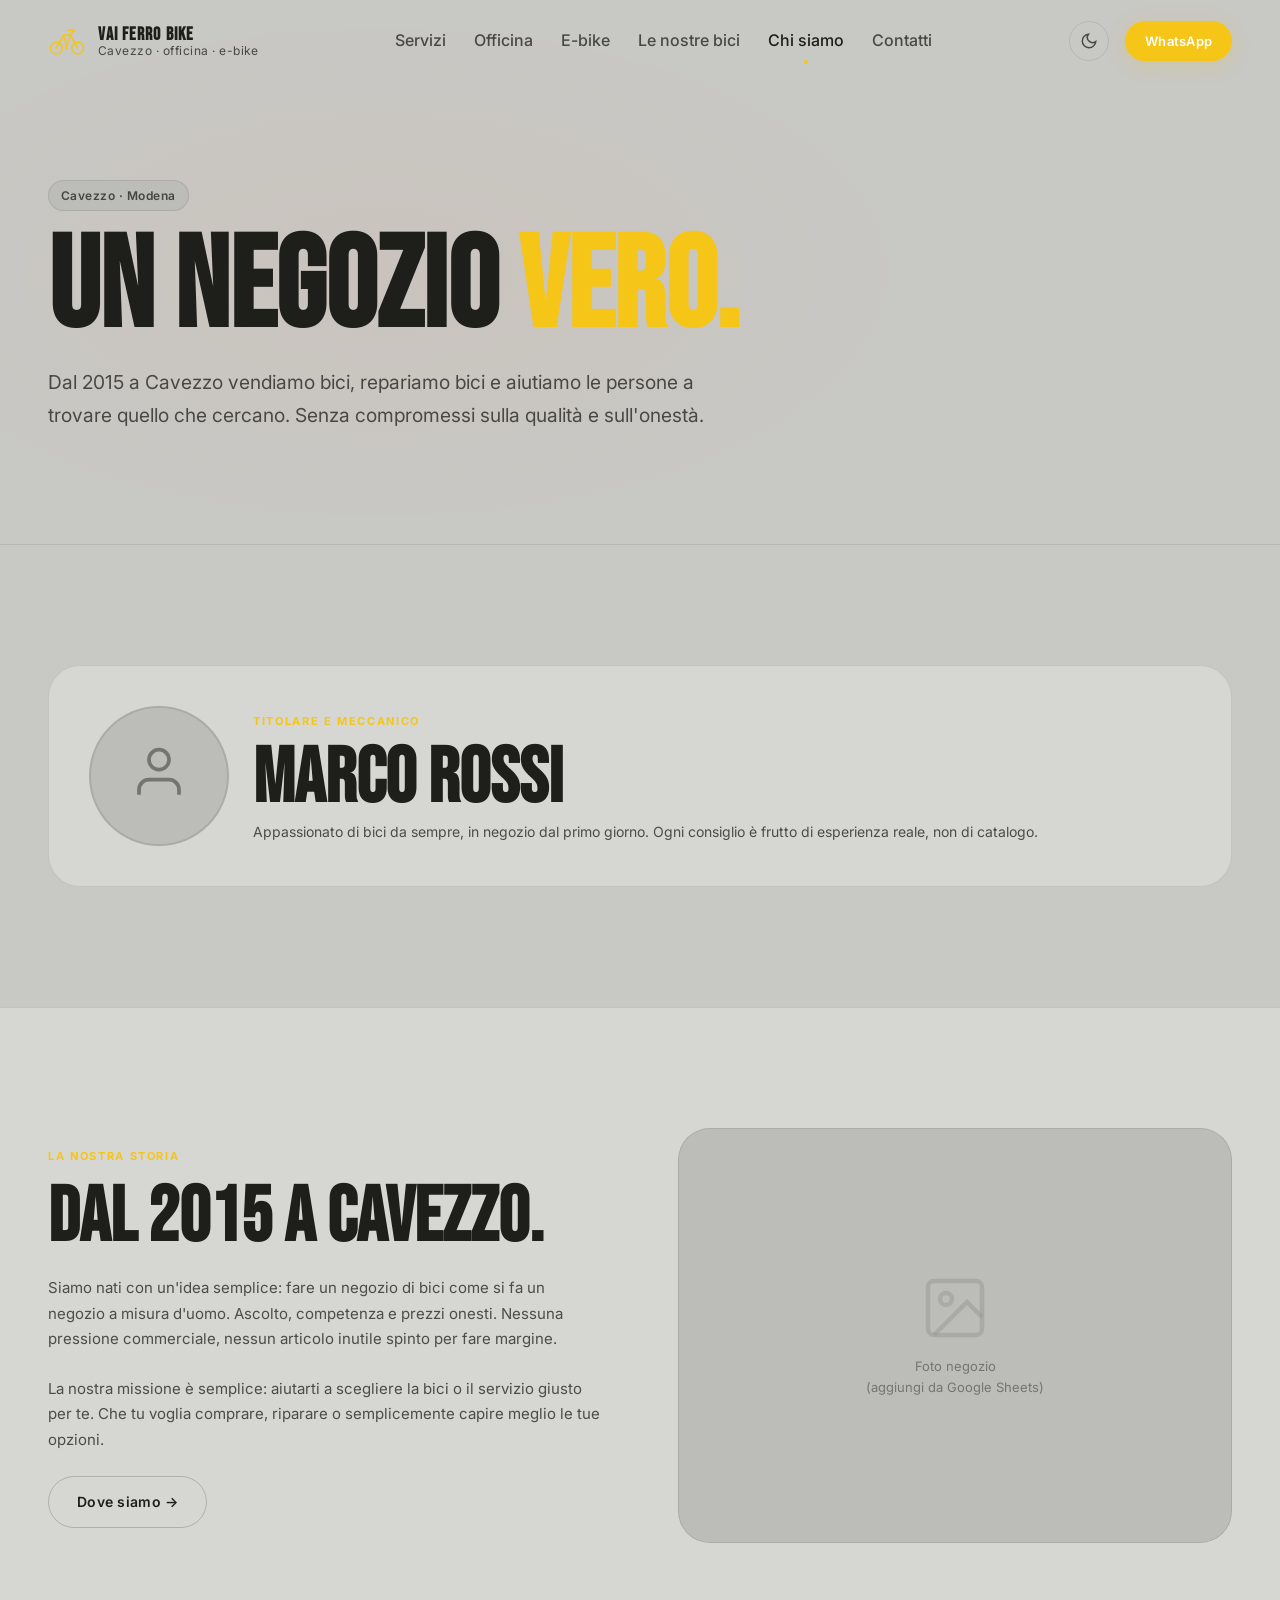
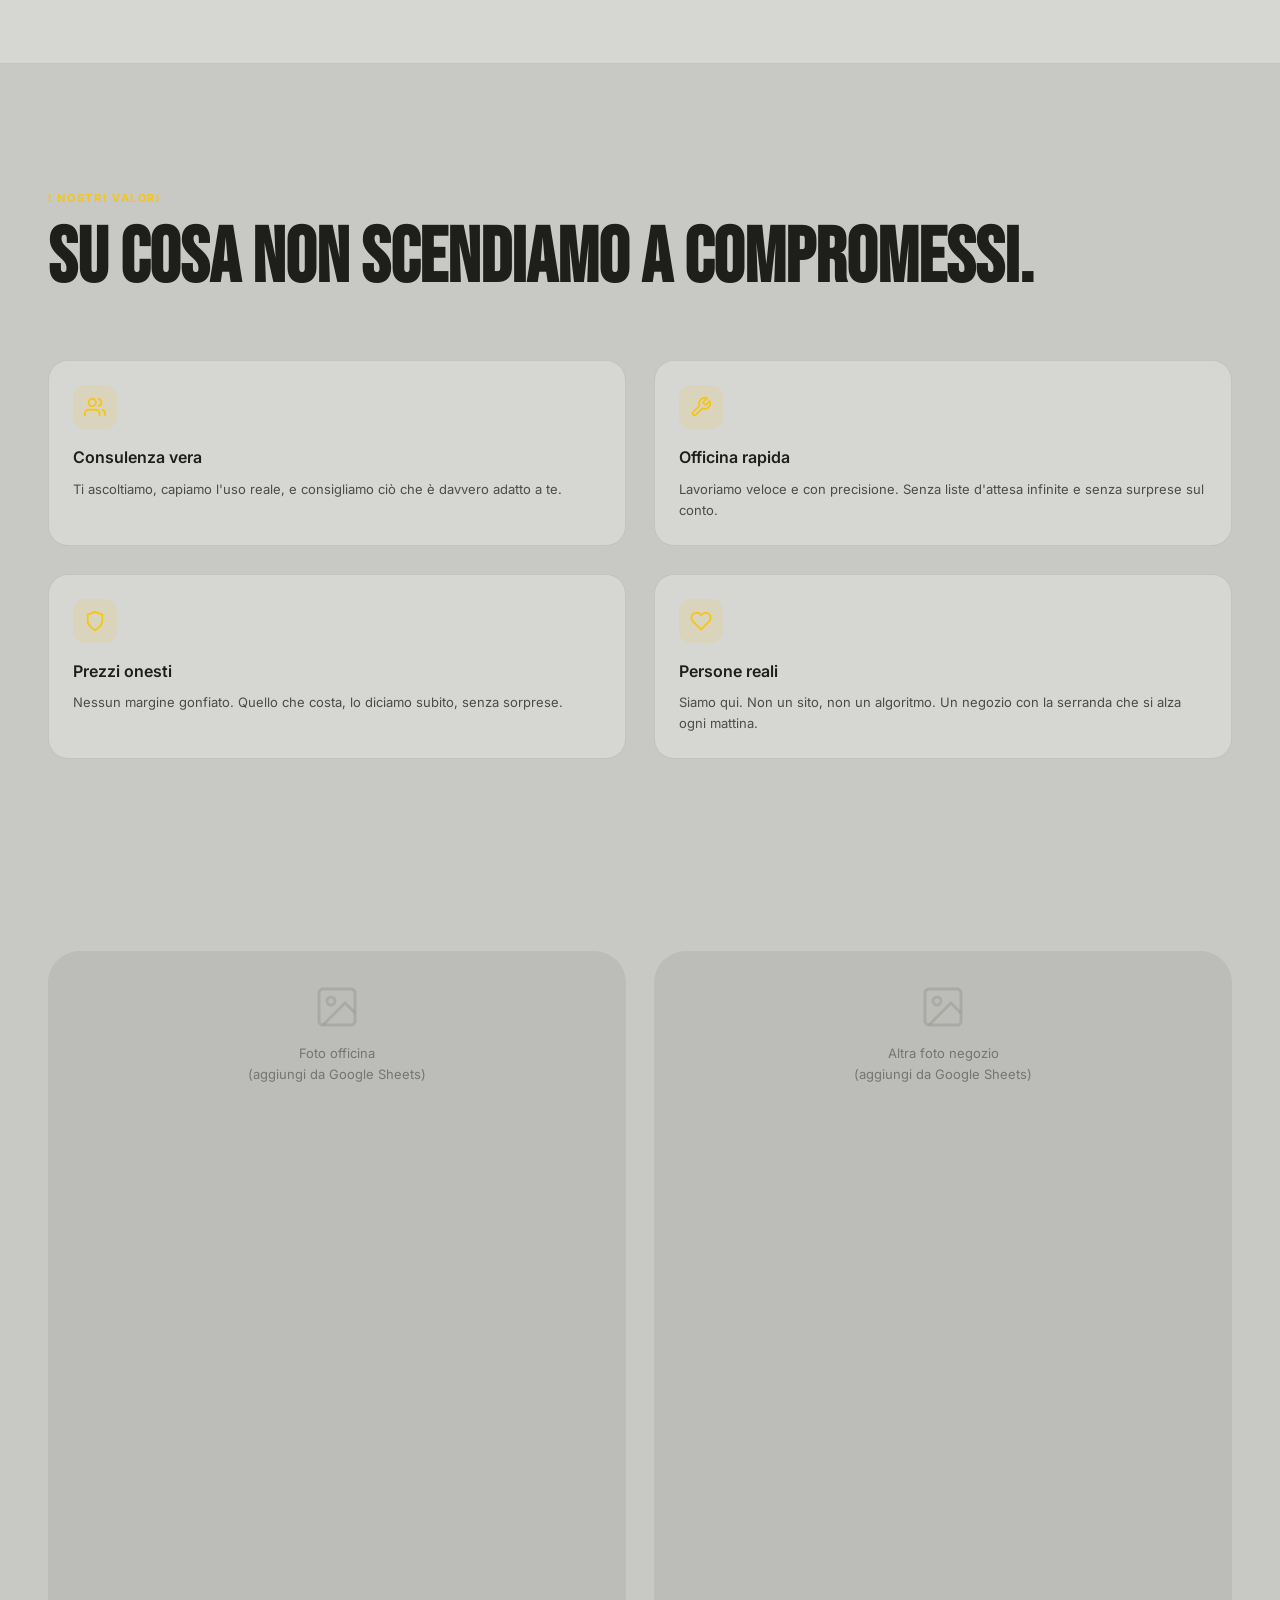
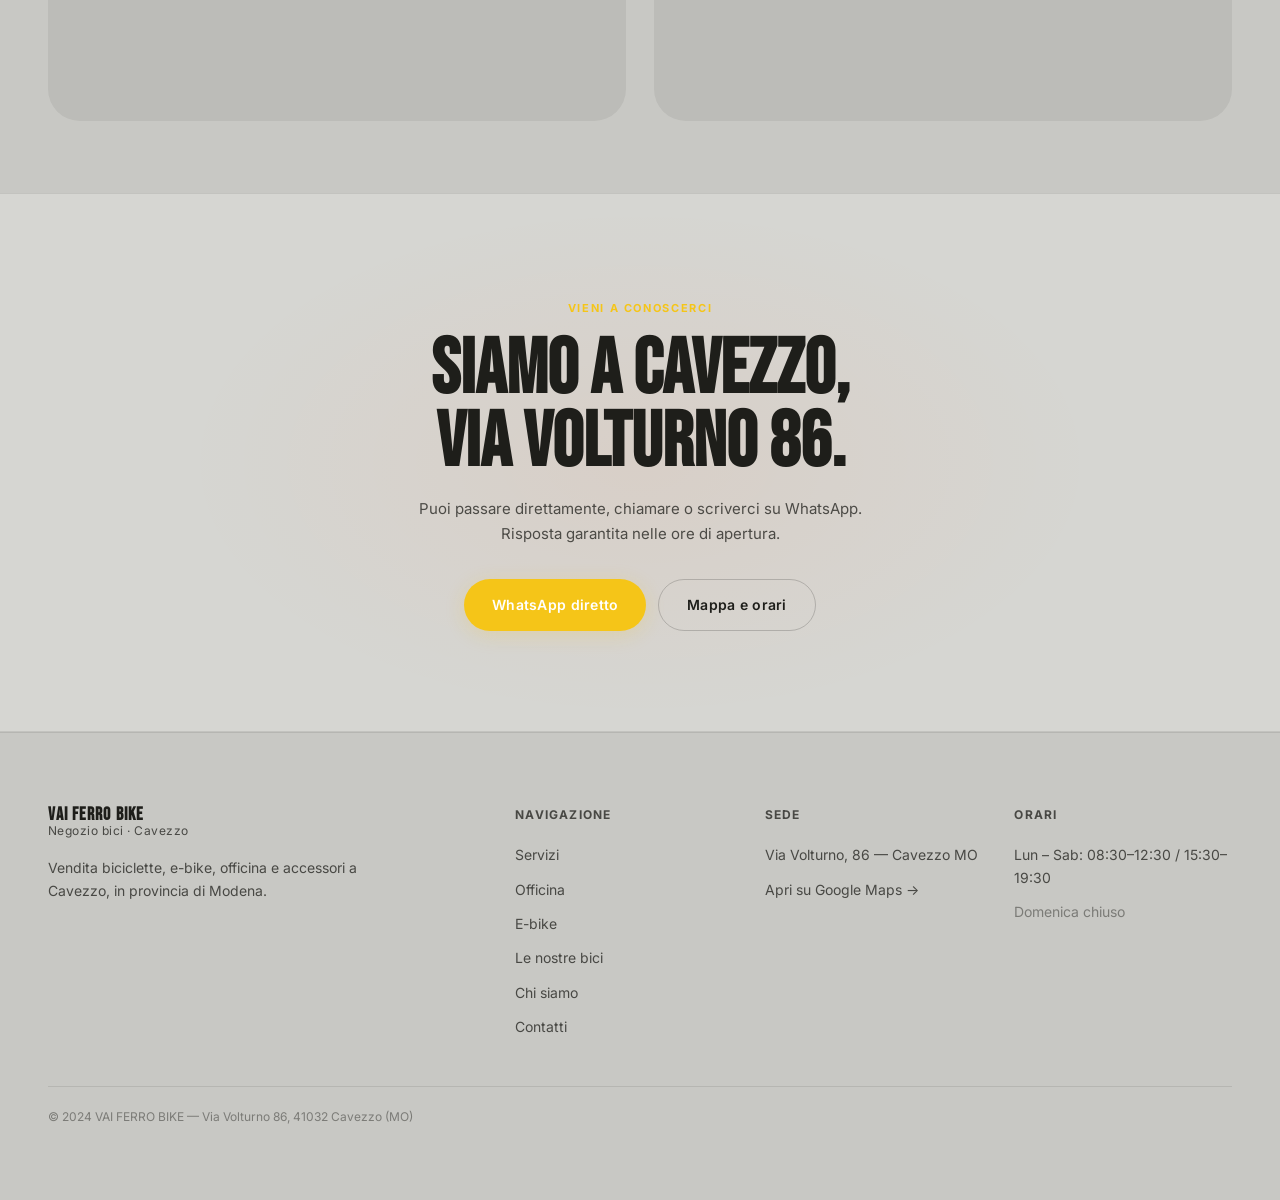
==== chi-siamo.html @ c2a87fe5 "Fix carousel image padding, fix chi-siamo radius bug, add socio support and titolare name fallback" ====
<!DOCTYPE html>
<html lang="it" data-theme="dark">
<head>
  <meta charset="UTF-8">
  <meta name="viewport" content="width=device-width, initial-scale=1.0">
  <title>Chi siamo | VAI FERRO BIKE – Negozio bici a Cavezzo</title>
  <meta name="description" content="La storia di VAI FERRO BIKE: un negozio bici a Cavezzo (MO) fondato sulla passione, sulla competenza e sull'onestà. Scopri il team e i valori.">
  <meta name="theme-color" content="#080808">
  <meta name="format-detection" content="telephone=no">
  <link rel="preconnect" href="https://fonts.googleapis.com">
  <link rel="preconnect" href="https://fonts.gstatic.com" crossorigin>
  <link rel="stylesheet" href="https://fonts.googleapis.com/css2?family=Bebas+Neue&family=Inter:wght@300;400;500;600;700&display=swap">
  <link rel="preconnect" href="https://lh3.googleusercontent.com">
  <link rel="stylesheet" href="style.css">
</head>
<body>
  <a class="skip-link" href="#content">Vai al contenuto</a>
  <header class="header" id="top">
    <div class="container header-inner">
      <a class="brand" href="index.html" aria-label="VAI FERRO BIKE home">
        <span class="brand-mark" aria-hidden="true"><img src="img/logo-bici.jpg" alt="" onerror="this.onerror=null;this.outerHTML='<svg viewBox=\'0 0 64 64\' fill=\'none\' stroke=\'currentColor\' stroke-width=\'2.5\' stroke-linecap=\'round\' stroke-linejoin=\'round\'><circle cx=\'14\' cy=\'44\' r=\'10\'/><circle cx=\'50\' cy=\'44\' r=\'10\'/><path d=\'M14 44L26 22h12l12 22M26 22l6 22M38 22l-8 22\'/><path d=\'M34 14h10M44 14l-6 8\'/></svg>'"></span>
        <span class="brand-name"><strong>VAI FERRO BIKE</strong><span>Cavezzo · officina · e-bike</span></span>
      </a>
      <nav class="nav">
        <a href="servizi.html">Servizi</a><a href="officina.html">Officina</a><a href="ebike.html">E-bike</a>
        <a href="prodotti.html">Le nostre bici</a><a href="chi-siamo.html">Chi siamo</a><a href="contatti.html">Contatti</a>
      </nav>
      <div class="header-actions">
        <button class="theme-toggle" type="button" data-theme-toggle aria-label="Attiva tema chiaro"><svg width="18" height="18" viewBox="0 0 24 24" fill="none" stroke="currentColor" stroke-width="2"><path d="M21 12.79A9 9 0 1 1 11.21 3 7 7 0 0 0 21 12.79z"/></svg></button>
        <a class="btn btn-primary btn-sm desktop-cta" href="https://wa.me/393000000000?text=Ciao%20VAI%20FERRO%20BIKE%2C%20vorrei%20informazioni." target="_blank" rel="noopener noreferrer">WhatsApp</a>
        <button class="menu-toggle" type="button" aria-label="Apri menu" aria-expanded="false"><span></span></button>
      </div>
    </div>
  </header>
  <div class="mobile-drawer" id="mobileDrawer">
    <div class="mobile-drawer__backdrop"></div>
    <div class="mobile-drawer__panel">
      <div class="mobile-drawer__header">
        <a class="brand" href="index.html"><span class="brand-name"><strong>VAI FERRO BIKE</strong></span></a>
        <button class="mobile-drawer__close" aria-label="Chiudi"><svg width="18" height="18" viewBox="0 0 24 24" fill="none" stroke="currentColor" stroke-width="2.5" stroke-linecap="round"><path d="M18 6L6 18M6 6l12 12"/></svg></button>
      </div>
      <nav class="mobile-nav">
        <a href="servizi.html">Servizi</a><a href="officina.html">Officina</a><a href="ebike.html">E-bike</a>
        <a href="prodotti.html">Le nostre bici</a><a href="chi-siamo.html">Chi siamo</a><a href="contatti.html">Contatti</a>
      </nav>
      <div class="mobile-drawer__footer">
        <a class="btn btn-primary" href="https://wa.me/393000000000?text=Ciao%20VAI%20FERRO%20BIKE%2C%20vorrei%20informazioni." target="_blank" rel="noopener noreferrer">WhatsApp</a>
        <a class="btn btn-surface" href="tel:+393000000000">Chiama ora</a>
      </div>
    </div>
  </div>

  <main id="content">
    <section class="page-hero">
      <div class="container page-hero__inner">
        <div class="page-hero__kicker reveal"><span class="chip">Cavezzo · Modena</span></div>
        <h1 class="page-hero__title reveal reveal-delay-1" id="cs-titolo-hero">Un negozio <span class="accent-text">vero.</span></h1>
        <p class="page-hero__lead reveal reveal-delay-2" id="cs-sottotitolo">Dal 2015 a Cavezzo vendiamo bici, repariamo bici e aiutiamo le persone a trovare quello che cercano. Senza compromessi sulla qualità e sull'onestà.</p>
      </div>
    </section>

    <!-- Team (titolare + socio opzionale) -->
    <section class="section">
      <div class="container">
        <div id="cs-team-grid">
          <div id="cs-titolare">
            <div class="team-card reveal">
              <div class="team-photo" id="cs-foto-titolare">
                <div class="team-photo__ph">
                  <svg viewBox="0 0 24 24" fill="none" stroke="currentColor" stroke-width="1.5"><path d="M20 21v-2a4 4 0 0 0-4-4H8a4 4 0 0 0-4 4v2M12 11a4 4 0 1 0 0-8 4 4 0 0 0 0 8z"/></svg>
                </div>
              </div>
              <div class="team-info">
                <span class="eyebrow" id="cs-ruolo-titolare">Titolare e meccanico</span>
                <h2 id="cs-nome-titolare">Marco Rossi</h2>
                <p id="cs-bio-titolare">Appassionato di bici da sempre, in negozio dal primo giorno. Ogni consiglio è frutto di esperienza reale, non di catalogo.</p>
              </div>
            </div>
          </div>
          <div id="cs-socio" hidden>
            <div class="team-card reveal">
              <div class="team-photo" id="cs-foto-socio">
                <div class="team-photo__ph">
                  <svg viewBox="0 0 24 24" fill="none" stroke="currentColor" stroke-width="1.5"><path d="M20 21v-2a4 4 0 0 0-4-4H8a4 4 0 0 0-4 4v2M12 11a4 4 0 1 0 0-8 4 4 0 0 0 0 8z"/></svg>
                </div>
              </div>
              <div class="team-info">
                <span class="eyebrow" id="cs-ruolo-socio">Socio</span>
                <h2 id="cs-nome-socio">Il socio</h2>
                <p id="cs-bio-socio"></p>
              </div>
            </div>
          </div>
        </div>
      </div>
    </section>

    <!-- Chi siamo - testo -->
    <section class="section" style="background:var(--surface);border-block:1px solid var(--border)">
      <div class="container">
        <div class="editorial-split">
          <div class="editorial-copy reveal">
            <span class="eyebrow">La nostra storia</span>
            <h2 id="cs-anno-fondazione">Dal 2015 a Cavezzo.</h2>
            <p id="cs-testo-chi-siamo">Siamo nati con un'idea semplice: fare un negozio di bici come si fa un negozio a misura d'uomo. Ascolto, competenza e prezzi onesti. Nessuna pressione commerciale, nessun articolo inutile spinto per fare margine.</p>
            <p id="cs-testo-missione" style="margin-top:16px">La nostra missione è semplice: aiutarti a scegliere la bici o il servizio giusto per te. Che tu voglia comprare, riparare o semplicemente capire meglio le tue opzioni.</p>
            <div class="btn-row" style="margin-top:24px">
              <a class="btn btn-ghost" href="contatti.html">Dove siamo →</a>
            </div>
          </div>
          <div class="editorial-visual reveal reveal-delay-1">
            <div class="editorial-visual__ph" id="cs-foto-negozio">
              <svg viewBox="0 0 24 24" fill="none" stroke="currentColor" stroke-width="1.5"><rect x="3" y="3" width="18" height="18" rx="2"/><circle cx="9" cy="9" r="2"/><path d="M21 15l-5-5L5 21"/></svg>
              <span>Foto negozio<br>(aggiungi da Google Sheets)</span>
            </div>
          </div>
        </div>
      </div>
    </section>

    <!-- Valori -->
    <section class="section">
      <div class="container">
        <div class="section-heading reveal">
          <span class="eyebrow">I nostri valori</span>
          <h2>Su cosa non scendiamo a compromessi.</h2>
        </div>
        <div id="cs-valori-list" class="mini-grid">
          <div class="mini-card reveal">
            <div class="mini-card__icon"><svg viewBox="0 0 24 24" fill="none" stroke="currentColor" stroke-width="2" stroke-linecap="round"><path d="M17 21v-2a4 4 0 0 0-4-4H5a4 4 0 0 0-4 4v2M9 11a4 4 0 1 0 0-8 4 4 0 0 0 0 8zM23 21v-2a4 4 0 0 0-3-3.87M16 3.13a4 4 0 0 1 0 7.75"/></svg></div>
            <h4>Consulenza vera</h4>
            <p>Ti ascoltiamo, capiamo l'uso reale, e consigliamo ciò che è davvero adatto a te.</p>
          </div>
          <div class="mini-card reveal reveal-delay-1">
            <div class="mini-card__icon"><svg viewBox="0 0 24 24" fill="none" stroke="currentColor" stroke-width="2" stroke-linecap="round"><path d="M14.7 6.3a1 1 0 0 0 0 1.4l1.6 1.6a1 1 0 0 0 1.4 0l3.77-3.77a6 6 0 0 1-7.94 7.94l-6.91 6.91a2.12 2.12 0 0 1-3-3l6.91-6.91a6 6 0 0 1 7.94-7.94l-3.76 3.76z"/></svg></div>
            <h4>Officina rapida</h4>
            <p>Lavoriamo veloce e con precisione. Senza liste d'attesa infinite e senza surprese sul conto.</p>
          </div>
          <div class="mini-card reveal reveal-delay-2">
            <div class="mini-card__icon"><svg viewBox="0 0 24 24" fill="none" stroke="currentColor" stroke-width="2" stroke-linecap="round"><path d="M12 22s8-4 8-10V5l-8-3-8 3v7c0 6 8 10 8 10z"/></svg></div>
            <h4>Prezzi onesti</h4>
            <p>Nessun margine gonfiato. Quello che costa, lo diciamo subito, senza sorprese.</p>
          </div>
          <div class="mini-card reveal reveal-delay-3">
            <div class="mini-card__icon"><svg viewBox="0 0 24 24" fill="none" stroke="currentColor" stroke-width="2" stroke-linecap="round"><path d="M20.84 4.61a5.5 5.5 0 0 0-7.78 0L12 5.67l-1.06-1.06a5.5 5.5 0 0 0-7.78 7.78l1.06 1.06L12 21.23l7.78-7.78 1.06-1.06a5.5 5.5 0 0 0 0-7.78z"/></svg></div>
            <h4>Persone reali</h4>
            <p>Siamo qui. Non un sito, non un algoritmo. Un negozio con la serranda che si alza ogni mattina.</p>
          </div>
        </div>
      </div>
    </section>

    <!-- Foto officina -->
    <section class="section-sm">
      <div class="container">
        <div class="photo-grid-cs">
          <div class="photo-frame tall reveal" id="cs-foto-officina">
            <div class="photo-frame__ph">
              <svg viewBox="0 0 24 24" fill="none" stroke="currentColor" stroke-width="1.5"><rect x="3" y="3" width="18" height="18" rx="2"/><circle cx="9" cy="9" r="2"/><path d="M21 15l-5-5L5 21"/></svg>
              <span>Foto officina<br>(aggiungi da Google Sheets)</span>
            </div>
          </div>
          <div class="photo-frame tall reveal reveal-delay-1">
            <div class="photo-frame__ph">
              <svg viewBox="0 0 24 24" fill="none" stroke="currentColor" stroke-width="1.5"><rect x="3" y="3" width="18" height="18" rx="2"/><circle cx="9" cy="9" r="2"/><path d="M21 15l-5-5L5 21"/></svg>
              <span>Altra foto negozio<br>(aggiungi da Google Sheets)</span>
            </div>
          </div>
        </div>
      </div>
    </section>

    <div class="cta-band">
      <div class="container cta-band__inner">
        <span class="eyebrow reveal">Vieni a conoscerci</span>
        <h2 class="reveal">Siamo a Cavezzo,<br>Via Volturno 86.</h2>
        <p class="reveal">Puoi passare direttamente, chiamare o scriverci su WhatsApp. Risposta garantita nelle ore di apertura.</p>
        <div class="btn-row reveal">
          <a class="btn btn-primary" href="https://wa.me/393000000000?text=Ciao%20VAI%20FERRO%20BIKE%2C%20vorrei%20informazioni." target="_blank" rel="noopener noreferrer">WhatsApp diretto</a>
          <a class="btn btn-ghost" href="contatti.html">Mappa e orari</a>
        </div>
      </div>
    </div>
  </main>

  <footer class="footer">
    <div class="container">
      <div class="footer-grid">
        <div class="footer-brand"><a class="brand" href="index.html"><span class="brand-name"><strong>VAI FERRO BIKE</strong><span>Negozio bici · Cavezzo</span></span></a><p>Vendita biciclette, e-bike, officina e accessori a Cavezzo, in provincia di Modena.</p></div>
        <div class="footer-col"><h5>Navigazione</h5><div class="footer-links"><a href="servizi.html">Servizi</a><a href="officina.html">Officina</a><a href="ebike.html">E-bike</a><a href="prodotti.html">Le nostre bici</a><a href="chi-siamo.html">Chi siamo</a><a href="contatti.html">Contatti</a></div></div>
        <div class="footer-col"><h5>Sede</h5><div class="footer-links"><a href="https://maps.google.com/maps?q=44.8327569,11.0342762&z=15" target="_blank" rel="noopener noreferrer">Via Volturno, 86 — Cavezzo MO</a><a href="https://maps.google.com/maps?q=44.8327569,11.0342762&z=15" target="_blank" rel="noopener noreferrer">Apri su Google Maps →</a></div></div>
        <div class="footer-col"><h5>Orari</h5><div class="footer-links"><span style="color:var(--text-muted);font-size:14px">Lun – Sab: 08:30–12:30 / 15:30–19:30</span><span style="color:var(--text-subtle);font-size:14px">Domenica chiuso</span></div></div>
      </div>
      <div class="footer-bottom"><p>© 2024 VAI FERRO BIKE — Via Volturno 86, 41032 Cavezzo (MO)</p></div>
    </div>
  </footer>
  <div class="sticky-bar"><a class="btn btn-surface" style="flex:1" href="tel:+393000000000">Chiama</a><a class="btn btn-primary" style="flex:1" href="https://wa.me/393000000000?text=Ciao%20VAI%20FERRO%20BIKE%2C%20vorrei%20informazioni." target="_blank" rel="noopener noreferrer">WhatsApp</a></div>
  <script src="impostazioni.js" defer></script>
  <script src="chi-siamo.js" defer></script>
  <script src="main.js" defer></script>
</body>
</html>
---- style.css ----
/* ════════════════════════════════════════════════════════════════════
   VAI FERRO BIKE — style.css v3.0  Dark-first, Bebas Neue + Inter.
   ════════════════════════════════════════════════════════════════════ */


/* ─── TOKENS DARK ───────────────────────────────────────────────── */
:root {
  --bg: #080808;
  --surface: #111111;
  --surface-2: #1a1a1a;
  --surface-3: #222;
  --border: rgba(255, 255, 255, .07);
  --border-hover: rgba(255, 255, 255, .15);
  --text: #C8C8C0;
  --text-muted: rgba(200, 200, 192, .65);
  --text-subtle: rgba(200, 200, 192, .35);
  --text-inverse: #080808;
  --accent: #F5C518;
  --accent-hover: #F7D04A;
  --accent-dim: rgba(245, 197, 24, .1);
  --accent-glow: rgba(245, 197, 24, .22);
  --gold: #D4A853;
  --gold-dim: rgba(212, 168, 83, .12);
  --font-heading: 'Bebas Neue', sans-serif;
  --font-body: 'Inter', sans-serif;
  --s-1: 4px;
  --s-2: 8px;
  --s-3: 12px;
  --s-4: 16px;
  --s-5: 20px;
  --s-6: 24px;
  --s-8: 32px;
  --s-10: 40px;
  --s-12: 48px;
  --s-16: 64px;
  --s-20: 80px;
  --r-sm: 6px;
  --r-md: 12px;
  --r-lg: 20px;
  --r-xl: 32px;
  --r-full: 999px;
  --shadow-card: 0 1px 3px rgba(0, 0, 0, .6), 0 4px 20px rgba(0, 0, 0, .4);
  --shadow-float: 0 8px 40px rgba(0, 0, 0, .7), 0 2px 8px rgba(0, 0, 0, .4);
  --shadow-glow: 0 0 40px var(--accent-glow), 0 4px 20px rgba(0, 0, 0, .5);
  --container: 1280px;
  --gap: clamp(16px, 3vw, 28px);
  --ease-out: cubic-bezier(.16, 1, .3, 1);
  --t-fast: .15s;
  --t-mid: .35s;
  --t-slow: .6s;
}

/* ─── TOKENS LIGHT ──────────────────────────────────────────────── */
[data-theme="light"] {
  --bg: #C8C8C4;
  --surface: #D6D6D2;
  --surface-2: #BCBCB8;
  --surface-3: #B0B0AC;
  --border: rgba(0, 0, 0, .09);
  --border-hover: rgba(0, 0, 0, .18);
  --text: #1E1E1A;
  --text-muted: rgba(30, 30, 26, .75);
  --text-subtle: rgba(30, 30, 26, .45);
  --text-inverse: #C8C8C0;
  --accent-dim: rgba(245, 197, 24, .12);
  --accent-glow: rgba(245, 197, 24, .2);
  --gold-dim: rgba(212, 168, 83, .1);
  --shadow-card: 0 1px 3px rgba(0, 0, 0, .1), 0 4px 16px rgba(0, 0, 0, .12);
  --shadow-float: 0 8px 40px rgba(0, 0, 0, .15), 0 2px 8px rgba(0, 0, 0, .08);
  --shadow-glow: 0 0 40px var(--accent-glow), 0 4px 20px rgba(0, 0, 0, .08);
}

/* ─── RESET ─────────────────────────────────────────────────────── */
*,
*::before,
*::after {
  box-sizing: border-box;
  margin: 0;
  padding: 0
}

html {
  font-size: 16px;
  scroll-behavior: smooth;
  text-rendering: optimizeLegibility;
  -webkit-font-smoothing: antialiased
}

body {
  font-family: var(--font-body);
  background: var(--bg);
  color: var(--text);
  line-height: 1.6;
  overflow-x: hidden;
  transition: background var(--t-mid) var(--ease-out), color var(--t-mid) var(--ease-out)
}

img {
  max-width: 100%;
  display: block
}

a {
  color: inherit;
  text-decoration: none
}

button {
  font-family: inherit;
  cursor: pointer;
  border: none;
  background: none
}

input,
textarea,
select {
  font-family: inherit;
  color: inherit
}

ul,
ol {
  list-style: none
}

::selection {
  background: var(--accent);
  color: #fff
}

/* ─── PAGE TRANSITIONS ──────────────────────────────────────────── */
body {
  opacity: 1;
  transition: opacity .3s ease
}

body.page-leaving {
  opacity: 0
}

@keyframes pageEnter {
  from {
    opacity: 0
  }

  to {
    opacity: 1
  }
}

body.page-entering {
  animation: pageEnter .4s ease forwards
}

/* ─── SKIP LINK ─────────────────────────────────────────────────── */
.skip-link {
  position: fixed;
  top: 16px;
  left: 16px;
  background: var(--accent);
  color: #fff;
  padding: 8px 16px;
  border-radius: var(--r-sm);
  font-size: 14px;
  font-weight: 600;
  z-index: 9999;
  transform: translateY(-200%);
  transition: transform var(--t-fast) ease
}

.skip-link:focus {
  transform: translateY(0)
}

/* ─── LAYOUT ─────────────────────────────────────────────────────── */
.container {
  width: 100%;
  max-width: var(--container);
  margin-inline: auto;
  padding-inline: clamp(20px, 5vw, 48px)
}

.container-sm {
  max-width: 800px;
  margin-inline: auto;
  padding-inline: clamp(20px, 5vw, 48px)
}

.section {
  padding-block: clamp(64px, 10vw, 120px)
}

.section-sm {
  padding-block: clamp(40px, 6vw, 72px)
}

/* ─── TYPOGRAPHY ─────────────────────────────────────────────────── */
h1,
.h1 {
  font-family: var(--font-heading);
  font-size: clamp(3.5rem, 10vw, 9rem);
  line-height: .9;
  text-transform: uppercase
}

h2,
.h2 {
  font-family: var(--font-heading);
  font-size: clamp(2.4rem, 6vw, 5.5rem);
  line-height: .95;
  text-transform: uppercase
}

h3,
.h3 {
  font-family: var(--font-heading);
  font-size: clamp(1.6rem, 3vw, 2.8rem);
  line-height: 1;
  text-transform: uppercase
}

h4 {
  font-size: 1.05rem;
  font-weight: 600
}

p {
  line-height: 1.7
}

.eyebrow {
  display: inline-block;
  font-size: 11px;
  font-weight: 700;
  letter-spacing: .15em;
  text-transform: uppercase;
  color: var(--accent);
  margin-bottom: 16px
}

.lead {
  font-size: clamp(1rem, 2vw, 1.2rem);
  color: var(--text-muted);
  max-width: 60ch;
  line-height: 1.7
}

.accent-text {
  color: var(--accent)
}

.gradient-text {
  background: linear-gradient(135deg, var(--text) 0%, var(--accent) 100%);
  -webkit-background-clip: text;
  -webkit-text-fill-color: transparent;
  background-clip: text
}

/* ─── BUTTONS ─────────────────────────────────────────────────────── */
.btn {
  display: inline-flex;
  align-items: center;
  justify-content: center;
  gap: 8px;
  height: 52px;
  padding: 0 28px;
  border-radius: var(--r-full);
  font-size: 14px;
  font-weight: 600;
  letter-spacing: .02em;
  white-space: nowrap;
  cursor: pointer;
  position: relative;
  overflow: hidden;
  transition: transform var(--t-fast) var(--ease-out), box-shadow var(--t-fast) var(--ease-out), background var(--t-fast) ease;
  will-change: transform
}

.btn:active {
  transform: scale(.97) !important
}

.btn-primary {
  background: var(--accent);
  color: #fff;
  box-shadow: 0 4px 20px var(--accent-glow)
}

.btn-primary:hover {
  background: var(--accent-hover);
  box-shadow: 0 8px 32px var(--accent-glow);
  transform: translateY(-2px)
}

.btn-ghost {
  background: transparent;
  color: var(--text);
  border: 1px solid var(--border-hover)
}

.btn-ghost:hover {
  border-color: rgba(245, 245, 240, .3);
  background: rgba(255, 255, 255, .04);
  transform: translateY(-2px)
}

.btn-surface {
  background: var(--surface-2);
  color: var(--text);
  border: 1px solid var(--border)
}

.btn-surface:hover {
  background: var(--surface-3);
  border-color: var(--border-hover);
  transform: translateY(-1px)
}

.btn-sm {
  height: 40px;
  padding: 0 20px;
  font-size: 13px
}

.btn-row {
  display: flex;
  flex-wrap: wrap;
  gap: 12px;
  align-items: center
}

/* ─── CHIPS ───────────────────────────────────────────────────────── */
.chip {
  display: inline-flex;
  align-items: center;
  gap: 4px;
  padding: 5px 12px;
  border-radius: var(--r-full);
  font-size: 12px;
  font-weight: 600;
  letter-spacing: .04em;
  background: var(--surface-2);
  border: 1px solid var(--border);
  color: var(--text-muted)
}

.badge-accent {
  background: var(--accent-dim);
  border-color: rgba(245, 197, 24, .25);
  color: var(--accent)
}

.badge-gold {
  background: var(--gold-dim);
  border-color: rgba(212, 168, 83, .25);
  color: var(--gold)
}

/* ─── HEADER ──────────────────────────────────────────────────────── */
.header {
  position: fixed;
  top: 0;
  left: 0;
  right: 0;
  z-index: 1000;
  padding-block: 20px;
  transition: padding var(--t-mid) var(--ease-out), background var(--t-mid) var(--ease-out), border-color var(--t-mid) ease, box-shadow var(--t-mid) ease;
  border-bottom: 1px solid transparent
}

.header.scrolled {
  padding-block: 12px;
  background: rgba(8, 8, 8, .88);
  backdrop-filter: blur(24px);
  -webkit-backdrop-filter: blur(24px);
  border-color: var(--border);
  box-shadow: 0 4px 30px rgba(0, 0, 0, .5)
}

[data-theme="light"] .header.scrolled {
  background: rgba(200, 200, 196, .93)
}

.header-inner {
  display: flex;
  align-items: center;
  justify-content: space-between;
  gap: 32px
}

.brand {
  display: flex;
  align-items: center;
  gap: 12px;
  flex-shrink: 0
}

.brand-mark {
  width: 38px;
  height: 38px;
  color: var(--accent);
  flex-shrink: 0
}

.brand-mark svg {
  width: 100%;
  height: 100%
}

.brand-mark img {
  width: 100%;
  height: 100%;
  object-fit: cover;
  border-radius: 50%;
  border: 1px solid var(--border)
}

.brand-name {
  display: flex;
  flex-direction: column;
  line-height: 1.1
}

.brand-name strong {
  font-family: var(--font-heading);
  font-size: 1.1rem;
  letter-spacing: .06em
}

.brand-name span {
  font-size: 12px;
  color: var(--text-muted);
  letter-spacing: .04em
}

.nav {
  display: flex;
  align-items: center;
  gap: 4px
}

.nav a {
  padding: 8px 12px;
  font-size: 16px;
  font-weight: 500;
  color: var(--text-muted);
  border-radius: var(--r-sm);
  transition: color var(--t-fast) ease, background var(--t-fast) ease;
  position: relative
}

.nav a:hover,
.nav a.active {
  color: var(--text)
}

.nav a.active::after {
  content: '';
  position: absolute;
  bottom: -2px;
  left: 50%;
  transform: translateX(-50%);
  width: 4px;
  height: 4px;
  border-radius: 50%;
  background: var(--accent)
}

.header-actions {
  display: flex;
  align-items: center;
  gap: 16px;
  flex-shrink: 0
}

.theme-toggle {
  width: 40px;
  height: 40px;
  display: flex;
  align-items: center;
  justify-content: center;
  border-radius: var(--r-full);
  color: var(--text-muted);
  border: 1px solid var(--border);
  transition: color var(--t-fast) ease, border-color var(--t-fast) ease, background var(--t-fast) ease
}

.theme-toggle:hover {
  color: var(--text);
  border-color: var(--border-hover);
  background: var(--surface-2)
}

.menu-toggle {
  display: none;
  width: 40px;
  height: 40px;
  align-items: center;
  justify-content: center;
  flex-direction: column;
  gap: 5px;
  border-radius: var(--r-full);
  border: 1px solid var(--border);
  color: var(--text);
  transition: background var(--t-fast) ease, border-color var(--t-fast) ease
}

.menu-toggle:hover {
  background: var(--surface-2);
  border-color: var(--border-hover)
}

.menu-toggle span,
.menu-toggle::before,
.menu-toggle::after {
  display: block;
  width: 18px;
  height: 1.5px;
  background: currentColor;
  border-radius: 2px;
  transition: transform var(--t-mid) var(--ease-out), opacity var(--t-fast) ease
}

.menu-toggle::before,
.menu-toggle::after {
  content: ''
}

.menu-toggle[aria-expanded="true"]::before {
  transform: translateY(6.5px) rotate(45deg)
}

.menu-toggle[aria-expanded="true"] span {
  opacity: 0;
  transform: scaleX(0)
}

.menu-toggle[aria-expanded="true"]::after {
  transform: translateY(-6.5px) rotate(-45deg)
}

/* ─── MOBILE DRAWER ───────────────────────────────────────────────── */
.mobile-drawer {
  position: fixed;
  inset: 0;
  z-index: 999;
  pointer-events: none
}

.mobile-drawer__backdrop {
  position: absolute;
  inset: 0;
  background: rgba(0, 0, 0, .75);
  backdrop-filter: blur(4px);
  opacity: 0;
  transition: opacity var(--t-mid) ease
}

.mobile-drawer__panel {
  position: absolute;
  top: 0;
  right: 0;
  bottom: 0;
  width: min(360px, 100%);
  background: var(--surface);
  border-left: 1px solid var(--border);
  display: flex;
  flex-direction: column;
  padding: 24px;
  transform: translateX(100%);
  transition: transform var(--t-mid) var(--ease-out);
  overflow-y: auto
}

.mobile-drawer.open {
  pointer-events: all
}

.mobile-drawer.open .mobile-drawer__backdrop {
  opacity: 1
}

.mobile-drawer.open .mobile-drawer__panel {
  transform: translateX(0)
}

.mobile-drawer__header {
  display: flex;
  align-items: center;
  justify-content: space-between;
  padding-bottom: 24px;
  border-bottom: 1px solid var(--border);
  margin-bottom: 24px
}

.mobile-drawer__close {
  width: 40px;
  height: 40px;
  display: flex;
  align-items: center;
  justify-content: center;
  border-radius: var(--r-full);
  border: 1px solid var(--border);
  color: var(--text-muted);
  transition: color var(--t-fast) ease, background var(--t-fast) ease
}

.mobile-drawer__close:hover {
  color: var(--text);
  background: var(--surface-2)
}

.mobile-nav {
  display: flex;
  flex-direction: column;
  gap: 4px;
  flex: 1
}

.mobile-nav a {
  display: flex;
  align-items: center;
  padding: 14px 16px;
  font-size: 1rem;
  font-weight: 500;
  color: var(--text-muted);
  border-radius: var(--r-md);
  transform: translateX(30px);
  opacity: 0;
  transition: color var(--t-fast) ease, background var(--t-fast) ease, transform var(--t-mid) var(--ease-out), opacity var(--t-mid) ease
}

.mobile-nav a:hover,
.mobile-nav a.active {
  color: var(--text);
  background: var(--surface-2)
}

.mobile-drawer.open .mobile-nav a {
  transform: translateX(0);
  opacity: 1
}

.mobile-drawer.open .mobile-nav a:nth-child(1) {
  transition-delay: .05s
}

.mobile-drawer.open .mobile-nav a:nth-child(2) {
  transition-delay: .08s
}

.mobile-drawer.open .mobile-nav a:nth-child(3) {
  transition-delay: .11s
}

.mobile-drawer.open .mobile-nav a:nth-child(4) {
  transition-delay: .14s
}

.mobile-drawer.open .mobile-nav a:nth-child(5) {
  transition-delay: .17s
}

.mobile-drawer.open .mobile-nav a:nth-child(6) {
  transition-delay: .20s
}

.mobile-drawer__footer {
  padding-top: 24px;
  border-top: 1px solid var(--border);
  display: flex;
  flex-direction: column;
  gap: 12px
}

.mobile-drawer__footer .btn {
  width: 100%
}

/* ─── STICKY BAR (mobile) ─────────────────────────────────────────── */
.sticky-bar {
  display: none;
  position: fixed;
  bottom: 0;
  left: 0;
  right: 0;
  z-index: 900;
  padding: 8px 12px;
  padding-bottom: max(8px, env(safe-area-inset-bottom));
  background: rgba(8, 8, 8, .92);
  backdrop-filter: blur(16px);
  border-top: 1px solid var(--border);
  gap: 8px
}

[data-theme="light"] .sticky-bar {
  background: rgba(200, 200, 196, .96)
}

/* ─── HERO ────────────────────────────────────────────────────────── */
.hero {
  min-height: 100svh;
  display: grid;
  place-items: center;
  position: relative;
  overflow: hidden;
  padding-top: 100px
}

.hero__bg {
  position: absolute;
  inset: 0;
  z-index: 0
}

.hero__bg-img {
  width: 100%;
  height: 100%;
  object-fit: cover;
  opacity: .22
}

.hero__bg-gradient {
  position: absolute;
  inset: 0;
  background: radial-gradient(ellipse 80% 60% at 65% 40%, rgba(255, 77, 0, .07) 0%, transparent 60%), linear-gradient(to bottom, rgba(8, 8, 8, .4) 0%, transparent 30%, transparent 60%, var(--bg) 100%)
}

[data-theme="light"] .hero__bg-gradient {
  background: radial-gradient(ellipse 80% 60% at 65% 40%, rgba(245, 197, 24, .06) 0%, transparent 60%), linear-gradient(to bottom, rgba(200, 200, 196, .4) 0%, transparent 30%, transparent 60%, var(--bg) 100%)
}

.hero__inner {
  position: relative;
  z-index: 1;
  display: grid;
  grid-template-columns: 1fr 1fr;
  gap: 64px;
  align-items: center;
  padding-block: 80px
}

.hero__copy {
  display: flex;
  flex-direction: column
}

.hero__kicker {
  display: flex;
  flex-wrap: wrap;
  gap: 8px;
  margin-bottom: 24px
}

.hero__title {
  font-family: var(--font-heading);
  font-size: clamp(4rem, 9vw, 9rem);
  line-height: .88;
  text-transform: uppercase;
  margin-bottom: 24px
}

.hero__lead {
  font-size: clamp(1rem, 1.8vw, 1.2rem);
  color: var(--text-muted);
  max-width: 48ch;
  margin-bottom: 32px
}

.hero__cta {
  margin-bottom: 40px
}

.hero__meta {
  display: flex;
  flex-wrap: wrap;
  gap: 16px;
  padding-top: 24px;
  border-top: 1px solid var(--border)
}

.hero__stat {
  display: flex;
  flex-direction: column
}

.hero__stat strong {
  font-family: var(--font-heading);
  font-size: 2rem;
  line-height: 1
}

.hero__stat span {
  font-size: 11px;
  color: var(--text-muted);
  letter-spacing: .05em;
  margin-top: 2px
}

.hero__stat-div {
  width: 1px;
  background: var(--border);
  align-self: stretch;
  margin-inline: 8px
}

.hero__visual {
  position: relative;
  display: flex;
  align-items: center;
  justify-content: center
}

.hero__bike-svg {
  width: 100%;
  max-width: 520px;
  color: var(--text);
  filter: drop-shadow(0 0 60px var(--accent-glow))
}

@keyframes wheelSpin {
  from {
    transform: rotate(0deg)
  }

  to {
    transform: rotate(360deg)
  }
}

.wheel-spin {
  animation: wheelSpin 8s linear infinite;
  transform-origin: center;
  transform-box: fill-box;
}

.hero__card {
  position: absolute;
  bottom: 8%;
  right: -4%;
  background: var(--surface);
  border: 1px solid var(--border);
  border-radius: var(--r-lg);
  padding: 16px 20px;
  backdrop-filter: blur(16px);
  box-shadow: var(--shadow-float);
  max-width: 220px
}

.hero__card h4 {
  font-size: .9rem;
  margin-bottom: 4px
}

.hero__card p {
  font-size: 12px;
  color: var(--text-muted);
  line-height: 1.5
}

/* ─── PAGE HERO ───────────────────────────────────────────────────── */
.page-hero {
  padding-top: clamp(120px, 18vw, 180px);
  padding-bottom: clamp(48px, 8vw, 80px);
  position: relative;
  overflow: hidden;
  border-bottom: 1px solid var(--border)
}

.page-hero::before {
  content: '';
  position: absolute;
  inset: 0;
  background: radial-gradient(ellipse 70% 80% at 30% 50%, rgba(255, 77, 0, .04) 0%, transparent 60%)
}

.page-hero__inner {
  position: relative;
  z-index: 1
}

.page-hero__kicker {
  margin-bottom: 20px
}

.page-hero__title {
  margin-bottom: 20px
}

.page-hero__lead {
  font-size: clamp(1rem, 2vw, 1.2rem);
  color: var(--text-muted);
  max-width: 55ch;
  margin-bottom: 32px
}

/* ─── SECTION HEADING ─────────────────────────────────────────────── */
.section-heading {
  margin-bottom: clamp(40px, 5vw, 64px)
}

.section-heading.center {
  text-align: center
}

.section-heading.center .lead {
  margin-inline: auto
}

.section-heading h2 {
  margin-bottom: 16px
}

/* ─── REVEAL ──────────────────────────────────────────────────────── */
.reveal {
  opacity: 0;
  transform: translateY(28px);
  transition: opacity .7s var(--ease-out), transform .7s var(--ease-out)
}

.reveal.visible {
  opacity: 1;
  transform: translateY(0)
}

.reveal-delay-1 {
  transition-delay: .1s
}

.reveal-delay-2 {
  transition-delay: .2s
}

.reveal-delay-3 {
  transition-delay: .3s
}

.reveal-delay-4 {
  transition-delay: .4s
}

/* ─── SERVICE CARDS ───────────────────────────────────────────────── */
.service-cards {
  display: grid;
  grid-template-columns: repeat(3, 1fr);
  gap: var(--gap)
}

.service-card {
  position: relative;
  background: var(--surface);
  border: 1px solid var(--border);
  border-radius: var(--r-lg);
  padding: 32px 28px;
  overflow: hidden;
  cursor: pointer;
  transition: border-color var(--t-mid) ease, transform var(--t-mid) var(--ease-out), box-shadow var(--t-mid) ease;
  display: flex;
  flex-direction: column;
  color: inherit
}

.service-card::before {
  content: '';
  position: absolute;
  inset: 0;
  background: linear-gradient(135deg, var(--accent-dim) 0%, transparent 60%);
  opacity: 0;
  transition: opacity var(--t-mid) ease
}

.service-card:hover {
  border-color: rgba(255, 77, 0, .25);
  transform: translateY(-6px);
  box-shadow: var(--shadow-float)
}

.service-card:hover::before {
  opacity: 1
}

.service-card__icon {
  width: 52px;
  height: 52px;
  background: var(--accent-dim);
  border-radius: var(--r-md);
  display: flex;
  align-items: center;
  justify-content: center;
  margin-bottom: 24px;
  color: var(--accent);
  transition: background var(--t-mid) ease, transform var(--t-mid) var(--ease-out)
}

.service-card:hover .service-card__icon {
  background: var(--accent);
  color: #fff;
  transform: scale(1.06)
}

.service-card__icon svg {
  width: 26px;
  height: 26px
}

.service-card__num {
  font-size: 11px;
  font-weight: 700;
  letter-spacing: .12em;
  text-transform: uppercase;
  color: var(--text-subtle);
  margin-bottom: 12px
}

.service-card h3 {
  margin-bottom: 12px
}

.service-card p {
  font-size: 14px;
  color: var(--text-muted);
  line-height: 1.6;
  flex: 1;
  margin-bottom: 24px
}

.service-card__link {
  display: inline-flex;
  align-items: center;
  gap: 8px;
  font-size: 13px;
  font-weight: 600;
  color: var(--accent);
  margin-top: auto;
  transition: gap var(--t-fast) ease
}

.service-card:hover .service-card__link {
  gap: 12px
}

/* ─── STATS ───────────────────────────────────────────────────────── */
.stats-grid {
  display: grid;
  grid-template-columns: repeat(4, 1fr);
  gap: 1px;
  background: var(--border);
  border: 1px solid var(--border);
  border-radius: var(--r-lg);
  overflow: hidden
}

.stat-item {
  background: var(--surface);
  padding: 32px 24px;
  text-align: center;
  transition: background var(--t-fast) ease
}

.stat-item:hover {
  background: var(--surface-2)
}

.stat-num {
  font-family: var(--font-heading);
  font-size: clamp(2.5rem, 4vw, 4rem);
  line-height: 1;
  color: var(--accent);
  display: block;
  margin-bottom: 8px
}

.stat-label {
  font-size: 13px;
  color: var(--text-muted);
  letter-spacing: .04em
}

/* ─── MARQUEE ─────────────────────────────────────────────────────── */
.marquee-section {
  padding-block: clamp(40px, 6vw, 64px);
  border-block: 1px solid var(--border);
  overflow: hidden;
  background: var(--surface)
}

.marquee-track {
  display: flex;
  gap: 20px;
  animation: marquee 38s linear infinite;
  width: max-content
}

.marquee-track:hover {
  animation-play-state: paused
}

@keyframes marquee {
  0% {
    transform: translateX(0)
  }

  100% {
    transform: translateX(-50%)
  }
}

.marquee-item {
  flex-shrink: 0;
  max-width: 320px;
  padding: 20px 24px;
  background: var(--surface-2);
  border: 1px solid var(--border);
  border-radius: var(--r-lg)
}

.marquee-item__stars {
  display: flex;
  gap: 3px;
  color: var(--gold);
  margin-bottom: 12px;
  font-size: 13px
}

.marquee-item__text {
  font-size: 14px;
  color: var(--text);
  line-height: 1.6;
  font-style: italic;
  margin-bottom: 12px
}

.marquee-item__author {
  font-size: 12px;
  color: var(--text-muted);
  font-weight: 600
}

/* ─── EDITORIAL SPLIT ─────────────────────────────────────────────── */
.editorial-split {
  display: grid;
  grid-template-columns: 1fr 1fr;
  gap: clamp(40px, 6vw, 80px);
  align-items: center
}

.editorial-split.reverse>*:first-child {
  order: 2
}

.editorial-split.reverse>*:last-child {
  order: 1
}

.editorial-visual {
  position: relative;
  border-radius: var(--r-xl);
  overflow: hidden;
  aspect-ratio: 4/3;
  background: var(--surface-2);
  border: 1px solid var(--border)
}

.editorial-visual img {
  width: 100%;
  height: 100%;
  object-fit: cover;
  display: block
}

.editorial-visual__ph {
  width: 100%;
  height: 100%;
  display: flex;
  align-items: center;
  justify-content: center;
  flex-direction: column;
  gap: 12px;
  color: var(--text-subtle);
  padding: 32px;
  text-align: center
}

.editorial-visual__ph svg {
  width: 72px;
  height: 72px;
  opacity: .25
}

.editorial-visual__ph span {
  font-size: 13px
}

.editorial-copy .eyebrow {
  margin-bottom: 16px
}

.editorial-copy h2 {
  margin-bottom: 20px
}

.editorial-copy p {
  color: var(--text-muted);
  margin-bottom: 24px;
  font-size: 15px
}

.why-list {
  display: flex;
  flex-direction: column;
  gap: 16px;
  margin-block: 24px
}

.why-item {
  display: flex;
  align-items: flex-start;
  gap: 16px
}

.why-icon {
  width: 32px;
  height: 32px;
  background: var(--accent-dim);
  border-radius: var(--r-sm);
  display: flex;
  align-items: center;
  justify-content: center;
  flex-shrink: 0;
  color: var(--accent);
  font-family: var(--font-heading);
  font-size: 1rem
}

.why-text strong {
  display: block;
  font-size: .95rem;
  margin-bottom: 2px
}

.why-text p {
  font-size: 13px;
  color: var(--text-muted);
  line-height: 1.5
}

/* ─── PRODUCT GRID ────────────────────────────────────────────────── */
.product-grid {
  display: grid;
  grid-template-columns: repeat(auto-fill, minmax(280px, 1fr));
  gap: var(--gap)
}

/* ─── PRODUCT CARD ────────────────────────────────────────────────── */
.product-card {
  background: var(--surface);
  border: 1px solid var(--border);
  border-radius: var(--r-lg);
  overflow: hidden;
  cursor: pointer;
  transition: border-color var(--t-mid) ease, transform var(--t-mid) var(--ease-out), box-shadow var(--t-mid) ease;
  display: flex;
  flex-direction: column
}

.product-card:hover {
  border-color: var(--border-hover);
  transform: translateY(-4px);
  box-shadow: var(--shadow-float)
}

.product-card__visual {
  position: relative;
  aspect-ratio: 3/2;
  background: var(--surface-2);
  overflow: hidden
}

.product-card__visual::after {
  content: '';
  position: absolute;
  inset: 0;
  background: linear-gradient(180deg, transparent 50%, rgba(0, 0, 0, .45) 100%);
  pointer-events: none;
  z-index: 1
}

.product-card__img {
  width: 100%;
  height: 100%;
  object-fit: cover;
  transition: transform var(--t-slow) var(--ease-out);
  display: block
}

.product-card:hover .product-card__img {
  transform: scale(1.05)
}

.product-card__icon {
  color: var(--text-subtle);
  width: 72px;
  height: 72px;
  position: absolute;
  top: 50%;
  left: 50%;
  transform: translate(-50%, -50%)
}

.product-card__icon svg {
  width: 100%;
  height: 100%
}

.product-card__badges {
  position: absolute;
  top: 12px;
  left: 12px;
  display: flex;
  flex-direction: column;
  gap: 4px
}

.product-card__overlay {
  position: absolute;
  inset: 0;
  background: rgba(0, 0, 0, .55);
  display: flex;
  align-items: center;
  justify-content: center;
  opacity: 0;
  transition: opacity var(--t-fast) ease
}

.product-card:hover .product-card__overlay {
  opacity: 1
}

.product-card__body {
  padding: 20px;
  display: flex;
  flex-direction: column;
  flex: 1
}

.product-card__meta {
  display: flex;
  align-items: center;
  justify-content: space-between;
  gap: 8px;
  margin-bottom: 12px
}

.product-card__cat {
  font-size: 12px;
  font-weight: 700;
  letter-spacing: .05em;
  text-transform: uppercase;
  color: var(--accent)
}

.product-card__brand {
  font-size: 12px;
  color: var(--text-muted);
  font-weight: 500
}

.product-card__name {
  font-family: var(--font-heading);
  font-size: clamp(1.4rem, 2.5vw, 1.7rem);
  line-height: 1.05;
  margin-bottom: 8px
}

.product-card__desc {
  font-size: 14px;
  color: var(--text-muted);
  line-height: 1.5;
  display: -webkit-box;
  -webkit-line-clamp: 2;
  -webkit-box-orient: vertical;
  overflow: hidden;
  flex: 1;
  margin-bottom: 16px
}

.product-card__footer {
  display: flex;
  align-items: center;
  justify-content: space-between;
  gap: 12px;
  padding-top: 16px;
  border-top: 1px solid var(--border)
}

.product-card__price {
  font-family: var(--font-heading);
  font-size: 1.6rem;
  line-height: 1
}

.product-card__cta {
  display: flex;
  align-items: center;
  gap: 8px;
  font-size: 13px;
  font-weight: 600;
  color: var(--accent)
}

/* Skeleton */
.product-skeleton {
  background: var(--surface);
  border: 1px solid var(--border);
  border-radius: var(--r-lg);
  overflow: hidden;
  animation: skPulse 1.5s ease infinite
}

.product-skeleton__visual {
  aspect-ratio: 4/3;
  background: var(--surface-2)
}

.product-skeleton__body {
  padding: 20px;
  display: flex;
  flex-direction: column;
  gap: 12px
}

.product-skeleton__line {
  height: 12px;
  background: var(--surface-3);
  border-radius: var(--r-sm)
}

.product-skeleton__line.wide {
  width: 80%
}

.product-skeleton__line.mid {
  width: 60%
}

.product-skeleton__line.short {
  width: 40%
}

@keyframes skPulse {

  0%,
  100% {
    opacity: 1
  }

  50% {
    opacity: .5
  }
}

/* ─── PRODUCT MODAL ───────────────────────────────────────────────── */
.product-modal {
  position: fixed;
  top: 0;
  left: 0;
  width: 100%;
  height: 100%;
  z-index: 9999;
  opacity: 0;
  pointer-events: none;
  transition: opacity var(--t-mid) var(--ease-out);
}

.product-modal.open {
  opacity: 1;
  pointer-events: auto;
}

.product-modal__backdrop {
  position: absolute;
  top: 0;
  left: 0;
  width: 100%;
  height: 100%;
  background: rgba(0, 0, 0, 0.85);
  backdrop-filter: blur(12px);
  -webkit-backdrop-filter: blur(12px);
}

.product-modal__sheet {
  position: absolute;
  z-index: 1;
  background: var(--surface);
  border: 1px solid var(--border);
  overflow: hidden;
  display: flex;
  flex-direction: column;
  box-shadow: var(--shadow-float);
}

@media (max-width: 767px) {
  .product-modal {
    align-items: flex-end;
    padding: 0;
  }

  .product-modal__sheet {
    bottom: 0;
    left: 0;
    right: 0;
    width: 100%;
    max-height: 90vh;
    border-radius: 24px 24px 0 0;
    border-bottom: none;
    border-top: 1px solid var(--border);
    transform: translateY(100%);
    transition: transform 0.4s var(--ease-out);
  }

  .product-modal.open .product-modal__sheet {
    transform: translateY(0);
  }

  .product-modal__handle {
    display: block;
    width: 36px;
    height: 4px;
    background: var(--border-hover);
    border-radius: 2px;
    margin: 12px auto 0;
  }

  .product-modal__close {
    top: 12px;
    right: 12px;
    background: rgba(0, 0, 0, 0.3);
    border: none;
  }

  .product-modal__visual {
    min-height: 250px;
    height: 40vh;
  }

  .carousel__slide img {
    /* padding handled by clamp() in base rule — no mobile override needed */
  }
}

@media (min-width: 768px) {
  .product-modal__sheet {
    top: 50%;
    left: 50%;
    width: 100%;
    max-width: 1000px;
    max-height: calc(100vh - 64px);
    border-radius: var(--r-xl);
    transform: translate(-50%, -40%) scale(0.95);
    opacity: 0;
    transition: transform 0.4s var(--ease-out), opacity 0.3s ease;
  }

  .product-modal.open .product-modal__sheet {
    transform: translate(-50%, -50%) scale(1);
    opacity: 1;
  }
}

.product-modal__close {
  position: absolute;
  top: 16px;
  right: 16px;
  z-index: 10;
  width: 40px;
  height: 40px;
  border-radius: 50%;
  background: var(--surface-2);
  color: var(--text);
  display: flex;
  align-items: center;
  justify-content: center;
  border: 1px solid var(--border);
  cursor: pointer;
  transition: background var(--t-fast), transform var(--t-fast);
}

.product-modal__close:hover {
  background: var(--surface-3);
  transform: scale(1.05);
}

.product-modal__close svg {
  width: 20px;
  height: 20px;
}

.product-modal__handle {
  display: none;
}

.product-modal__layout {
  display: flex;
  flex-direction: column;
  height: 100%;
  overflow-y: auto;
}

@media (min-width: 768px) {
  .product-modal__layout {
    flex-direction: row;
    overflow: hidden;
  }
}

.product-modal__visual {
  flex: 1.2;
  background: radial-gradient(ellipse at center, #1a1a1a 0%, #0a0a0a 100%);
  min-height: 320px;
  position: relative;
  border-bottom: 1px solid var(--border);
  overflow: hidden;
}

.product-modal__visual::after {
  content: '';
  position: absolute;
  inset: 0;
  background: radial-gradient(ellipse at center, transparent 40%, rgba(0, 0, 0, .6) 100%);
  pointer-events: none;
  z-index: 1;
}

[data-theme="light"] .product-modal__visual {
  background: radial-gradient(ellipse at center, #c8c8c4 0%, #bcbcb8 100%);
}

[data-theme="light"] .product-modal__visual::after {
  background: radial-gradient(ellipse at center, transparent 40%, rgba(0, 0, 0, .08) 100%);
}

@media (min-width: 768px) {
  .product-modal__visual {
    border-bottom: none;
    border-right: 1px solid var(--border);
    min-height: 480px;
  }
}

.product-modal__content {
  flex: 1;
  padding: clamp(24px, 4vw, 40px);
  display: flex;
  flex-direction: column;
  gap: 20px;
  overflow-y: auto;
}

.product-modal__meta {
  display: flex;
  flex-wrap: wrap;
  gap: 8px;
  align-items: center;
}

.product-modal__title {
  font-family: var(--font-heading);
  font-size: clamp(2rem, 4vw, 3rem);
  line-height: 1;
  text-transform: uppercase;
  margin-top: -8px;
}

.product-modal__price {
  font-size: 1.5rem;
  font-weight: 700;
  color: var(--accent);
  margin-top: -8px;
}

.product-modal__desc {
  font-size: 1rem;
  color: var(--text-muted);
  line-height: 1.6;
}

.product-modal h4 {
  font-size: 11px;
  font-weight: 700;
  letter-spacing: 0.1em;
  text-transform: uppercase;
  color: var(--text-muted);
  margin-bottom: 12px;
}

.feature-tags-list {
  display: flex;
  flex-wrap: wrap;
  gap: 8px;
}

.feature-tag {
  display: inline-flex;
  align-items: center;
  gap: 6px;
  padding: 6px 12px;
  background: var(--surface-2);
  border: 1px solid var(--border);
  border-radius: var(--r-sm);
  font-size: 13px;
  font-weight: 500;
  color: var(--text);
}

.feature-tag svg {
  width: 14px;
  height: 14px;
  color: var(--accent);
  flex-shrink: 0;
}

.size-chips-list,
.info-chips-list {
  display: flex;
  flex-wrap: wrap;
  gap: 8px;
}

.size-chip--lg {
  padding: 6px 16px;
  font-size: 14px;
  background: transparent;
  border: 1px solid var(--border);
  border-radius: var(--r-full);
}

.info-chip {
  display: inline-flex;
  align-items: center;
  gap: 6px;
  padding: 6px 12px;
  background: var(--surface-2);
  border-radius: var(--r-full);
  font-size: 13px;
  font-weight: 500;
}

.product-modal__note {
  font-size: 13px;
  color: var(--gold);
  background: var(--gold-dim);
  padding: 12px;
  border-radius: var(--r-sm);
  border: 1px solid rgba(212, 168, 83, 0.2);
}

.product-modal__actions {
  margin-top: auto;
  display: flex;
  flex-direction: column;
  gap: 12px;
  padding-top: 24px;
  border-top: 1px solid var(--border);
}

@media (min-width: 768px) {
  .product-modal__actions {
    flex-direction: row;
  }

  .product-modal__actions .btn {
    flex: 1;
  }
}

/* ─── CAROUSEL MODAL ────────────────────────────────────────────── */
.carousel {
  width: 100%;
  height: 100%;
  position: relative;
  overflow: hidden;
}

.carousel__track {
  display: flex;
  height: 100%;
  transition: transform 0.4s cubic-bezier(0.2, 1, 0.3, 1);
}

.carousel__slide {
  width: 100%;
  height: 100%;
  flex-shrink: 0;
  position: relative;
  display: flex;
  align-items: center;
  justify-content: center;
  z-index: 2;
  overflow: hidden;
}

.carousel__bg {
  position: absolute;
  top: -10%;
  left: -10%;
  width: 120%;
  height: 120%;
  background-size: cover;
  background-position: center;
  filter: blur(24px) brightness(0.4);
  z-index: 0;
  pointer-events: none;
}

.carousel__slide img {
  max-width: 85%;
  max-height: 85%;
  width: auto;
  height: auto;
  object-fit: contain;
  border-radius: var(--r-xl);
  box-shadow: 0 12px 48px rgba(0, 0, 0, 0.6);
  position: relative;
  z-index: 2;
  cursor: zoom-in;
  transition: transform var(--t-fast) ease;
  padding: clamp(12px, 2.5vw, 32px);
}

.carousel__fallback {
  color: var(--border);
  position: relative;
  z-index: 2;
}

.carousel__fallback svg {
  width: 80px;
  height: 80px;
}

.carousel__btn {
  position: absolute;
  top: 50%;
  transform: translateY(-50%);
  width: 40px;
  height: 40px;
  border-radius: 50%;
  background: rgba(0, 0, 0, 0.5);
  color: #fff;
  display: flex;
  align-items: center;
  justify-content: center;
  cursor: pointer;
  border: 1px solid rgba(255, 255, 255, 0.1);
  backdrop-filter: blur(4px);
  transition: background 0.2s, transform 0.2s;
  z-index: 2;
}

.carousel__btn:hover {
  background: rgba(0, 0, 0, 0.8);
  transform: translateY(-50%) scale(1.1);
}

.carousel__btn svg {
  width: 20px;
  height: 20px;
}

.carousel__btn--prev {
  left: 16px;
}

.carousel__btn--next {
  right: 16px;
}

.carousel__dots {
  position: absolute;
  bottom: 16px;
  left: 0;
  right: 0;
  display: flex;
  justify-content: center;
  gap: 8px;
  z-index: 2;
}

.carousel__dot {
  width: 8px;
  height: 8px;
  border-radius: 50%;
  background: rgba(255, 255, 255, 0.3);
  transition: background 0.3s, transform 0.3s;
}

.carousel__dot.active {
  background: var(--accent);
  transform: scale(1.3);
}

/* ─── LIGHTBOX ────────────────────────────────────────────────────── */
.image-lightbox {
  position: fixed;
  inset: 0;
  z-index: 10000;
  background: rgba(0, 0, 0, 0.9);
  backdrop-filter: blur(8px);
  -webkit-backdrop-filter: blur(8px);
  display: flex;
  align-items: center;
  justify-content: center;
  opacity: 0;
  pointer-events: none;
  transition: opacity var(--t-mid) var(--ease-out);
}

.image-lightbox.open {
  opacity: 1;
  pointer-events: auto;
}

.image-lightbox img {
  max-width: 88vw;
  max-height: 88vh;
  box-shadow: 0 12px 48px rgba(0, 0, 0, 0.6);
  object-fit: contain;
  border-radius: var(--r-lg);
  transform: scale(0.95);
  transition: transform var(--t-mid) var(--ease-out);
  cursor: zoom-out;
}

.image-lightbox.open img {
  transform: scale(1);
}

.image-lightbox__close {
  position: absolute;
  top: 16px;
  right: 16px;
  width: 44px;
  height: 44px;
  border-radius: 50%;
  background: rgba(255, 255, 255, 0.1);
  color: #fff;
  display: flex;
  align-items: center;
  justify-content: center;
  border: 1px solid rgba(255, 255, 255, 0.2);
  cursor: pointer;
  transition: background var(--t-fast);
  z-index: 2;
}

.image-lightbox__close:hover {
  background: rgba(255, 255, 255, 0.2);
}

/* Modal Mobile Bottom Sheet rules consolidated above */

/* ─── FILTER BAR ──────────────────────────────────────────────────── */
.filter-section {
  position: sticky;
  top: 76px;
  z-index: 100;
  padding-block: 16px;
  border-bottom: 1px solid var(--border);
  background: rgba(8, 8, 8, .92);
  backdrop-filter: blur(16px);
  margin-bottom: 32px
}

[data-theme="light"] .filter-section {
  background: rgba(200, 200, 196, .97)
}

.filter-bar {
  display: flex;
  flex-wrap: wrap;
  align-items: center;
  gap: 12px
}

.filter-label {
  font-size: 12px;
  font-weight: 700;
  text-transform: uppercase;
  letter-spacing: .1em;
  color: var(--text-muted);
  flex-shrink: 0
}

.filter-pills {
  display: flex;
  flex-wrap: wrap;
  gap: 8px;
  flex: 1;
  min-width: 0
}

.filter-pill {
  padding: 6px 16px;
  border: 1px solid var(--border);
  border-radius: var(--r-full);
  font-size: 13px;
  font-weight: 500;
  color: var(--text-muted);
  background: transparent;
  cursor: pointer;
  transition: all var(--t-fast) ease
}

.filter-pill:hover {
  border-color: var(--border-hover);
  color: var(--text)
}

.filter-pill.active {
  background: var(--accent);
  border-color: var(--accent);
  color: #fff
}

.filter-sort-wrap {
  display: flex;
  align-items: center;
  gap: 8px;
  margin-left: auto
}

.sort-select {
  appearance: none;
  background: var(--surface-2);
  border: 1px solid var(--border);
  border-radius: var(--r-full);
  padding: 6px 32px 6px 16px;
  font-size: 13px;
  color: var(--text);
  cursor: pointer;
  background-image: url("data:image/svg+xml,%3Csvg xmlns='http://www.w3.org/2000/svg' width='12' height='12' viewBox='0 0 24 24' fill='none' stroke='rgba(245,245,240,0.4)' stroke-width='2'%3E%3Cpath d='M6 9l6 6 6-6'/%3E%3C/svg%3E");
  background-repeat: no-repeat;
  background-position: right 12px center;
  transition: border-color var(--t-fast) ease
}

[data-theme="light"] .sort-select {
  background-image: url("data:image/svg+xml,%3Csvg xmlns='http://www.w3.org/2000/svg' width='12' height='12' viewBox='0 0 24 24' fill='none' stroke='rgba(15,15,13,0.4)' stroke-width='2'%3E%3Cpath d='M6 9l6 6 6-6'/%3E%3C/svg%3E")
}

.sort-select:hover {
  border-color: var(--border-hover)
}

.search-wrap {
  position: relative;
  margin-bottom: 16px
}

.search-wrap__icon {
  position: absolute;
  left: 16px;
  top: 50%;
  transform: translateY(-50%);
  color: var(--text-muted);
  pointer-events: none
}

.search-input {
  width: 100%;
  height: 48px;
  padding: 0 48px;
  background: var(--surface);
  border: 1px solid var(--border);
  border-radius: var(--r-full);
  color: var(--text);
  font-size: 14px;
  transition: border-color var(--t-fast) ease, box-shadow var(--t-fast) ease
}

.search-input::placeholder {
  color: var(--text-subtle)
}

.search-input:focus {
  outline: none;
  border-color: var(--accent);
  box-shadow: 0 0 0 3px var(--accent-dim)
}

.search-clear {
  position: absolute;
  right: 12px;
  top: 50%;
  transform: translateY(-50%);
  width: 28px;
  height: 28px;
  display: flex;
  align-items: center;
  justify-content: center;
  color: var(--text-muted);
  border-radius: var(--r-full);
  transition: color var(--t-fast) ease, background var(--t-fast) ease
}

.search-clear:hover {
  color: var(--text);
  background: var(--surface-2)
}

.product-count {
  font-size: 13px;
  color: var(--text-muted);
  padding-bottom: 16px
}

.demo-banner {
  background: var(--accent-glow);
  border: 1px solid rgba(255, 77, 0, .2);
  border-radius: var(--r-md);
  padding: 12px 16px;
  display: flex;
  align-items: center;
  gap: 12px;
  font-size: 14px;
  color: var(--text);
  margin-bottom: 24px
}

/* ─── CONTACT ─────────────────────────────────────────────────────── */
.contact-layout {
  display: grid;
  grid-template-columns: 1fr 1fr;
  gap: 32px;
  align-items: start
}

.contact-card {
  background: var(--surface);
  border: 1px solid var(--border);
  border-radius: var(--r-xl);
  padding: 40px
}

.contact-stack {
  display: flex;
  flex-direction: column;
  gap: 20px;
  margin-top: 24px
}

.contact-row {
  display: flex;
  gap: 16px;
  align-items: flex-start
}

.contact-icon {
  width: 44px;
  height: 44px;
  background: var(--surface-2);
  border: 1px solid var(--border);
  border-radius: var(--r-md);
  display: flex;
  align-items: center;
  justify-content: center;
  font-size: 20px;
  flex-shrink: 0
}

.contact-row strong {
  display: block;
  font-size: 14px;
  margin-bottom: 3px
}

.contact-row p,
.contact-row a {
  font-size: 14px;
  color: var(--text-muted)
}

.contact-row a:hover {
  color: var(--accent)
}

.hours-table {
  margin-top: 24px;
  border-top: 1px solid var(--border);
  padding-top: 24px
}

.hours-table h4 {
  font-size: 12px;
  font-weight: 700;
  text-transform: uppercase;
  letter-spacing: .08em;
  color: var(--text-muted);
  margin-bottom: 16px
}

.hours-row {
  display: flex;
  justify-content: space-between;
  align-items: center;
  padding: 12px 0;
  border-bottom: 1px solid var(--border);
  font-size: 14px
}

.hours-row:last-child {
  border-bottom: none
}

.hours-row.today {
  color: var(--accent);
  font-weight: 600
}

.hours-row span:last-child {
  color: var(--text-muted)
}

.hours-row.today span:last-child {
  color: var(--accent)
}

.map-card {
  background: var(--surface);
  border: 1px solid var(--border);
  border-radius: var(--r-xl);
  overflow: hidden
}

.map-frame iframe {
  width: 100%;
  height: 340px;
  display: block;
  border: none;
  filter: grayscale(.25) contrast(.9)
}

.map-card__ctas {
  padding: 20px;
  display: flex;
  flex-direction: column;
  gap: 12px
}

.map-card__ctas .btn {
  width: 100%
}

/* ─── CHI SIAMO ───────────────────────────────────────────────────── */
.team-card {
  display: grid;
  grid-template-columns: auto 1fr;
  gap: 24px;
  align-items: center;
  background: var(--surface);
  border: 1px solid var(--border);
  border-radius: var(--r-xl);
  padding: 40px
}

/* Grid wrapper: 1 colonna di default (solo titolare).
   JS aggiunge .cs-team-grid--duo quando anche il socio è presente → 2 colonne su desktop. */
#cs-team-grid {
  display: flex;
  flex-direction: column;
  gap: var(--gap);
}

#cs-team-grid.cs-team-grid--duo {
  display: grid;
  grid-template-columns: 1fr 1fr;
  align-items: start;
}

.team-photo {
  width: 140px;
  height: 140px;
  border-radius: var(--r-full);
  overflow: hidden;
  background: var(--surface-2);
  border: 2px solid var(--border);
  flex-shrink: 0;
  position: relative
}

.team-photo img {
  width: 100%;
  height: 100%;
  object-fit: cover;
  display: block
}

.team-photo__ph {
  color: var(--text-subtle);
  position: absolute;
  top: 50%;
  left: 50%;
  transform: translate(-50%, -50%)
}

.team-photo__ph svg {
  width: 60px;
  height: 60px
}

.team-info h2 {
  margin-bottom: 4px
}

.team-info .eyebrow {
  margin-bottom: 12px
}

.team-info p {
  font-size: 14px;
  color: var(--text-muted);
  line-height: 1.7
}

.photo-grid-cs {
  display: grid;
  grid-template-columns: 1fr 1fr;
  gap: var(--gap)
}

.photo-frame {
  border-radius: var(--r-xl);
  overflow: hidden;
  background: var(--surface-2);
  position: relative
}

.photo-frame.tall {
  aspect-ratio: 3/4
}

.photo-frame.wide {
  aspect-ratio: 16/9;
  grid-column: 1/-1
}

.photo-frame img {
  width: 100%;
  height: 100%;
  object-fit: cover;
  display: block
}

.photo-frame__ph {
  color: var(--text-subtle);
  display: flex;
  flex-direction: column;
  align-items: center;
  gap: 12px;
  padding: 32px;
  text-align: center
}

.photo-frame__ph svg {
  width: 48px;
  height: 48px;
  opacity: .25
}

.photo-frame__ph span {
  font-size: 13px
}

/* ─── MINI CARDS ──────────────────────────────────────────────────── */
.mini-grid {
  display: grid;
  grid-template-columns: repeat(2, 1fr);
  gap: var(--gap)
}

.mini-card {
  background: var(--surface);
  border: 1px solid var(--border);
  border-radius: var(--r-lg);
  padding: 24px;
  transition: border-color var(--t-fast) ease, transform var(--t-mid) var(--ease-out)
}

.mini-card:hover {
  border-color: var(--border-hover);
  transform: translateY(-3px)
}

.mini-card__icon {
  width: 44px;
  height: 44px;
  background: var(--accent-dim);
  border-radius: var(--r-md);
  display: flex;
  align-items: center;
  justify-content: center;
  color: var(--accent);
  margin-bottom: 16px
}

.mini-card__icon svg {
  width: 22px;
  height: 22px
}

.mini-card h4 {
  font-size: 1rem;
  margin-bottom: 8px
}

.mini-card p {
  font-size: 13px;
  color: var(--text-muted);
  line-height: 1.6
}

/* ─── CTA BAND ────────────────────────────────────────────────────── */
.cta-band {
  background: var(--surface);
  border-block: 1px solid var(--border);
  padding-block: clamp(64px, 10vw, 100px);
  text-align: center;
  position: relative;
  overflow: hidden
}

.cta-band::before {
  content: '';
  position: absolute;
  inset: 0;
  background: radial-gradient(ellipse 60% 80% at 50% 50%, rgba(255, 77, 0, .05) 0%, transparent 60%)
}

.cta-band__inner {
  position: relative;
  z-index: 1
}

.cta-band h2 {
  margin-bottom: 16px
}

.cta-band p {
  color: var(--text-muted);
  max-width: 50ch;
  margin-inline: auto;
  margin-bottom: 32px;
  font-size: 15px
}

.cta-band .btn-row {
  justify-content: center
}

/* ─── STEPS ───────────────────────────────────────────────────────── */
.steps-timeline {
  display: flex;
  flex-direction: column;
  gap: 0;
  position: relative
}

.steps-timeline::before {
  content: '';
  position: absolute;
  left: 23px;
  top: 40px;
  bottom: 40px;
  width: 1px;
  background: var(--border)
}

.step-item {
  display: flex;
  gap: 24px;
  align-items: flex-start;
  padding-block: 24px
}

.step-num {
  width: 48px;
  height: 48px;
  border-radius: var(--r-full);
  background: var(--surface-2);
  border: 1px solid var(--border);
  display: flex;
  align-items: center;
  justify-content: center;
  font-family: var(--font-heading);
  font-size: 1.4rem;
  color: var(--accent);
  flex-shrink: 0;
  position: relative;
  z-index: 1;
  transition: background var(--t-mid) ease, border-color var(--t-mid) ease
}

.step-item:hover .step-num {
  background: var(--accent-dim);
  border-color: rgba(255, 77, 0, .3)
}

.step-content h4 {
  margin-bottom: 8px
}

.step-content p {
  font-size: 14px;
  color: var(--text-muted);
  line-height: 1.6
}

/* ─── SCENARIOS ───────────────────────────────────────────────────── */
.scenarios-grid {
  display: grid;
  grid-template-columns: repeat(3, 1fr);
  gap: var(--gap)
}

.scenario-card {
  background: var(--surface);
  border: 1px solid var(--border);
  border-radius: var(--r-lg);
  padding: 32px 24px;
  text-align: center;
  transition: border-color var(--t-mid) ease, transform var(--t-mid) var(--ease-out)
}

.scenario-card:hover {
  border-color: rgba(255, 77, 0, .2);
  transform: translateY(-4px)
}

.scenario-card__icon {
  width: 64px;
  height: 64px;
  border-radius: var(--r-full);
  background: var(--accent-dim);
  display: flex;
  align-items: center;
  justify-content: center;
  color: var(--accent);
  margin: 0 auto 20px
}

.scenario-card__icon svg {
  width: 32px;
  height: 32px
}

.scenario-card h4 {
  margin-bottom: 12px
}

.scenario-card p {
  font-size: 13px;
  color: var(--text-muted);
  line-height: 1.6
}

/* ─── FOOTER ──────────────────────────────────────────────────────── */
.footer {
  border-top: 1px solid var(--border);
  padding-block: clamp(48px, 6vw, 72px)
}

.footer-grid {
  display: grid;
  grid-template-columns: 2fr 1fr 1fr 1fr;
  gap: 32px
}

.footer-brand .brand {
  margin-bottom: 20px
}

.footer-brand p {
  font-size: 14px;
  color: var(--text-muted);
  max-width: 35ch;
  line-height: 1.6
}

.footer-col h5 {
  font-size: 12px;
  font-weight: 700;
  text-transform: uppercase;
  letter-spacing: .1em;
  color: var(--text-muted);
  margin-bottom: 20px
}

.footer-links {
  display: flex;
  flex-direction: column;
  gap: 12px
}

.footer-links a {
  font-size: 14px;
  color: var(--text-muted);
  transition: color var(--t-fast) ease
}

.footer-links a:hover {
  color: var(--text)
}

.footer-bottom {
  border-top: 1px solid var(--border);
  margin-top: clamp(32px, 4vw, 48px);
  padding-top: 20px;
  display: flex;
  align-items: center;
  justify-content: space-between;
  gap: 16px;
  flex-wrap: wrap
}

.footer-bottom p {
  font-size: 12px;
  color: var(--text-subtle)
}


/* ─── RESPONSIVE ──────────────────────────────────────────────────── */
@media(max-width:1024px) {
  .footer-grid {
    grid-template-columns: 1fr 1fr
  }

  .stats-grid {
    grid-template-columns: repeat(2, 1fr)
  }

  .service-cards {
    grid-template-columns: 1fr
  }

  .hero__inner {
    grid-template-columns: 1fr
  }

  .hero__title {
    font-size: clamp(3.5rem, 12vw, 6rem);
    text-wrap: balance
  }

  h1,
  h2 {
    text-wrap: balance;
  }

  .editorial-split {
    grid-template-columns: 1fr
  }

  .editorial-split.reverse>*:first-child {
    order: unset
  }

  .editorial-split.reverse>*:last-child {
    order: unset
  }

  .scenarios-grid {
    grid-template-columns: 1fr
  }
}

@media(max-width:768px) {
  .nav {
    display: none
  }

  .menu-toggle {
    display: flex
  }

  .header .btn.desktop-cta {
    display: none
  }

  /* Task 3: Sticky Floating Pill */
  .sticky-bar {
    display: flex;
    left: 50%;
    right: auto;
    transform: translateX(-50%);
    bottom: calc(16px + env(safe-area-inset-bottom));
    width: calc(100% - 32px);
    max-width: 400px;
    border-radius: var(--r-full);
    box-shadow: var(--shadow-float);
    padding: 8px;
    border-top: none;
    border: 1px solid var(--border);
  }

  .sticky-bar .btn {
    min-height: 44px;
  }

  /* Ensure touch target */
  .contact-layout {
    grid-template-columns: 1fr
  }

  .team-card {
    grid-template-columns: 1fr;
    text-align: center
  }

  #cs-team-grid.cs-team-grid--duo {
    grid-template-columns: 1fr;
  }

  .mini-grid {
    grid-template-columns: 1fr
  }

  .photo-grid-cs {
    grid-template-columns: 1fr
  }

  .photo-frame.wide {
    grid-column: unset
  }

  .footer-grid {
    grid-template-columns: 1fr
  }

  .footer-bottom {
    flex-direction: column;
    text-align: center
  }

  .product-grid {
    grid-template-columns: 1fr
  }

  .stats-grid {
    grid-template-columns: repeat(2, 1fr)
  }

  /* Ottimizzazione spazio Filtri Mobile */
  .filter-section {
    padding-block: 8px;
    margin-bottom: 16px;
    position: static;
    max-width: 100%;
  }

  .search-wrap {
    margin-bottom: 8px;
  }

  .search-input {
    height: 44px;
    font-size: 16px;
  }

  /* 16px prevents iOS zoom */
  .filter-bar {
    flex-direction: column;
    align-items: stretch;
    gap: 8px;
    max-width: 100%;
  }

  .filter-label {
    display: none;
  }

  .filter-pills {
    flex-wrap: nowrap;
    overflow-x: auto;
    padding-bottom: 4px;
    scrollbar-width: none;
    -ms-overflow-style: none;
    -webkit-overflow-scrolling: touch;
    min-width: 0;
    max-width: 100%;
  }

  .filter-pills::-webkit-scrollbar {
    display: none;
  }

  .filter-pill {
    flex-shrink: 0;
    white-space: nowrap;
    padding: 6px 14px;
    font-size: 13px;
  }

  .filter-sort-wrap {
    margin-left: 0;
    width: 100%;
  }

  .sort-select {
    width: 100%;
    height: 44px;
    font-size: 16px;
  }

  .product-card__body {
    padding: 16px;
  }

  /* Task 1: Hero Visual su Mobile */
  .hero__visual {
    display: flex;
    max-width: min(85vw, 380px);
    margin: 32px auto 0;
  }

  .hero__card {
    position: static;
    margin-top: 24px;
    width: 100%;
    max-width: none;
  }

  /* Task 2: Mobile Drawer potenziato */
  .mobile-drawer__panel {
    width: min(400px, 92vw);
  }

  .mobile-drawer__backdrop {
    backdrop-filter: blur(12px);
    -webkit-backdrop-filter: blur(12px);
  }

  .mobile-nav a {
    font-size: clamp(1.3rem, 5vw, 1.6rem);
    font-family: var(--font-heading);
    padding-block: 16px;
    text-transform: uppercase;
    min-height: 44px;
  }

  /* Task 4: Padding e respiri generali */
  .service-card,
  .mini-card,
  .team-card {
    padding: 24px;
  }
}
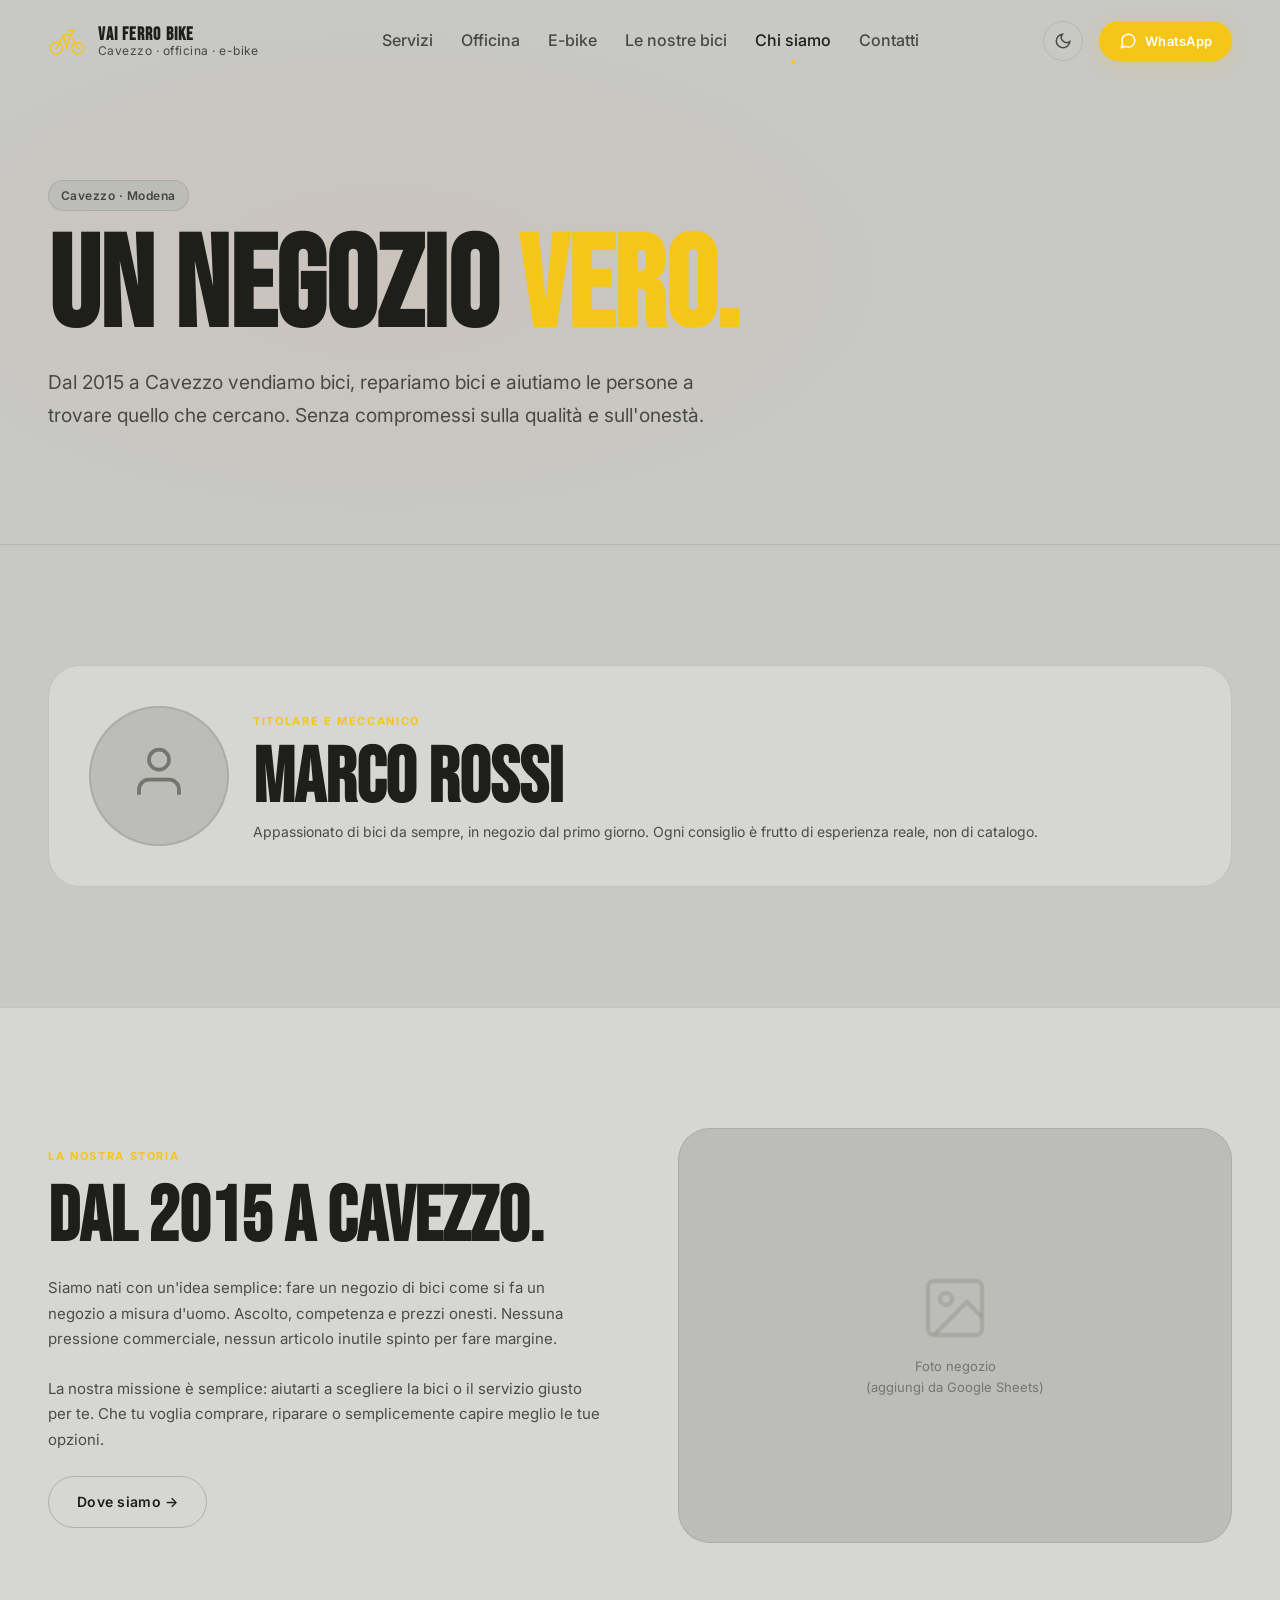
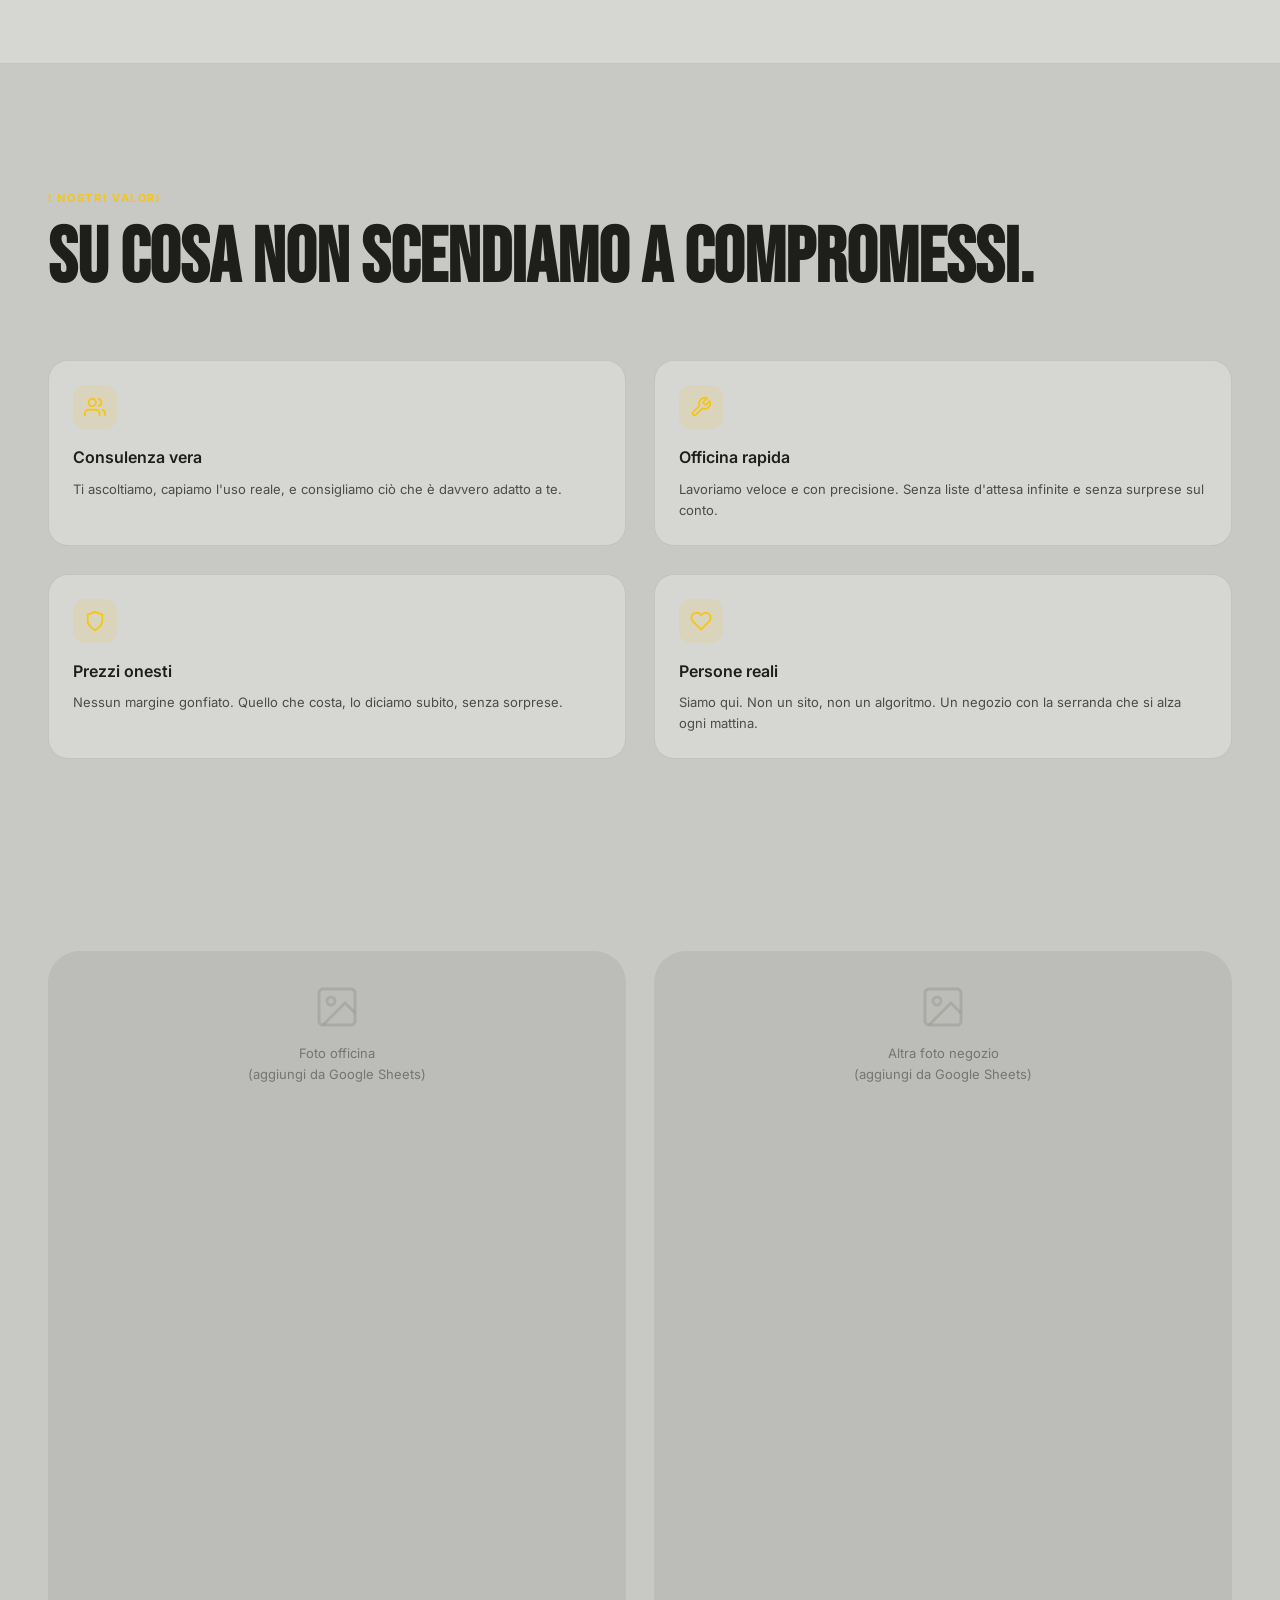
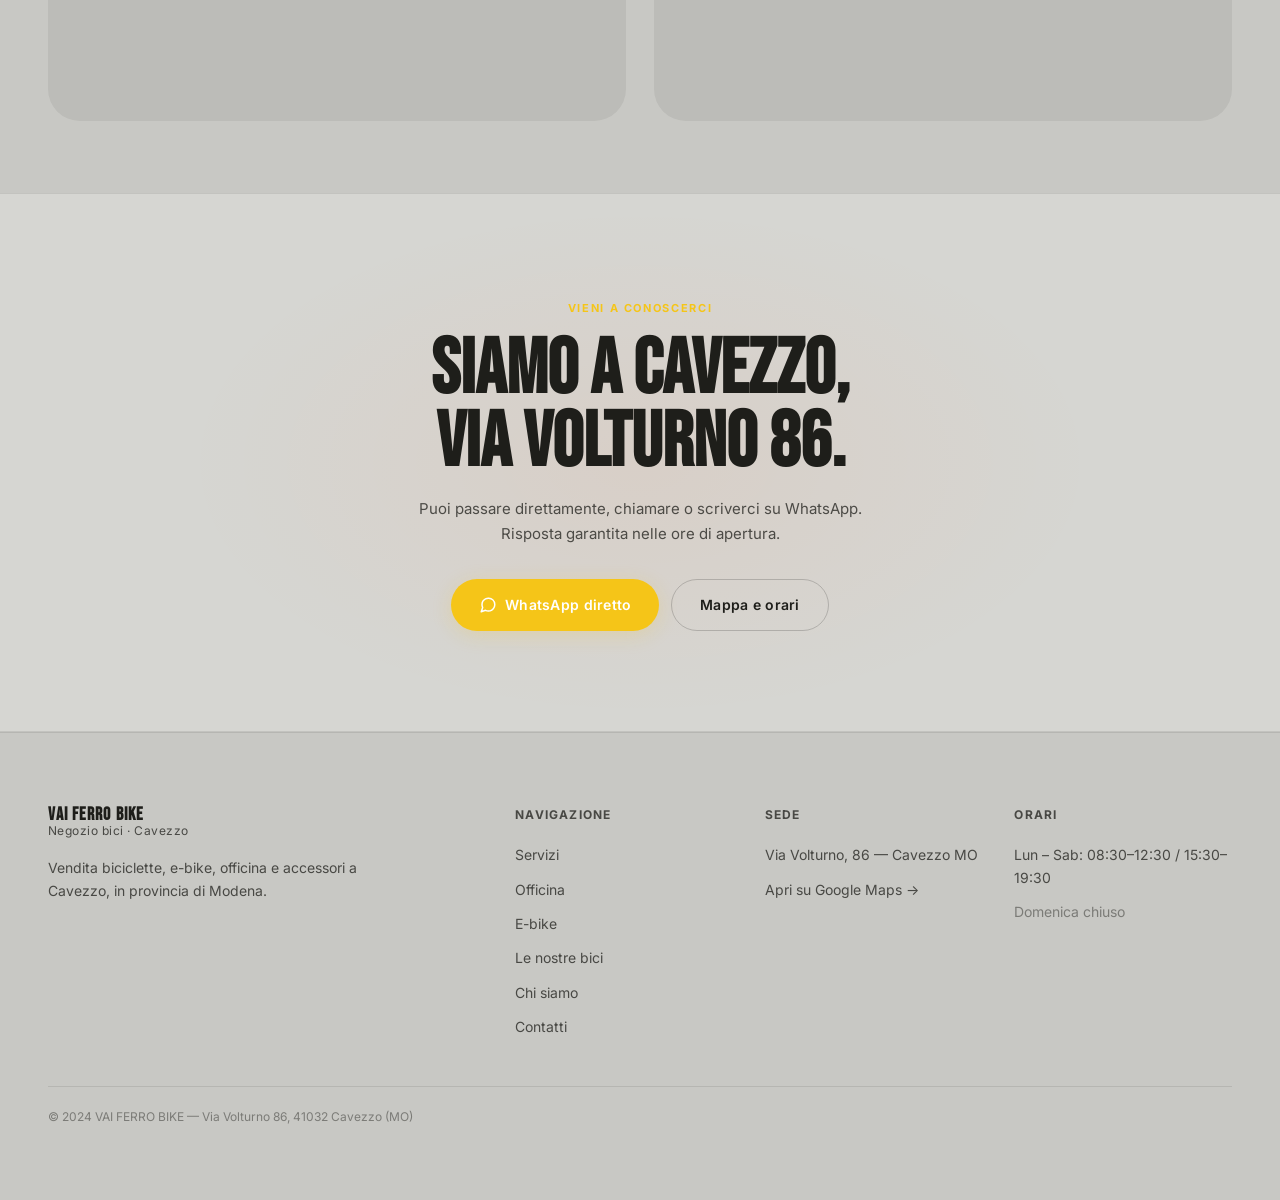
==== commit 34eb2959: "Fix usability on product cards, category URL filtering, and add WhatsApp SVG icons" ====
--- a/chi-siamo.html
+++ b/chi-siamo.html
@@ -27,7 +27,7 @@
       </nav>
       <div class="header-actions">
         <button class="theme-toggle" type="button" data-theme-toggle aria-label="Attiva tema chiaro"><svg width="18" height="18" viewBox="0 0 24 24" fill="none" stroke="currentColor" stroke-width="2"><path d="M21 12.79A9 9 0 1 1 11.21 3 7 7 0 0 0 21 12.79z"/></svg></button>
-        <a class="btn btn-primary btn-sm desktop-cta" href="https://wa.me/393000000000?text=Ciao%20VAI%20FERRO%20BIKE%2C%20vorrei%20informazioni." target="_blank" rel="noopener noreferrer">WhatsApp</a>
+        <a class="btn btn-primary btn-sm desktop-cta" href="https://wa.me/393000000000?text=Ciao%20VAI%20FERRO%20BIKE%2C%20vorrei%20informazioni." target="_blank" rel="noopener noreferrer"><svg width="18" height="18" viewBox="0 0 24 24" fill="none" stroke="currentColor" stroke-width="2" stroke-linecap="round" stroke-linejoin="round" style="flex-shrink:0"><path d="M21 11.5a8.38 8.38 0 0 1-.9 3.8 8.5 8.5 0 0 1-7.6 4.7 8.38 8.38 0 0 1-3.8-.9L3 21l1.9-5.7a8.38 8.38 0 0 1-.9-3.8 8.5 8.5 0 0 1 4.7-7.6 8.38 8.38 0 0 1 3.8-.9h.5a8.48 8.48 0 0 1 8 8v.5z"/></svg> WhatsApp</a>
         <button class="menu-toggle" type="button" aria-label="Apri menu" aria-expanded="false"><span></span></button>
       </div>
     </div>
@@ -44,7 +44,7 @@
         <a href="prodotti.html">Le nostre bici</a><a href="chi-siamo.html">Chi siamo</a><a href="contatti.html">Contatti</a>
       </nav>
       <div class="mobile-drawer__footer">
-        <a class="btn btn-primary" href="https://wa.me/393000000000?text=Ciao%20VAI%20FERRO%20BIKE%2C%20vorrei%20informazioni." target="_blank" rel="noopener noreferrer">WhatsApp</a>
+        <a class="btn btn-primary" href="https://wa.me/393000000000?text=Ciao%20VAI%20FERRO%20BIKE%2C%20vorrei%20informazioni." target="_blank" rel="noopener noreferrer"><svg width="18" height="18" viewBox="0 0 24 24" fill="none" stroke="currentColor" stroke-width="2" stroke-linecap="round" stroke-linejoin="round" style="flex-shrink:0"><path d="M21 11.5a8.38 8.38 0 0 1-.9 3.8 8.5 8.5 0 0 1-7.6 4.7 8.38 8.38 0 0 1-3.8-.9L3 21l1.9-5.7a8.38 8.38 0 0 1-.9-3.8 8.5 8.5 0 0 1 4.7-7.6 8.38 8.38 0 0 1 3.8-.9h.5a8.48 8.48 0 0 1 8 8v.5z"/></svg> WhatsApp</a>
         <a class="btn btn-surface" href="tel:+393000000000">Chiama ora</a>
       </div>
     </div>
@@ -176,7 +176,7 @@
         <h2 class="reveal">Siamo a Cavezzo,<br>Via Volturno 86.</h2>
         <p class="reveal">Puoi passare direttamente, chiamare o scriverci su WhatsApp. Risposta garantita nelle ore di apertura.</p>
         <div class="btn-row reveal">
-          <a class="btn btn-primary" href="https://wa.me/393000000000?text=Ciao%20VAI%20FERRO%20BIKE%2C%20vorrei%20informazioni." target="_blank" rel="noopener noreferrer">WhatsApp diretto</a>
+          <a class="btn btn-primary" href="https://wa.me/393000000000?text=Ciao%20VAI%20FERRO%20BIKE%2C%20vorrei%20informazioni." target="_blank" rel="noopener noreferrer"><svg width="18" height="18" viewBox="0 0 24 24" fill="none" stroke="currentColor" stroke-width="2" stroke-linecap="round" stroke-linejoin="round" style="flex-shrink:0"><path d="M21 11.5a8.38 8.38 0 0 1-.9 3.8 8.5 8.5 0 0 1-7.6 4.7 8.38 8.38 0 0 1-3.8-.9L3 21l1.9-5.7a8.38 8.38 0 0 1-.9-3.8 8.5 8.5 0 0 1 4.7-7.6 8.38 8.38 0 0 1 3.8-.9h.5a8.48 8.48 0 0 1 8 8v.5z"/></svg> WhatsApp diretto</a>
           <a class="btn btn-ghost" href="contatti.html">Mappa e orari</a>
         </div>
       </div>
@@ -194,7 +194,7 @@
       <div class="footer-bottom"><p>© 2024 VAI FERRO BIKE — Via Volturno 86, 41032 Cavezzo (MO)</p></div>
     </div>
   </footer>
-  <div class="sticky-bar"><a class="btn btn-surface" style="flex:1" href="tel:+393000000000">Chiama</a><a class="btn btn-primary" style="flex:1" href="https://wa.me/393000000000?text=Ciao%20VAI%20FERRO%20BIKE%2C%20vorrei%20informazioni." target="_blank" rel="noopener noreferrer">WhatsApp</a></div>
+  <div class="sticky-bar"><a class="btn btn-surface" style="flex:1" href="tel:+393000000000">Chiama</a><a class="btn btn-primary" style="flex:1" href="https://wa.me/393000000000?text=Ciao%20VAI%20FERRO%20BIKE%2C%20vorrei%20informazioni." target="_blank" rel="noopener noreferrer"><svg width="18" height="18" viewBox="0 0 24 24" fill="none" stroke="currentColor" stroke-width="2" stroke-linecap="round" stroke-linejoin="round" style="flex-shrink:0"><path d="M21 11.5a8.38 8.38 0 0 1-.9 3.8 8.5 8.5 0 0 1-7.6 4.7 8.38 8.38 0 0 1-3.8-.9L3 21l1.9-5.7a8.38 8.38 0 0 1-.9-3.8 8.5 8.5 0 0 1 4.7-7.6 8.38 8.38 0 0 1 3.8-.9h.5a8.48 8.48 0 0 1 8 8v.5z"/></svg> WhatsApp</a></div>
   <script src="impostazioni.js" defer></script>
   <script src="chi-siamo.js" defer></script>
   <script src="main.js" defer></script>
--- a/style.css
+++ b/style.css
@@ -1258,7 +1258,7 @@
   border: 1px solid var(--border);
   border-radius: var(--r-lg);
   overflow: hidden;
-  cursor: pointer;
+  cursor: default;
   transition: border-color var(--t-mid) ease, transform var(--t-mid) var(--ease-out), box-shadow var(--t-mid) ease;
   display: flex;
   flex-direction: column
@@ -1274,7 +1274,8 @@
   position: relative;
   aspect-ratio: 3/2;
   background: var(--surface-2);
-  overflow: hidden
+  overflow: hidden;
+  cursor: pointer;
 }
 
 .product-card__visual::after {
@@ -1400,13 +1401,8 @@
   line-height: 1
 }
 
-.product-card__cta {
-  display: flex;
-  align-items: center;
-  gap: 8px;
-  font-size: 13px;
-  font-weight: 600;
-  color: var(--accent)
+.btn-vedi-dettagli {
+  min-height: 44px; /* Ensure 44x44px minimum touch target size */
 }
 
 /* Skeleton */
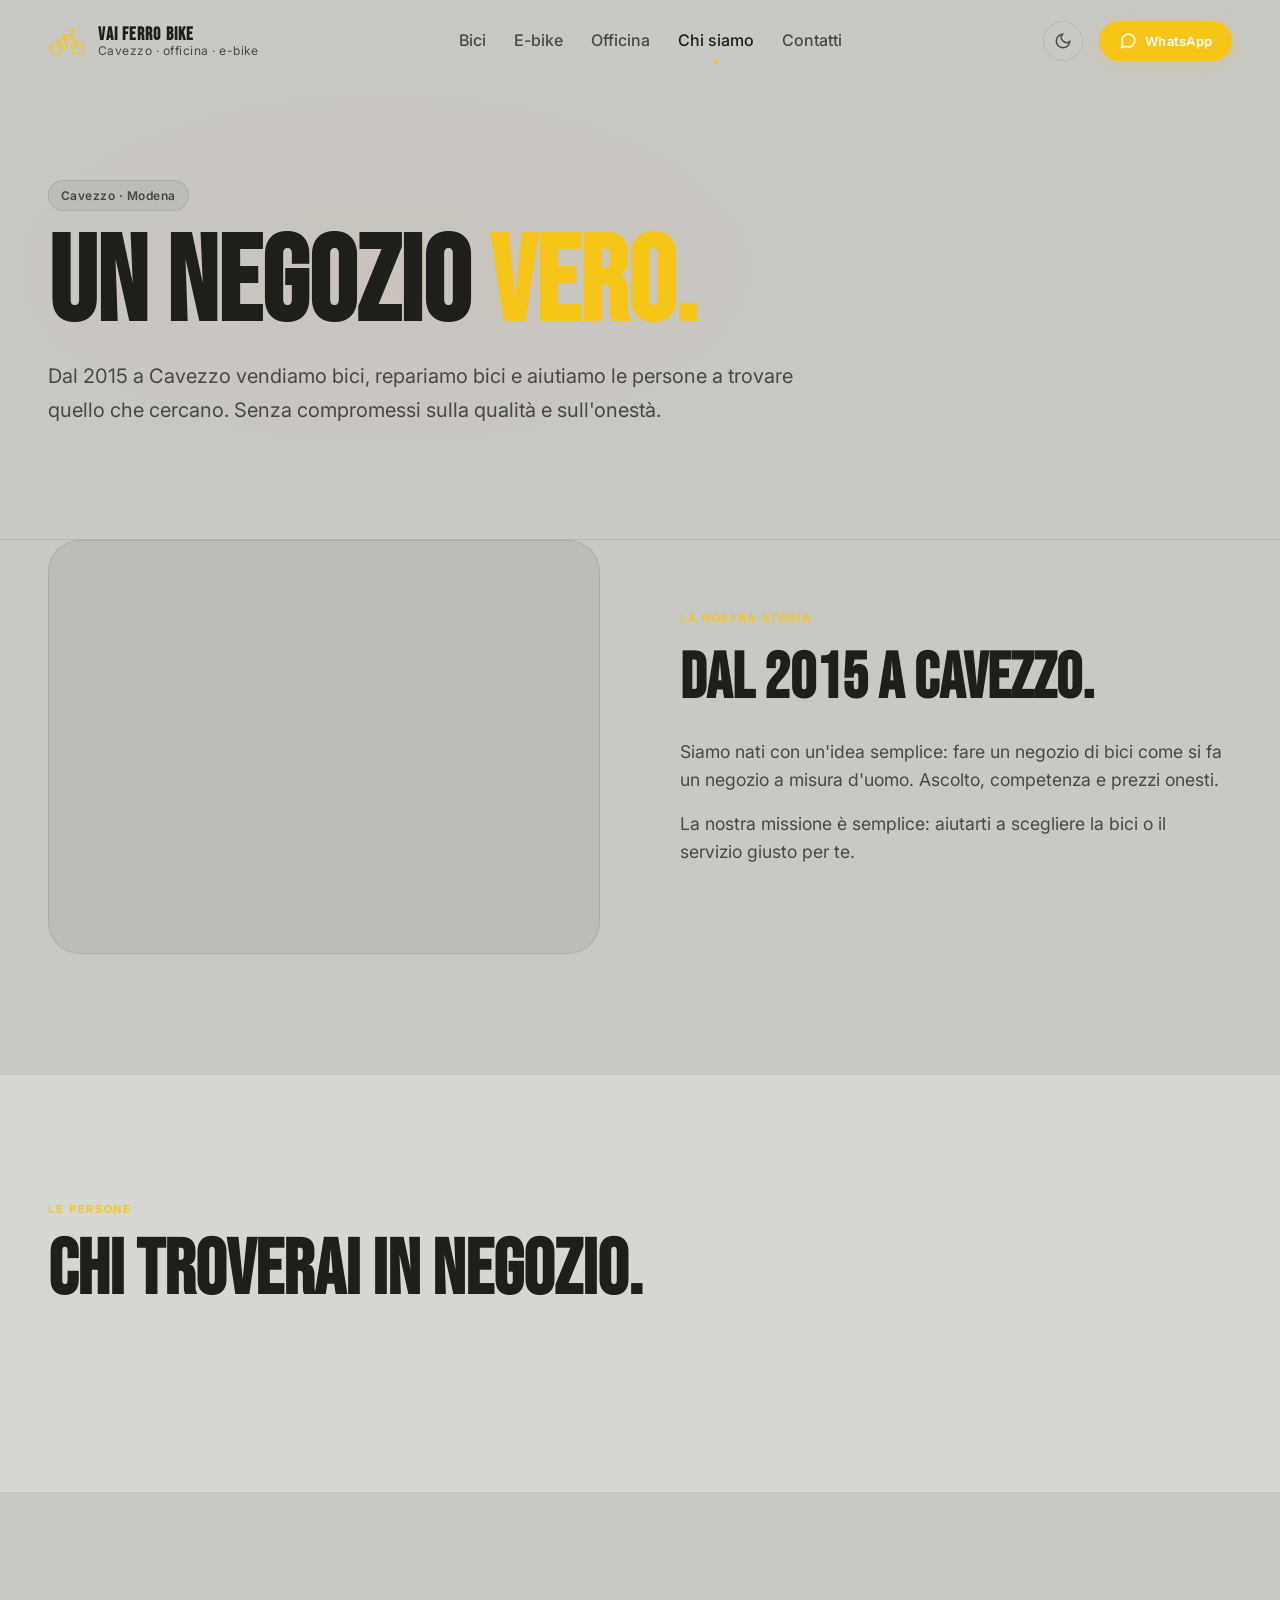
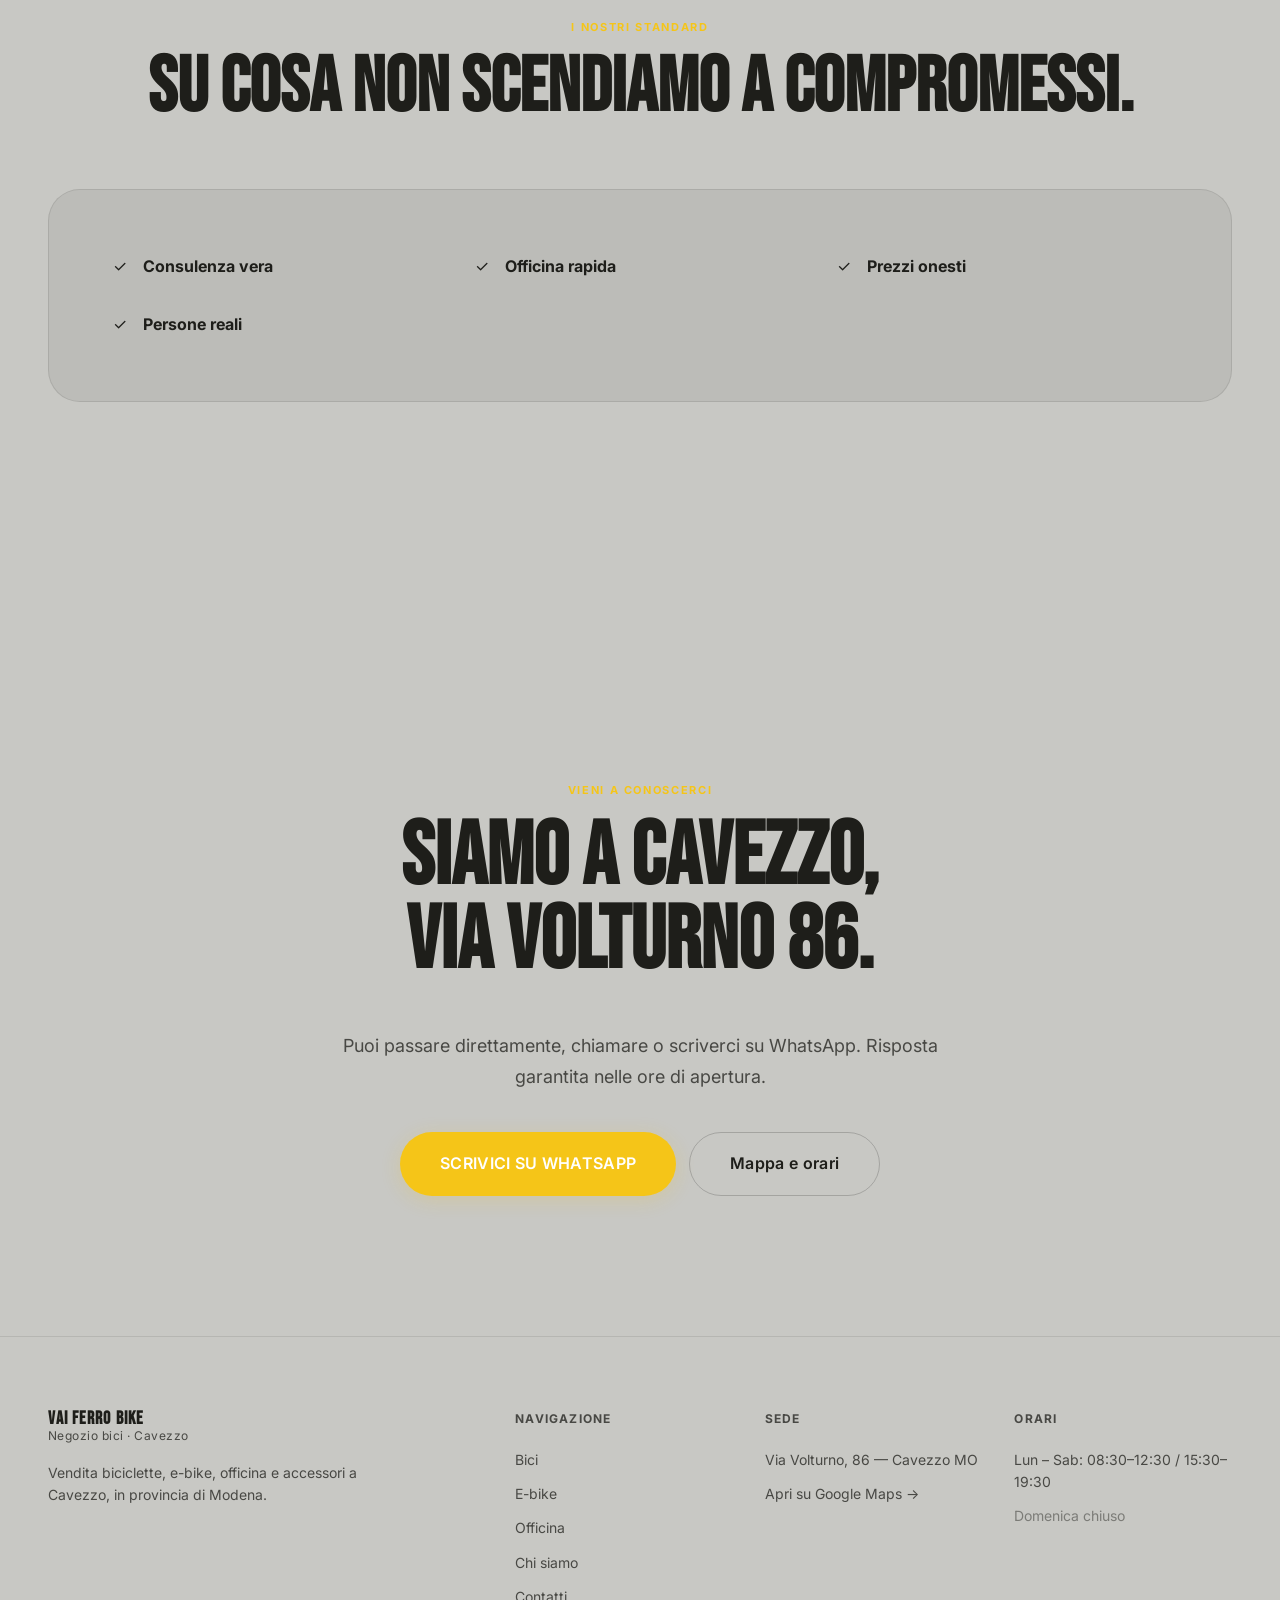
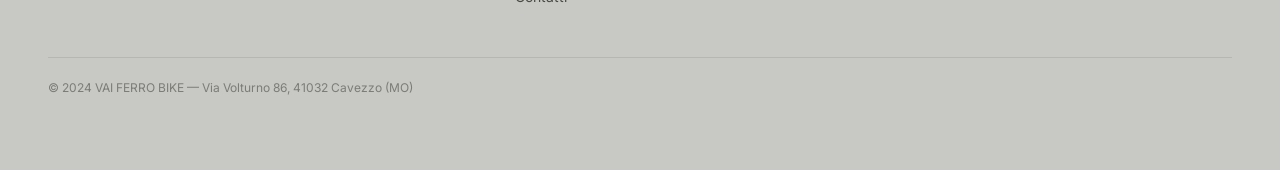
==== commit d44a8836: "Refactor layout editoriale, navigazione semplificata e ottimizzazione catalogo immagini" ====
--- a/chi-siamo.html
+++ b/chi-siamo.html
@@ -22,8 +22,11 @@
         <span class="brand-name"><strong>VAI FERRO BIKE</strong><span>Cavezzo · officina · e-bike</span></span>
       </a>
       <nav class="nav">
-        <a href="servizi.html">Servizi</a><a href="officina.html">Officina</a><a href="ebike.html">E-bike</a>
-        <a href="prodotti.html">Le nostre bici</a><a href="chi-siamo.html">Chi siamo</a><a href="contatti.html">Contatti</a>
+        <a href="prodotti.html">Bici</a>
+        <a href="ebike.html">E-bike</a>
+        <a href="officina.html">Officina</a>
+        <a href="chi-siamo.html">Chi siamo</a>
+        <a href="contatti.html">Contatti</a>
       </nav>
       <div class="header-actions">
         <button class="theme-toggle" type="button" data-theme-toggle aria-label="Attiva tema chiaro"><svg width="18" height="18" viewBox="0 0 24 24" fill="none" stroke="currentColor" stroke-width="2"><path d="M21 12.79A9 9 0 1 1 11.21 3 7 7 0 0 0 21 12.79z"/></svg></button>
@@ -40,8 +43,11 @@
         <button class="mobile-drawer__close" aria-label="Chiudi"><svg width="18" height="18" viewBox="0 0 24 24" fill="none" stroke="currentColor" stroke-width="2.5" stroke-linecap="round"><path d="M18 6L6 18M6 6l12 12"/></svg></button>
       </div>
       <nav class="mobile-nav">
-        <a href="servizi.html">Servizi</a><a href="officina.html">Officina</a><a href="ebike.html">E-bike</a>
-        <a href="prodotti.html">Le nostre bici</a><a href="chi-siamo.html">Chi siamo</a><a href="contatti.html">Contatti</a>
+        <a href="prodotti.html">Bici</a>
+        <a href="ebike.html">E-bike</a>
+        <a href="officina.html">Officina</a>
+        <a href="chi-siamo.html">Chi siamo</a>
+        <a href="contatti.html">Contatti</a>
       </nav>
       <div class="mobile-drawer__footer">
         <a class="btn btn-primary" href="https://wa.me/393000000000?text=Ciao%20VAI%20FERRO%20BIKE%2C%20vorrei%20informazioni." target="_blank" rel="noopener noreferrer"><svg width="18" height="18" viewBox="0 0 24 24" fill="none" stroke="currentColor" stroke-width="2" stroke-linecap="round" stroke-linejoin="round" style="flex-shrink:0"><path d="M21 11.5a8.38 8.38 0 0 1-.9 3.8 8.5 8.5 0 0 1-7.6 4.7 8.38 8.38 0 0 1-3.8-.9L3 21l1.9-5.7a8.38 8.38 0 0 1-.9-3.8 8.5 8.5 0 0 1 4.7-7.6 8.38 8.38 0 0 1 3.8-.9h.5a8.48 8.48 0 0 1 8 8v.5z"/></svg> WhatsApp</a>
@@ -51,143 +57,137 @@
   </div>
 
   <main id="content">
-    <section class="page-hero">
+    <!-- HERO -->
+    <section class="page-hero hero--editorial" style="min-height: 60svh;">
       <div class="container page-hero__inner">
         <div class="page-hero__kicker reveal"><span class="chip">Cavezzo · Modena</span></div>
-        <h1 class="page-hero__title reveal reveal-delay-1" id="cs-titolo-hero">Un negozio <span class="accent-text">vero.</span></h1>
-        <p class="page-hero__lead reveal reveal-delay-2" id="cs-sottotitolo">Dal 2015 a Cavezzo vendiamo bici, repariamo bici e aiutiamo le persone a trovare quello che cercano. Senza compromessi sulla qualità e sull'onestà.</p>
-      </div>
-    </section>
-
-    <!-- Team (titolare + socio opzionale) -->
-    <section class="section">
-      <div class="container">
-        <div id="cs-team-grid">
-          <div id="cs-titolare">
-            <div class="team-card reveal">
-              <div class="team-photo" id="cs-foto-titolare">
-                <div class="team-photo__ph">
-                  <svg viewBox="0 0 24 24" fill="none" stroke="currentColor" stroke-width="1.5"><path d="M20 21v-2a4 4 0 0 0-4-4H8a4 4 0 0 0-4 4v2M12 11a4 4 0 1 0 0-8 4 4 0 0 0 0 8z"/></svg>
-                </div>
-              </div>
-              <div class="team-info">
-                <span class="eyebrow" id="cs-ruolo-titolare">Titolare e meccanico</span>
-                <h2 id="cs-nome-titolare">Marco Rossi</h2>
-                <p id="cs-bio-titolare">Appassionato di bici da sempre, in negozio dal primo giorno. Ogni consiglio è frutto di esperienza reale, non di catalogo.</p>
+        <h1 class="page-hero__title reveal reveal-delay-1" id="cs-titolo-hero" style="font-size: clamp(4rem, 15vw, 7.5rem);">Un negozio <span class="accent-text">vero.</span></h1>
+        <p class="page-hero__lead reveal reveal-delay-2" id="cs-sottotitolo" style="max-width: 800px; font-size: clamp(16px, 2.5vw, 20px);">Dal 2015 a Cavezzo vendiamo bici, repariamo bici e aiutiamo le persone a trovare quello che cercano. Senza compromessi sulla qualità e sull'onestà.</p>
+      </div>
+    </section>
+
+    <!-- LA NOSTRA STORIA -->
+    <section class="section" style="padding-top: 0;">
+      <div class="container">
+        <div class="editorial-split" style="align-items: center; gap: clamp(40px, 8vw, 80px);">
+          <div class="editorial-visual reveal">
+            <!-- Nascondo di default per non mostrare placeholder. JS lo mette a block se c'è la foto. -->
+            <div id="cs-foto-negozio" style="display: none; aspect-ratio: 4/5; border-radius: var(--r-xl); overflow: hidden; background: var(--surface-2);"></div>
+          </div>
+          <div class="editorial-copy reveal reveal-delay-1">
+            <span class="eyebrow">La nostra storia</span>
+            <h2 id="cs-anno-fondazione" style="font-size: clamp(2.5rem, 5vw, 4rem); line-height: 1.1; margin-bottom: 24px;">Dal 2015 a Cavezzo.</h2>
+            <p id="cs-testo-chi-siamo" style="font-size: 1.1rem; line-height: 1.6; margin-bottom: 16px; color: var(--text-muted);">Siamo nati con un'idea semplice: fare un negozio di bici come si fa un negozio a misura d'uomo. Ascolto, competenza e prezzi onesti.</p>
+            <p id="cs-testo-missione" style="font-size: 1.1rem; line-height: 1.6; color: var(--text-muted);">La nostra missione è semplice: aiutarti a scegliere la bici o il servizio giusto per te.</p>
+          </div>
+        </div>
+      </div>
+    </section>
+
+    <!-- IL TEAM -->
+    <section class="section" style="background: var(--surface); border-block: 1px solid var(--border);">
+      <div class="container">
+        <div class="section-heading reveal">
+          <span class="eyebrow">Le persone</span>
+          <h2>Chi troverai in negozio.</h2>
+        </div>
+        
+        <div id="cs-team-grid" style="display: flex; flex-direction: column; gap: clamp(60px, 10vw, 120px); margin-top: 40px;">
+          
+          <!-- TITOLARE -->
+          <div id="cs-titolare" hidden>
+            <div class="reveal" style="display: grid; grid-template-columns: repeat(auto-fit, minmax(300px, 1fr)); gap: clamp(32px, 6vw, 64px); align-items: center;">
+              <div id="cs-foto-titolare" style="display: none; aspect-ratio: 1/1; border-radius: var(--r-full); overflow: hidden; background: var(--surface-2); max-width: 500px; margin: 0 auto; width: 100%;"></div>
+              <div>
+                <span id="cs-ruolo-titolare" class="eyebrow" style="margin-bottom: 16px;">Titolare</span>
+                <h2 id="cs-nome-titolare" style="font-size: clamp(2.5rem, 5vw, 4rem); margin-bottom: 24px; line-height: 1;"></h2>
+                <p id="cs-bio-titolare" style="font-size: 1.2rem; line-height: 1.6; color: var(--text-muted);"></p>
               </div>
             </div>
           </div>
+
+          <!-- SOCIO -->
           <div id="cs-socio" hidden>
-            <div class="team-card reveal">
-              <div class="team-photo" id="cs-foto-socio">
-                <div class="team-photo__ph">
-                  <svg viewBox="0 0 24 24" fill="none" stroke="currentColor" stroke-width="1.5"><path d="M20 21v-2a4 4 0 0 0-4-4H8a4 4 0 0 0-4 4v2M12 11a4 4 0 1 0 0-8 4 4 0 0 0 0 8z"/></svg>
-                </div>
-              </div>
-              <div class="team-info">
-                <span class="eyebrow" id="cs-ruolo-socio">Socio</span>
-                <h2 id="cs-nome-socio">Il socio</h2>
-                <p id="cs-bio-socio"></p>
+            <!-- Layout invertito per alternanza -->
+            <div class="reveal" style="display: grid; grid-template-columns: repeat(auto-fit, minmax(300px, 1fr)); gap: clamp(32px, 6vw, 64px); align-items: center; direction: rtl;">
+              <div id="cs-foto-socio" style="display: none; aspect-ratio: 1/1; border-radius: var(--r-full); overflow: hidden; background: var(--surface-2); max-width: 500px; margin: 0 auto; width: 100%; direction: ltr;"></div>
+              <div style="direction: ltr;">
+                <span id="cs-ruolo-socio" class="eyebrow" style="margin-bottom: 16px;">Socio</span>
+                <h2 id="cs-nome-socio" style="font-size: clamp(2.5rem, 5vw, 4rem); margin-bottom: 24px; line-height: 1;"></h2>
+                <p id="cs-bio-socio" style="font-size: 1.2rem; line-height: 1.6; color: var(--text-muted);"></p>
               </div>
             </div>
           </div>
-        </div>
-      </div>
-    </section>
-
-    <!-- Chi siamo - testo -->
-    <section class="section" style="background:var(--surface);border-block:1px solid var(--border)">
-      <div class="container">
-        <div class="editorial-split">
-          <div class="editorial-copy reveal">
-            <span class="eyebrow">La nostra storia</span>
-            <h2 id="cs-anno-fondazione">Dal 2015 a Cavezzo.</h2>
-            <p id="cs-testo-chi-siamo">Siamo nati con un'idea semplice: fare un negozio di bici come si fa un negozio a misura d'uomo. Ascolto, competenza e prezzi onesti. Nessuna pressione commerciale, nessun articolo inutile spinto per fare margine.</p>
-            <p id="cs-testo-missione" style="margin-top:16px">La nostra missione è semplice: aiutarti a scegliere la bici o il servizio giusto per te. Che tu voglia comprare, riparare o semplicemente capire meglio le tue opzioni.</p>
-            <div class="btn-row" style="margin-top:24px">
-              <a class="btn btn-ghost" href="contatti.html">Dove siamo →</a>
-            </div>
-          </div>
-          <div class="editorial-visual reveal reveal-delay-1">
-            <div class="editorial-visual__ph" id="cs-foto-negozio">
-              <svg viewBox="0 0 24 24" fill="none" stroke="currentColor" stroke-width="1.5"><rect x="3" y="3" width="18" height="18" rx="2"/><circle cx="9" cy="9" r="2"/><path d="M21 15l-5-5L5 21"/></svg>
-              <span>Foto negozio<br>(aggiungi da Google Sheets)</span>
-            </div>
-          </div>
-        </div>
-      </div>
-    </section>
-
-    <!-- Valori -->
+
+        </div>
+      </div>
+    </section>
+
+    <!-- VALORI CONCRETI -->
     <section class="section">
       <div class="container">
-        <div class="section-heading reveal">
-          <span class="eyebrow">I nostri valori</span>
+        <div class="section-heading center reveal">
+          <span class="eyebrow">I nostri standard</span>
           <h2>Su cosa non scendiamo a compromessi.</h2>
         </div>
-        <div id="cs-valori-list" class="mini-grid">
-          <div class="mini-card reveal">
-            <div class="mini-card__icon"><svg viewBox="0 0 24 24" fill="none" stroke="currentColor" stroke-width="2" stroke-linecap="round"><path d="M17 21v-2a4 4 0 0 0-4-4H5a4 4 0 0 0-4 4v2M9 11a4 4 0 1 0 0-8 4 4 0 0 0 0 8zM23 21v-2a4 4 0 0 0-3-3.87M16 3.13a4 4 0 0 1 0 7.75"/></svg></div>
-            <h4>Consulenza vera</h4>
-            <p>Ti ascoltiamo, capiamo l'uso reale, e consigliamo ciò che è davvero adatto a te.</p>
-          </div>
-          <div class="mini-card reveal reveal-delay-1">
-            <div class="mini-card__icon"><svg viewBox="0 0 24 24" fill="none" stroke="currentColor" stroke-width="2" stroke-linecap="round"><path d="M14.7 6.3a1 1 0 0 0 0 1.4l1.6 1.6a1 1 0 0 0 1.4 0l3.77-3.77a6 6 0 0 1-7.94 7.94l-6.91 6.91a2.12 2.12 0 0 1-3-3l6.91-6.91a6 6 0 0 1 7.94-7.94l-3.76 3.76z"/></svg></div>
-            <h4>Officina rapida</h4>
-            <p>Lavoriamo veloce e con precisione. Senza liste d'attesa infinite e senza surprese sul conto.</p>
-          </div>
-          <div class="mini-card reveal reveal-delay-2">
-            <div class="mini-card__icon"><svg viewBox="0 0 24 24" fill="none" stroke="currentColor" stroke-width="2" stroke-linecap="round"><path d="M12 22s8-4 8-10V5l-8-3-8 3v7c0 6 8 10 8 10z"/></svg></div>
-            <h4>Prezzi onesti</h4>
-            <p>Nessun margine gonfiato. Quello che costa, lo diciamo subito, senza sorprese.</p>
-          </div>
-          <div class="mini-card reveal reveal-delay-3">
-            <div class="mini-card__icon"><svg viewBox="0 0 24 24" fill="none" stroke="currentColor" stroke-width="2" stroke-linecap="round"><path d="M20.84 4.61a5.5 5.5 0 0 0-7.78 0L12 5.67l-1.06-1.06a5.5 5.5 0 0 0-7.78 7.78l1.06 1.06L12 21.23l7.78-7.78 1.06-1.06a5.5 5.5 0 0 0 0-7.78z"/></svg></div>
-            <h4>Persone reali</h4>
-            <p>Siamo qui. Non un sito, non un algoritmo. Un negozio con la serranda che si alza ogni mattina.</p>
-          </div>
-        </div>
-      </div>
-    </section>
-
-    <!-- Foto officina -->
-    <section class="section-sm">
-      <div class="container">
-        <div class="photo-grid-cs">
-          <div class="photo-frame tall reveal" id="cs-foto-officina">
-            <div class="photo-frame__ph">
-              <svg viewBox="0 0 24 24" fill="none" stroke="currentColor" stroke-width="1.5"><rect x="3" y="3" width="18" height="18" rx="2"/><circle cx="9" cy="9" r="2"/><path d="M21 15l-5-5L5 21"/></svg>
-              <span>Foto officina<br>(aggiungi da Google Sheets)</span>
-            </div>
-          </div>
-          <div class="photo-frame tall reveal reveal-delay-1">
-            <div class="photo-frame__ph">
-              <svg viewBox="0 0 24 24" fill="none" stroke="currentColor" stroke-width="1.5"><rect x="3" y="3" width="18" height="18" rx="2"/><circle cx="9" cy="9" r="2"/><path d="M21 15l-5-5L5 21"/></svg>
-              <span>Altra foto negozio<br>(aggiungi da Google Sheets)</span>
-            </div>
-          </div>
-        </div>
-      </div>
-    </section>
-
-    <div class="cta-band">
-      <div class="container cta-band__inner">
-        <span class="eyebrow reveal">Vieni a conoscerci</span>
+        
+        <!-- Il div viene riempito da chi-siamo.js -->
+        <div id="cs-valori-list" class="reveal reveal-delay-1" style="display: grid; grid-template-columns: repeat(auto-fit, minmax(280px, 1fr)); gap: 32px; background: var(--surface-2); padding: clamp(32px, 6vw, 64px); border-radius: var(--r-xl); border: 1px solid var(--border);">
+          <!-- Fallback semantici (sovrascritti da JS se presenti nel foglio) -->
+          <div class="why-item">
+            <div class="why-badge">✓</div>
+            <div><strong>Consulenza vera</strong></div>
+          </div>
+          <div class="why-item">
+            <div class="why-badge">✓</div>
+            <div><strong>Officina rapida</strong></div>
+          </div>
+          <div class="why-item">
+            <div class="why-badge">✓</div>
+            <div><strong>Prezzi onesti</strong></div>
+          </div>
+          <div class="why-item">
+            <div class="why-badge">✓</div>
+            <div><strong>Persone reali</strong></div>
+          </div>
+        </div>
+      </div>
+    </section>
+
+    <!-- FOTOGRAFIE EXTRA (OFFICINA / NEGOZIO) -->
+    <section class="section" style="padding-top: 0;">
+      <div class="container">
+        <div style="display: grid; grid-template-columns: repeat(auto-fit, minmax(300px, 1fr)); gap: 24px;">
+          <!-- Nascondo di default -->
+          <div id="cs-foto-officina" class="reveal" style="display: none; aspect-ratio: 16/9; border-radius: var(--r-xl); overflow: hidden; background: var(--surface-2);"></div>
+          <div id="cs-foto-negozio-2" class="reveal reveal-delay-1" style="display: none; aspect-ratio: 16/9; border-radius: var(--r-xl); overflow: hidden; background: var(--surface-2);"></div>
+        </div>
+      </div>
+    </section>
+
+    <!-- CTA -->
+    <section class="final-cta-section">
+      <div class="container final-cta">
+        <span class="eyebrow reveal" style="color: var(--accent); margin-bottom: 16px; display: block;">Vieni a conoscerci</span>
         <h2 class="reveal">Siamo a Cavezzo,<br>Via Volturno 86.</h2>
-        <p class="reveal">Puoi passare direttamente, chiamare o scriverci su WhatsApp. Risposta garantita nelle ore di apertura.</p>
-        <div class="btn-row reveal">
-          <a class="btn btn-primary" href="https://wa.me/393000000000?text=Ciao%20VAI%20FERRO%20BIKE%2C%20vorrei%20informazioni." target="_blank" rel="noopener noreferrer"><svg width="18" height="18" viewBox="0 0 24 24" fill="none" stroke="currentColor" stroke-width="2" stroke-linecap="round" stroke-linejoin="round" style="flex-shrink:0"><path d="M21 11.5a8.38 8.38 0 0 1-.9 3.8 8.5 8.5 0 0 1-7.6 4.7 8.38 8.38 0 0 1-3.8-.9L3 21l1.9-5.7a8.38 8.38 0 0 1-.9-3.8 8.5 8.5 0 0 1 4.7-7.6 8.38 8.38 0 0 1 3.8-.9h.5a8.48 8.48 0 0 1 8 8v.5z"/></svg> WhatsApp diretto</a>
-          <a class="btn btn-ghost" href="contatti.html">Mappa e orari</a>
-        </div>
-      </div>
-    </div>
+        <p class="reveal" style="font-size: clamp(16px,2vw,18px); color: var(--text-muted); margin-bottom: 40px; max-width: 600px; margin-inline: auto;">Puoi passare direttamente, chiamare o scriverci su WhatsApp. Risposta garantita nelle ore di apertura.</p>
+        <div class="btn-row reveal" style="justify-content: center;">
+          <a class="btn btn-primary" href="https://wa.me/393000000000?text=Ciao%20VAI%20FERRO%20BIKE%2C%20vorrei%20informazioni." target="_blank" rel="noopener noreferrer" style="height: 64px; padding: 0 40px; font-size: 16px; border-radius: var(--r-full);">
+            SCRIVICI SU WHATSAPP
+          </a>
+          <a class="btn btn-ghost" href="contatti.html" style="height: 64px; padding: 0 40px; font-size: 16px;">
+            Mappa e orari
+          </a>
+        </div>
+      </div>
+    </section>
   </main>
 
   <footer class="footer">
     <div class="container">
       <div class="footer-grid">
         <div class="footer-brand"><a class="brand" href="index.html"><span class="brand-name"><strong>VAI FERRO BIKE</strong><span>Negozio bici · Cavezzo</span></span></a><p>Vendita biciclette, e-bike, officina e accessori a Cavezzo, in provincia di Modena.</p></div>
-        <div class="footer-col"><h5>Navigazione</h5><div class="footer-links"><a href="servizi.html">Servizi</a><a href="officina.html">Officina</a><a href="ebike.html">E-bike</a><a href="prodotti.html">Le nostre bici</a><a href="chi-siamo.html">Chi siamo</a><a href="contatti.html">Contatti</a></div></div>
+        <div class="footer-col"><h5>Navigazione</h5><div class="footer-links"><a href="prodotti.html">Bici</a><a href="ebike.html">E-bike</a><a href="officina.html">Officina</a><a href="chi-siamo.html">Chi siamo</a><a href="contatti.html">Contatti</a></div></div>
         <div class="footer-col"><h5>Sede</h5><div class="footer-links"><a href="https://maps.google.com/maps?q=44.8327569,11.0342762&z=15" target="_blank" rel="noopener noreferrer">Via Volturno, 86 — Cavezzo MO</a><a href="https://maps.google.com/maps?q=44.8327569,11.0342762&z=15" target="_blank" rel="noopener noreferrer">Apri su Google Maps →</a></div></div>
         <div class="footer-col"><h5>Orari</h5><div class="footer-links"><span style="color:var(--text-muted);font-size:14px">Lun – Sab: 08:30–12:30 / 15:30–19:30</span><span style="color:var(--text-subtle);font-size:14px">Domenica chiuso</span></div></div>
       </div>
--- a/style.css
+++ b/style.css
@@ -704,7 +704,6 @@
   display: grid;
   place-items: center;
   position: relative;
-  overflow: hidden;
   padding-top: 100px
 }
 
@@ -734,37 +733,53 @@
 .hero__inner {
   position: relative;
   z-index: 1;
-  display: grid;
-  grid-template-columns: 1fr 1fr;
-  gap: 64px;
-  align-items: center;
+  display: flex;
+  flex-direction: column;
+  align-items: center;
+  text-align: center;
   padding-block: 80px
 }
 
 .hero__copy {
   display: flex;
-  flex-direction: column
+  flex-direction: column;
+  align-items: center
 }
 
 .hero__kicker {
   display: flex;
   flex-wrap: wrap;
   gap: 8px;
-  margin-bottom: 24px
-}
-
-.hero__title {
+  margin-bottom: 28px;
+  justify-content: center
+}
+
+/* ─── SLOGAN TIPOGRAFICO HERO ─────────────────────────────────── */
+.hero__slogan {
   font-family: var(--font-heading);
-  font-size: clamp(4rem, 9vw, 9rem);
+  font-size: clamp(4.5rem, 14vw, 13rem);
   line-height: .88;
   text-transform: uppercase;
-  margin-bottom: 24px
+  letter-spacing: -.02em;
+  margin-bottom: 36px;
+  display: flex;
+  flex-direction: column;
+  gap: .05em
+}
+
+.hero__slogan-row {
+  display: block;
+  color: var(--text)
+}
+
+.hero__slogan-row.hero__slogan-accent {
+  color: var(--accent)
 }
 
 .hero__lead {
   font-size: clamp(1rem, 1.8vw, 1.2rem);
   color: var(--text-muted);
-  max-width: 48ch;
+  max-width: 52ch;
   margin-bottom: 32px
 }
 
@@ -805,6 +820,7 @@
   margin-inline: 8px
 }
 
+/* ─── HERO GALLERY (foto negozio in dissolvenza) ───────────────────── */
 .hero__visual {
   position: relative;
   display: flex;
@@ -812,52 +828,101 @@
   justify-content: center
 }
 
-.hero__bike-svg {
+.hero-gallery {
+  position: relative;
   width: 100%;
-  max-width: 520px;
-  color: var(--text);
-  filter: drop-shadow(0 0 60px var(--accent-glow))
-}
-
-@keyframes wheelSpin {
-  from {
-    transform: rotate(0deg)
-  }
-
-  to {
-    transform: rotate(360deg)
-  }
-}
-
-.wheel-spin {
-  animation: wheelSpin 8s linear infinite;
-  transform-origin: center;
-  transform-box: fill-box;
-}
-
-.hero__card {
+  aspect-ratio: 4/3;
+  max-height: 480px;
+  border-radius: var(--r-xl);
+  overflow: hidden;
+  border: 1px solid var(--border);
+  background: var(--surface-2);
+  box-shadow: var(--shadow-float)
+}
+
+.hero-gallery::after {
+  content: '';
   position: absolute;
-  bottom: 8%;
-  right: -4%;
-  background: var(--surface);
-  border: 1px solid var(--border);
-  border-radius: var(--r-lg);
-  padding: 16px 20px;
-  backdrop-filter: blur(16px);
-  box-shadow: var(--shadow-float);
-  max-width: 220px
-}
-
-.hero__card h4 {
-  font-size: .9rem;
-  margin-bottom: 4px
-}
-
-.hero__card p {
+  inset: 0;
+  background: linear-gradient(180deg, transparent 55%, rgba(0,0,0,.55) 100%);
+  pointer-events: none;
+  z-index: 2
+}
+
+.hero-gallery__slide {
+  position: absolute;
+  inset: 0;
+  opacity: 0;
+  transition: opacity .9s ease;
+  z-index: 1
+}
+
+.hero-gallery__slide.active {
+  opacity: 1
+}
+
+.hero-gallery__slide img {
+  width: 100%;
+  height: 100%;
+  object-fit: cover;
+  display: block;
+  transition: transform 8s ease
+}
+
+.hero-gallery__slide.active img {
+  transform: scale(1.06)
+}
+
+.hero-gallery__dots {
+  position: absolute;
+  bottom: 16px;
+  left: 50%;
+  transform: translateX(-50%);
+  display: flex;
+  gap: 6px;
+  z-index: 3
+}
+
+.hero-gallery__dot {
+  width: 7px;
+  height: 7px;
+  border-radius: 50%;
+  background: rgba(255,255,255,.4);
+  border: none;
+  cursor: pointer;
+  padding: 0;
+  transition: background var(--t-fast) ease, transform var(--t-fast) ease
+}
+
+.hero-gallery__dot.active {
+  background: var(--accent);
+  transform: scale(1.35)
+}
+
+.hero-gallery__placeholder {
+  position: absolute;
+  inset: 0;
+  display: flex;
+  flex-direction: column;
+  align-items: center;
+  justify-content: center;
+  gap: 16px;
+  padding: 32px;
+  color: var(--text-subtle);
+  text-align: center
+}
+
+.hero-gallery__placeholder svg {
+  width: 80%;
+  max-width: 340px
+}
+
+.hero-gallery__placeholder p {
   font-size: 12px;
-  color: var(--text-muted);
-  line-height: 1.5
-}
+  color: var(--text-subtle);
+  line-height: 1.6
+}
+
 
 /* ─── PAGE HERO ───────────────────────────────────────────────────── */
 .page-hero {
@@ -1043,7 +1108,7 @@
 /* ─── STATS ───────────────────────────────────────────────────────── */
 .stats-grid {
   display: grid;
-  grid-template-columns: repeat(4, 1fr);
+  grid-template-columns: repeat(3, 1fr);
   gap: 1px;
   background: var(--border);
   border: 1px solid var(--border);
@@ -1536,12 +1601,10 @@
   }
 
   .product-modal__visual {
-    min-height: 250px;
-    height: 40vh;
-  }
-
-  .carousel__slide img {
-    /* padding handled by clamp() in base rule — no mobile override needed */
+    width: 100%;
+    height: 50vh;
+    min-height: 300px;
+    max-height: 55vh;
   }
 }
 
@@ -1612,28 +1675,15 @@
 
 .product-modal__visual {
   flex: 1.2;
-  background: radial-gradient(ellipse at center, #1a1a1a 0%, #0a0a0a 100%);
+  background: var(--surface);
   min-height: 320px;
   position: relative;
   border-bottom: 1px solid var(--border);
   overflow: hidden;
 }
 
-.product-modal__visual::after {
-  content: '';
-  position: absolute;
-  inset: 0;
-  background: radial-gradient(ellipse at center, transparent 40%, rgba(0, 0, 0, .6) 100%);
-  pointer-events: none;
-  z-index: 1;
-}
-
 [data-theme="light"] .product-modal__visual {
-  background: radial-gradient(ellipse at center, #c8c8c4 0%, #bcbcb8 100%);
-}
-
-[data-theme="light"] .product-modal__visual::after {
-  background: radial-gradient(ellipse at center, transparent 40%, rgba(0, 0, 0, .08) 100%);
+  background: var(--surface);
 }
 
 @media (min-width: 768px) {
@@ -1794,34 +1844,32 @@
   justify-content: center;
   z-index: 2;
   overflow: hidden;
+  padding: 40px 48px;
+  box-sizing: border-box;
+}
+
+@media (max-width: 768px) {
+  .carousel__slide {
+    padding: 32px 16px;
+  }
 }
 
 .carousel__bg {
-  position: absolute;
-  top: -10%;
-  left: -10%;
-  width: 120%;
-  height: 120%;
-  background-size: cover;
-  background-position: center;
-  filter: blur(24px) brightness(0.4);
-  z-index: 0;
-  pointer-events: none;
+  display: none;
 }
 
 .carousel__slide img {
-  max-width: 85%;
-  max-height: 85%;
+  max-width: 100%;
+  max-height: 100%;
   width: auto;
   height: auto;
   object-fit: contain;
-  border-radius: var(--r-xl);
-  box-shadow: 0 12px 48px rgba(0, 0, 0, 0.6);
+  border-radius: var(--r-md);
+  box-shadow: 0 12px 48px rgba(0, 0, 0, 0.4);
   position: relative;
   z-index: 2;
   cursor: zoom-in;
   transition: transform var(--t-fast) ease;
-  padding: clamp(12px, 2.5vw, 32px);
 }
 
 .carousel__fallback {
@@ -2632,7 +2680,7 @@
   }
 
   .stats-grid {
-    grid-template-columns: repeat(2, 1fr)
+    grid-template-columns: repeat(3, 1fr)
   }
 
   .service-cards {
@@ -2640,12 +2688,11 @@
   }
 
   .hero__inner {
-    grid-template-columns: 1fr
-  }
-
-  .hero__title {
-    font-size: clamp(3.5rem, 12vw, 6rem);
-    text-wrap: balance
+    padding-block: 48px
+  }
+
+  .hero__slogan {
+    font-size: clamp(3rem, 18vw, 7rem)
   }
 
   h1,
@@ -2743,7 +2790,7 @@
   }
 
   .stats-grid {
-    grid-template-columns: repeat(2, 1fr)
+    grid-template-columns: repeat(3, 1fr)
   }
 
   /* Ottimizzazione spazio Filtri Mobile */
@@ -2812,19 +2859,7 @@
     padding: 16px;
   }
 
-  /* Task 1: Hero Visual su Mobile */
-  .hero__visual {
-    display: flex;
-    max-width: min(85vw, 380px);
-    margin: 32px auto 0;
-  }
-
-  .hero__card {
-    position: static;
-    margin-top: 24px;
-    width: 100%;
-    max-width: none;
-  }
+
 
   /* Task 2: Mobile Drawer potenziato */
   .mobile-drawer__panel {
@@ -2850,4 +2885,278 @@
   .team-card {
     padding: 24px;
   }
-}
+
+  /* Bug 1: Hero mobile - riduce altezza minima e padding */
+  .hero {
+    min-height: auto;
+    padding-top: 80px;
+    padding-bottom: 40px
+  }
+
+  /* Bug 2: Spazi verticali sezioni su mobile */
+  .section {
+    padding-block: clamp(40px, 8vw, 64px)
+  }
+
+  .section-sm {
+    padding-block: clamp(24px, 5vw, 40px)
+  }
+
+  .hero__inner {
+    padding-block: 32px
+  }
+
+  .hero__slogan {
+    font-size: clamp(3rem, 16vw, 6rem);
+    margin-bottom: 24px
+  }
+
+  .hero__lead {
+    font-size: 1rem;
+    margin-bottom: 24px
+  }
+
+  .hero__cta {
+    margin-bottom: 24px
+  }
+
+  /* Bug 3: Stats grid - 3 elementi su riga unica per mobile stretto */
+  .stats-grid {
+    grid-template-columns: repeat(3, 1fr)
+  }
+
+  .stat-item {
+    padding: 20px 12px
+  }
+
+  .stat-num {
+    font-size: clamp(1.8rem, 6vw, 2.5rem)
+  }
+
+  /* Bug 4: Modal foto - sfondo coerente con lo sheet */
+  .product-modal__visual {
+    background: var(--surface);
+    min-height: 220px;
+    height: 36vh
+  }
+
+  [data-theme="light"] .product-modal__visual {
+    background: var(--surface)
+  }
+
+  .carousel__bg {
+    filter: blur(20px) brightness(0.35)
+  }
+}
+
+/* ─── NEW EDITORIAL HOMEPAGE ───────────────────────────────────── */
+.hero--editorial {
+  min-height: 90svh;
+}
+
+@media (max-width: 400px) {
+  .hero__slogan {
+    font-size: clamp(3rem, 18vw, 4.5rem) !important;
+  }
+}
+
+.ed-services-section {
+  padding-top: 0;
+}
+
+.ed-services-list {
+  border-top: 1px solid var(--border);
+}
+
+.ed-service {
+  display: grid;
+  grid-template-columns: 40px 1fr 48px;
+  align-items: center;
+  gap: 32px;
+  padding: 40px 16px;
+  border-bottom: 1px solid var(--border);
+  text-decoration: none;
+  border-radius: var(--r-md);
+  transition: background var(--t-fast) ease, transform var(--t-fast) ease;
+}
+
+.ed-service:hover {
+  background: var(--surface-2);
+}
+
+.ed-service__num {
+  font-family: var(--font-heading);
+  font-size: 24px;
+  color: var(--text-muted);
+}
+
+.ed-service__content {
+  display: flex;
+  flex-direction: column;
+  gap: 8px;
+}
+
+.ed-service__content h2 {
+  font-size: clamp(2rem, 5vw, 3.5rem);
+  margin: 0;
+  transition: color var(--t-fast) ease;
+}
+
+.ed-service:hover .ed-service__content h2 {
+  color: var(--accent);
+}
+
+.ed-service__content p {
+  font-size: clamp(13px, 2vw, 15px);
+  color: var(--text-muted);
+  text-transform: uppercase;
+  letter-spacing: 0.05em;
+  font-weight: 500;
+  margin: 0;
+}
+
+.ed-service__arrow {
+  width: 48px;
+  height: 48px;
+  border-radius: 50%;
+  border: 1px solid var(--border);
+  display: flex;
+  align-items: center;
+  justify-content: center;
+  color: var(--text-muted);
+  transition: background var(--t-fast) ease, color var(--t-fast) ease, transform var(--t-mid) var(--ease-out), border-color var(--t-fast) ease;
+}
+
+.ed-service:hover .ed-service__arrow {
+  background: var(--accent);
+  color: #fff;
+  border-color: var(--accent);
+  transform: translateX(8px);
+}
+
+@media (max-width: 768px) {
+  .ed-service {
+    grid-template-columns: 30px 1fr;
+    gap: 16px;
+    padding: 32px 12px;
+  }
+  .ed-service__arrow {
+    display: none;
+  }
+}
+
+.photo-editorial {
+  position: relative;
+  padding-block: 40px;
+}
+
+.photo-editorial__inner {
+  position: relative;
+  border-radius: var(--r-xl);
+  overflow: hidden;
+  background: var(--surface-2);
+  min-height: 400px;
+  display: flex;
+  align-items: center;
+  justify-content: center;
+  border: 1px solid var(--border);
+}
+
+.photo-editorial__img {
+  position: absolute;
+  inset: 0;
+  width: 100%;
+  height: 100%;
+  z-index: 1;
+}
+
+.photo-editorial__text {
+  position: relative;
+  z-index: 2;
+  text-align: center;
+  padding: 40px;
+  background: rgba(8, 8, 8, 0.5);
+  backdrop-filter: blur(8px);
+  -webkit-backdrop-filter: blur(8px);
+  border-radius: var(--r-md);
+}
+
+[data-theme="light"] .photo-editorial__text {
+  background: rgba(255, 255, 255, 0.6);
+}
+
+.photo-editorial__text h2 {
+  font-size: clamp(2.5rem, 6vw, 5rem);
+  margin: 0;
+  color: #fff;
+  line-height: 0.9;
+}
+
+[data-theme="light"] .photo-editorial__text h2 {
+  color: #111;
+}
+
+@media (max-width: 768px) {
+  .photo-editorial__inner {
+    min-height: 320px;
+  }
+  .photo-editorial__text h2 {
+    font-size: 2.2rem;
+  }
+}
+
+.stat-editorial-section {
+  padding-top: 40px;
+}
+
+.stat-editorial-grid {
+  display: flex;
+  justify-content: space-between;
+  align-items: center;
+  border-top: 1px solid var(--border);
+  border-bottom: 1px solid var(--border);
+  padding: 48px 0;
+  gap: 24px;
+}
+
+.stat-editorial-item {
+  display: flex;
+  flex-direction: column;
+  align-items: center;
+  text-align: center;
+  flex: 1;
+}
+
+.stat-editorial-num {
+  font-family: var(--font-heading);
+  font-size: clamp(3.5rem, 8vw, 6rem);
+  line-height: 0.9;
+  color: var(--text);
+}
+
+.stat-editorial-label {
+  font-size: clamp(14px, 2vw, 16px);
+  text-transform: uppercase;
+  font-weight: 600;
+  letter-spacing: 0.05em;
+  color: var(--text-muted);
+  margin-top: 12px;
+}
+
+@media (max-width: 768px) {
+  .stat-editorial-grid {
+    flex-direction: column;
+    padding: 40px 0;
+    gap: 40px;
+  }
+}
+
+.final-cta-section {
+  text-align: center;
+  padding-block: clamp(80px, 12vw, 140px);
+}
+
+.final-cta h2 {
+  font-size: clamp(2.8rem, 8vw, 5.5rem);
+  margin-bottom: 48px;
+}
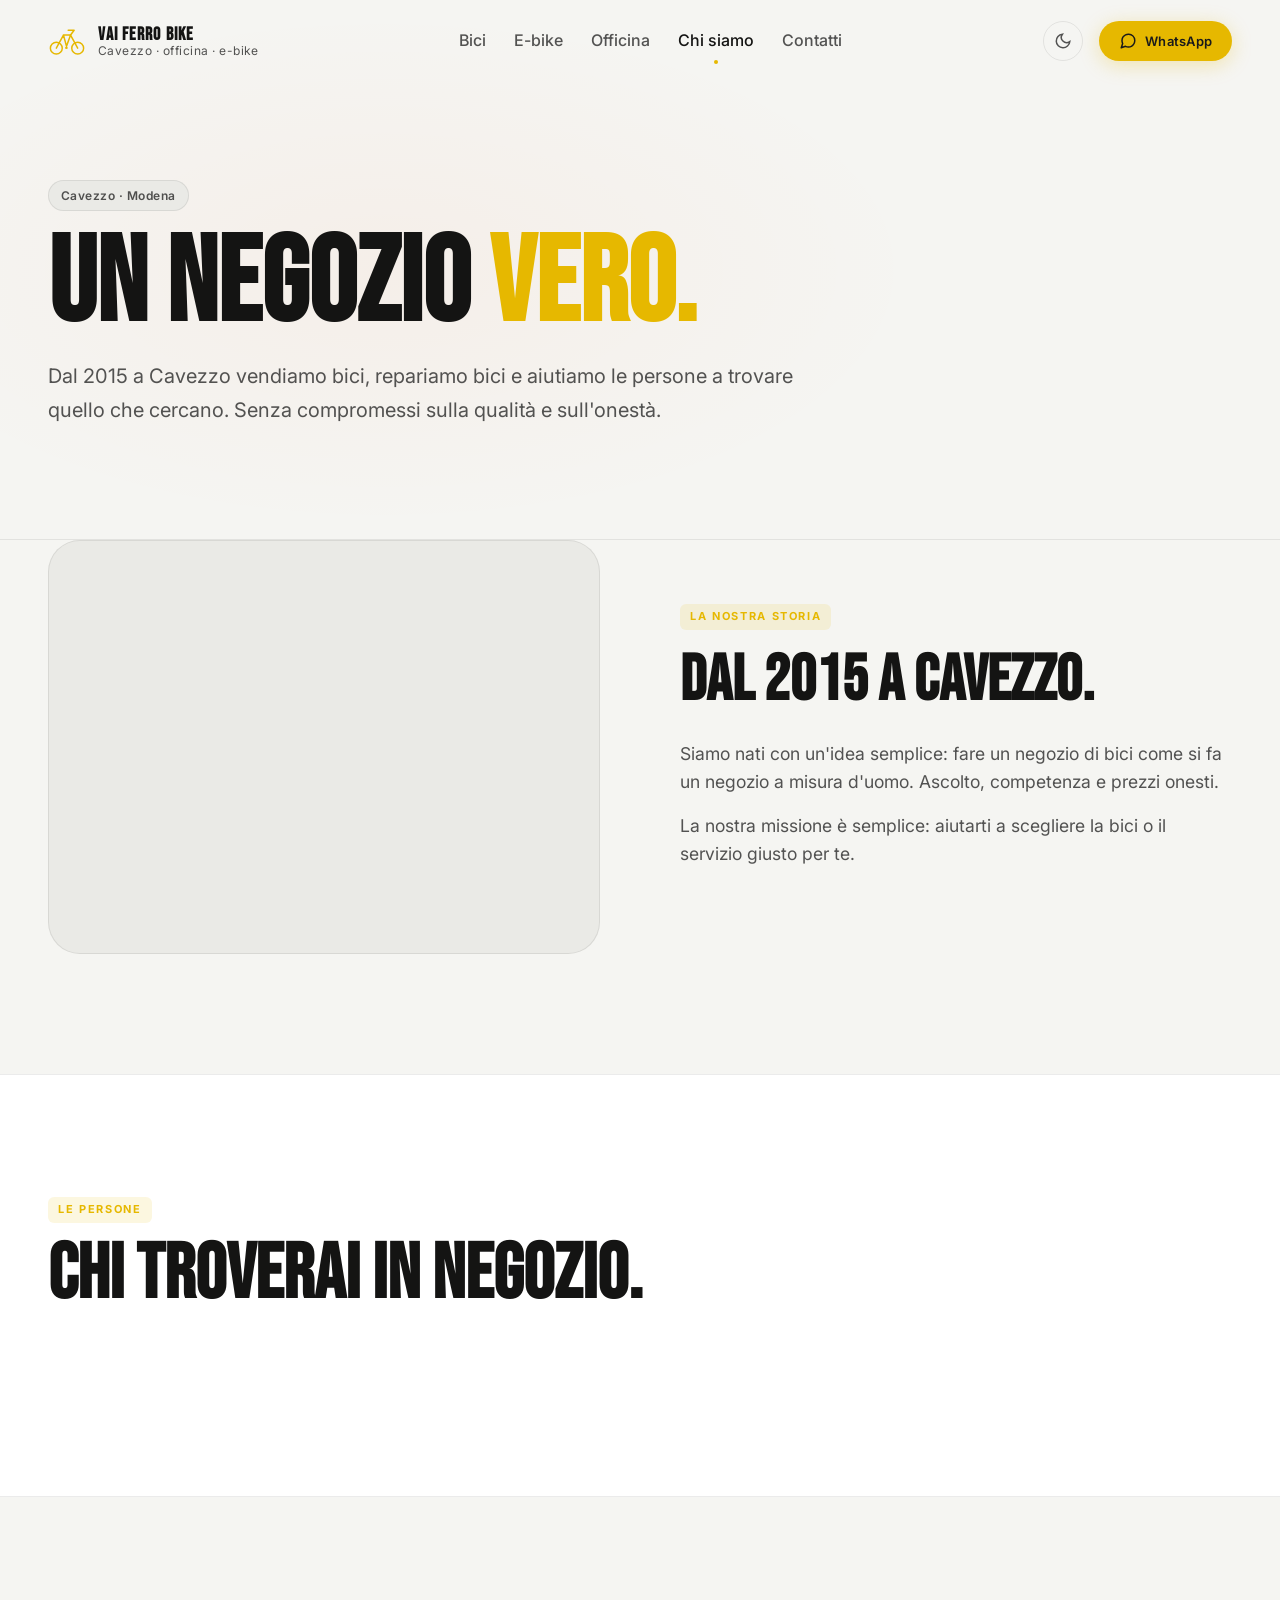
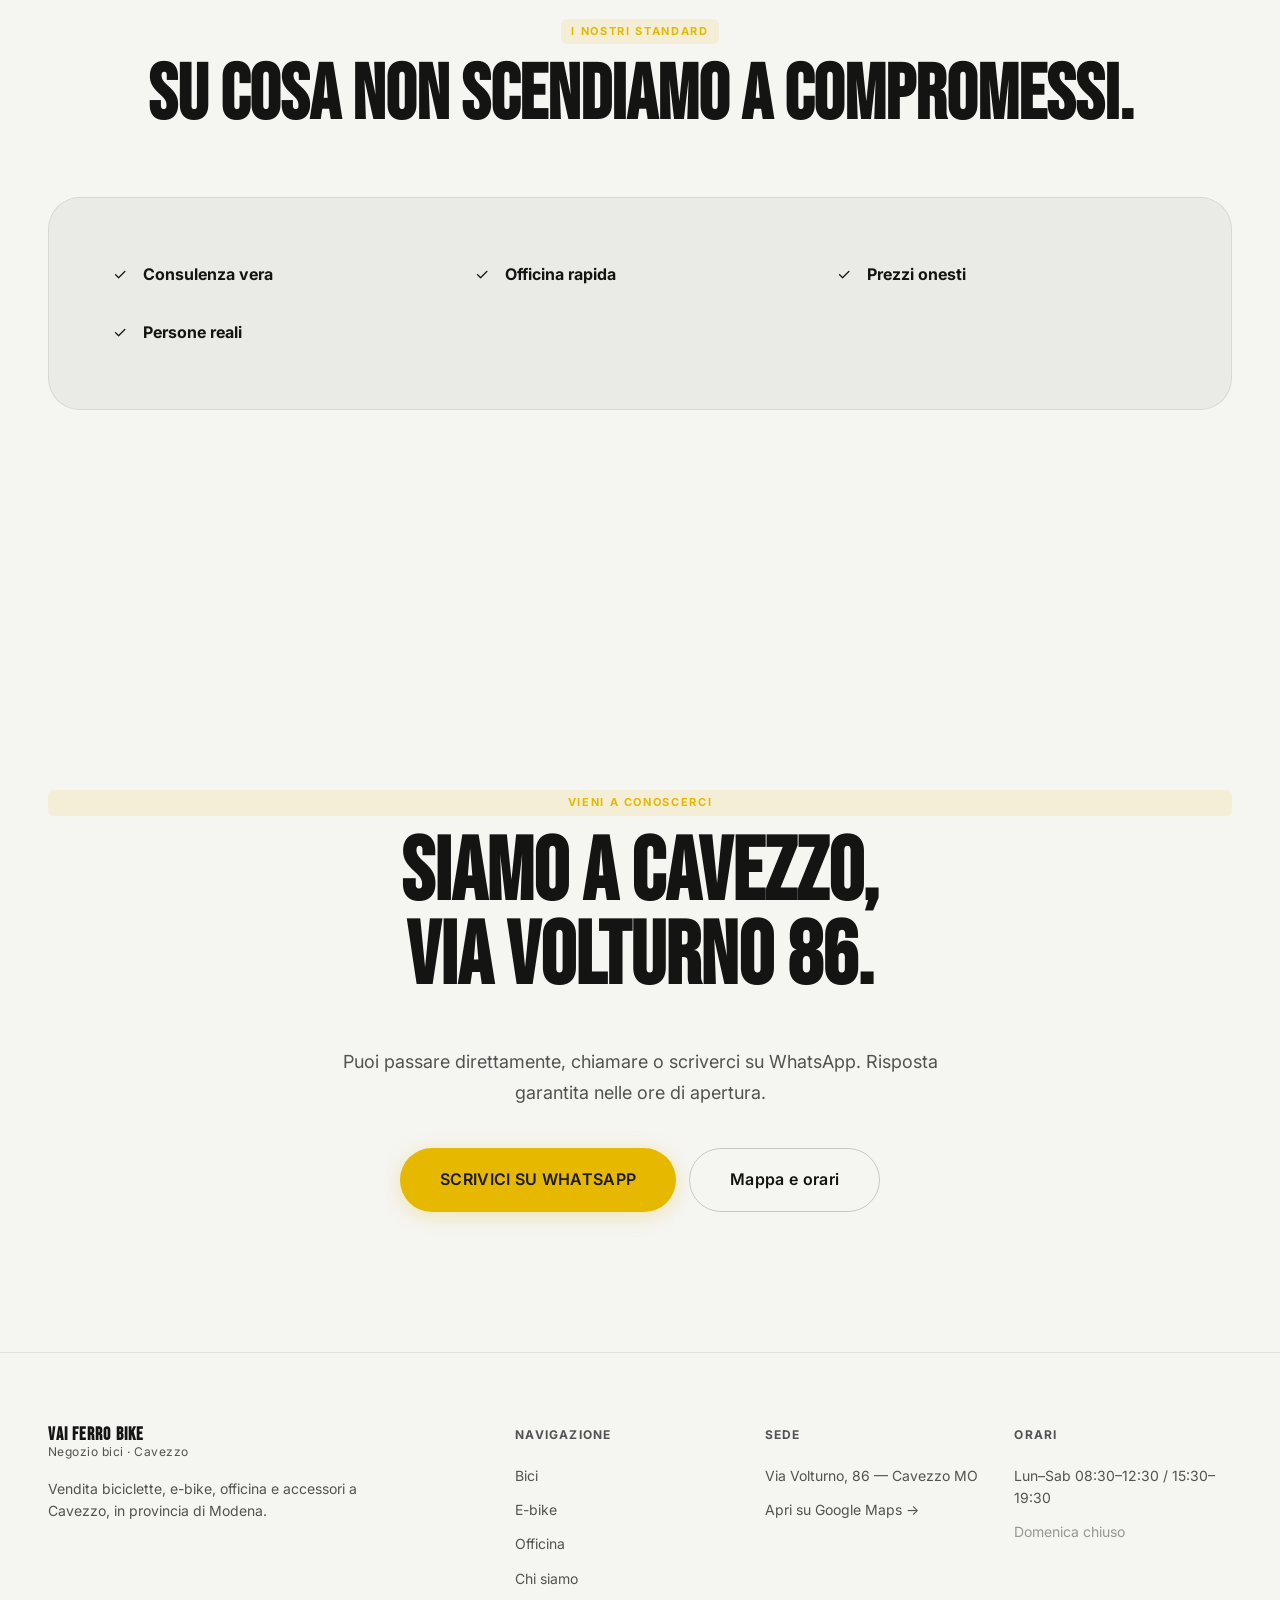
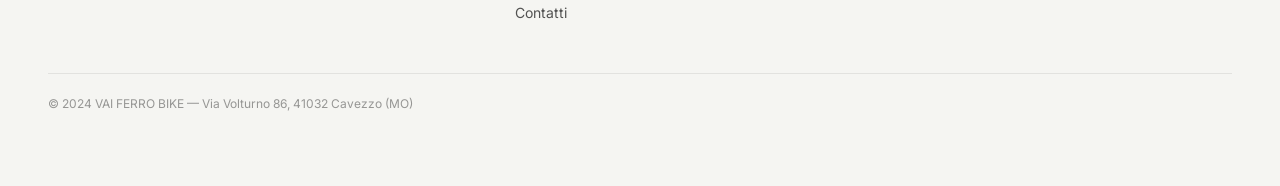
==== commit 0d06bd2b: "fix: orari dinamici da Google Sheet + fix colonne Taglie/Colori prodotti Problemi corretti: - Orari " ====
--- a/chi-siamo.html
+++ b/chi-siamo.html
@@ -189,7 +189,7 @@
         <div class="footer-brand"><a class="brand" href="index.html"><span class="brand-name"><strong>VAI FERRO BIKE</strong><span>Negozio bici · Cavezzo</span></span></a><p>Vendita biciclette, e-bike, officina e accessori a Cavezzo, in provincia di Modena.</p></div>
         <div class="footer-col"><h5>Navigazione</h5><div class="footer-links"><a href="prodotti.html">Bici</a><a href="ebike.html">E-bike</a><a href="officina.html">Officina</a><a href="chi-siamo.html">Chi siamo</a><a href="contatti.html">Contatti</a></div></div>
         <div class="footer-col"><h5>Sede</h5><div class="footer-links"><a href="https://maps.google.com/maps?q=44.8327569,11.0342762&z=15" target="_blank" rel="noopener noreferrer">Via Volturno, 86 — Cavezzo MO</a><a href="https://maps.google.com/maps?q=44.8327569,11.0342762&z=15" target="_blank" rel="noopener noreferrer">Apri su Google Maps →</a></div></div>
-        <div class="footer-col"><h5>Orari</h5><div class="footer-links"><span style="color:var(--text-muted);font-size:14px">Lun – Sab: 08:30–12:30 / 15:30–19:30</span><span style="color:var(--text-subtle);font-size:14px">Domenica chiuso</span></div></div>
+        <div class="footer-col"><h5>Orari</h5><div class="footer-links"><span style="color:var(--text-muted);font-size:14px" data-vaifb="Orari">Lun – Sab: 08:30–12:30 / 15:30–19:30</span><span style="color:var(--text-subtle);font-size:14px" data-vaifb="Orari_Domenica">Domenica chiuso</span></div></div>
       </div>
       <div class="footer-bottom"><p>© 2024 VAI FERRO BIKE — Via Volturno 86, 41032 Cavezzo (MO)</p></div>
     </div>
--- a/style.css
+++ b/style.css
@@ -52,22 +52,25 @@
 
 /* ─── TOKENS LIGHT ──────────────────────────────────────────────── */
 [data-theme="light"] {
-  --bg: #C8C8C4;
-  --surface: #D6D6D2;
-  --surface-2: #BCBCB8;
-  --surface-3: #B0B0AC;
-  --border: rgba(0, 0, 0, .09);
+  --bg: #F5F5F2;
+  --surface: #FFFFFF;
+  --surface-2: #EAEAE6;
+  --surface-3: #E2E2DE;
+  --border: rgba(0, 0, 0, .08);
   --border-hover: rgba(0, 0, 0, .18);
-  --text: #1E1E1A;
-  --text-muted: rgba(30, 30, 26, .75);
-  --text-subtle: rgba(30, 30, 26, .45);
-  --text-inverse: #C8C8C0;
-  --accent-dim: rgba(245, 197, 24, .12);
-  --accent-glow: rgba(245, 197, 24, .2);
-  --gold-dim: rgba(212, 168, 83, .1);
-  --shadow-card: 0 1px 3px rgba(0, 0, 0, .1), 0 4px 16px rgba(0, 0, 0, .12);
-  --shadow-float: 0 8px 40px rgba(0, 0, 0, .15), 0 2px 8px rgba(0, 0, 0, .08);
-  --shadow-glow: 0 0 40px var(--accent-glow), 0 4px 20px rgba(0, 0, 0, .08);
+  --text: #141413;
+  --text-muted: rgba(20, 20, 19, .72);
+  --text-subtle: rgba(20, 20, 19, .42);
+  --text-inverse: #F5F5F2;
+  --accent: #E6B800;
+  --accent-hover: #F5C518;
+  --accent-dim: rgba(230, 184, 0, .12);
+  --accent-glow: rgba(230, 184, 0, .28);
+  --gold: #C49A2A;
+  --gold-dim: rgba(196, 154, 42, .12);
+  --shadow-card: 0 1px 2px rgba(0, 0, 0, .06), 0 4px 20px rgba(0, 0, 0, .08);
+  --shadow-float: 0 8px 30px rgba(0, 0, 0, .12), 0 2px 8px rgba(0, 0, 0, .06);
+  --shadow-glow: 0 0 30px var(--accent-glow), 0 4px 18px rgba(0, 0, 0, .08);
 }
 
 /* ─── RESET ─────────────────────────────────────────────────────── */
@@ -239,6 +242,12 @@
   margin-bottom: 16px
 }
 
+[data-theme="light"] .eyebrow {
+  background: var(--accent-dim);
+  padding: 4px 10px;
+  border-radius: var(--r-sm)
+}
+
 .lead {
   font-size: clamp(1rem, 2vw, 1.2rem);
   color: var(--text-muted);
@@ -283,7 +292,7 @@
 
 .btn-primary {
   background: var(--accent);
-  color: #fff;
+  color: #1a1a1a;
   box-shadow: 0 4px 20px var(--accent-glow)
 }
 
@@ -300,8 +309,8 @@
 }
 
 .btn-ghost:hover {
-  border-color: rgba(245, 245, 240, .3);
-  background: rgba(255, 255, 255, .04);
+  border-color: var(--text-muted);
+  background: rgba(0, 0, 0, .04);
   transform: translateY(-2px)
 }
 
@@ -327,7 +336,8 @@
   display: flex;
   flex-wrap: wrap;
   gap: 12px;
-  align-items: center
+  align-items: center;
+  justify-content: center
 }
 
 /* ─── CHIPS ───────────────────────────────────────────────────────── */
@@ -347,14 +357,14 @@
 
 .badge-accent {
   background: var(--accent-dim);
-  border-color: rgba(245, 197, 24, .25);
-  color: var(--accent)
+  border-color: rgba(230, 184, 0, .35);
+  color: #8A6D00
 }
 
 .badge-gold {
   background: var(--gold-dim);
-  border-color: rgba(212, 168, 83, .25);
-  color: var(--gold)
+  border-color: rgba(196, 154, 42, .35);
+  color: #7A5A14
 }
 
 /* ─── HEADER ──────────────────────────────────────────────────────── */
@@ -379,7 +389,9 @@
 }
 
 [data-theme="light"] .header.scrolled {
-  background: rgba(200, 200, 196, .93)
+  background: rgba(245, 245, 242, .92);
+  border-color: var(--border);
+  box-shadow: 0 4px 24px rgba(0, 0, 0, .08)
 }
 
 .header-inner {
@@ -544,7 +556,7 @@
 .mobile-drawer {
   position: fixed;
   inset: 0;
-  z-index: 999;
+  z-index: 1001;
   pointer-events: none
 }
 
@@ -695,7 +707,7 @@
 }
 
 [data-theme="light"] .sticky-bar {
-  background: rgba(200, 200, 196, .96)
+  background: rgba(245, 245, 242, .96)
 }
 
 /* ─── HERO ────────────────────────────────────────────────────────── */
@@ -727,7 +739,19 @@
 }
 
 [data-theme="light"] .hero__bg-gradient {
-  background: radial-gradient(ellipse 80% 60% at 65% 40%, rgba(245, 197, 24, .06) 0%, transparent 60%), linear-gradient(to bottom, rgba(200, 200, 196, .4) 0%, transparent 30%, transparent 60%, var(--bg) 100%)
+  background: radial-gradient(ellipse 80% 60% at 65% 40%, rgba(230, 184, 0, .1) 0%, transparent 60%), linear-gradient(to bottom, rgba(245, 245, 242, .5) 0%, transparent 30%, transparent 60%, var(--bg) 100%)
+}
+
+[data-theme="light"] .hero-gallery::after {
+  background: linear-gradient(180deg, transparent 55%, rgba(0,0,0,.25) 100%)
+}
+
+[data-theme="light"] .hero__stat strong {
+  color: var(--accent)
+}
+
+[data-theme="light"] .hero__stat-div {
+  background: var(--border)
 }
 
 .hero__inner {
@@ -1036,7 +1060,7 @@
 }
 
 .service-card:hover {
-  border-color: rgba(255, 77, 0, .25);
+  border-color: rgba(230, 184, 0, .4);
   transform: translateY(-6px);
   box-shadow: var(--shadow-float)
 }
@@ -1054,13 +1078,13 @@
   align-items: center;
   justify-content: center;
   margin-bottom: 24px;
-  color: var(--accent);
+  color: #8A6D00;
   transition: background var(--t-mid) ease, transform var(--t-mid) var(--ease-out)
 }
 
 .service-card:hover .service-card__icon {
   background: var(--accent);
-  color: #fff;
+  color: #1a1a1a;
   transform: scale(1.06)
 }
 
@@ -1352,6 +1376,10 @@
   z-index: 1
 }
 
+[data-theme="light"] .product-card__visual::after {
+  background: linear-gradient(180deg, transparent 50%, rgba(0, 0, 0, .15) 100%)
+}
+
 .product-card__img {
   width: 100%;
   height: 100%;
@@ -1397,6 +1425,10 @@
   justify-content: center;
   opacity: 0;
   transition: opacity var(--t-fast) ease
+}
+
+[data-theme="light"] .product-card__overlay {
+  background: rgba(255, 255, 255, .55)
 }
 
 .product-card:hover .product-card__overlay {
@@ -1600,10 +1632,16 @@
     border: none;
   }
 
+  [data-theme="light"] .product-modal__close {
+    background: rgba(0, 0, 0, .08);
+    border: 1px solid var(--border);
+    color: var(--text)
+  }
+
   .product-modal__visual {
     width: 100%;
-    height: 50vh;
-    min-height: 300px;
+    aspect-ratio: 1 / 1;
+    min-height: 350px;
     max-height: 55vh;
   }
 }
@@ -1848,9 +1886,9 @@
   box-sizing: border-box;
 }
 
-@media (max-width: 768px) {
+@media (max-width: 767px) {
   .carousel__slide {
-    padding: 32px 16px;
+    padding: 24px 16px;
   }
 }
 
@@ -1859,13 +1897,11 @@
 }
 
 .carousel__slide img {
-  max-width: 100%;
-  max-height: 100%;
-  width: auto;
-  height: auto;
+  width: 100%;
+  height: 100%;
   object-fit: contain;
   border-radius: var(--r-md);
-  box-shadow: 0 12px 48px rgba(0, 0, 0, 0.4);
+  box-shadow: 0 8px 32px rgba(0, 0, 0, 0.3);
   position: relative;
   z-index: 2;
   cursor: zoom-in;
@@ -1939,6 +1975,10 @@
   transition: background 0.3s, transform 0.3s;
 }
 
+[data-theme="light"] .carousel__dot {
+  background: rgba(0, 0, 0, .2)
+}
+
 .carousel__dot.active {
   background: var(--accent);
   transform: scale(1.3);
@@ -1966,6 +2006,8 @@
 }
 
 .image-lightbox img {
+  width: 100%;
+  height: 100%;
   max-width: 88vw;
   max-height: 88vh;
   box-shadow: 0 12px 48px rgba(0, 0, 0, 0.6);
@@ -2000,6 +2042,16 @@
 
 .image-lightbox__close:hover {
   background: rgba(255, 255, 255, 0.2);
+}
+
+[data-theme="light"] .image-lightbox__close {
+  background: rgba(0, 0, 0, .08);
+  color: var(--text);
+  border: 1px solid var(--border-hover)
+}
+
+[data-theme="light"] .image-lightbox__close:hover {
+  background: rgba(0, 0, 0, .14)
 }
 
 /* Modal Mobile Bottom Sheet rules consolidated above */
@@ -2017,7 +2069,7 @@
 }
 
 [data-theme="light"] .filter-section {
-  background: rgba(200, 200, 196, .97)
+  background: rgba(245, 245, 242, .97)
 }
 
 .filter-bar {
@@ -2172,6 +2224,12 @@
   margin-bottom: 24px
 }
 
+[data-theme="light"] .demo-banner {
+  background: var(--accent-dim);
+  border-color: rgba(230, 184, 0, .25);
+  color: #4a3b00
+}
+
 /* ─── CONTACT ─────────────────────────────────────────────────────── */
 .contact-layout {
   display: grid;
@@ -2210,7 +2268,19 @@
   align-items: center;
   justify-content: center;
   font-size: 20px;
-  flex-shrink: 0
+  flex-shrink: 0;
+  color: var(--text-muted)
+}
+
+.contact-icon--wa {
+  color: #25D366;
+  background: rgba(37, 211, 102, .1);
+  border-color: rgba(37, 211, 102, .2)
+}
+
+.contact-icon svg {
+  width: 22px;
+  height: 22px
 }
 
 .contact-row strong {
@@ -2227,6 +2297,23 @@
 
 .contact-row a:hover {
   color: var(--accent)
+}
+
+.contact-link--wa {
+  color: #25D366;
+  font-weight: 600
+}
+
+.contact-link--wa:hover {
+  color: #2beb72
+}
+
+.contact-row--wa {
+  background: rgba(37, 211, 102, .06);
+  border: 1px solid rgba(37, 211, 102, .15);
+  border-radius: var(--r-md);
+  padding: 16px;
+  margin-top: 8px
 }
 
 .hours-table {
@@ -2241,7 +2328,20 @@
   text-transform: uppercase;
   letter-spacing: .08em;
   color: var(--text-muted);
-  margin-bottom: 16px
+  margin-bottom: 16px;
+  display: flex;
+  align-items: center;
+  gap: 8px
+}
+
+.hours-table__icon {
+  display: inline-flex;
+  color: var(--accent)
+}
+
+.hours-table__icon svg {
+  width: 16px;
+  height: 16px
 }
 
 .hours-row {
@@ -2481,6 +2581,10 @@
   background: radial-gradient(ellipse 60% 80% at 50% 50%, rgba(255, 77, 0, .05) 0%, transparent 60%)
 }
 
+[data-theme="light"] .cta-band::before {
+  background: radial-gradient(ellipse 60% 80% at 50% 50%, rgba(230, 184, 0, .1) 0%, transparent 60%)
+}
+
 .cta-band__inner {
   position: relative;
   z-index: 1
@@ -2547,7 +2651,7 @@
 
 .step-item:hover .step-num {
   background: var(--accent-dim);
-  border-color: rgba(255, 77, 0, .3)
+  border-color: rgba(230, 184, 0, .45)
 }
 
 .step-content h4 {
@@ -2577,7 +2681,7 @@
 }
 
 .scenario-card:hover {
-  border-color: rgba(255, 77, 0, .2);
+  border-color: rgba(230, 184, 0, .35);
   transform: translateY(-4px)
 }
 
@@ -2947,6 +3051,14 @@
   .carousel__bg {
     filter: blur(20px) brightness(0.35)
   }
+
+  .contact-row--wa {
+    padding: 20px
+  }
+
+  .contact-link--wa {
+    font-size: 16px
+  }
 }
 
 /* ─── NEW EDITORIAL HOMEPAGE ───────────────────────────────────── */
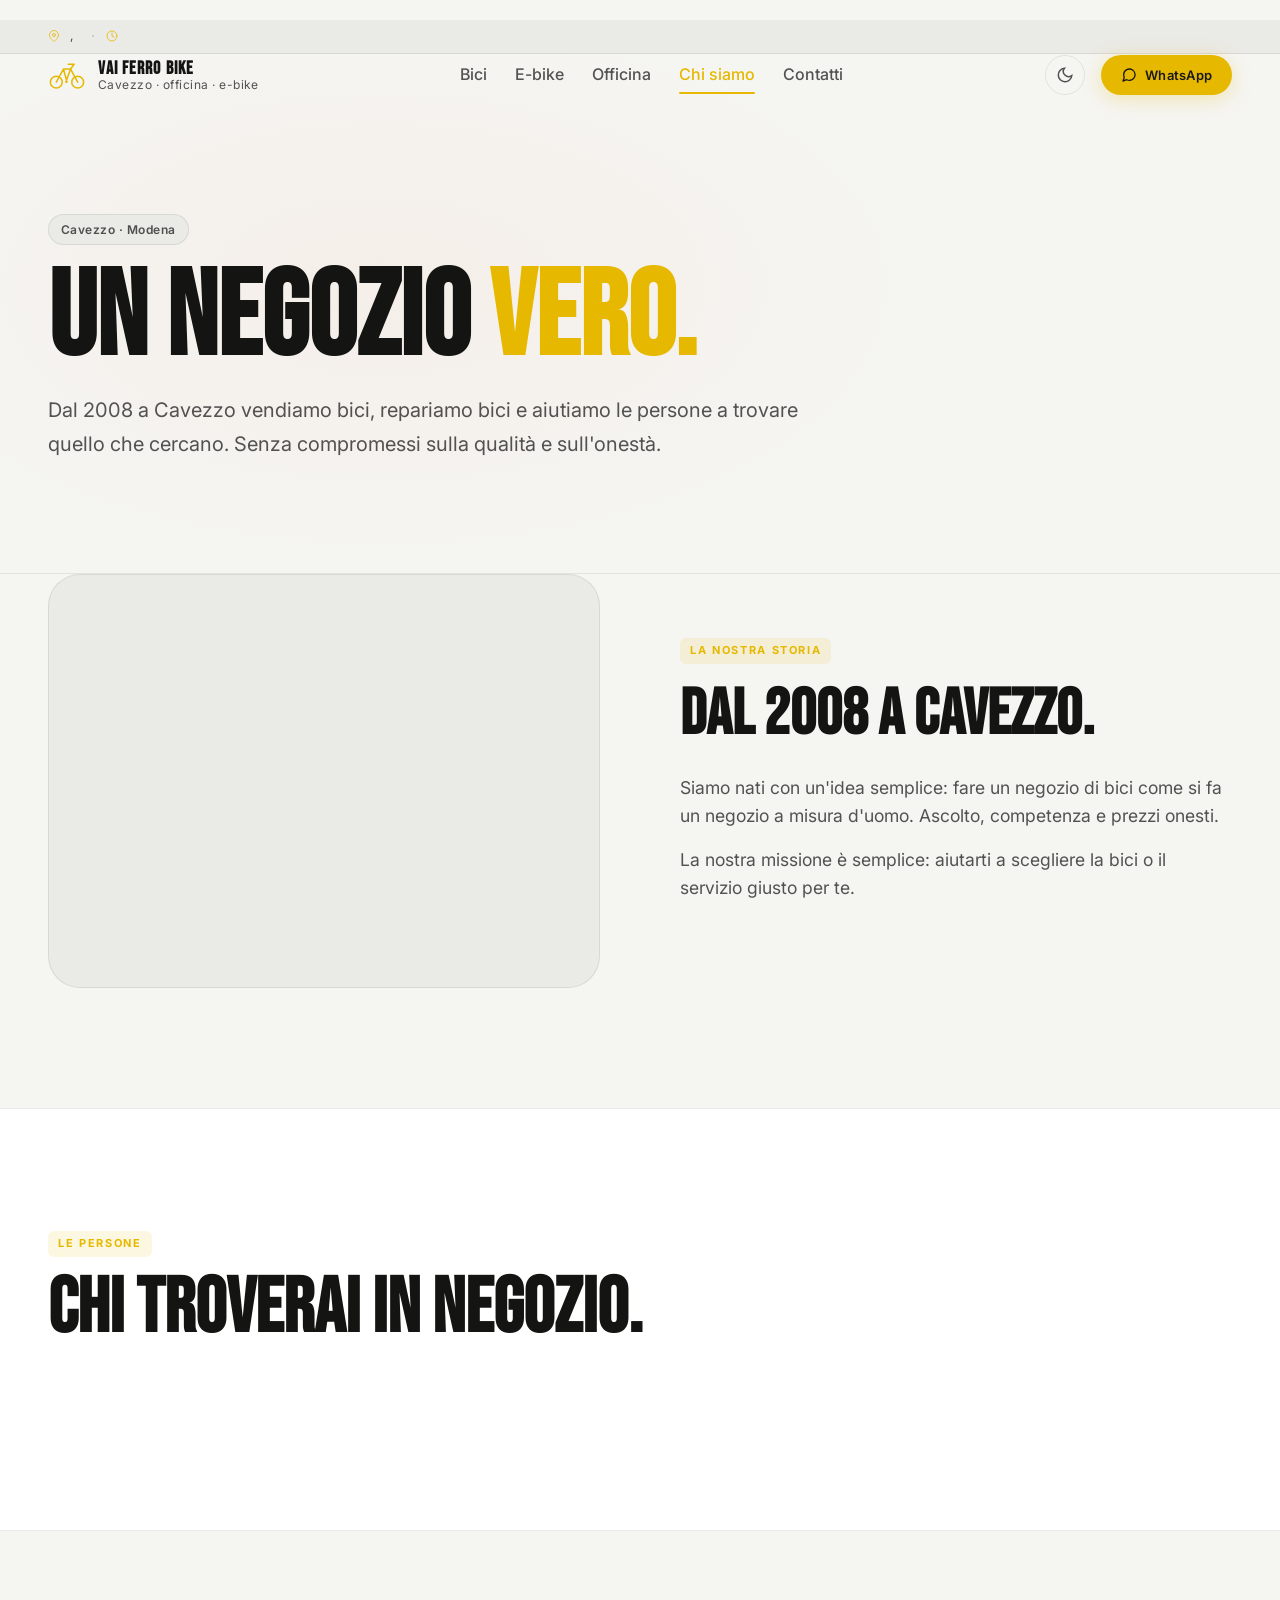
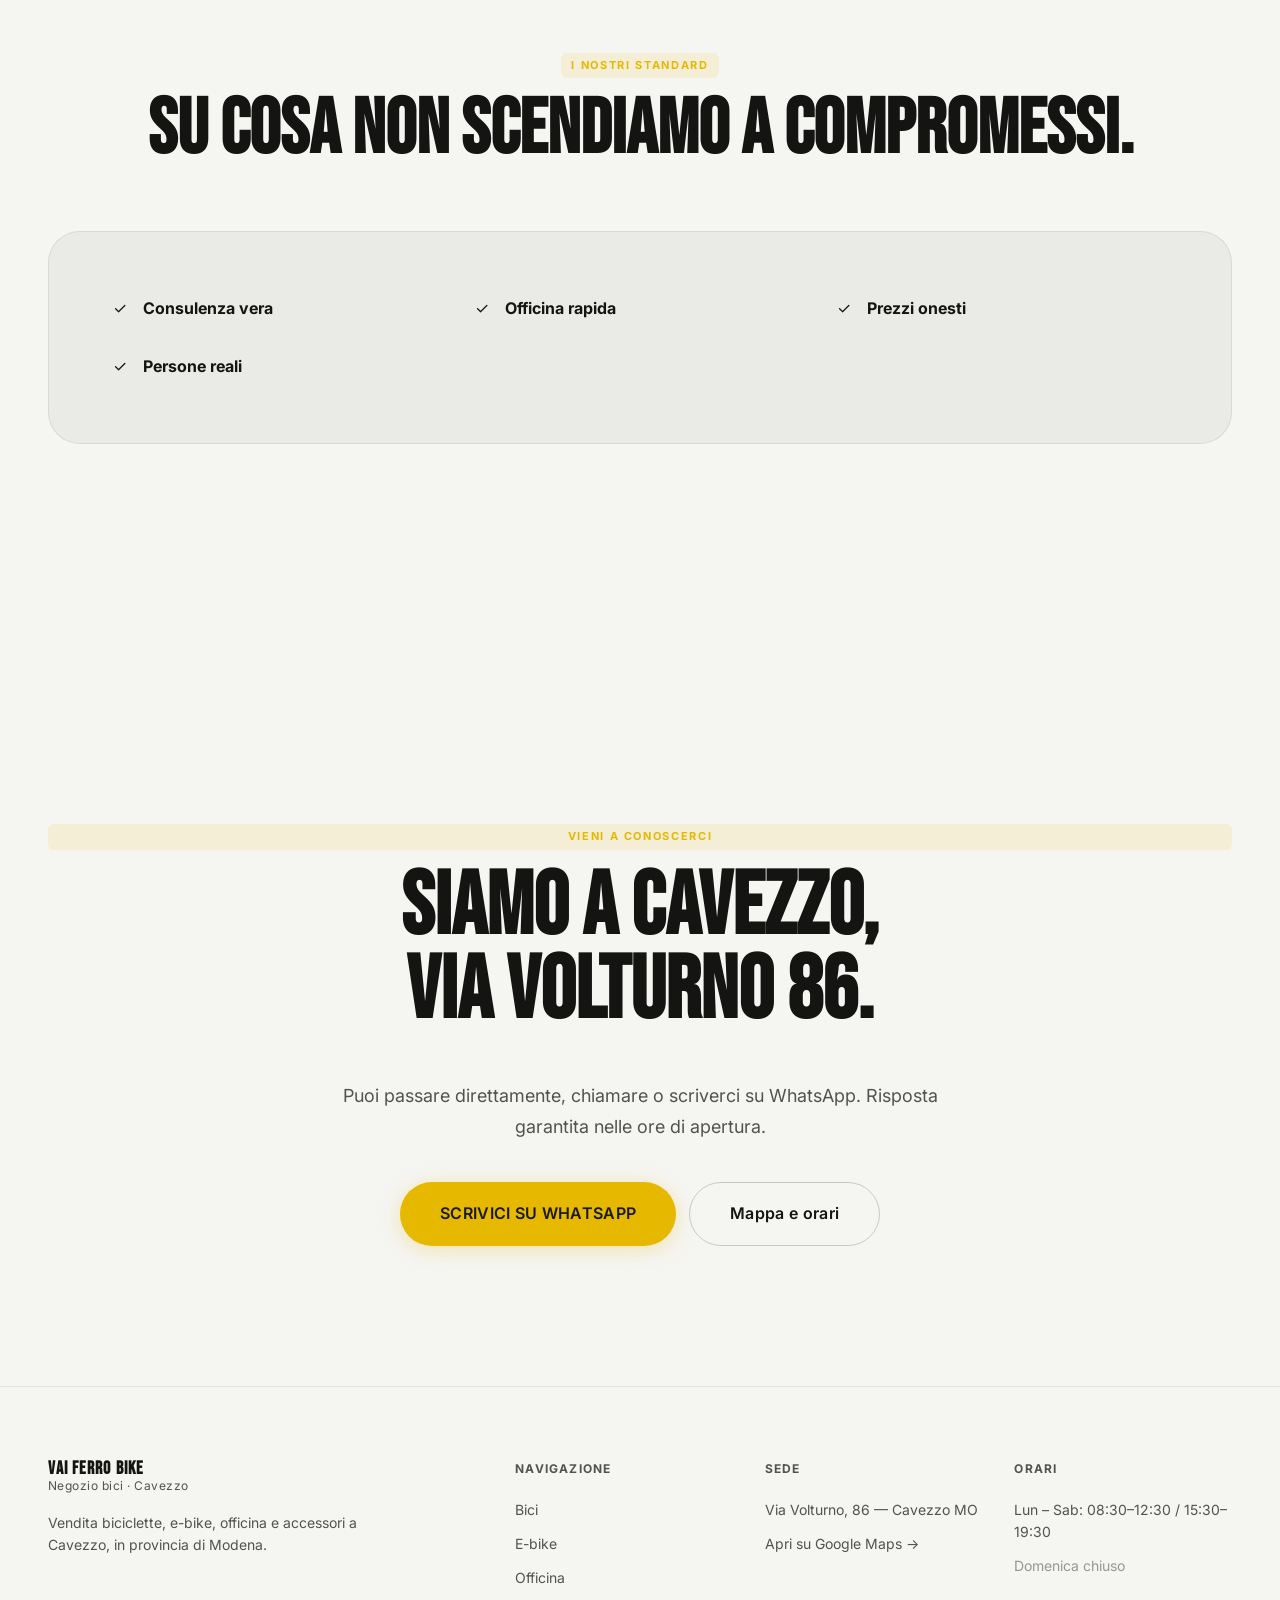
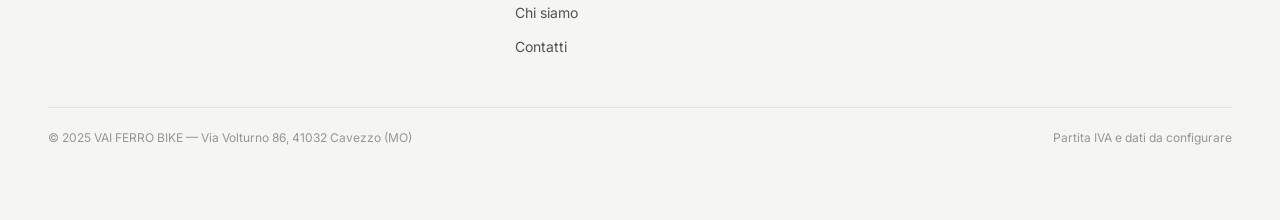
==== commit 0c0ada44: "Completato restyling FASE 2 e FASE 3" ====
--- a/chi-siamo.html
+++ b/chi-siamo.html
@@ -7,21 +7,43 @@
   <meta name="description" content="La storia di VAI FERRO BIKE: un negozio bici a Cavezzo (MO) fondato sulla passione, sulla competenza e sull'onestà. Scopri il team e i valori.">
   <meta name="theme-color" content="#080808">
   <meta name="format-detection" content="telephone=no">
+  <meta property="og:title" content="Chi siamo | VAI FERRO BIKE – Negozio bici a Cavezzo">
+  <meta property="og:description" content="La storia di VAI FERRO BIKE: un negozio bici a Cavezzo (MO) fondato sulla passione, sulla competenza e sull'onestà.">
+  <meta property="og:type" content="website">
+  <meta property="og:url" content="https://vaiferrobike.it/chi-siamo.html">
+  <meta property="og:image" content="https://vaiferrobike.it/img/logo-bici.jpg">
+  <link rel="canonical" href="https://vaiferrobike.it/chi-siamo.html">
   <link rel="preconnect" href="https://fonts.googleapis.com">
   <link rel="preconnect" href="https://fonts.gstatic.com" crossorigin>
   <link rel="stylesheet" href="https://fonts.googleapis.com/css2?family=Bebas+Neue&family=Inter:wght@300;400;500;600;700&display=swap">
   <link rel="preconnect" href="https://lh3.googleusercontent.com">
   <link rel="stylesheet" href="style.css">
+  <link rel="icon" href="/img/favicon.png" type="image/png">
+  <link rel="apple-touch-icon" href="/img/favicon.png">
 </head>
 <body>
   <a class="skip-link" href="#content">Vai al contenuto</a>
   <header class="header" id="top">
+    <!-- TOP BAR -->
+    <div class="top-bar" role="note">
+      <div class="container top-bar__inner">
+        <span class="top-bar__item">
+          <svg width="12" height="12" viewBox="0 0 24 24" fill="none" stroke="currentColor" stroke-width="2" stroke-linecap="round" stroke-linejoin="round" aria-hidden="true"><path d="M21 10c0 7-9 13-9 13s-9-6-9-13a9 9 0 0 1 18 0z"/><circle cx="12" cy="10" r="3"/></svg>
+          <span data-vaifb="Indirizzo"></span>,&nbsp;<span data-vaifb="Citta"></span>
+        </span>
+        <span class="top-bar__divider" aria-hidden="true">·</span>
+        <span class="top-bar__item">
+          <svg width="12" height="12" viewBox="0 0 24 24" fill="none" stroke="currentColor" stroke-width="2" stroke-linecap="round" stroke-linejoin="round" aria-hidden="true"><circle cx="12" cy="12" r="10"/><polyline points="12 6 12 12 16 14"/></svg>
+          <span data-vaifb="Orari"></span>
+        </span>
+      </div>
+    </div>
     <div class="container header-inner">
       <a class="brand" href="index.html" aria-label="VAI FERRO BIKE home">
         <span class="brand-mark" aria-hidden="true"><img src="img/logo-bici.jpg" alt="" onerror="this.onerror=null;this.outerHTML='<svg viewBox=\'0 0 64 64\' fill=\'none\' stroke=\'currentColor\' stroke-width=\'2.5\' stroke-linecap=\'round\' stroke-linejoin=\'round\'><circle cx=\'14\' cy=\'44\' r=\'10\'/><circle cx=\'50\' cy=\'44\' r=\'10\'/><path d=\'M14 44L26 22h12l12 22M26 22l6 22M38 22l-8 22\'/><path d=\'M34 14h10M44 14l-6 8\'/></svg>'"></span>
         <span class="brand-name"><strong>VAI FERRO BIKE</strong><span>Cavezzo · officina · e-bike</span></span>
       </a>
-      <nav class="nav">
+      <nav class="nav" aria-label="Navigazione principale">
         <a href="prodotti.html">Bici</a>
         <a href="ebike.html">E-bike</a>
         <a href="officina.html">Officina</a>
@@ -30,8 +52,8 @@
       </nav>
       <div class="header-actions">
         <button class="theme-toggle" type="button" data-theme-toggle aria-label="Attiva tema chiaro"><svg width="18" height="18" viewBox="0 0 24 24" fill="none" stroke="currentColor" stroke-width="2"><path d="M21 12.79A9 9 0 1 1 11.21 3 7 7 0 0 0 21 12.79z"/></svg></button>
-        <a class="btn btn-primary btn-sm desktop-cta" href="https://wa.me/393000000000?text=Ciao%20VAI%20FERRO%20BIKE%2C%20vorrei%20informazioni." target="_blank" rel="noopener noreferrer"><svg width="18" height="18" viewBox="0 0 24 24" fill="none" stroke="currentColor" stroke-width="2" stroke-linecap="round" stroke-linejoin="round" style="flex-shrink:0"><path d="M21 11.5a8.38 8.38 0 0 1-.9 3.8 8.5 8.5 0 0 1-7.6 4.7 8.38 8.38 0 0 1-3.8-.9L3 21l1.9-5.7a8.38 8.38 0 0 1-.9-3.8 8.5 8.5 0 0 1 4.7-7.6 8.38 8.38 0 0 1 3.8-.9h.5a8.48 8.48 0 0 1 8 8v.5z"/></svg> WhatsApp</a>
-        <button class="menu-toggle" type="button" aria-label="Apri menu" aria-expanded="false"><span></span></button>
+        <a class="btn btn-primary btn-sm desktop-cta" href="https://wa.me/393332996878?text=Ciao%20VAI%20FERRO%20BIKE%2C%20vorrei%20informazioni." target="_blank" rel="noopener noreferrer" data-vaifb-wa="Vendite"><svg width="16" height="16" viewBox="0 0 24 24" fill="none" stroke="currentColor" stroke-width="2" stroke-linecap="round" stroke-linejoin="round" aria-hidden="true" style="flex-shrink:0"><path d="M21 11.5a8.38 8.38 0 0 1-.9 3.8 8.5 8.5 0 0 1-7.6 4.7 8.38 8.38 0 0 1-3.8-.9L3 21l1.9-5.7a8.38 8.38 0 0 1-.9-3.8 8.5 8.5 0 0 1 4.7-7.6 8.38 8.38 0 0 1 3.8-.9h.5a8.48 8.48 0 0 1 8 8v.5z"/></svg> WhatsApp</a>
+        <button class="menu-toggle" type="button" aria-label="Apri menu" aria-expanded="false" aria-controls="mobileDrawer"><span></span></button>
       </div>
     </div>
   </header>
@@ -50,8 +72,8 @@
         <a href="contatti.html">Contatti</a>
       </nav>
       <div class="mobile-drawer__footer">
-        <a class="btn btn-primary" href="https://wa.me/393000000000?text=Ciao%20VAI%20FERRO%20BIKE%2C%20vorrei%20informazioni." target="_blank" rel="noopener noreferrer"><svg width="18" height="18" viewBox="0 0 24 24" fill="none" stroke="currentColor" stroke-width="2" stroke-linecap="round" stroke-linejoin="round" style="flex-shrink:0"><path d="M21 11.5a8.38 8.38 0 0 1-.9 3.8 8.5 8.5 0 0 1-7.6 4.7 8.38 8.38 0 0 1-3.8-.9L3 21l1.9-5.7a8.38 8.38 0 0 1-.9-3.8 8.5 8.5 0 0 1 4.7-7.6 8.38 8.38 0 0 1 3.8-.9h.5a8.48 8.48 0 0 1 8 8v.5z"/></svg> WhatsApp</a>
-        <a class="btn btn-surface" href="tel:+393000000000">Chiama ora</a>
+        <a class="btn btn-primary" href="https://wa.me/393332996878?text=Ciao%20VAI%20FERRO%20BIKE%2C%20vorrei%20informazioni." target="_blank" rel="noopener noreferrer" data-vaifb-wa="Vendite"><svg width="18" height="18" viewBox="0 0 24 24" fill="none" stroke="currentColor" stroke-width="2" stroke-linecap="round" stroke-linejoin="round" aria-hidden="true" style="flex-shrink:0"><path d="M21 11.5a8.38 8.38 0 0 1-.9 3.8 8.5 8.5 0 0 1-7.6 4.7 8.38 8.38 0 0 1-3.8-.9L3 21l1.9-5.7a8.38 8.38 0 0 1-.9-3.8 8.5 8.5 0 0 1 4.7-7.6 8.38 8.38 0 0 1 3.8-.9h.5a8.48 8.48 0 0 1 8 8v.5z"/></svg> WhatsApp</a>
+        <a class="btn btn-surface" href="tel:+393332996878" data-vaifb-tel-link="Vendite">Chiama ora</a>
       </div>
     </div>
   </div>
@@ -62,7 +84,7 @@
       <div class="container page-hero__inner">
         <div class="page-hero__kicker reveal"><span class="chip">Cavezzo · Modena</span></div>
         <h1 class="page-hero__title reveal reveal-delay-1" id="cs-titolo-hero" style="font-size: clamp(4rem, 15vw, 7.5rem);">Un negozio <span class="accent-text">vero.</span></h1>
-        <p class="page-hero__lead reveal reveal-delay-2" id="cs-sottotitolo" style="max-width: 800px; font-size: clamp(16px, 2.5vw, 20px);">Dal 2015 a Cavezzo vendiamo bici, repariamo bici e aiutiamo le persone a trovare quello che cercano. Senza compromessi sulla qualità e sull'onestà.</p>
+        <p class="page-hero__lead reveal reveal-delay-2" id="cs-sottotitolo" style="max-width: 800px; font-size: clamp(16px, 2.5vw, 20px);">Dal 2008 a Cavezzo vendiamo bici, repariamo bici e aiutiamo le persone a trovare quello che cercano. Senza compromessi sulla qualità e sull'onestà.</p>
       </div>
     </section>
 
@@ -76,7 +98,7 @@
           </div>
           <div class="editorial-copy reveal reveal-delay-1">
             <span class="eyebrow">La nostra storia</span>
-            <h2 id="cs-anno-fondazione" style="font-size: clamp(2.5rem, 5vw, 4rem); line-height: 1.1; margin-bottom: 24px;">Dal 2015 a Cavezzo.</h2>
+            <h2 id="cs-anno-fondazione" style="font-size: clamp(2.5rem, 5vw, 4rem); line-height: 1.1; margin-bottom: 24px;">Dal 2008 a Cavezzo.</h2>
             <p id="cs-testo-chi-siamo" style="font-size: 1.1rem; line-height: 1.6; margin-bottom: 16px; color: var(--text-muted);">Siamo nati con un'idea semplice: fare un negozio di bici come si fa un negozio a misura d'uomo. Ascolto, competenza e prezzi onesti.</p>
             <p id="cs-testo-missione" style="font-size: 1.1rem; line-height: 1.6; color: var(--text-muted);">La nostra missione è semplice: aiutarti a scegliere la bici o il servizio giusto per te.</p>
           </div>
@@ -92,7 +114,7 @@
           <h2>Chi troverai in negozio.</h2>
         </div>
         
-        <div id="cs-team-grid" style="display: flex; flex-direction: column; gap: clamp(60px, 10vw, 120px); margin-top: 40px;">
+        <div id="cs-team-grid" style="gap: clamp(60px, 10vw, 120px); margin-top: 40px;">
           
           <!-- TITOLARE -->
           <div id="cs-titolare" hidden>
@@ -172,7 +194,7 @@
         <h2 class="reveal">Siamo a Cavezzo,<br>Via Volturno 86.</h2>
         <p class="reveal" style="font-size: clamp(16px,2vw,18px); color: var(--text-muted); margin-bottom: 40px; max-width: 600px; margin-inline: auto;">Puoi passare direttamente, chiamare o scriverci su WhatsApp. Risposta garantita nelle ore di apertura.</p>
         <div class="btn-row reveal" style="justify-content: center;">
-          <a class="btn btn-primary" href="https://wa.me/393000000000?text=Ciao%20VAI%20FERRO%20BIKE%2C%20vorrei%20informazioni." target="_blank" rel="noopener noreferrer" style="height: 64px; padding: 0 40px; font-size: 16px; border-radius: var(--r-full);">
+          <a class="btn btn-primary" href="https://wa.me/393332996878?text=Ciao%20VAI%20FERRO%20BIKE%2C%20vorrei%20informazioni." target="_blank" rel="noopener noreferrer" style="height: 64px; padding: 0 40px; font-size: 16px; border-radius: var(--r-full);">
             SCRIVICI SU WHATSAPP
           </a>
           <a class="btn btn-ghost" href="contatti.html" style="height: 64px; padding: 0 40px; font-size: 16px;">
@@ -191,10 +213,10 @@
         <div class="footer-col"><h5>Sede</h5><div class="footer-links"><a href="https://maps.google.com/maps?q=44.8327569,11.0342762&z=15" target="_blank" rel="noopener noreferrer">Via Volturno, 86 — Cavezzo MO</a><a href="https://maps.google.com/maps?q=44.8327569,11.0342762&z=15" target="_blank" rel="noopener noreferrer">Apri su Google Maps →</a></div></div>
         <div class="footer-col"><h5>Orari</h5><div class="footer-links"><span style="color:var(--text-muted);font-size:14px" data-vaifb="Orari">Lun – Sab: 08:30–12:30 / 15:30–19:30</span><span style="color:var(--text-subtle);font-size:14px" data-vaifb="Orari_Domenica">Domenica chiuso</span></div></div>
       </div>
-      <div class="footer-bottom"><p>© 2024 VAI FERRO BIKE — Via Volturno 86, 41032 Cavezzo (MO)</p></div>
+      <div class="footer-bottom"><p>© 2025 VAI FERRO BIKE — Via Volturno 86, 41032 Cavezzo (MO)</p><p>Partita IVA e dati da configurare</p></div>
     </div>
   </footer>
-  <div class="sticky-bar"><a class="btn btn-surface" style="flex:1" href="tel:+393000000000">Chiama</a><a class="btn btn-primary" style="flex:1" href="https://wa.me/393000000000?text=Ciao%20VAI%20FERRO%20BIKE%2C%20vorrei%20informazioni." target="_blank" rel="noopener noreferrer"><svg width="18" height="18" viewBox="0 0 24 24" fill="none" stroke="currentColor" stroke-width="2" stroke-linecap="round" stroke-linejoin="round" style="flex-shrink:0"><path d="M21 11.5a8.38 8.38 0 0 1-.9 3.8 8.5 8.5 0 0 1-7.6 4.7 8.38 8.38 0 0 1-3.8-.9L3 21l1.9-5.7a8.38 8.38 0 0 1-.9-3.8 8.5 8.5 0 0 1 4.7-7.6 8.38 8.38 0 0 1 3.8-.9h.5a8.48 8.48 0 0 1 8 8v.5z"/></svg> WhatsApp</a></div>
+  <div class="sticky-bar"><a class="btn btn-surface" style="flex:1" href="tel:+393332996878">Chiama</a><a class="btn btn-primary" style="flex:1" href="https://wa.me/393332996878?text=Ciao%20VAI%20FERRO%20BIKE%2C%20vorrei%20informazioni." target="_blank" rel="noopener noreferrer"><svg width="18" height="18" viewBox="0 0 24 24" fill="none" stroke="currentColor" stroke-width="2" stroke-linecap="round" stroke-linejoin="round" style="flex-shrink:0"><path d="M21 11.5a8.38 8.38 0 0 1-.9 3.8 8.5 8.5 0 0 1-7.6 4.7 8.38 8.38 0 0 1-3.8-.9L3 21l1.9-5.7a8.38 8.38 0 0 1-.9-3.8 8.5 8.5 0 0 1 4.7-7.6 8.38 8.38 0 0 1 3.8-.9h.5a8.48 8.48 0 0 1 8 8v.5z"/></svg> WhatsApp</a></div>
   <script src="impostazioni.js" defer></script>
   <script src="chi-siamo.js" defer></script>
   <script src="main.js" defer></script>
--- a/style.css
+++ b/style.css
@@ -48,6 +48,8 @@
   --t-fast: .15s;
   --t-mid: .35s;
   --t-slow: .6s;
+  /* Altezza top bar: usata per offsettare hero e page-hero */
+  --topbar-h: 34px;
 }
 
 /* ─── TOKENS LIGHT ──────────────────────────────────────────────── */
@@ -176,6 +178,18 @@
   transform: translateY(0)
 }
 
+/* ─── FOCUS VISIBLE ──────────────────────────────────────────────── */
+:focus-visible {
+  outline: 2px solid var(--accent);
+  outline-offset: 3px;
+  border-radius: var(--r-sm)
+}
+
+/* Rimuove outline su click/touch, mantiene solo per tastiera */
+:focus:not(:focus-visible) {
+  outline: none
+}
+
 /* ─── LAYOUT ─────────────────────────────────────────────────────── */
 .container {
   width: 100%;
@@ -462,21 +476,25 @@
   position: relative
 }
 
-.nav a:hover,
+.nav a:hover {
+  color: var(--text)
+}
+
 .nav a.active {
-  color: var(--text)
+  color: var(--accent)
 }
 
 .nav a.active::after {
   content: '';
   position: absolute;
-  bottom: -2px;
-  left: 50%;
-  transform: translateX(-50%);
-  width: 4px;
-  height: 4px;
-  border-radius: 50%;
-  background: var(--accent)
+  bottom: 2px;
+  left: 12px;
+  right: 12px;
+  width: auto;
+  height: 2px;
+  border-radius: 1px;
+  background: var(--accent);
+  transform: none
 }
 
 .header-actions {
@@ -643,10 +661,14 @@
   transition: color var(--t-fast) ease, background var(--t-fast) ease, transform var(--t-mid) var(--ease-out), opacity var(--t-mid) ease
 }
 
-.mobile-nav a:hover,
-.mobile-nav a.active {
+.mobile-nav a:hover {
   color: var(--text);
   background: var(--surface-2)
+}
+
+.mobile-nav a.active {
+  color: var(--accent);
+  background: var(--accent-dim)
 }
 
 .mobile-drawer.open .mobile-nav a {
@@ -688,6 +710,63 @@
 
 .mobile-drawer__footer .btn {
   width: 100%
+}
+
+/* ─── TOP BAR ────────────────────────────────────────────────────── */
+.top-bar {
+  height: var(--topbar-h);
+  overflow: hidden;
+  background: var(--surface);
+  border-bottom: 1px solid var(--border);
+  transition: height var(--t-mid) var(--ease-out), opacity var(--t-mid) ease;
+  display: flex;
+  align-items: center
+}
+
+[data-theme="light"] .top-bar {
+  background: var(--surface-2)
+}
+
+.header.scrolled .top-bar {
+  height: 0;
+  opacity: 0;
+  pointer-events: none
+}
+
+.top-bar__inner {
+  display: flex;
+  align-items: center;
+  gap: 10px;
+  font-size: 11.5px;
+  font-weight: 500;
+  color: var(--text-muted);
+  white-space: nowrap;
+  overflow: hidden;
+  text-overflow: ellipsis;
+  letter-spacing: .02em
+}
+
+.top-bar__item {
+  display: inline-flex;
+  align-items: center;
+  gap: 5px;
+  flex-shrink: 1;
+  min-width: 0;
+  overflow: hidden;
+  text-overflow: ellipsis
+}
+
+.top-bar__item svg {
+  flex-shrink: 0;
+  color: var(--accent);
+  opacity: .8
+}
+
+.top-bar__divider {
+  color: var(--border-hover);
+  flex-shrink: 0;
+  font-size: 14px;
+  line-height: 1
 }
 
 /* ─── STICKY BAR (mobile) ─────────────────────────────────────────── */
@@ -716,7 +795,7 @@
   display: grid;
   place-items: center;
   position: relative;
-  padding-top: 100px
+  padding-top: calc(var(--topbar-h) + 100px)
 }
 
 .hero__bg {
@@ -950,7 +1029,7 @@
 
 /* ─── PAGE HERO ───────────────────────────────────────────────────── */
 .page-hero {
-  padding-top: clamp(120px, 18vw, 180px);
+  padding-top: calc(var(--topbar-h) + clamp(120px, 18vw, 180px));
   padding-bottom: clamp(48px, 8vw, 80px);
   position: relative;
   overflow: hidden;
@@ -1337,8 +1416,18 @@
 /* ─── PRODUCT GRID ────────────────────────────────────────────────── */
 .product-grid {
   display: grid;
-  grid-template-columns: repeat(auto-fill, minmax(280px, 1fr));
+  grid-template-columns: 1fr;
   gap: var(--gap)
+}
+@media (min-width: 520px) {
+  .product-grid {
+    grid-template-columns: repeat(2, 1fr);
+  }
+}
+@media (min-width: 1024px) {
+  .product-grid {
+    grid-template-columns: repeat(3, 1fr);
+  }
 }
 
 /* ─── PRODUCT CARD ────────────────────────────────────────────────── */
@@ -1361,7 +1450,7 @@
 
 .product-card__visual {
   position: relative;
-  aspect-ratio: 3/2;
+  aspect-ratio: 4/3;
   background: var(--surface-2);
   overflow: hidden;
   cursor: pointer;
@@ -1884,6 +1973,7 @@
   overflow: hidden;
   padding: 40px 48px;
   box-sizing: border-box;
+  border-radius: var(--r-md);
 }
 
 @media (max-width: 767px) {
@@ -1893,7 +1983,17 @@
 }
 
 .carousel__bg {
-  display: none;
+  position: absolute;
+  inset: 0;
+  background-size: cover;
+  background-position: center;
+  filter: blur(20px) brightness(0.4);
+  transform: scale(1.15);
+  z-index: 1;
+}
+
+[data-theme="light"] .carousel__bg {
+  filter: blur(20px) brightness(0.55);
 }
 
 .carousel__slide img {
@@ -2822,12 +2922,22 @@
 }
 
 @media(max-width:768px) {
+  :root {
+    --topbar-h: 0px
+  }
+
+  .top-bar {
+    display: none
+  }
+
   .nav {
     display: none
   }
 
   .menu-toggle {
-    display: flex
+    display: flex;
+    min-width: 44px;
+    min-height: 44px
   }
 
   .header .btn.desktop-cta {
@@ -2991,6 +3101,7 @@
   }
 
   /* Bug 1: Hero mobile - riduce altezza minima e padding */
+  /* --topbar-h è 0px su mobile, quindi calc() = solo 80px */
   .hero {
     min-height: auto;
     padding-top: 80px;
@@ -3046,10 +3157,6 @@
 
   [data-theme="light"] .product-modal__visual {
     background: var(--surface)
-  }
-
-  .carousel__bg {
-    filter: blur(20px) brightness(0.35)
   }
 
   .contact-row--wa {
@@ -3272,3 +3379,156 @@
   font-size: clamp(2.8rem, 8vw, 5.5rem);
   margin-bottom: 48px;
 }
+
+/* STATIC ED-SERVICE (No hover) */
+.ed-service--static { cursor: default !important; }
+.ed-service--static:hover { background: var(--surface-2) !important; border-color: var(--border) !important; transform: none !important; }
+.ed-service--static:hover .ed-service__content h2 { color: var(--text) !important; }
+
+/* ─── FASE 3: CATALOGO BICI ────────────────────────────────────── */
+
+.page-hero--catalog {
+  padding-top: calc(var(--topbar-h) + 120px);
+  padding-bottom: 32px;
+  text-align: left;
+  min-height: auto;
+}
+.page-hero--catalog .page-hero__title {
+  font-size: clamp(2rem, 5vw, 3.2rem);
+  margin-bottom: 16px;
+  color: var(--text);
+}
+.page-hero--catalog .page-hero__lead {
+  font-size: 16px;
+  max-width: 700px;
+  margin: 0;
+  text-align: left;
+}
+
+.breadcrumb {
+  display: flex;
+  align-items: center;
+  gap: 8px;
+  font-size: 13px;
+  color: var(--text-muted);
+  margin-bottom: 16px;
+  font-weight: 600;
+  letter-spacing: 0.05em;
+  text-transform: uppercase;
+}
+.breadcrumb a {
+  color: var(--text);
+  text-decoration: none;
+  transition: color var(--t-fast) ease;
+}
+.breadcrumb a:hover {
+  color: var(--accent);
+}
+.breadcrumb-separator {
+  color: var(--border);
+}
+
+.filter-section--sticky {
+  position: sticky;
+  top: 80px; /* Offset per header statico/fixed */
+  z-index: 90;
+  background: var(--bg);
+  padding-block: 24px;
+  margin-bottom: 24px;
+  border-bottom: 1px solid var(--border);
+}
+[data-theme="light"] .filter-section--sticky {
+  background: var(--bg);
+}
+
+.search-wrap--large {
+  max-width: 100%;
+  margin-bottom: 24px;
+}
+.search-input--large {
+  font-size: 16px;
+  padding: 16px 48px;
+  border-radius: var(--r-md);
+  border: 1px solid var(--border);
+  background: var(--surface);
+  color: var(--text);
+  width: 100%;
+}
+.search-input--large:focus {
+  border-color: var(--accent);
+  box-shadow: 0 0 0 2px rgba(230, 184, 0, 0.15);
+  outline: none;
+}
+
+.filter-bar--catalog {
+  display: flex;
+  flex-direction: column;
+  gap: 16px;
+  align-items: stretch;
+}
+.filter-pills-scroll {
+  width: 100%;
+  overflow-x: auto;
+  -webkit-overflow-scrolling: touch;
+  padding-bottom: 8px;
+  margin-bottom: -8px; /* nasconde parzialmente lo scrollbar se non c'è */
+}
+.filter-pills-scroll::-webkit-scrollbar {
+  height: 4px;
+}
+.filter-pills-scroll::-webkit-scrollbar-thumb {
+  background: var(--border);
+  border-radius: 4px;
+}
+.filter-controls {
+  display: flex;
+  justify-content: space-between;
+  align-items: center;
+  flex-wrap: wrap;
+  gap: 12px;
+}
+.product-count {
+  font-size: 14px;
+  color: var(--text-muted);
+}
+.product-count strong {
+  color: var(--text);
+  font-weight: 700;
+}
+
+@media (min-width: 768px) {
+  .page-hero--catalog {
+    padding-top: calc(var(--topbar-h) + 160px);
+    padding-bottom: 48px;
+  }
+  .filter-bar--catalog {
+    flex-direction: row;
+    justify-content: space-between;
+    align-items: center;
+  }
+  .filter-pills-scroll {
+    flex: 1;
+    overflow-x: visible;
+  }
+  .search-input--large {
+    font-size: 18px;
+  }
+}
+
+.product-card__footer {
+  border-top: 1px solid var(--border);
+  padding-top: 16px;
+  margin-top: auto;
+  display: flex;
+  justify-content: space-between;
+  align-items: center;
+}
+.product-card__price {
+  font-size: 22px;
+  font-family: var(--font-heading);
+  color: var(--accent);
+}
+.btn-vedi-dettagli {
+  font-weight: 600;
+  padding: 8px 16px;
+}
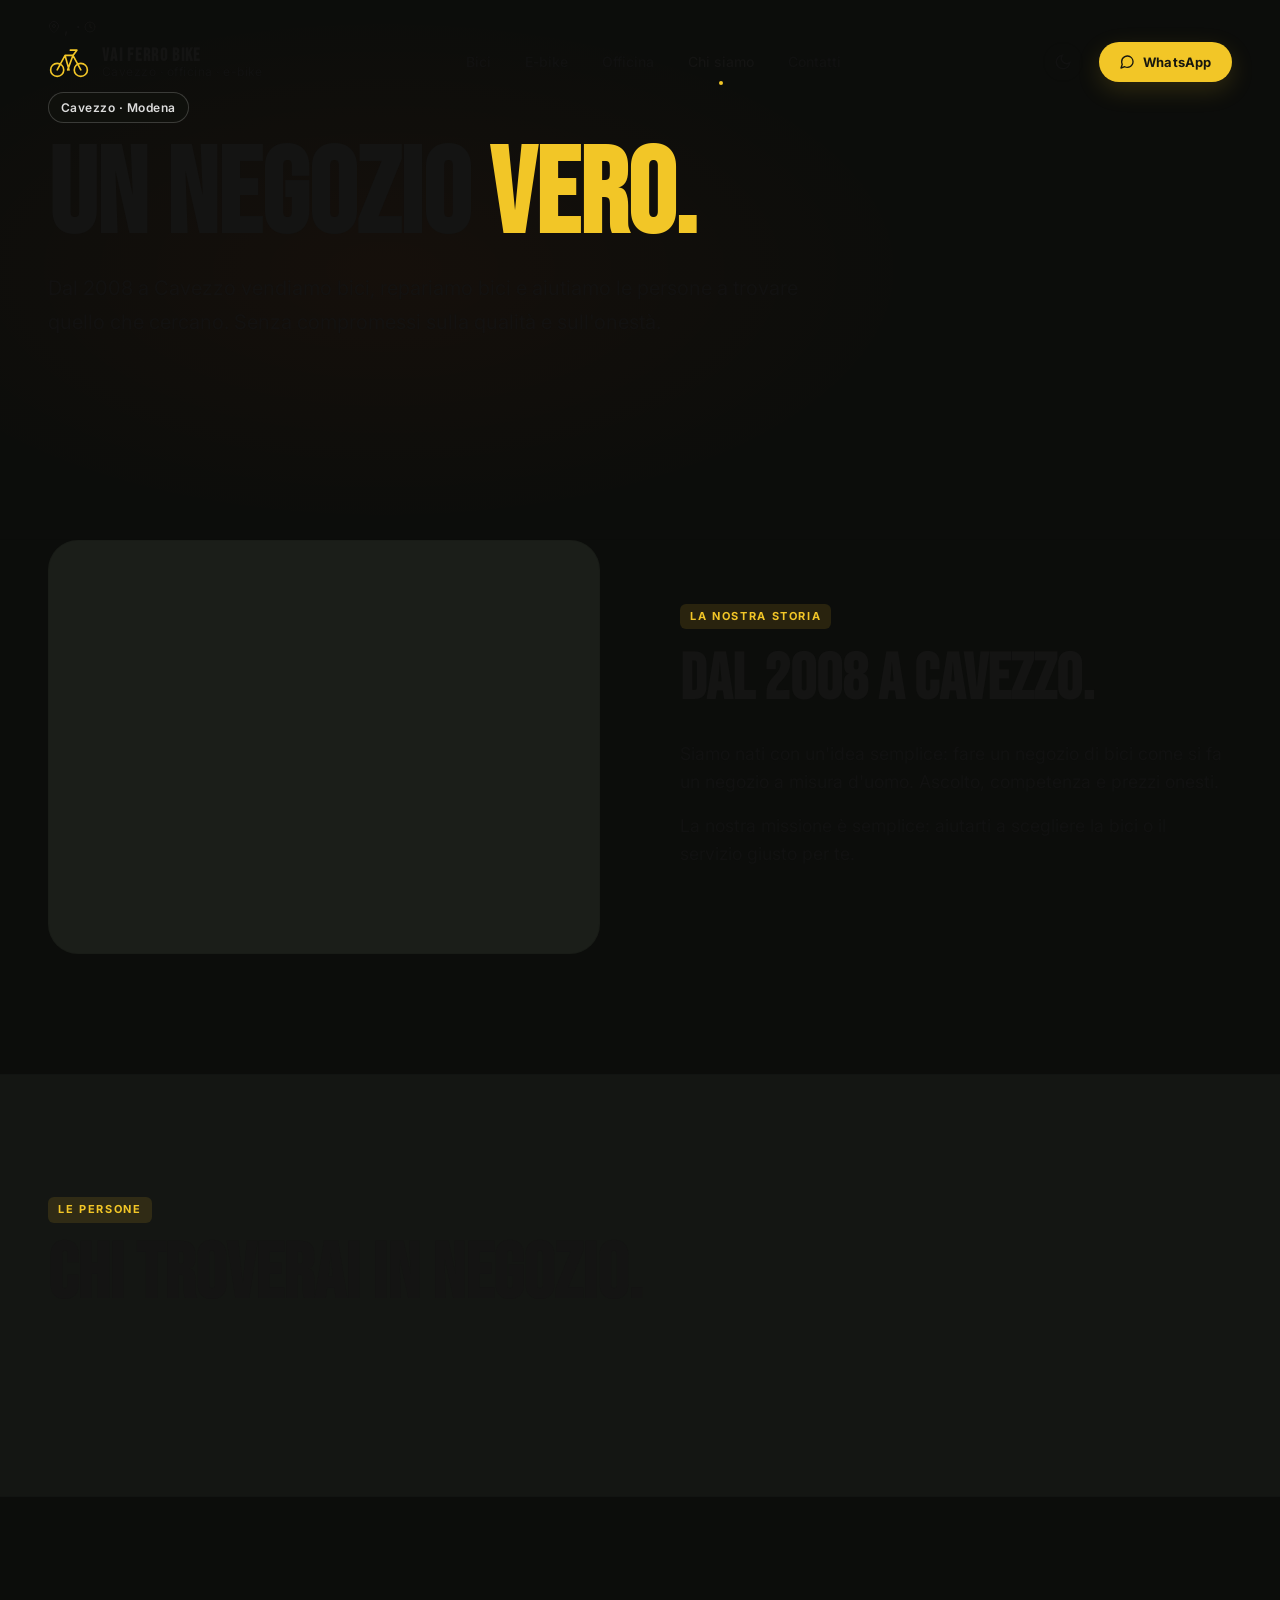
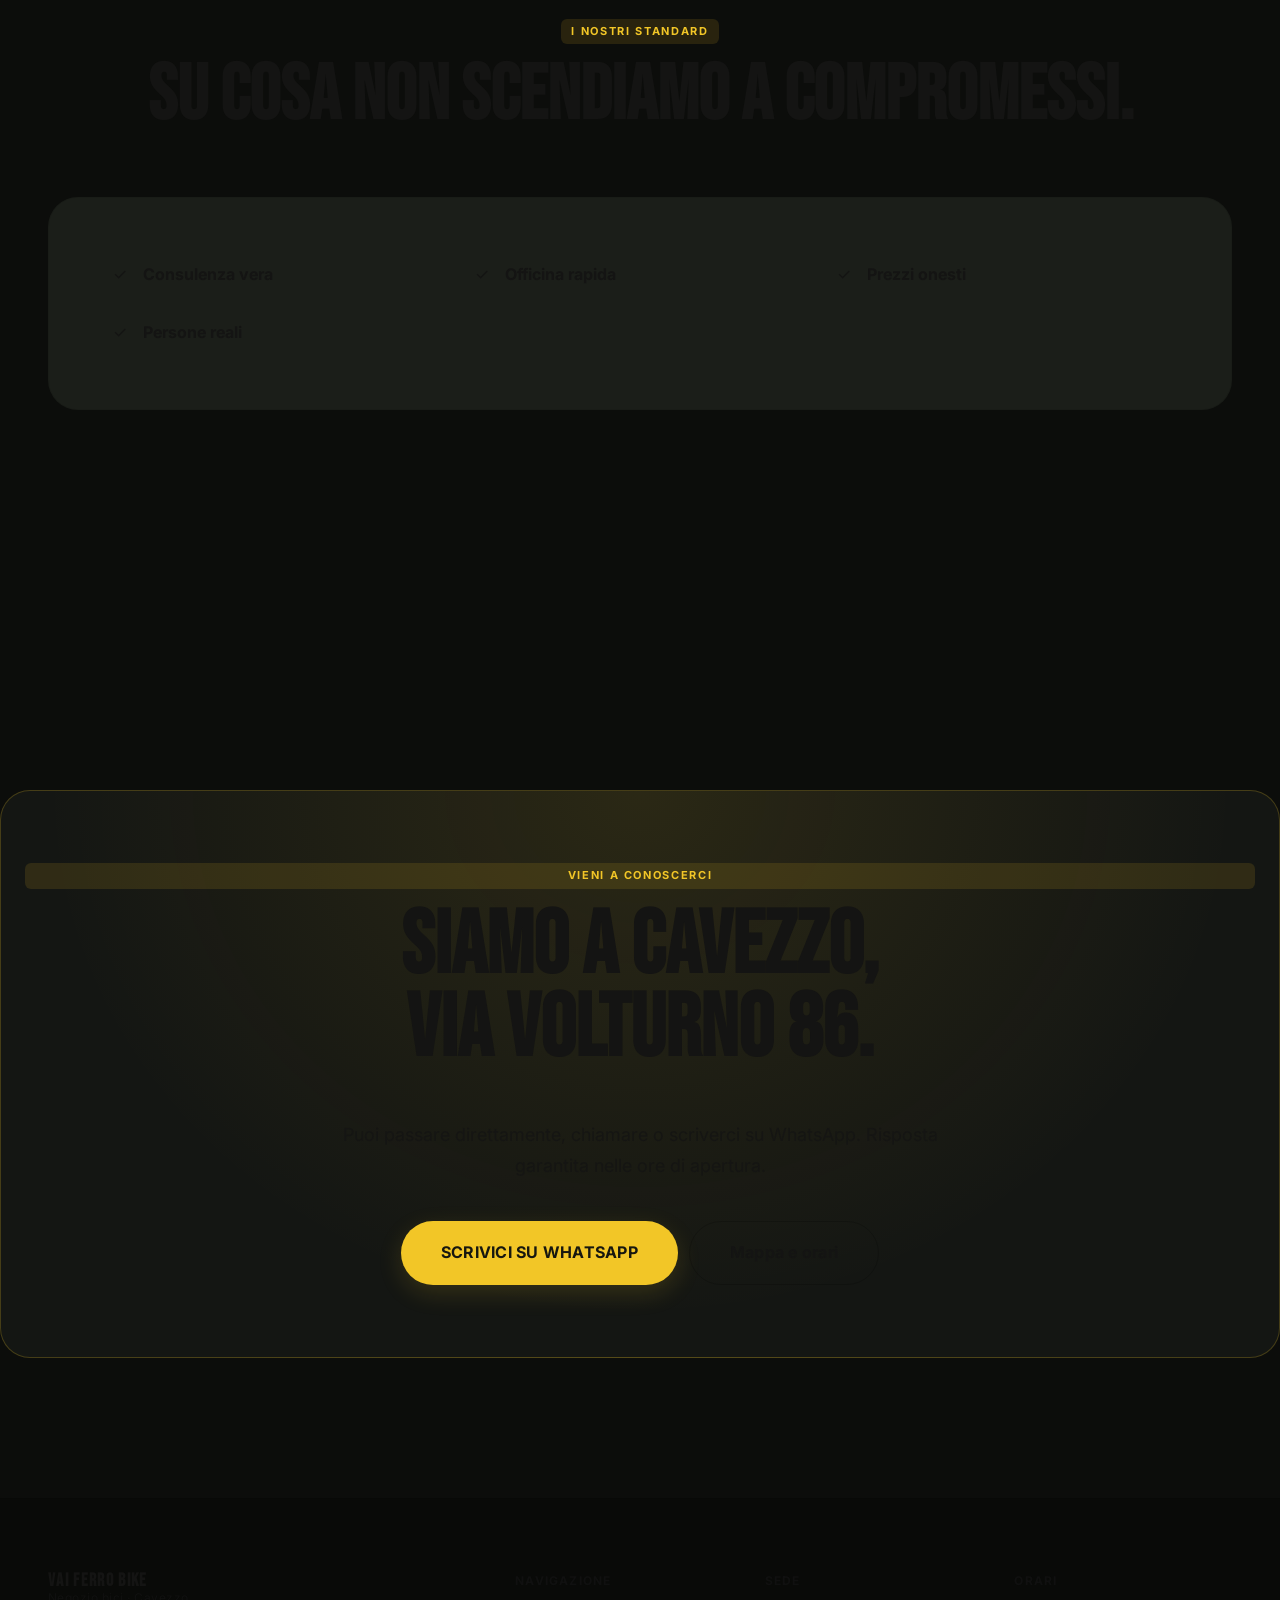
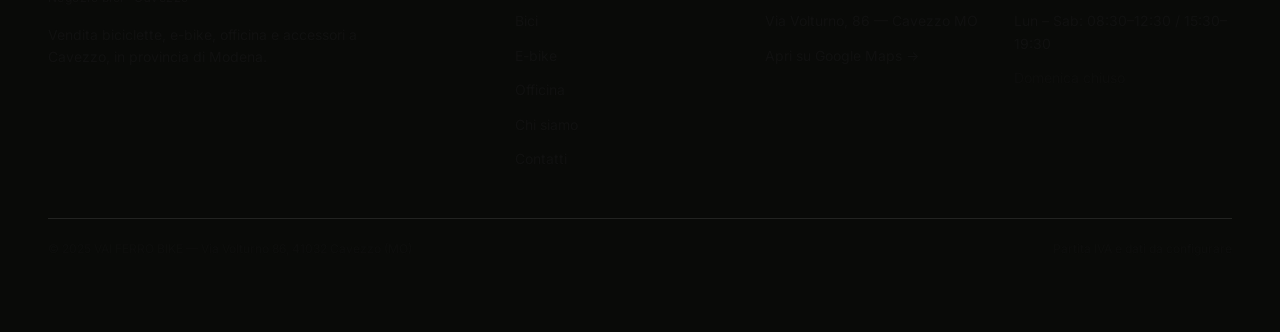
==== commit f63c99a5: "Add files via upload" ====
--- a/chi-siamo.html
+++ b/chi-siamo.html
@@ -1,225 +1,225 @@
-<!DOCTYPE html>
-<html lang="it" data-theme="dark">
-<head>
-  <meta charset="UTF-8">
-  <meta name="viewport" content="width=device-width, initial-scale=1.0">
-  <title>Chi siamo | VAI FERRO BIKE – Negozio bici a Cavezzo</title>
-  <meta name="description" content="La storia di VAI FERRO BIKE: un negozio bici a Cavezzo (MO) fondato sulla passione, sulla competenza e sull'onestà. Scopri il team e i valori.">
-  <meta name="theme-color" content="#080808">
-  <meta name="format-detection" content="telephone=no">
-  <meta property="og:title" content="Chi siamo | VAI FERRO BIKE – Negozio bici a Cavezzo">
-  <meta property="og:description" content="La storia di VAI FERRO BIKE: un negozio bici a Cavezzo (MO) fondato sulla passione, sulla competenza e sull'onestà.">
-  <meta property="og:type" content="website">
-  <meta property="og:url" content="https://vaiferrobike.it/chi-siamo.html">
-  <meta property="og:image" content="https://vaiferrobike.it/img/logo-bici.jpg">
-  <link rel="canonical" href="https://vaiferrobike.it/chi-siamo.html">
-  <link rel="preconnect" href="https://fonts.googleapis.com">
-  <link rel="preconnect" href="https://fonts.gstatic.com" crossorigin>
-  <link rel="stylesheet" href="https://fonts.googleapis.com/css2?family=Bebas+Neue&family=Inter:wght@300;400;500;600;700&display=swap">
-  <link rel="preconnect" href="https://lh3.googleusercontent.com">
-  <link rel="stylesheet" href="style.css">
-  <link rel="icon" href="/img/favicon.png" type="image/png">
-  <link rel="apple-touch-icon" href="/img/favicon.png">
-</head>
-<body>
-  <a class="skip-link" href="#content">Vai al contenuto</a>
-  <header class="header" id="top">
-    <!-- TOP BAR -->
-    <div class="top-bar" role="note">
-      <div class="container top-bar__inner">
-        <span class="top-bar__item">
-          <svg width="12" height="12" viewBox="0 0 24 24" fill="none" stroke="currentColor" stroke-width="2" stroke-linecap="round" stroke-linejoin="round" aria-hidden="true"><path d="M21 10c0 7-9 13-9 13s-9-6-9-13a9 9 0 0 1 18 0z"/><circle cx="12" cy="10" r="3"/></svg>
-          <span data-vaifb="Indirizzo"></span>,&nbsp;<span data-vaifb="Citta"></span>
-        </span>
-        <span class="top-bar__divider" aria-hidden="true">·</span>
-        <span class="top-bar__item">
-          <svg width="12" height="12" viewBox="0 0 24 24" fill="none" stroke="currentColor" stroke-width="2" stroke-linecap="round" stroke-linejoin="round" aria-hidden="true"><circle cx="12" cy="12" r="10"/><polyline points="12 6 12 12 16 14"/></svg>
-          <span data-vaifb="Orari"></span>
-        </span>
-      </div>
-    </div>
-    <div class="container header-inner">
-      <a class="brand" href="index.html" aria-label="VAI FERRO BIKE home">
-        <span class="brand-mark" aria-hidden="true"><img src="img/logo-bici.jpg" alt="" onerror="this.onerror=null;this.outerHTML='<svg viewBox=\'0 0 64 64\' fill=\'none\' stroke=\'currentColor\' stroke-width=\'2.5\' stroke-linecap=\'round\' stroke-linejoin=\'round\'><circle cx=\'14\' cy=\'44\' r=\'10\'/><circle cx=\'50\' cy=\'44\' r=\'10\'/><path d=\'M14 44L26 22h12l12 22M26 22l6 22M38 22l-8 22\'/><path d=\'M34 14h10M44 14l-6 8\'/></svg>'"></span>
-        <span class="brand-name"><strong>VAI FERRO BIKE</strong><span>Cavezzo · officina · e-bike</span></span>
-      </a>
-      <nav class="nav" aria-label="Navigazione principale">
-        <a href="prodotti.html">Bici</a>
-        <a href="ebike.html">E-bike</a>
-        <a href="officina.html">Officina</a>
-        <a href="chi-siamo.html">Chi siamo</a>
-        <a href="contatti.html">Contatti</a>
-      </nav>
-      <div class="header-actions">
-        <button class="theme-toggle" type="button" data-theme-toggle aria-label="Attiva tema chiaro"><svg width="18" height="18" viewBox="0 0 24 24" fill="none" stroke="currentColor" stroke-width="2"><path d="M21 12.79A9 9 0 1 1 11.21 3 7 7 0 0 0 21 12.79z"/></svg></button>
-        <a class="btn btn-primary btn-sm desktop-cta" href="https://wa.me/393332996878?text=Ciao%20VAI%20FERRO%20BIKE%2C%20vorrei%20informazioni." target="_blank" rel="noopener noreferrer" data-vaifb-wa="Vendite"><svg width="16" height="16" viewBox="0 0 24 24" fill="none" stroke="currentColor" stroke-width="2" stroke-linecap="round" stroke-linejoin="round" aria-hidden="true" style="flex-shrink:0"><path d="M21 11.5a8.38 8.38 0 0 1-.9 3.8 8.5 8.5 0 0 1-7.6 4.7 8.38 8.38 0 0 1-3.8-.9L3 21l1.9-5.7a8.38 8.38 0 0 1-.9-3.8 8.5 8.5 0 0 1 4.7-7.6 8.38 8.38 0 0 1 3.8-.9h.5a8.48 8.48 0 0 1 8 8v.5z"/></svg> WhatsApp</a>
-        <button class="menu-toggle" type="button" aria-label="Apri menu" aria-expanded="false" aria-controls="mobileDrawer"><span></span></button>
-      </div>
-    </div>
-  </header>
-  <div class="mobile-drawer" id="mobileDrawer">
-    <div class="mobile-drawer__backdrop"></div>
-    <div class="mobile-drawer__panel">
-      <div class="mobile-drawer__header">
-        <a class="brand" href="index.html"><span class="brand-name"><strong>VAI FERRO BIKE</strong></span></a>
-        <button class="mobile-drawer__close" aria-label="Chiudi"><svg width="18" height="18" viewBox="0 0 24 24" fill="none" stroke="currentColor" stroke-width="2.5" stroke-linecap="round"><path d="M18 6L6 18M6 6l12 12"/></svg></button>
-      </div>
-      <nav class="mobile-nav">
-        <a href="prodotti.html">Bici</a>
-        <a href="ebike.html">E-bike</a>
-        <a href="officina.html">Officina</a>
-        <a href="chi-siamo.html">Chi siamo</a>
-        <a href="contatti.html">Contatti</a>
-      </nav>
-      <div class="mobile-drawer__footer">
-        <a class="btn btn-primary" href="https://wa.me/393332996878?text=Ciao%20VAI%20FERRO%20BIKE%2C%20vorrei%20informazioni." target="_blank" rel="noopener noreferrer" data-vaifb-wa="Vendite"><svg width="18" height="18" viewBox="0 0 24 24" fill="none" stroke="currentColor" stroke-width="2" stroke-linecap="round" stroke-linejoin="round" aria-hidden="true" style="flex-shrink:0"><path d="M21 11.5a8.38 8.38 0 0 1-.9 3.8 8.5 8.5 0 0 1-7.6 4.7 8.38 8.38 0 0 1-3.8-.9L3 21l1.9-5.7a8.38 8.38 0 0 1-.9-3.8 8.5 8.5 0 0 1 4.7-7.6 8.38 8.38 0 0 1 3.8-.9h.5a8.48 8.48 0 0 1 8 8v.5z"/></svg> WhatsApp</a>
-        <a class="btn btn-surface" href="tel:+393332996878" data-vaifb-tel-link="Vendite">Chiama ora</a>
-      </div>
-    </div>
-  </div>
-
-  <main id="content">
-    <!-- HERO -->
-    <section class="page-hero hero--editorial" style="min-height: 60svh;">
-      <div class="container page-hero__inner">
-        <div class="page-hero__kicker reveal"><span class="chip">Cavezzo · Modena</span></div>
-        <h1 class="page-hero__title reveal reveal-delay-1" id="cs-titolo-hero" style="font-size: clamp(4rem, 15vw, 7.5rem);">Un negozio <span class="accent-text">vero.</span></h1>
-        <p class="page-hero__lead reveal reveal-delay-2" id="cs-sottotitolo" style="max-width: 800px; font-size: clamp(16px, 2.5vw, 20px);">Dal 2008 a Cavezzo vendiamo bici, repariamo bici e aiutiamo le persone a trovare quello che cercano. Senza compromessi sulla qualità e sull'onestà.</p>
-      </div>
-    </section>
-
-    <!-- LA NOSTRA STORIA -->
-    <section class="section" style="padding-top: 0;">
-      <div class="container">
-        <div class="editorial-split" style="align-items: center; gap: clamp(40px, 8vw, 80px);">
-          <div class="editorial-visual reveal">
-            <!-- Nascondo di default per non mostrare placeholder. JS lo mette a block se c'è la foto. -->
-            <div id="cs-foto-negozio" style="display: none; aspect-ratio: 4/5; border-radius: var(--r-xl); overflow: hidden; background: var(--surface-2);"></div>
-          </div>
-          <div class="editorial-copy reveal reveal-delay-1">
-            <span class="eyebrow">La nostra storia</span>
-            <h2 id="cs-anno-fondazione" style="font-size: clamp(2.5rem, 5vw, 4rem); line-height: 1.1; margin-bottom: 24px;">Dal 2008 a Cavezzo.</h2>
-            <p id="cs-testo-chi-siamo" style="font-size: 1.1rem; line-height: 1.6; margin-bottom: 16px; color: var(--text-muted);">Siamo nati con un'idea semplice: fare un negozio di bici come si fa un negozio a misura d'uomo. Ascolto, competenza e prezzi onesti.</p>
-            <p id="cs-testo-missione" style="font-size: 1.1rem; line-height: 1.6; color: var(--text-muted);">La nostra missione è semplice: aiutarti a scegliere la bici o il servizio giusto per te.</p>
-          </div>
-        </div>
-      </div>
-    </section>
-
-    <!-- IL TEAM -->
-    <section class="section" style="background: var(--surface); border-block: 1px solid var(--border);">
-      <div class="container">
-        <div class="section-heading reveal">
-          <span class="eyebrow">Le persone</span>
-          <h2>Chi troverai in negozio.</h2>
-        </div>
-        
-        <div id="cs-team-grid" style="gap: clamp(60px, 10vw, 120px); margin-top: 40px;">
-          
-          <!-- TITOLARE -->
-          <div id="cs-titolare" hidden>
-            <div class="reveal" style="display: grid; grid-template-columns: repeat(auto-fit, minmax(300px, 1fr)); gap: clamp(32px, 6vw, 64px); align-items: center;">
-              <div id="cs-foto-titolare" style="display: none; aspect-ratio: 1/1; border-radius: var(--r-full); overflow: hidden; background: var(--surface-2); max-width: 500px; margin: 0 auto; width: 100%;"></div>
-              <div>
-                <span id="cs-ruolo-titolare" class="eyebrow" style="margin-bottom: 16px;">Titolare</span>
-                <h2 id="cs-nome-titolare" style="font-size: clamp(2.5rem, 5vw, 4rem); margin-bottom: 24px; line-height: 1;"></h2>
-                <p id="cs-bio-titolare" style="font-size: 1.2rem; line-height: 1.6; color: var(--text-muted);"></p>
-              </div>
-            </div>
-          </div>
-
-          <!-- SOCIO -->
-          <div id="cs-socio" hidden>
-            <!-- Layout invertito per alternanza -->
-            <div class="reveal" style="display: grid; grid-template-columns: repeat(auto-fit, minmax(300px, 1fr)); gap: clamp(32px, 6vw, 64px); align-items: center; direction: rtl;">
-              <div id="cs-foto-socio" style="display: none; aspect-ratio: 1/1; border-radius: var(--r-full); overflow: hidden; background: var(--surface-2); max-width: 500px; margin: 0 auto; width: 100%; direction: ltr;"></div>
-              <div style="direction: ltr;">
-                <span id="cs-ruolo-socio" class="eyebrow" style="margin-bottom: 16px;">Socio</span>
-                <h2 id="cs-nome-socio" style="font-size: clamp(2.5rem, 5vw, 4rem); margin-bottom: 24px; line-height: 1;"></h2>
-                <p id="cs-bio-socio" style="font-size: 1.2rem; line-height: 1.6; color: var(--text-muted);"></p>
-              </div>
-            </div>
-          </div>
-
-        </div>
-      </div>
-    </section>
-
-    <!-- VALORI CONCRETI -->
-    <section class="section">
-      <div class="container">
-        <div class="section-heading center reveal">
-          <span class="eyebrow">I nostri standard</span>
-          <h2>Su cosa non scendiamo a compromessi.</h2>
-        </div>
-        
-        <!-- Il div viene riempito da chi-siamo.js -->
-        <div id="cs-valori-list" class="reveal reveal-delay-1" style="display: grid; grid-template-columns: repeat(auto-fit, minmax(280px, 1fr)); gap: 32px; background: var(--surface-2); padding: clamp(32px, 6vw, 64px); border-radius: var(--r-xl); border: 1px solid var(--border);">
-          <!-- Fallback semantici (sovrascritti da JS se presenti nel foglio) -->
-          <div class="why-item">
-            <div class="why-badge">✓</div>
-            <div><strong>Consulenza vera</strong></div>
-          </div>
-          <div class="why-item">
-            <div class="why-badge">✓</div>
-            <div><strong>Officina rapida</strong></div>
-          </div>
-          <div class="why-item">
-            <div class="why-badge">✓</div>
-            <div><strong>Prezzi onesti</strong></div>
-          </div>
-          <div class="why-item">
-            <div class="why-badge">✓</div>
-            <div><strong>Persone reali</strong></div>
-          </div>
-        </div>
-      </div>
-    </section>
-
-    <!-- FOTOGRAFIE EXTRA (OFFICINA / NEGOZIO) -->
-    <section class="section" style="padding-top: 0;">
-      <div class="container">
-        <div style="display: grid; grid-template-columns: repeat(auto-fit, minmax(300px, 1fr)); gap: 24px;">
-          <!-- Nascondo di default -->
-          <div id="cs-foto-officina" class="reveal" style="display: none; aspect-ratio: 16/9; border-radius: var(--r-xl); overflow: hidden; background: var(--surface-2);"></div>
-          <div id="cs-foto-negozio-2" class="reveal reveal-delay-1" style="display: none; aspect-ratio: 16/9; border-radius: var(--r-xl); overflow: hidden; background: var(--surface-2);"></div>
-        </div>
-      </div>
-    </section>
-
-    <!-- CTA -->
-    <section class="final-cta-section">
-      <div class="container final-cta">
-        <span class="eyebrow reveal" style="color: var(--accent); margin-bottom: 16px; display: block;">Vieni a conoscerci</span>
-        <h2 class="reveal">Siamo a Cavezzo,<br>Via Volturno 86.</h2>
-        <p class="reveal" style="font-size: clamp(16px,2vw,18px); color: var(--text-muted); margin-bottom: 40px; max-width: 600px; margin-inline: auto;">Puoi passare direttamente, chiamare o scriverci su WhatsApp. Risposta garantita nelle ore di apertura.</p>
-        <div class="btn-row reveal" style="justify-content: center;">
-          <a class="btn btn-primary" href="https://wa.me/393332996878?text=Ciao%20VAI%20FERRO%20BIKE%2C%20vorrei%20informazioni." target="_blank" rel="noopener noreferrer" style="height: 64px; padding: 0 40px; font-size: 16px; border-radius: var(--r-full);">
-            SCRIVICI SU WHATSAPP
-          </a>
-          <a class="btn btn-ghost" href="contatti.html" style="height: 64px; padding: 0 40px; font-size: 16px;">
-            Mappa e orari
-          </a>
-        </div>
-      </div>
-    </section>
-  </main>
-
-  <footer class="footer">
-    <div class="container">
-      <div class="footer-grid">
-        <div class="footer-brand"><a class="brand" href="index.html"><span class="brand-name"><strong>VAI FERRO BIKE</strong><span>Negozio bici · Cavezzo</span></span></a><p>Vendita biciclette, e-bike, officina e accessori a Cavezzo, in provincia di Modena.</p></div>
-        <div class="footer-col"><h5>Navigazione</h5><div class="footer-links"><a href="prodotti.html">Bici</a><a href="ebike.html">E-bike</a><a href="officina.html">Officina</a><a href="chi-siamo.html">Chi siamo</a><a href="contatti.html">Contatti</a></div></div>
-        <div class="footer-col"><h5>Sede</h5><div class="footer-links"><a href="https://maps.google.com/maps?q=44.8327569,11.0342762&z=15" target="_blank" rel="noopener noreferrer">Via Volturno, 86 — Cavezzo MO</a><a href="https://maps.google.com/maps?q=44.8327569,11.0342762&z=15" target="_blank" rel="noopener noreferrer">Apri su Google Maps →</a></div></div>
-        <div class="footer-col"><h5>Orari</h5><div class="footer-links"><span style="color:var(--text-muted);font-size:14px" data-vaifb="Orari">Lun – Sab: 08:30–12:30 / 15:30–19:30</span><span style="color:var(--text-subtle);font-size:14px" data-vaifb="Orari_Domenica">Domenica chiuso</span></div></div>
-      </div>
-      <div class="footer-bottom"><p>© 2025 VAI FERRO BIKE — Via Volturno 86, 41032 Cavezzo (MO)</p><p>Partita IVA e dati da configurare</p></div>
-    </div>
-  </footer>
-  <div class="sticky-bar"><a class="btn btn-surface" style="flex:1" href="tel:+393332996878">Chiama</a><a class="btn btn-primary" style="flex:1" href="https://wa.me/393332996878?text=Ciao%20VAI%20FERRO%20BIKE%2C%20vorrei%20informazioni." target="_blank" rel="noopener noreferrer"><svg width="18" height="18" viewBox="0 0 24 24" fill="none" stroke="currentColor" stroke-width="2" stroke-linecap="round" stroke-linejoin="round" style="flex-shrink:0"><path d="M21 11.5a8.38 8.38 0 0 1-.9 3.8 8.5 8.5 0 0 1-7.6 4.7 8.38 8.38 0 0 1-3.8-.9L3 21l1.9-5.7a8.38 8.38 0 0 1-.9-3.8 8.5 8.5 0 0 1 4.7-7.6 8.38 8.38 0 0 1 3.8-.9h.5a8.48 8.48 0 0 1 8 8v.5z"/></svg> WhatsApp</a></div>
-  <script src="impostazioni.js" defer></script>
-  <script src="chi-siamo.js" defer></script>
-  <script src="main.js" defer></script>
-</body>
-</html>
-
+<!DOCTYPE html>
+<html lang="it" data-theme="dark">
+<head>
+  <meta charset="UTF-8">
+  <meta name="viewport" content="width=device-width, initial-scale=1.0">
+  <title>Chi siamo | VAI FERRO BIKE – Negozio bici a Cavezzo</title>
+  <meta name="description" content="La storia di VAI FERRO BIKE: un negozio bici a Cavezzo (MO) fondato sulla passione, sulla competenza e sull'onestà. Scopri il team e i valori.">
+  <meta name="theme-color" content="#080808">
+  <meta name="format-detection" content="telephone=no">
+  <meta property="og:title" content="Chi siamo | VAI FERRO BIKE – Negozio bici a Cavezzo">
+  <meta property="og:description" content="La storia di VAI FERRO BIKE: un negozio bici a Cavezzo (MO) fondato sulla passione, sulla competenza e sull'onestà.">
+  <meta property="og:type" content="website">
+  <meta property="og:url" content="https://vaiferrobike.it/chi-siamo.html">
+  <meta property="og:image" content="https://vaiferrobike.it/img/logo-bici.jpg">
+  <link rel="canonical" href="https://vaiferrobike.it/chi-siamo.html">
+  <link rel="preconnect" href="https://fonts.googleapis.com">
+  <link rel="preconnect" href="https://fonts.gstatic.com" crossorigin>
+  <link rel="stylesheet" href="https://fonts.googleapis.com/css2?family=Bebas+Neue&family=Inter:wght@300;400;500;600;700&display=swap">
+  <link rel="preconnect" href="https://lh3.googleusercontent.com">
+  <link rel="stylesheet" href="style.css">
+  <link rel="icon" href="/img/favicon.png" type="image/png">
+  <link rel="apple-touch-icon" href="/img/favicon.png">
+</head>
+<body>
+  <a class="skip-link" href="#content">Vai al contenuto</a>
+  <header class="header" id="top">
+    <!-- TOP BAR -->
+    <div class="top-bar" role="note">
+      <div class="container top-bar__inner">
+        <span class="top-bar__item">
+          <svg width="12" height="12" viewBox="0 0 24 24" fill="none" stroke="currentColor" stroke-width="2" stroke-linecap="round" stroke-linejoin="round" aria-hidden="true"><path d="M21 10c0 7-9 13-9 13s-9-6-9-13a9 9 0 0 1 18 0z"/><circle cx="12" cy="10" r="3"/></svg>
+          <span data-vaifb="Indirizzo"></span>,&nbsp;<span data-vaifb="Citta"></span>
+        </span>
+        <span class="top-bar__divider" aria-hidden="true">·</span>
+        <span class="top-bar__item">
+          <svg width="12" height="12" viewBox="0 0 24 24" fill="none" stroke="currentColor" stroke-width="2" stroke-linecap="round" stroke-linejoin="round" aria-hidden="true"><circle cx="12" cy="12" r="10"/><polyline points="12 6 12 12 16 14"/></svg>
+          <span data-vaifb="Orari"></span>
+        </span>
+      </div>
+    </div>
+    <div class="container header-inner">
+      <a class="brand" href="index.html" aria-label="VAI FERRO BIKE home">
+        <span class="brand-mark" aria-hidden="true"><img src="img/logo-bici.jpg" alt="" onerror="this.onerror=null;this.outerHTML='<svg viewBox=\'0 0 64 64\' fill=\'none\' stroke=\'currentColor\' stroke-width=\'2.5\' stroke-linecap=\'round\' stroke-linejoin=\'round\'><circle cx=\'14\' cy=\'44\' r=\'10\'/><circle cx=\'50\' cy=\'44\' r=\'10\'/><path d=\'M14 44L26 22h12l12 22M26 22l6 22M38 22l-8 22\'/><path d=\'M34 14h10M44 14l-6 8\'/></svg>'"></span>
+        <span class="brand-name"><strong>VAI FERRO BIKE</strong><span>Cavezzo · officina · e-bike</span></span>
+      </a>
+      <nav class="nav" aria-label="Navigazione principale">
+        <a href="prodotti.html">Bici</a>
+        <a href="ebike.html">E-bike</a>
+        <a href="officina.html">Officina</a>
+        <a href="chi-siamo.html">Chi siamo</a>
+        <a href="contatti.html">Contatti</a>
+      </nav>
+      <div class="header-actions">
+        <button class="theme-toggle" type="button" data-theme-toggle aria-label="Attiva tema chiaro"><svg width="18" height="18" viewBox="0 0 24 24" fill="none" stroke="currentColor" stroke-width="2"><path d="M21 12.79A9 9 0 1 1 11.21 3 7 7 0 0 0 21 12.79z"/></svg></button>
+        <a class="btn btn-primary btn-sm desktop-cta" href="https://wa.me/393332996878?text=Ciao%20VAI%20FERRO%20BIKE%2C%20vorrei%20informazioni." target="_blank" rel="noopener noreferrer" data-vaifb-wa="Vendite"><svg width="16" height="16" viewBox="0 0 24 24" fill="none" stroke="currentColor" stroke-width="2" stroke-linecap="round" stroke-linejoin="round" aria-hidden="true" style="flex-shrink:0"><path d="M21 11.5a8.38 8.38 0 0 1-.9 3.8 8.5 8.5 0 0 1-7.6 4.7 8.38 8.38 0 0 1-3.8-.9L3 21l1.9-5.7a8.38 8.38 0 0 1-.9-3.8 8.5 8.5 0 0 1 4.7-7.6 8.38 8.38 0 0 1 3.8-.9h.5a8.48 8.48 0 0 1 8 8v.5z"/></svg> WhatsApp</a>
+        <button class="menu-toggle" type="button" aria-label="Apri menu" aria-expanded="false" aria-controls="mobileDrawer"><span></span></button>
+      </div>
+    </div>
+  </header>
+  <div class="mobile-drawer" id="mobileDrawer">
+    <div class="mobile-drawer__backdrop"></div>
+    <div class="mobile-drawer__panel">
+      <div class="mobile-drawer__header">
+        <a class="brand" href="index.html"><span class="brand-name"><strong>VAI FERRO BIKE</strong></span></a>
+        <button class="mobile-drawer__close" aria-label="Chiudi"><svg width="18" height="18" viewBox="0 0 24 24" fill="none" stroke="currentColor" stroke-width="2.5" stroke-linecap="round"><path d="M18 6L6 18M6 6l12 12"/></svg></button>
+      </div>
+      <nav class="mobile-nav">
+        <a href="prodotti.html">Bici</a>
+        <a href="ebike.html">E-bike</a>
+        <a href="officina.html">Officina</a>
+        <a href="chi-siamo.html">Chi siamo</a>
+        <a href="contatti.html">Contatti</a>
+      </nav>
+      <div class="mobile-drawer__footer">
+        <a class="btn btn-primary" href="https://wa.me/393332996878?text=Ciao%20VAI%20FERRO%20BIKE%2C%20vorrei%20informazioni." target="_blank" rel="noopener noreferrer" data-vaifb-wa="Vendite"><svg width="18" height="18" viewBox="0 0 24 24" fill="none" stroke="currentColor" stroke-width="2" stroke-linecap="round" stroke-linejoin="round" aria-hidden="true" style="flex-shrink:0"><path d="M21 11.5a8.38 8.38 0 0 1-.9 3.8 8.5 8.5 0 0 1-7.6 4.7 8.38 8.38 0 0 1-3.8-.9L3 21l1.9-5.7a8.38 8.38 0 0 1-.9-3.8 8.5 8.5 0 0 1 4.7-7.6 8.38 8.38 0 0 1 3.8-.9h.5a8.48 8.48 0 0 1 8 8v.5z"/></svg> WhatsApp</a>
+        <a class="btn btn-surface" href="tel:+393332996878" data-vaifb-tel-link="Vendite">Chiama ora</a>
+      </div>
+    </div>
+  </div>
+
+  <main id="content">
+    <!-- HERO -->
+    <section class="page-hero hero--editorial" style="min-height: 60svh;">
+      <div class="container page-hero__inner">
+        <div class="page-hero__kicker reveal"><span class="chip">Cavezzo · Modena</span></div>
+        <h1 class="page-hero__title reveal reveal-delay-1" id="cs-titolo-hero" style="font-size: clamp(4rem, 15vw, 7.5rem);">Un negozio <span class="accent-text">vero.</span></h1>
+        <p class="page-hero__lead reveal reveal-delay-2" id="cs-sottotitolo" style="max-width: 800px; font-size: clamp(16px, 2.5vw, 20px);">Dal 2008 a Cavezzo vendiamo bici, repariamo bici e aiutiamo le persone a trovare quello che cercano. Senza compromessi sulla qualità e sull'onestà.</p>
+      </div>
+    </section>
+
+    <!-- LA NOSTRA STORIA -->
+    <section class="section" style="padding-top: 0;">
+      <div class="container">
+        <div class="editorial-split" style="align-items: center; gap: clamp(40px, 8vw, 80px);">
+          <div class="editorial-visual reveal">
+            <!-- Nascondo di default per non mostrare placeholder. JS lo mette a block se c'è la foto. -->
+            <div id="cs-foto-negozio" style="display: none; aspect-ratio: 4/5; border-radius: var(--r-xl); overflow: hidden; background: var(--surface-2);"></div>
+          </div>
+          <div class="editorial-copy reveal reveal-delay-1">
+            <span class="eyebrow">La nostra storia</span>
+            <h2 id="cs-anno-fondazione" style="font-size: clamp(2.5rem, 5vw, 4rem); line-height: 1.1; margin-bottom: 24px;">Dal 2008 a Cavezzo.</h2>
+            <p id="cs-testo-chi-siamo" style="font-size: 1.1rem; line-height: 1.6; margin-bottom: 16px; color: var(--text-muted);">Siamo nati con un'idea semplice: fare un negozio di bici come si fa un negozio a misura d'uomo. Ascolto, competenza e prezzi onesti.</p>
+            <p id="cs-testo-missione" style="font-size: 1.1rem; line-height: 1.6; color: var(--text-muted);">La nostra missione è semplice: aiutarti a scegliere la bici o il servizio giusto per te.</p>
+          </div>
+        </div>
+      </div>
+    </section>
+
+    <!-- IL TEAM -->
+    <section class="section" style="background: var(--surface); border-block: 1px solid var(--border);">
+      <div class="container">
+        <div class="section-heading reveal">
+          <span class="eyebrow">Le persone</span>
+          <h2>Chi troverai in negozio.</h2>
+        </div>
+        
+        <div id="cs-team-grid" style="gap: clamp(60px, 10vw, 120px); margin-top: 40px;">
+          
+          <!-- TITOLARE -->
+          <div id="cs-titolare" hidden>
+            <div class="reveal" style="display: grid; grid-template-columns: repeat(auto-fit, minmax(300px, 1fr)); gap: clamp(32px, 6vw, 64px); align-items: center;">
+              <div id="cs-foto-titolare" style="display: none; aspect-ratio: 1/1; border-radius: var(--r-full); overflow: hidden; background: var(--surface-2); max-width: 500px; margin: 0 auto; width: 100%;"></div>
+              <div>
+                <span id="cs-ruolo-titolare" class="eyebrow" style="margin-bottom: 16px;">Titolare</span>
+                <h2 id="cs-nome-titolare" style="font-size: clamp(2.5rem, 5vw, 4rem); margin-bottom: 24px; line-height: 1;"></h2>
+                <p id="cs-bio-titolare" style="font-size: 1.2rem; line-height: 1.6; color: var(--text-muted);"></p>
+              </div>
+            </div>
+          </div>
+
+          <!-- SOCIO -->
+          <div id="cs-socio" hidden>
+            <!-- Layout invertito per alternanza -->
+            <div class="reveal" style="display: grid; grid-template-columns: repeat(auto-fit, minmax(300px, 1fr)); gap: clamp(32px, 6vw, 64px); align-items: center; direction: rtl;">
+              <div id="cs-foto-socio" style="display: none; aspect-ratio: 1/1; border-radius: var(--r-full); overflow: hidden; background: var(--surface-2); max-width: 500px; margin: 0 auto; width: 100%; direction: ltr;"></div>
+              <div style="direction: ltr;">
+                <span id="cs-ruolo-socio" class="eyebrow" style="margin-bottom: 16px;">Socio</span>
+                <h2 id="cs-nome-socio" style="font-size: clamp(2.5rem, 5vw, 4rem); margin-bottom: 24px; line-height: 1;"></h2>
+                <p id="cs-bio-socio" style="font-size: 1.2rem; line-height: 1.6; color: var(--text-muted);"></p>
+              </div>
+            </div>
+          </div>
+
+        </div>
+      </div>
+    </section>
+
+    <!-- VALORI CONCRETI -->
+    <section class="section">
+      <div class="container">
+        <div class="section-heading center reveal">
+          <span class="eyebrow">I nostri standard</span>
+          <h2>Su cosa non scendiamo a compromessi.</h2>
+        </div>
+        
+        <!-- Il div viene riempito da chi-siamo.js -->
+        <div id="cs-valori-list" class="reveal reveal-delay-1" style="display: grid; grid-template-columns: repeat(auto-fit, minmax(280px, 1fr)); gap: 32px; background: var(--surface-2); padding: clamp(32px, 6vw, 64px); border-radius: var(--r-xl); border: 1px solid var(--border);">
+          <!-- Fallback semantici (sovrascritti da JS se presenti nel foglio) -->
+          <div class="why-item">
+            <div class="why-badge">✓</div>
+            <div><strong>Consulenza vera</strong></div>
+          </div>
+          <div class="why-item">
+            <div class="why-badge">✓</div>
+            <div><strong>Officina rapida</strong></div>
+          </div>
+          <div class="why-item">
+            <div class="why-badge">✓</div>
+            <div><strong>Prezzi onesti</strong></div>
+          </div>
+          <div class="why-item">
+            <div class="why-badge">✓</div>
+            <div><strong>Persone reali</strong></div>
+          </div>
+        </div>
+      </div>
+    </section>
+
+    <!-- FOTOGRAFIE EXTRA (OFFICINA / NEGOZIO) -->
+    <section class="section" style="padding-top: 0;">
+      <div class="container">
+        <div style="display: grid; grid-template-columns: repeat(auto-fit, minmax(300px, 1fr)); gap: 24px;">
+          <!-- Nascondo di default -->
+          <div id="cs-foto-officina" class="reveal" style="display: none; aspect-ratio: 16/9; border-radius: var(--r-xl); overflow: hidden; background: var(--surface-2);"></div>
+          <div id="cs-foto-negozio-2" class="reveal reveal-delay-1" style="display: none; aspect-ratio: 16/9; border-radius: var(--r-xl); overflow: hidden; background: var(--surface-2);"></div>
+        </div>
+      </div>
+    </section>
+
+    <!-- CTA -->
+    <section class="final-cta-section">
+      <div class="container final-cta">
+        <span class="eyebrow reveal" style="color: var(--accent); margin-bottom: 16px; display: block;">Vieni a conoscerci</span>
+        <h2 class="reveal">Siamo a Cavezzo,<br>Via Volturno 86.</h2>
+        <p class="reveal" style="font-size: clamp(16px,2vw,18px); color: var(--text-muted); margin-bottom: 40px; max-width: 600px; margin-inline: auto;">Puoi passare direttamente, chiamare o scriverci su WhatsApp. Risposta garantita nelle ore di apertura.</p>
+        <div class="btn-row reveal" style="justify-content: center;">
+          <a class="btn btn-primary" href="https://wa.me/393332996878?text=Ciao%20VAI%20FERRO%20BIKE%2C%20vorrei%20informazioni." target="_blank" rel="noopener noreferrer" style="height: 64px; padding: 0 40px; font-size: 16px; border-radius: var(--r-full);">
+            SCRIVICI SU WHATSAPP
+          </a>
+          <a class="btn btn-ghost" href="contatti.html" style="height: 64px; padding: 0 40px; font-size: 16px;">
+            Mappa e orari
+          </a>
+        </div>
+      </div>
+    </section>
+  </main>
+
+  <footer class="footer">
+    <div class="container">
+      <div class="footer-grid">
+        <div class="footer-brand"><a class="brand" href="index.html"><span class="brand-name"><strong>VAI FERRO BIKE</strong><span>Negozio bici · Cavezzo</span></span></a><p>Vendita biciclette, e-bike, officina e accessori a Cavezzo, in provincia di Modena.</p></div>
+        <div class="footer-col"><h5>Navigazione</h5><div class="footer-links"><a href="prodotti.html">Bici</a><a href="ebike.html">E-bike</a><a href="officina.html">Officina</a><a href="chi-siamo.html">Chi siamo</a><a href="contatti.html">Contatti</a></div></div>
+        <div class="footer-col"><h5>Sede</h5><div class="footer-links"><a href="https://maps.google.com/maps?q=44.8327569,11.0342762&z=15" target="_blank" rel="noopener noreferrer">Via Volturno, 86 — Cavezzo MO</a><a href="https://maps.google.com/maps?q=44.8327569,11.0342762&z=15" target="_blank" rel="noopener noreferrer">Apri su Google Maps →</a></div></div>
+        <div class="footer-col"><h5>Orari</h5><div class="footer-links"><span style="color:var(--text-muted);font-size:14px" data-vaifb="Orari">Lun – Sab: 08:30–12:30 / 15:30–19:30</span><span style="color:var(--text-subtle);font-size:14px" data-vaifb="Orari_Domenica">Domenica chiuso</span></div></div>
+      </div>
+      <div class="footer-bottom"><p>© 2025 VAI FERRO BIKE — Via Volturno 86, 41032 Cavezzo (MO)</p><p>Partita IVA e dati da configurare</p></div>
+    </div>
+  </footer>
+  <div class="sticky-bar"><a class="btn btn-surface" style="flex:1" href="tel:+393332996878">Chiama</a><a class="btn btn-primary" style="flex:1" href="https://wa.me/393332996878?text=Ciao%20VAI%20FERRO%20BIKE%2C%20vorrei%20informazioni." target="_blank" rel="noopener noreferrer"><svg width="18" height="18" viewBox="0 0 24 24" fill="none" stroke="currentColor" stroke-width="2" stroke-linecap="round" stroke-linejoin="round" style="flex-shrink:0"><path d="M21 11.5a8.38 8.38 0 0 1-.9 3.8 8.5 8.5 0 0 1-7.6 4.7 8.38 8.38 0 0 1-3.8-.9L3 21l1.9-5.7a8.38 8.38 0 0 1-.9-3.8 8.5 8.5 0 0 1 4.7-7.6 8.38 8.38 0 0 1 3.8-.9h.5a8.48 8.48 0 0 1 8 8v.5z"/></svg> WhatsApp</a></div>
+  <script src="impostazioni.js" defer></script>
+  <script src="chi-siamo.js" defer></script>
+  <script src="main.js" defer></script>
+</body>
+</html>
+
--- a/style.css
+++ b/style.css
@@ -1,3534 +1,4064 @@
-/* ════════════════════════════════════════════════════════════════════
-   VAI FERRO BIKE — style.css v3.0  Dark-first, Bebas Neue + Inter.
-   ════════════════════════════════════════════════════════════════════ */
+/* ════════════════════════════════════════════════════════════════════
+   VAI FERRO BIKE — style.css v3.0  Dark-first, Bebas Neue + Inter.
+   ════════════════════════════════════════════════════════════════════ */
+
+
+/* ─── TOKENS DARK ───────────────────────────────────────────────── */
+:root {
+  --bg: #080808;
+  --surface: #111111;
+  --surface-2: #1a1a1a;
+  --surface-3: #222;
+  --border: rgba(255, 255, 255, .07);
+  --border-hover: rgba(255, 255, 255, .15);
+  --text: #C8C8C0;
+  --text-muted: rgba(200, 200, 192, .65);
+  --text-subtle: rgba(200, 200, 192, .35);
+  --text-inverse: #080808;
+  --accent: #F5C518;
+  --accent-hover: #F7D04A;
+  --accent-dim: rgba(245, 197, 24, .1);
+  --accent-glow: rgba(245, 197, 24, .22);
+  --gold: #D4A853;
+  --gold-dim: rgba(212, 168, 83, .12);
+  --font-heading: 'Bebas Neue', sans-serif;
+  --font-body: 'Inter', sans-serif;
+  --s-1: 4px;
+  --s-2: 8px;
+  --s-3: 12px;
+  --s-4: 16px;
+  --s-5: 20px;
+  --s-6: 24px;
+  --s-8: 32px;
+  --s-10: 40px;
+  --s-12: 48px;
+  --s-16: 64px;
+  --s-20: 80px;
+  --r-sm: 6px;
+  --r-md: 12px;
+  --r-lg: 20px;
+  --r-xl: 32px;
+  --r-full: 999px;
+  --shadow-card: 0 1px 3px rgba(0, 0, 0, .6), 0 4px 20px rgba(0, 0, 0, .4);
+  --shadow-float: 0 8px 40px rgba(0, 0, 0, .7), 0 2px 8px rgba(0, 0, 0, .4);
+  --shadow-glow: 0 0 40px var(--accent-glow), 0 4px 20px rgba(0, 0, 0, .5);
+  --container: 1280px;
+  --gap: clamp(16px, 3vw, 28px);
+  --ease-out: cubic-bezier(.16, 1, .3, 1);
+  --t-fast: .15s;
+  --t-mid: .35s;
+  --t-slow: .6s;
+}
+
+/* ─── TOKENS LIGHT ──────────────────────────────────────────────── */
+[data-theme="light"] {
+  --bg: #F5F5F2;
+  --surface: #FFFFFF;
+  --surface-2: #EAEAE6;
+  --surface-3: #E2E2DE;
+  --border: rgba(0, 0, 0, .08);
+  --border-hover: rgba(0, 0, 0, .18);
+  --text: #141413;
+  --text-muted: rgba(20, 20, 19, .72);
+  --text-subtle: rgba(20, 20, 19, .42);
+  --text-inverse: #F5F5F2;
+  --accent: #E6B800;
+  --accent-hover: #F5C518;
+  --accent-dim: rgba(230, 184, 0, .12);
+  --accent-glow: rgba(230, 184, 0, .28);
+  --gold: #C49A2A;
+  --gold-dim: rgba(196, 154, 42, .12);
+  --shadow-card: 0 1px 2px rgba(0, 0, 0, .06), 0 4px 20px rgba(0, 0, 0, .08);
+  --shadow-float: 0 8px 30px rgba(0, 0, 0, .12), 0 2px 8px rgba(0, 0, 0, .06);
+  --shadow-glow: 0 0 30px var(--accent-glow), 0 4px 18px rgba(0, 0, 0, .08);
+}
+
+/* ─── RESET ─────────────────────────────────────────────────────── */
+*,
+*::before,
+*::after {
+  box-sizing: border-box;
+  margin: 0;
+  padding: 0
+}
+
+html {
+  font-size: 16px;
+  scroll-behavior: smooth;
+  text-rendering: optimizeLegibility;
+  -webkit-font-smoothing: antialiased
+}
+
+body {
+  font-family: var(--font-body);
+  background: var(--bg);
+  color: var(--text);
+  line-height: 1.6;
+  overflow-x: hidden;
+  transition: background var(--t-mid) var(--ease-out), color var(--t-mid) var(--ease-out)
+}
+
+img {
+  max-width: 100%;
+  display: block
+}
+
+a {
+  color: inherit;
+  text-decoration: none
+}
+
+button {
+  font-family: inherit;
+  cursor: pointer;
+  border: none;
+  background: none
+}
+
+input,
+textarea,
+select {
+  font-family: inherit;
+  color: inherit
+}
+
+ul,
+ol {
+  list-style: none
+}
+
+::selection {
+  background: var(--accent);
+  color: #fff
+}
+
+/* ─── PAGE TRANSITIONS ──────────────────────────────────────────── */
+body {
+  opacity: 1;
+  transition: opacity .3s ease
+}
+
+body.page-leaving {
+  opacity: 0
+}
+
+@keyframes pageEnter {
+  from {
+    opacity: 0
+  }
+
+  to {
+    opacity: 1
+  }
+}
+
+body.page-entering {
+  animation: pageEnter .4s ease forwards
+}
+
+/* ─── FOCUS VISIBLE ──────────────────────────────────────────────── */
+:focus-visible {
+  outline: 2px solid var(--accent);
+  outline-offset: 3px;
+  border-radius: var(--r-sm)
+}
+
+/* Rimuove outline su click/touch, mantiene solo per tastiera */
+:focus:not(:focus-visible) {
+  outline: none
+}
+
+/* ─── SKIP LINK ─────────────────────────────────────────────────── */
+.skip-link {
+  position: fixed;
+  top: 16px;
+  left: 16px;
+  background: var(--accent);
+  color: #fff;
+  padding: 8px 16px;
+  border-radius: var(--r-sm);
+  font-size: 14px;
+  font-weight: 600;
+  z-index: 9999;
+  transform: translateY(-200%);
+  transition: transform var(--t-fast) ease
+}
+
+.skip-link:focus {
+  transform: translateY(0)
+}
+
+/* ─── LAYOUT ─────────────────────────────────────────────────────── */
+.container {
+  width: 100%;
+  max-width: var(--container);
+  margin-inline: auto;
+  padding-inline: clamp(20px, 5vw, 48px)
+}
+
+.container-sm {
+  max-width: 800px;
+  margin-inline: auto;
+  padding-inline: clamp(20px, 5vw, 48px)
+}
+
+.section {
+  padding-block: clamp(64px, 10vw, 120px)
+}
+
+.section-sm {
+  padding-block: clamp(40px, 6vw, 72px)
+}
+
+/* ─── TYPOGRAPHY ─────────────────────────────────────────────────── */
+h1,
+.h1 {
+  font-family: var(--font-heading);
+  font-size: clamp(3.5rem, 10vw, 9rem);
+  line-height: .9;
+  text-transform: uppercase
+}
+
+h2,
+.h2 {
+  font-family: var(--font-heading);
+  font-size: clamp(2.4rem, 6vw, 5.5rem);
+  line-height: .95;
+  text-transform: uppercase
+}
+
+h3,
+.h3 {
+  font-family: var(--font-heading);
+  font-size: clamp(1.6rem, 3vw, 2.8rem);
+  line-height: 1;
+  text-transform: uppercase
+}
+
+h4 {
+  font-size: 1.05rem;
+  font-weight: 600
+}
+
+p {
+  line-height: 1.7
+}
+
+.eyebrow {
+  display: inline-block;
+  font-size: 11px;
+  font-weight: 700;
+  letter-spacing: .15em;
+  text-transform: uppercase;
+  color: var(--accent);
+  margin-bottom: 16px
+}
+
+[data-theme="light"] .eyebrow {
+  background: var(--accent-dim);
+  padding: 4px 10px;
+  border-radius: var(--r-sm)
+}
+
+.lead {
+  font-size: clamp(1rem, 2vw, 1.2rem);
+  color: var(--text-muted);
+  max-width: 60ch;
+  line-height: 1.7
+}
+
+.accent-text {
+  color: var(--accent)
+}
+
+.gradient-text {
+  background: linear-gradient(135deg, var(--text) 0%, var(--accent) 100%);
+  -webkit-background-clip: text;
+  -webkit-text-fill-color: transparent;
+  background-clip: text
+}
+
+/* ─── BUTTONS ─────────────────────────────────────────────────────── */
+.btn {
+  display: inline-flex;
+  align-items: center;
+  justify-content: center;
+  gap: 8px;
+  height: 52px;
+  padding: 0 28px;
+  border-radius: var(--r-full);
+  font-size: 14px;
+  font-weight: 600;
+  letter-spacing: .02em;
+  white-space: nowrap;
+  cursor: pointer;
+  position: relative;
+  overflow: hidden;
+  transition: transform var(--t-fast) var(--ease-out), box-shadow var(--t-fast) var(--ease-out), background var(--t-fast) ease;
+  will-change: transform
+}
+
+.btn:active {
+  transform: scale(.97) !important
+}
+
+.btn-primary {
+  background: var(--accent);
+  color: #1a1a1a;
+  box-shadow: 0 4px 20px var(--accent-glow)
+}
+
+.btn-primary:hover {
+  background: var(--accent-hover);
+  box-shadow: 0 8px 32px var(--accent-glow);
+  transform: translateY(-2px)
+}
+
+.btn-ghost {
+  background: transparent;
+  color: var(--text);
+  border: 1px solid var(--border-hover)
+}
+
+.btn-ghost:hover {
+  border-color: var(--text-muted);
+  background: rgba(0, 0, 0, .04);
+  transform: translateY(-2px)
+}
+
+.btn-surface {
+  background: var(--surface-2);
+  color: var(--text);
+  border: 1px solid var(--border)
+}
+
+.btn-surface:hover {
+  background: var(--surface-3);
+  border-color: var(--border-hover);
+  transform: translateY(-1px)
+}
+
+.btn-sm {
+  height: 40px;
+  padding: 0 20px;
+  font-size: 13px
+}
+
+.btn-row {
+  display: flex;
+  flex-wrap: wrap;
+  gap: 12px;
+  align-items: center;
+  justify-content: center
+}
+
+/* ─── CHIPS ───────────────────────────────────────────────────────── */
+.chip {
+  display: inline-flex;
+  align-items: center;
+  gap: 4px;
+  padding: 5px 12px;
+  border-radius: var(--r-full);
+  font-size: 12px;
+  font-weight: 600;
+  letter-spacing: .04em;
+  background: var(--surface-2);
+  border: 1px solid var(--border);
+  color: var(--text-muted)
+}
+
+.badge-accent {
+  background: var(--accent-dim);
+  border-color: rgba(230, 184, 0, .35);
+  color: #8A6D00
+}
+
+.badge-gold {
+  background: var(--gold-dim);
+  border-color: rgba(196, 154, 42, .35);
+  color: #7A5A14
+}
+
+/* ─── HEADER ──────────────────────────────────────────────────────── */
+.header {
+  position: fixed;
+  top: 0;
+  left: 0;
+  right: 0;
+  z-index: 1000;
+  padding-block: 20px;
+  transition: padding var(--t-mid) var(--ease-out), background var(--t-mid) var(--ease-out), border-color var(--t-mid) ease, box-shadow var(--t-mid) ease;
+  border-bottom: 1px solid transparent
+}
+
+.header.scrolled {
+  padding-block: 12px;
+  background: rgba(8, 8, 8, .88);
+  backdrop-filter: blur(24px);
+  -webkit-backdrop-filter: blur(24px);
+  border-color: var(--border);
+  box-shadow: 0 4px 30px rgba(0, 0, 0, .5)
+}
+
+[data-theme="light"] .header.scrolled {
+  background: rgba(245, 245, 242, .92);
+  border-color: var(--border);
+  box-shadow: 0 4px 24px rgba(0, 0, 0, .08)
+}
+
+.header-inner {
+  display: flex;
+  align-items: center;
+  justify-content: space-between;
+  gap: 32px
+}
+
+.brand {
+  display: flex;
+  align-items: center;
+  gap: 12px;
+  flex-shrink: 0
+}
+
+.brand-mark {
+  width: 38px;
+  height: 38px;
+  color: var(--accent);
+  flex-shrink: 0
+}
+
+.brand-mark svg {
+  width: 100%;
+  height: 100%
+}
+
+.brand-mark img {
+  width: 100%;
+  height: 100%;
+  object-fit: cover;
+  border-radius: 50%;
+  border: 1px solid var(--border)
+}
+
+.brand-name {
+  display: flex;
+  flex-direction: column;
+  line-height: 1.1
+}
+
+.brand-name strong {
+  font-family: var(--font-heading);
+  font-size: 1.1rem;
+  letter-spacing: .06em
+}
+
+.brand-name span {
+  font-size: 12px;
+  color: var(--text-muted);
+  letter-spacing: .04em
+}
+
+.nav {
+  display: flex;
+  align-items: center;
+  gap: 4px
+}
+
+.nav a {
+  padding: 8px 12px;
+  font-size: 16px;
+  font-weight: 500;
+  color: var(--text-muted);
+  border-radius: var(--r-sm);
+  transition: color var(--t-fast) ease, background var(--t-fast) ease;
+  position: relative
+}
+
+.nav a:hover,
+.nav a.active {
+  color: var(--text)
+}
+
+.nav a.active::after {
+  content: '';
+  position: absolute;
+  bottom: -2px;
+  left: 50%;
+  transform: translateX(-50%);
+  width: 4px;
+  height: 4px;
+  border-radius: 50%;
+  background: var(--accent)
+}
+
+.header-actions {
+  display: flex;
+  align-items: center;
+  gap: 16px;
+  flex-shrink: 0
+}
+
+.theme-toggle {
+  width: 40px;
+  height: 40px;
+  display: flex;
+  align-items: center;
+  justify-content: center;
+  border-radius: var(--r-full);
+  color: var(--text-muted);
+  border: 1px solid var(--border);
+  transition: color var(--t-fast) ease, border-color var(--t-fast) ease, background var(--t-fast) ease
+}
+
+.theme-toggle:hover {
+  color: var(--text);
+  border-color: var(--border-hover);
+  background: var(--surface-2)
+}
+
+.menu-toggle {
+  display: none;
+  width: 40px;
+  height: 40px;
+  align-items: center;
+  justify-content: center;
+  flex-direction: column;
+  gap: 5px;
+  border-radius: var(--r-full);
+  border: 1px solid var(--border);
+  color: var(--text);
+  transition: background var(--t-fast) ease, border-color var(--t-fast) ease
+}
+
+.menu-toggle:hover {
+  background: var(--surface-2);
+  border-color: var(--border-hover)
+}
+
+.menu-toggle span,
+.menu-toggle::before,
+.menu-toggle::after {
+  display: block;
+  width: 18px;
+  height: 1.5px;
+  background: currentColor;
+  border-radius: 2px;
+  transition: transform var(--t-mid) var(--ease-out), opacity var(--t-fast) ease
+}
+
+.menu-toggle::before,
+.menu-toggle::after {
+  content: ''
+}
+
+.menu-toggle[aria-expanded="true"]::before {
+  transform: translateY(6.5px) rotate(45deg)
+}
+
+.menu-toggle[aria-expanded="true"] span {
+  opacity: 0;
+  transform: scaleX(0)
+}
+
+.menu-toggle[aria-expanded="true"]::after {
+  transform: translateY(-6.5px) rotate(-45deg)
+}
+
+/* ─── MOBILE DRAWER ───────────────────────────────────────────────── */
+.mobile-drawer {
+  position: fixed;
+  inset: 0;
+  z-index: 1001;
+  pointer-events: none
+}
+
+.mobile-drawer__backdrop {
+  position: absolute;
+  inset: 0;
+  background: rgba(0, 0, 0, .75);
+  backdrop-filter: blur(4px);
+  opacity: 0;
+  transition: opacity var(--t-mid) ease
+}
+
+.mobile-drawer__panel {
+  position: absolute;
+  top: 0;
+  right: 0;
+  bottom: 0;
+  width: min(360px, 100%);
+  background: var(--surface);
+  border-left: 1px solid var(--border);
+  display: flex;
+  flex-direction: column;
+  padding: 24px;
+  transform: translateX(100%);
+  transition: transform var(--t-mid) var(--ease-out);
+  overflow-y: auto
+}
+
+.mobile-drawer.open {
+  pointer-events: all
+}
+
+.mobile-drawer.open .mobile-drawer__backdrop {
+  opacity: 1
+}
+
+.mobile-drawer.open .mobile-drawer__panel {
+  transform: translateX(0)
+}
+
+.mobile-drawer__header {
+  display: flex;
+  align-items: center;
+  justify-content: space-between;
+  padding-bottom: 24px;
+  border-bottom: 1px solid var(--border);
+  margin-bottom: 24px
+}
+
+.mobile-drawer__close {
+  width: 40px;
+  height: 40px;
+  display: flex;
+  align-items: center;
+  justify-content: center;
+  border-radius: var(--r-full);
+  border: 1px solid var(--border);
+  color: var(--text-muted);
+  transition: color var(--t-fast) ease, background var(--t-fast) ease
+}
+
+.mobile-drawer__close:hover {
+  color: var(--text);
+  background: var(--surface-2)
+}
+
+.mobile-nav {
+  display: flex;
+  flex-direction: column;
+  gap: 4px;
+  flex: 1
+}
+
+.mobile-nav a {
+  display: flex;
+  align-items: center;
+  padding: 14px 16px;
+  font-size: 1rem;
+  font-weight: 500;
+  color: var(--text-muted);
+  border-radius: var(--r-md);
+  transform: translateX(30px);
+  opacity: 0;
+  transition: color var(--t-fast) ease, background var(--t-fast) ease, transform var(--t-mid) var(--ease-out), opacity var(--t-mid) ease
+}
+
+.mobile-nav a:hover,
+.mobile-nav a.active {
+  color: var(--text);
+  background: var(--surface-2)
+}
+
+.mobile-drawer.open .mobile-nav a {
+  transform: translateX(0);
+  opacity: 1
+}
+
+.mobile-drawer.open .mobile-nav a:nth-child(1) {
+  transition-delay: .05s
+}
+
+.mobile-drawer.open .mobile-nav a:nth-child(2) {
+  transition-delay: .08s
+}
+
+.mobile-drawer.open .mobile-nav a:nth-child(3) {
+  transition-delay: .11s
+}
+
+.mobile-drawer.open .mobile-nav a:nth-child(4) {
+  transition-delay: .14s
+}
+
+.mobile-drawer.open .mobile-nav a:nth-child(5) {
+  transition-delay: .17s
+}
+
+.mobile-drawer.open .mobile-nav a:nth-child(6) {
+  transition-delay: .20s
+}
+
+.mobile-drawer__footer {
+  padding-top: 24px;
+  border-top: 1px solid var(--border);
+  display: flex;
+  flex-direction: column;
+  gap: 12px
+}
+
+.mobile-drawer__footer .btn {
+  width: 100%
+}
+
+/* ─── STICKY BAR (mobile) ─────────────────────────────────────────── */
+.sticky-bar {
+  display: none;
+  position: fixed;
+  bottom: 0;
+  left: 0;
+  right: 0;
+  z-index: 900;
+  padding: 8px 12px;
+  padding-bottom: max(8px, env(safe-area-inset-bottom));
+  background: rgba(8, 8, 8, .92);
+  backdrop-filter: blur(16px);
+  border-top: 1px solid var(--border);
+  gap: 8px
+}
+
+[data-theme="light"] .sticky-bar {
+  background: rgba(245, 245, 242, .96)
+}
+
+/* ─── HERO ────────────────────────────────────────────────────────── */
+.hero {
+  min-height: 100svh;
+  display: grid;
+  place-items: center;
+  position: relative;
+  padding-top: 100px
+}
+
+.hero__bg {
+  position: absolute;
+  inset: 0;
+  z-index: 0
+}
+
+.hero__bg-img {
+  width: 100%;
+  height: 100%;
+  object-fit: cover;
+  opacity: .22
+}
+
+.hero__bg-gradient {
+  position: absolute;
+  inset: 0;
+  background: radial-gradient(ellipse 80% 60% at 65% 40%, rgba(255, 77, 0, .07) 0%, transparent 60%), linear-gradient(to bottom, rgba(8, 8, 8, .4) 0%, transparent 30%, transparent 60%, var(--bg) 100%)
+}
+
+[data-theme="light"] .hero__bg-gradient {
+  background: radial-gradient(ellipse 80% 60% at 65% 40%, rgba(230, 184, 0, .1) 0%, transparent 60%), linear-gradient(to bottom, rgba(245, 245, 242, .5) 0%, transparent 30%, transparent 60%, var(--bg) 100%)
+}
+
+[data-theme="light"] .hero-gallery::after {
+  background: linear-gradient(180deg, transparent 55%, rgba(0,0,0,.25) 100%)
+}
+
+[data-theme="light"] .hero__stat strong {
+  color: var(--accent)
+}
+
+[data-theme="light"] .hero__stat-div {
+  background: var(--border)
+}
+
+.hero__inner {
+  position: relative;
+  z-index: 1;
+  display: flex;
+  flex-direction: column;
+  align-items: center;
+  text-align: center;
+  padding-block: 80px
+}
+
+.hero__copy {
+  display: flex;
+  flex-direction: column;
+  align-items: center
+}
+
+.hero__kicker {
+  display: flex;
+  flex-wrap: wrap;
+  gap: 8px;
+  margin-bottom: 28px;
+  justify-content: center
+}
+
+/* ─── SLOGAN TIPOGRAFICO HERO ─────────────────────────────────── */
+.hero__slogan {
+  font-family: var(--font-heading);
+  font-size: clamp(4.5rem, 14vw, 13rem);
+  line-height: .88;
+  text-transform: uppercase;
+  letter-spacing: -.02em;
+  margin-bottom: 36px;
+  display: flex;
+  flex-direction: column;
+  gap: .05em
+}
+
+.hero__slogan-row {
+  display: block;
+  color: var(--text)
+}
+
+.hero__slogan-row.hero__slogan-accent {
+  color: var(--accent)
+}
+
+.hero__lead {
+  font-size: clamp(1rem, 1.8vw, 1.2rem);
+  color: var(--text-muted);
+  max-width: 52ch;
+  margin-bottom: 32px
+}
+
+.hero__cta {
+  margin-bottom: 40px
+}
+
+.hero__meta {
+  display: flex;
+  flex-wrap: wrap;
+  gap: 16px;
+  padding-top: 24px;
+  border-top: 1px solid var(--border)
+}
+
+.hero__stat {
+  display: flex;
+  flex-direction: column
+}
+
+.hero__stat strong {
+  font-family: var(--font-heading);
+  font-size: 2rem;
+  line-height: 1
+}
+
+.hero__stat span {
+  font-size: 11px;
+  color: var(--text-muted);
+  letter-spacing: .05em;
+  margin-top: 2px
+}
+
+.hero__stat-div {
+  width: 1px;
+  background: var(--border);
+  align-self: stretch;
+  margin-inline: 8px
+}
+
+/* ─── HERO GALLERY (foto negozio in dissolvenza) ───────────────────── */
+.hero__visual {
+  position: relative;
+  display: flex;
+  align-items: center;
+  justify-content: center
+}
+
+.hero-gallery {
+  position: relative;
+  width: 100%;
+  aspect-ratio: 4/3;
+  max-height: 480px;
+  border-radius: var(--r-xl);
+  overflow: hidden;
+  border: 1px solid var(--border);
+  background: var(--surface-2);
+  box-shadow: var(--shadow-float)
+}
+
+.hero-gallery::after {
+  content: '';
+  position: absolute;
+  inset: 0;
+  background: linear-gradient(180deg, transparent 55%, rgba(0,0,0,.55) 100%);
+  pointer-events: none;
+  z-index: 2
+}
+
+.hero-gallery__slide {
+  position: absolute;
+  inset: 0;
+  opacity: 0;
+  transition: opacity .9s ease;
+  z-index: 1
+}
+
+.hero-gallery__slide.active {
+  opacity: 1
+}
+
+.hero-gallery__slide img {
+  width: 100%;
+  height: 100%;
+  object-fit: cover;
+  display: block;
+  transition: transform 8s ease
+}
+
+.hero-gallery__slide.active img {
+  transform: scale(1.06)
+}
+
+.hero-gallery__dots {
+  position: absolute;
+  bottom: 16px;
+  left: 50%;
+  transform: translateX(-50%);
+  display: flex;
+  gap: 6px;
+  z-index: 3
+}
+
+.hero-gallery__dot {
+  width: 7px;
+  height: 7px;
+  border-radius: 50%;
+  background: rgba(255,255,255,.4);
+  border: none;
+  cursor: pointer;
+  padding: 0;
+  transition: background var(--t-fast) ease, transform var(--t-fast) ease
+}
+
+.hero-gallery__dot.active {
+  background: var(--accent);
+  transform: scale(1.35)
+}
+
+.hero-gallery__placeholder {
+  position: absolute;
+  inset: 0;
+  display: flex;
+  flex-direction: column;
+  align-items: center;
+  justify-content: center;
+  gap: 16px;
+  padding: 32px;
+  color: var(--text-subtle);
+  text-align: center
+}
+
+.hero-gallery__placeholder svg {
+  width: 80%;
+  max-width: 340px
+}
+
+.hero-gallery__placeholder p {
+  font-size: 12px;
+  color: var(--text-subtle);
+  line-height: 1.6
+}
+
+
+/* ─── PAGE HERO ───────────────────────────────────────────────────── */
+.page-hero {
+  padding-top: clamp(120px, 18vw, 180px);
+  padding-bottom: clamp(48px, 8vw, 80px);
+  position: relative;
+  overflow: hidden;
+  border-bottom: 1px solid var(--border)
+}
+
+.page-hero::before {
+  content: '';
+  position: absolute;
+  inset: 0;
+  background: radial-gradient(ellipse 70% 80% at 30% 50%, rgba(255, 77, 0, .04) 0%, transparent 60%)
+}
+
+.page-hero__inner {
+  position: relative;
+  z-index: 1
+}
+
+.page-hero__kicker {
+  margin-bottom: 20px
+}
+
+.page-hero__title {
+  margin-bottom: 20px
+}
+
+.page-hero__lead {
+  font-size: clamp(1rem, 2vw, 1.2rem);
+  color: var(--text-muted);
+  max-width: 55ch;
+  margin-bottom: 32px
+}
+
+/* ─── SECTION HEADING ─────────────────────────────────────────────── */
+.section-heading {
+  margin-bottom: clamp(40px, 5vw, 64px)
+}
+
+.section-heading.center {
+  text-align: center
+}
+
+.section-heading.center .lead {
+  margin-inline: auto
+}
+
+.section-heading h2 {
+  margin-bottom: 16px
+}
+
+/* ─── REVEAL ──────────────────────────────────────────────────────── */
+.reveal {
+  opacity: 0;
+  transform: translateY(28px);
+  transition: opacity .7s var(--ease-out), transform .7s var(--ease-out)
+}
+
+.reveal.visible {
+  opacity: 1;
+  transform: translateY(0)
+}
+
+.reveal-delay-1 {
+  transition-delay: .1s
+}
+
+.reveal-delay-2 {
+  transition-delay: .2s
+}
+
+.reveal-delay-3 {
+  transition-delay: .3s
+}
+
+.reveal-delay-4 {
+  transition-delay: .4s
+}
+
+/* ─── SERVICE CARDS ───────────────────────────────────────────────── */
+.service-cards {
+  display: grid;
+  grid-template-columns: repeat(3, 1fr);
+  gap: var(--gap)
+}
+
+.service-card {
+  position: relative;
+  background: var(--surface);
+  border: 1px solid var(--border);
+  border-radius: var(--r-lg);
+  padding: 32px 28px;
+  overflow: hidden;
+  cursor: pointer;
+  transition: border-color var(--t-mid) ease, transform var(--t-mid) var(--ease-out), box-shadow var(--t-mid) ease;
+  display: flex;
+  flex-direction: column;
+  color: inherit
+}
+
+.service-card::before {
+  content: '';
+  position: absolute;
+  inset: 0;
+  background: linear-gradient(135deg, var(--accent-dim) 0%, transparent 60%);
+  opacity: 0;
+  transition: opacity var(--t-mid) ease
+}
+
+.service-card:hover {
+  border-color: rgba(230, 184, 0, .4);
+  transform: translateY(-6px);
+  box-shadow: var(--shadow-float)
+}
+
+.service-card:hover::before {
+  opacity: 1
+}
+
+.service-card__icon {
+  width: 52px;
+  height: 52px;
+  background: var(--accent-dim);
+  border-radius: var(--r-md);
+  display: flex;
+  align-items: center;
+  justify-content: center;
+  margin-bottom: 24px;
+  color: #8A6D00;
+  transition: background var(--t-mid) ease, transform var(--t-mid) var(--ease-out)
+}
+
+.service-card:hover .service-card__icon {
+  background: var(--accent);
+  color: #1a1a1a;
+  transform: scale(1.06)
+}
+
+.service-card__icon svg {
+  width: 26px;
+  height: 26px
+}
+
+.service-card__num {
+  font-size: 11px;
+  font-weight: 700;
+  letter-spacing: .12em;
+  text-transform: uppercase;
+  color: var(--text-subtle);
+  margin-bottom: 12px
+}
+
+.service-card h3 {
+  margin-bottom: 12px
+}
+
+.service-card p {
+  font-size: 14px;
+  color: var(--text-muted);
+  line-height: 1.6;
+  flex: 1;
+  margin-bottom: 24px
+}
+
+.service-card__link {
+  display: inline-flex;
+  align-items: center;
+  gap: 8px;
+  font-size: 13px;
+  font-weight: 600;
+  color: var(--accent);
+  margin-top: auto;
+  transition: gap var(--t-fast) ease
+}
+
+.service-card:hover .service-card__link {
+  gap: 12px
+}
+
+/* ─── STATS ───────────────────────────────────────────────────────── */
+.stats-grid {
+  display: grid;
+  grid-template-columns: repeat(3, 1fr);
+  gap: 1px;
+  background: var(--border);
+  border: 1px solid var(--border);
+  border-radius: var(--r-lg);
+  overflow: hidden
+}
+
+.stat-item {
+  background: var(--surface);
+  padding: 32px 24px;
+  text-align: center;
+  transition: background var(--t-fast) ease
+}
+
+.stat-item:hover {
+  background: var(--surface-2)
+}
+
+.stat-num {
+  font-family: var(--font-heading);
+  font-size: clamp(2.5rem, 4vw, 4rem);
+  line-height: 1;
+  color: var(--accent);
+  display: block;
+  margin-bottom: 8px
+}
+
+.stat-label {
+  font-size: 13px;
+  color: var(--text-muted);
+  letter-spacing: .04em
+}
+
+/* ─── MARQUEE ─────────────────────────────────────────────────────── */
+.marquee-section {
+  padding-block: clamp(40px, 6vw, 64px);
+  border-block: 1px solid var(--border);
+  overflow: hidden;
+  background: var(--surface)
+}
+
+.marquee-track {
+  display: flex;
+  gap: 20px;
+  animation: marquee 38s linear infinite;
+  width: max-content
+}
+
+.marquee-track:hover {
+  animation-play-state: paused
+}
+
+@keyframes marquee {
+  0% {
+    transform: translateX(0)
+  }
+
+  100% {
+    transform: translateX(-50%)
+  }
+}
+
+.marquee-item {
+  flex-shrink: 0;
+  max-width: 320px;
+  padding: 20px 24px;
+  background: var(--surface-2);
+  border: 1px solid var(--border);
+  border-radius: var(--r-lg)
+}
+
+.marquee-item__stars {
+  display: flex;
+  gap: 3px;
+  color: var(--gold);
+  margin-bottom: 12px;
+  font-size: 13px
+}
+
+.marquee-item__text {
+  font-size: 14px;
+  color: var(--text);
+  line-height: 1.6;
+  font-style: italic;
+  margin-bottom: 12px
+}
+
+.marquee-item__author {
+  font-size: 12px;
+  color: var(--text-muted);
+  font-weight: 600
+}
+
+/* ─── EDITORIAL SPLIT ─────────────────────────────────────────────── */
+.editorial-split {
+  display: grid;
+  grid-template-columns: 1fr 1fr;
+  gap: clamp(40px, 6vw, 80px);
+  align-items: center
+}
+
+.editorial-split.reverse>*:first-child {
+  order: 2
+}
+
+.editorial-split.reverse>*:last-child {
+  order: 1
+}
+
+.editorial-visual {
+  position: relative;
+  border-radius: var(--r-xl);
+  overflow: hidden;
+  aspect-ratio: 4/3;
+  background: var(--surface-2);
+  border: 1px solid var(--border)
+}
+
+.editorial-visual img {
+  width: 100%;
+  height: 100%;
+  object-fit: cover;
+  display: block
+}
+
+.editorial-visual__ph {
+  width: 100%;
+  height: 100%;
+  display: flex;
+  align-items: center;
+  justify-content: center;
+  flex-direction: column;
+  gap: 12px;
+  color: var(--text-subtle);
+  padding: 32px;
+  text-align: center
+}
+
+.editorial-visual__ph svg {
+  width: 72px;
+  height: 72px;
+  opacity: .25
+}
+
+.editorial-visual__ph span {
+  font-size: 13px
+}
+
+.editorial-copy .eyebrow {
+  margin-bottom: 16px
+}
+
+.editorial-copy h2 {
+  margin-bottom: 20px
+}
+
+.editorial-copy p {
+  color: var(--text-muted);
+  margin-bottom: 24px;
+  font-size: 15px
+}
+
+.why-list {
+  display: flex;
+  flex-direction: column;
+  gap: 16px;
+  margin-block: 24px
+}
+
+.why-item {
+  display: flex;
+  align-items: flex-start;
+  gap: 16px
+}
+
+.why-icon {
+  width: 32px;
+  height: 32px;
+  background: var(--accent-dim);
+  border-radius: var(--r-sm);
+  display: flex;
+  align-items: center;
+  justify-content: center;
+  flex-shrink: 0;
+  color: var(--accent);
+  font-family: var(--font-heading);
+  font-size: 1rem
+}
+
+.why-text strong {
+  display: block;
+  font-size: .95rem;
+  margin-bottom: 2px
+}
+
+.why-text p {
+  font-size: 13px;
+  color: var(--text-muted);
+  line-height: 1.5
+}
+
+/* ─── PRODUCT GRID ────────────────────────────────────────────────── */
+.product-grid {
+  display: grid;
+  grid-template-columns: 1fr;
+  gap: var(--gap)
+}
+@media (min-width: 520px) {
+  .product-grid {
+    grid-template-columns: repeat(2, 1fr);
+  }
+}
+@media (min-width: 1024px) {
+  .product-grid {
+    grid-template-columns: repeat(3, 1fr);
+  }
+}
+
+/* ─── PRODUCT CARD ────────────────────────────────────────────────── */
+.product-card {
+  background: var(--surface);
+  border: 1px solid var(--border);
+  border-radius: var(--r-lg);
+  overflow: hidden;
+  cursor: default;
+  transition: border-color var(--t-mid) ease, transform var(--t-mid) var(--ease-out), box-shadow var(--t-mid) ease;
+  display: flex;
+  flex-direction: column
+}
+
+.product-card:hover {
+  border-color: var(--border-hover);
+  transform: translateY(-4px);
+  box-shadow: var(--shadow-float)
+}
+
+.product-card__visual {
+  position: relative;
+  aspect-ratio: 4/3;
+  background: var(--surface-2);
+  overflow: hidden;
+  cursor: pointer;
+}
+
+.product-card__visual::after {
+  content: '';
+  position: absolute;
+  inset: 0;
+  background: linear-gradient(180deg, transparent 50%, rgba(0, 0, 0, .45) 100%);
+  pointer-events: none;
+  z-index: 1
+}
+
+[data-theme="light"] .product-card__visual::after {
+  background: linear-gradient(180deg, transparent 50%, rgba(0, 0, 0, .15) 100%)
+}
+
+.product-card__img {
+  width: 100%;
+  height: 100%;
+  object-fit: cover;
+  transition: transform var(--t-slow) var(--ease-out);
+  display: block
+}
+
+.product-card:hover .product-card__img {
+  transform: scale(1.05)
+}
+
+.product-card__icon {
+  color: var(--text-subtle);
+  width: 72px;
+  height: 72px;
+  position: absolute;
+  top: 50%;
+  left: 50%;
+  transform: translate(-50%, -50%)
+}
+
+.product-card__icon svg {
+  width: 100%;
+  height: 100%
+}
+
+.product-card__badges {
+  position: absolute;
+  top: 12px;
+  left: 12px;
+  display: flex;
+  flex-direction: column;
+  gap: 4px
+}
+
+.product-card__overlay {
+  position: absolute;
+  inset: 0;
+  background: rgba(0, 0, 0, .55);
+  display: flex;
+  align-items: center;
+  justify-content: center;
+  opacity: 0;
+  transition: opacity var(--t-fast) ease
+}
+
+[data-theme="light"] .product-card__overlay {
+  background: rgba(255, 255, 255, .55)
+}
+
+.product-card:hover .product-card__overlay {
+  opacity: 1
+}
+
+.product-card__body {
+  padding: 20px;
+  display: flex;
+  flex-direction: column;
+  flex: 1
+}
+
+.product-card__meta {
+  display: flex;
+  align-items: center;
+  justify-content: space-between;
+  gap: 8px;
+  margin-bottom: 12px
+}
+
+.product-card__cat {
+  font-size: 12px;
+  font-weight: 700;
+  letter-spacing: .05em;
+  text-transform: uppercase;
+  color: var(--accent)
+}
+
+.product-card__brand {
+  font-size: 12px;
+  color: var(--text-muted);
+  font-weight: 500
+}
+
+.product-card__name {
+  font-family: var(--font-heading);
+  font-size: clamp(1.4rem, 2.5vw, 1.7rem);
+  line-height: 1.05;
+  margin-bottom: 8px
+}
+
+.product-card__desc {
+  font-size: 14px;
+  color: var(--text-muted);
+  line-height: 1.5;
+  display: -webkit-box;
+  -webkit-line-clamp: 2;
+  -webkit-box-orient: vertical;
+  overflow: hidden;
+  flex: 1;
+  margin-bottom: 16px
+}
+
+.product-card__footer {
+  display: flex;
+  align-items: center;
+  justify-content: space-between;
+  gap: 12px;
+  padding-top: 16px;
+  border-top: 1px solid var(--border);
+  margin-top: auto;
+}
+
+.product-card__price {
+  font-family: var(--font-heading);
+  font-size: 1.6rem;
+  line-height: 1
+}
+
+.btn-vedi-dettagli {
+  min-height: 44px; /* Ensure 44x44px minimum touch target size */
+}
+
+/* Skeleton */
+.product-skeleton {
+  background: var(--surface);
+  border: 1px solid var(--border);
+  border-radius: var(--r-lg);
+  overflow: hidden;
+  animation: skPulse 1.5s ease infinite
+}
+
+.product-skeleton__visual {
+  aspect-ratio: 4/3;
+  background: var(--surface-2)
+}
+
+.product-skeleton__body {
+  padding: 20px;
+  display: flex;
+  flex-direction: column;
+  gap: 12px
+}
+
+.product-skeleton__line {
+  height: 12px;
+  background: var(--surface-3);
+  border-radius: var(--r-sm)
+}
+
+.product-skeleton__line.wide {
+  width: 80%
+}
+
+.product-skeleton__line.mid {
+  width: 60%
+}
+
+.product-skeleton__line.short {
+  width: 40%
+}
+
+@keyframes skPulse {
+
+  0%,
+  100% {
+    opacity: 1
+  }
+
+  50% {
+    opacity: .5
+  }
+}
+
+/* ─── PRODUCT MODAL ───────────────────────────────────────────────── */
+.product-modal {
+  position: fixed;
+  top: 0;
+  left: 0;
+  width: 100%;
+  height: 100%;
+  z-index: 9999;
+  opacity: 0;
+  pointer-events: none;
+  transition: opacity var(--t-mid) var(--ease-out);
+}
+
+.product-modal.open {
+  opacity: 1;
+  pointer-events: auto;
+}
+
+.product-modal__backdrop {
+  position: absolute;
+  top: 0;
+  left: 0;
+  width: 100%;
+  height: 100%;
+  background: rgba(0, 0, 0, 0.85);
+  backdrop-filter: blur(12px);
+  -webkit-backdrop-filter: blur(12px);
+}
+
+.product-modal__sheet {
+  position: absolute;
+  z-index: 1;
+  background: var(--surface);
+  border: 1px solid var(--border);
+  overflow: hidden;
+  display: flex;
+  flex-direction: column;
+  box-shadow: var(--shadow-float);
+}
+
+@media (max-width: 767px) {
+  .product-modal {
+    align-items: flex-end;
+    padding: 0;
+  }
+
+  .product-modal__sheet {
+    bottom: 0;
+    left: 0;
+    right: 0;
+    width: 100%;
+    max-height: 90vh;
+    border-radius: 24px 24px 0 0;
+    border-bottom: none;
+    border-top: 1px solid var(--border);
+    transform: translateY(100%);
+    transition: transform 0.4s var(--ease-out);
+  }
+
+  .product-modal.open .product-modal__sheet {
+    transform: translateY(0);
+  }
+
+  .product-modal__handle {
+    display: block;
+    width: 36px;
+    height: 4px;
+    background: var(--border-hover);
+    border-radius: 2px;
+    margin: 12px auto 0;
+  }
+
+  .product-modal__close {
+    top: 12px;
+    right: 12px;
+    background: rgba(0, 0, 0, 0.3);
+    border: none;
+  }
+
+  [data-theme="light"] .product-modal__close {
+    background: rgba(0, 0, 0, .08);
+    border: 1px solid var(--border);
+    color: var(--text)
+  }
+
+  .product-modal__visual {
+    width: 100%;
+    aspect-ratio: 1 / 1;
+    min-height: 350px;
+    max-height: 55vh;
+  }
+}
+
+@media (min-width: 768px) {
+  .product-modal__sheet {
+    top: 50%;
+    left: 50%;
+    width: 100%;
+    max-width: 1000px;
+    max-height: calc(100vh - 64px);
+    border-radius: var(--r-xl);
+    transform: translate(-50%, -40%) scale(0.95);
+    opacity: 0;
+    transition: transform 0.4s var(--ease-out), opacity 0.3s ease;
+  }
+
+  .product-modal.open .product-modal__sheet {
+    transform: translate(-50%, -50%) scale(1);
+    opacity: 1;
+  }
+}
+
+.product-modal__close {
+  position: absolute;
+  top: 16px;
+  right: 16px;
+  z-index: 10;
+  width: 40px;
+  height: 40px;
+  border-radius: 50%;
+  background: var(--surface-2);
+  color: var(--text);
+  display: flex;
+  align-items: center;
+  justify-content: center;
+  border: 1px solid var(--border);
+  cursor: pointer;
+  transition: background var(--t-fast), transform var(--t-fast);
+}
+
+.product-modal__close:hover {
+  background: var(--surface-3);
+  transform: scale(1.05);
+}
+
+.product-modal__close svg {
+  width: 20px;
+  height: 20px;
+}
+
+.product-modal__handle {
+  display: none;
+}
+
+.product-modal__layout {
+  display: flex;
+  flex-direction: column;
+  height: 100%;
+  overflow-y: auto;
+}
+
+@media (min-width: 768px) {
+  .product-modal__layout {
+    flex-direction: row;
+    overflow: hidden;
+  }
+}
+
+.product-modal__visual {
+  flex: 1.2;
+  background: var(--surface);
+  min-height: 320px;
+  position: relative;
+  border-bottom: 1px solid var(--border);
+  overflow: hidden;
+}
+
+[data-theme="light"] .product-modal__visual {
+  background: var(--surface);
+}
+
+@media (min-width: 768px) {
+  .product-modal__visual {
+    border-bottom: none;
+    border-right: 1px solid var(--border);
+    min-height: 480px;
+  }
+}
+
+.product-modal__content {
+  flex: 1;
+  padding: clamp(24px, 4vw, 40px);
+  display: flex;
+  flex-direction: column;
+  gap: 20px;
+  overflow-y: auto;
+}
+
+.product-modal__meta {
+  display: flex;
+  flex-wrap: wrap;
+  gap: 8px;
+  align-items: center;
+}
+
+.product-modal__title {
+  font-family: var(--font-heading);
+  font-size: clamp(2rem, 4vw, 3rem);
+  line-height: 1;
+  text-transform: uppercase;
+  margin-top: -8px;
+}
+
+.product-modal__price {
+  font-size: 1.5rem;
+  font-weight: 700;
+  color: var(--accent);
+  margin-top: -8px;
+}
+
+.product-modal__desc {
+  font-size: 1rem;
+  color: var(--text-muted);
+  line-height: 1.6;
+}
+
+.product-modal h4 {
+  font-size: 11px;
+  font-weight: 700;
+  letter-spacing: 0.1em;
+  text-transform: uppercase;
+  color: var(--text-muted);
+  margin-bottom: 12px;
+}
+
+.feature-tags-list {
+  display: flex;
+  flex-wrap: wrap;
+  gap: 8px;
+}
+
+.feature-tag {
+  display: inline-flex;
+  align-items: center;
+  gap: 6px;
+  padding: 6px 12px;
+  background: var(--surface-2);
+  border: 1px solid var(--border);
+  border-radius: var(--r-sm);
+  font-size: 13px;
+  font-weight: 500;
+  color: var(--text);
+}
+
+.feature-tag svg {
+  width: 14px;
+  height: 14px;
+  color: var(--accent);
+  flex-shrink: 0;
+}
+
+.size-chips-list,
+.info-chips-list {
+  display: flex;
+  flex-wrap: wrap;
+  gap: 8px;
+}
+
+.size-chip--lg {
+  padding: 6px 16px;
+  font-size: 14px;
+  background: transparent;
+  border: 1px solid var(--border);
+  border-radius: var(--r-full);
+}
+
+.info-chip {
+  display: inline-flex;
+  align-items: center;
+  gap: 6px;
+  padding: 6px 12px;
+  background: var(--surface-2);
+  border-radius: var(--r-full);
+  font-size: 13px;
+  font-weight: 500;
+}
+
+.product-modal__note {
+  font-size: 13px;
+  color: var(--gold);
+  background: var(--gold-dim);
+  padding: 12px;
+  border-radius: var(--r-sm);
+  border: 1px solid rgba(212, 168, 83, 0.2);
+}
+
+.product-modal__actions {
+  margin-top: auto;
+  display: flex;
+  flex-direction: column;
+  gap: 12px;
+  padding-top: 24px;
+  border-top: 1px solid var(--border);
+}
+
+@media (min-width: 768px) {
+  .product-modal__actions {
+    flex-direction: row;
+  }
+
+  .product-modal__actions .btn {
+    flex: 1;
+  }
+}
+
+/* ─── CAROUSEL MODAL ────────────────────────────────────────────── */
+.carousel {
+  width: 100%;
+  height: 100%;
+  position: relative;
+  overflow: hidden;
+}
+
+.carousel__track {
+  display: flex;
+  height: 100%;
+  transition: transform 0.4s cubic-bezier(0.2, 1, 0.3, 1);
+}
+
+.carousel__slide {
+  width: 100%;
+  height: 100%;
+  flex-shrink: 0;
+  position: relative;
+  display: flex;
+  align-items: center;
+  justify-content: center;
+  z-index: 2;
+  overflow: hidden;
+  padding: 40px 48px;
+  box-sizing: border-box;
+  border-radius: var(--r-md);
+}
+
+@media (max-width: 767px) {
+  .carousel__slide {
+    padding: 24px 16px;
+  }
+}
+
+.carousel__bg {
+  position: absolute;
+  inset: 0;
+  background-size: cover;
+  background-position: center;
+  filter: blur(20px) brightness(0.4);
+  transform: scale(1.15);
+  z-index: 1;
+}
+
+[data-theme="light"] .carousel__bg {
+  filter: blur(20px) brightness(0.55);
+}
+
+.carousel__slide img {
+  width: 100%;
+  height: 100%;
+  object-fit: contain;
+  border-radius: var(--r-md);
+  box-shadow: 0 8px 32px rgba(0, 0, 0, 0.3);
+  position: relative;
+  z-index: 2;
+  cursor: zoom-in;
+  transition: transform var(--t-fast) ease;
+}
+
+.carousel__fallback {
+  color: var(--border);
+  position: relative;
+  z-index: 2;
+}
+
+.carousel__fallback svg {
+  width: 80px;
+  height: 80px;
+}
+
+.carousel__btn {
+  position: absolute;
+  top: 50%;
+  transform: translateY(-50%);
+  width: 40px;
+  height: 40px;
+  border-radius: 50%;
+  background: rgba(0, 0, 0, 0.5);
+  color: #fff;
+  display: flex;
+  align-items: center;
+  justify-content: center;
+  cursor: pointer;
+  border: 1px solid rgba(255, 255, 255, 0.1);
+  backdrop-filter: blur(4px);
+  transition: background 0.2s, transform 0.2s;
+  z-index: 2;
+}
+
+.carousel__btn:hover {
+  background: rgba(0, 0, 0, 0.8);
+  transform: translateY(-50%) scale(1.1);
+}
+
+.carousel__btn svg {
+  width: 20px;
+  height: 20px;
+}
+
+.carousel__btn--prev {
+  left: 16px;
+}
+
+.carousel__btn--next {
+  right: 16px;
+}
+
+.carousel__dots {
+  position: absolute;
+  bottom: 16px;
+  left: 0;
+  right: 0;
+  display: flex;
+  justify-content: center;
+  gap: 8px;
+  z-index: 2;
+}
+
+.carousel__dot {
+  width: 8px;
+  height: 8px;
+  border-radius: 50%;
+  background: rgba(255, 255, 255, 0.3);
+  transition: background 0.3s, transform 0.3s;
+}
+
+[data-theme="light"] .carousel__dot {
+  background: rgba(0, 0, 0, .2)
+}
+
+.carousel__dot.active {
+  background: var(--accent);
+  transform: scale(1.3);
+}
+
+/* ─── LIGHTBOX ────────────────────────────────────────────────────── */
+.image-lightbox {
+  position: fixed;
+  inset: 0;
+  z-index: 10000;
+  background: rgba(0, 0, 0, 0.9);
+  backdrop-filter: blur(8px);
+  -webkit-backdrop-filter: blur(8px);
+  display: flex;
+  align-items: center;
+  justify-content: center;
+  opacity: 0;
+  pointer-events: none;
+  transition: opacity var(--t-mid) var(--ease-out);
+}
+
+.image-lightbox.open {
+  opacity: 1;
+  pointer-events: auto;
+}
+
+.image-lightbox img {
+  width: 100%;
+  height: 100%;
+  max-width: 88vw;
+  max-height: 88vh;
+  box-shadow: 0 12px 48px rgba(0, 0, 0, 0.6);
+  object-fit: contain;
+  border-radius: var(--r-lg);
+  transform: scale(0.95);
+  transition: transform var(--t-mid) var(--ease-out);
+  cursor: zoom-out;
+}
+
+.image-lightbox.open img {
+  transform: scale(1);
+}
+
+.image-lightbox__close {
+  position: absolute;
+  top: 16px;
+  right: 16px;
+  width: 44px;
+  height: 44px;
+  border-radius: 50%;
+  background: rgba(255, 255, 255, 0.1);
+  color: #fff;
+  display: flex;
+  align-items: center;
+  justify-content: center;
+  border: 1px solid rgba(255, 255, 255, 0.2);
+  cursor: pointer;
+  transition: background var(--t-fast);
+  z-index: 2;
+}
+
+.image-lightbox__close:hover {
+  background: rgba(255, 255, 255, 0.2);
+}
+
+[data-theme="light"] .image-lightbox__close {
+  background: rgba(0, 0, 0, .08);
+  color: var(--text);
+  border: 1px solid var(--border-hover)
+}
+
+[data-theme="light"] .image-lightbox__close:hover {
+  background: rgba(0, 0, 0, .14)
+}
+
+/* Modal Mobile Bottom Sheet rules consolidated above */
+
+/* ─── FILTER BAR ──────────────────────────────────────────────────── */
+.filter-section {
+  position: sticky;
+  top: 76px;
+  z-index: 100;
+  padding-block: 16px;
+  border-bottom: 1px solid var(--border);
+  background: rgba(8, 8, 8, .92);
+  backdrop-filter: blur(16px);
+  margin-bottom: 32px
+}
+
+[data-theme="light"] .filter-section {
+  background: rgba(245, 245, 242, .97)
+}
+
+.filter-bar {
+  display: flex;
+  flex-wrap: wrap;
+  align-items: center;
+  gap: 12px
+}
+
+.filter-label {
+  font-size: 12px;
+  font-weight: 700;
+  text-transform: uppercase;
+  letter-spacing: .1em;
+  color: var(--text-muted);
+  flex-shrink: 0
+}
+
+.filter-pills {
+  display: flex;
+  flex-wrap: wrap;
+  gap: 8px;
+  flex: 1;
+  min-width: 0
+}
+
+.filter-pill {
+  padding: 6px 16px;
+  border: 1px solid var(--border);
+  border-radius: var(--r-full);
+  font-size: 13px;
+  font-weight: 500;
+  color: var(--text-muted);
+  background: transparent;
+  cursor: pointer;
+  transition: all var(--t-fast) ease
+}
+
+.filter-pill:hover {
+  border-color: var(--border-hover);
+  color: var(--text)
+}
+
+.filter-pill.active {
+  background: var(--accent);
+  border-color: var(--accent);
+  color: #fff
+}
+
+.filter-sort-wrap {
+  display: flex;
+  align-items: center;
+  gap: 8px;
+  margin-left: auto
+}
+
+.sort-select {
+  appearance: none;
+  background: var(--surface-2);
+  border: 1px solid var(--border);
+  border-radius: var(--r-full);
+  padding: 6px 32px 6px 16px;
+  font-size: 13px;
+  color: var(--text);
+  cursor: pointer;
+  background-image: url("data:image/svg+xml,%3Csvg xmlns='http://www.w3.org/2000/svg' width='12' height='12' viewBox='0 0 24 24' fill='none' stroke='rgba(245,245,240,0.4)' stroke-width='2'%3E%3Cpath d='M6 9l6 6 6-6'/%3E%3C/svg%3E");
+  background-repeat: no-repeat;
+  background-position: right 12px center;
+  transition: border-color var(--t-fast) ease
+}
+
+[data-theme="light"] .sort-select {
+  background-image: url("data:image/svg+xml,%3Csvg xmlns='http://www.w3.org/2000/svg' width='12' height='12' viewBox='0 0 24 24' fill='none' stroke='rgba(15,15,13,0.4)' stroke-width='2'%3E%3Cpath d='M6 9l6 6 6-6'/%3E%3C/svg%3E")
+}
+
+.sort-select:hover {
+  border-color: var(--border-hover)
+}
+
+.search-wrap {
+  position: relative;
+  margin-bottom: 16px
+}
+
+.search-wrap__icon {
+  position: absolute;
+  left: 16px;
+  top: 50%;
+  transform: translateY(-50%);
+  color: var(--text-muted);
+  pointer-events: none
+}
+
+.search-input {
+  width: 100%;
+  height: 48px;
+  padding: 0 48px;
+  background: var(--surface);
+  border: 1px solid var(--border);
+  border-radius: var(--r-full);
+  color: var(--text);
+  font-size: 14px;
+  transition: border-color var(--t-fast) ease, box-shadow var(--t-fast) ease
+}
+
+.search-input::placeholder {
+  color: var(--text-subtle)
+}
+
+.search-input:focus {
+  outline: none;
+  border-color: var(--accent);
+  box-shadow: 0 0 0 3px var(--accent-dim)
+}
+
+.search-clear {
+  position: absolute;
+  right: 12px;
+  top: 50%;
+  transform: translateY(-50%);
+  width: 28px;
+  height: 28px;
+  display: flex;
+  align-items: center;
+  justify-content: center;
+  color: var(--text-muted);
+  border-radius: var(--r-full);
+  transition: color var(--t-fast) ease, background var(--t-fast) ease
+}
+
+.search-clear:hover {
+  color: var(--text);
+  background: var(--surface-2)
+}
+
+.product-count {
+  font-size: 13px;
+  color: var(--text-muted);
+  padding-bottom: 16px
+}
+
+.demo-banner {
+  background: var(--accent-glow);
+  border: 1px solid rgba(255, 77, 0, .2);
+  border-radius: var(--r-md);
+  padding: 12px 16px;
+  display: flex;
+  align-items: center;
+  gap: 12px;
+  font-size: 14px;
+  color: var(--text);
+  margin-bottom: 24px
+}
+
+[data-theme="light"] .demo-banner {
+  background: var(--accent-dim);
+  border-color: rgba(230, 184, 0, .25);
+  color: #4a3b00
+}
+
+/* ─── CONTACT ─────────────────────────────────────────────────────── */
+.contact-layout {
+  display: grid;
+  grid-template-columns: 1fr 1fr;
+  gap: 32px;
+  align-items: start
+}
+
+.contact-card {
+  background: var(--surface);
+  border: 1px solid var(--border);
+  border-radius: var(--r-xl);
+  padding: 40px
+}
+
+.contact-stack {
+  display: flex;
+  flex-direction: column;
+  gap: 20px;
+  margin-top: 24px
+}
+
+.contact-row {
+  display: flex;
+  gap: 16px;
+  align-items: flex-start
+}
+
+.contact-icon {
+  width: 44px;
+  height: 44px;
+  background: var(--surface-2);
+  border: 1px solid var(--border);
+  border-radius: var(--r-md);
+  display: flex;
+  align-items: center;
+  justify-content: center;
+  font-size: 20px;
+  flex-shrink: 0;
+  color: var(--text-muted)
+}
+
+.contact-icon--wa {
+  color: #25D366;
+  background: rgba(37, 211, 102, .1);
+  border-color: rgba(37, 211, 102, .2)
+}
+
+.contact-icon svg {
+  width: 22px;
+  height: 22px
+}
+
+.contact-row strong {
+  display: block;
+  font-size: 14px;
+  margin-bottom: 3px
+}
+
+.contact-row p,
+.contact-row a {
+  font-size: 14px;
+  color: var(--text-muted)
+}
+
+.contact-row a:hover {
+  color: var(--accent)
+}
+
+.contact-link--wa {
+  color: #25D366;
+  font-weight: 600
+}
+
+.contact-link--wa:hover {
+  color: #2beb72
+}
+
+.contact-row--wa {
+  background: rgba(37, 211, 102, .06);
+  border: 1px solid rgba(37, 211, 102, .15);
+  border-radius: var(--r-md);
+  padding: 16px;
+  margin-top: 8px
+}
+
+.hours-table {
+  margin-top: 24px;
+  border-top: 1px solid var(--border);
+  padding-top: 24px
+}
+
+.hours-table h4 {
+  font-size: 12px;
+  font-weight: 700;
+  text-transform: uppercase;
+  letter-spacing: .08em;
+  color: var(--text-muted);
+  margin-bottom: 16px;
+  display: flex;
+  align-items: center;
+  gap: 8px
+}
+
+.hours-table__icon {
+  display: inline-flex;
+  color: var(--accent)
+}
+
+.hours-table__icon svg {
+  width: 16px;
+  height: 16px
+}
+
+.hours-row {
+  display: flex;
+  justify-content: space-between;
+  align-items: center;
+  padding: 12px 0;
+  border-bottom: 1px solid var(--border);
+  font-size: 14px
+}
+
+.hours-row:last-child {
+  border-bottom: none
+}
+
+.hours-row.today {
+  color: var(--accent);
+  font-weight: 600
+}
+
+.hours-row span:last-child {
+  color: var(--text-muted)
+}
+
+.hours-row.today span:last-child {
+  color: var(--accent)
+}
+
+.map-card {
+  background: var(--surface);
+  border: 1px solid var(--border);
+  border-radius: var(--r-xl);
+  overflow: hidden
+}
+
+.map-frame iframe {
+  width: 100%;
+  height: 340px;
+  display: block;
+  border: none;
+  filter: grayscale(.25) contrast(.9)
+}
+
+.map-card__ctas {
+  padding: 20px;
+  display: flex;
+  flex-direction: column;
+  gap: 12px
+}
+
+.map-card__ctas .btn {
+  width: 100%
+}
+
+/* ─── CHI SIAMO ───────────────────────────────────────────────────── */
+.team-card {
+  display: grid;
+  grid-template-columns: auto 1fr;
+  gap: 24px;
+  align-items: center;
+  background: var(--surface);
+  border: 1px solid var(--border);
+  border-radius: var(--r-xl);
+  padding: 40px
+}
+
+/* Grid wrapper: 1 colonna di default (solo titolare).
+   JS aggiunge .cs-team-grid--duo quando anche il socio è presente → 2 colonne su desktop. */
+#cs-team-grid {
+  display: flex;
+  flex-direction: column;
+  gap: var(--gap);
+}
+
+#cs-team-grid.cs-team-grid--duo {
+  display: grid;
+  grid-template-columns: 1fr 1fr;
+  align-items: start;
+}
+
+.team-photo {
+  width: 140px;
+  height: 140px;
+  border-radius: var(--r-full);
+  overflow: hidden;
+  background: var(--surface-2);
+  border: 2px solid var(--border);
+  flex-shrink: 0;
+  position: relative
+}
+
+.team-photo img {
+  width: 100%;
+  height: 100%;
+  object-fit: cover;
+  display: block
+}
+
+.team-photo__ph {
+  color: var(--text-subtle);
+  position: absolute;
+  top: 50%;
+  left: 50%;
+  transform: translate(-50%, -50%)
+}
+
+.team-photo__ph svg {
+  width: 60px;
+  height: 60px
+}
+
+.team-info h2 {
+  margin-bottom: 4px
+}
+
+.team-info .eyebrow {
+  margin-bottom: 12px
+}
+
+.team-info p {
+  font-size: 14px;
+  color: var(--text-muted);
+  line-height: 1.7
+}
+
+.photo-grid-cs {
+  display: grid;
+  grid-template-columns: 1fr 1fr;
+  gap: var(--gap)
+}
+
+.photo-frame {
+  border-radius: var(--r-xl);
+  overflow: hidden;
+  background: var(--surface-2);
+  position: relative
+}
+
+.photo-frame.tall {
+  aspect-ratio: 3/4
+}
+
+.photo-frame.wide {
+  aspect-ratio: 16/9;
+  grid-column: 1/-1
+}
+
+.photo-frame img {
+  width: 100%;
+  height: 100%;
+  object-fit: cover;
+  display: block
+}
+
+.photo-frame__ph {
+  color: var(--text-subtle);
+  display: flex;
+  flex-direction: column;
+  align-items: center;
+  gap: 12px;
+  padding: 32px;
+  text-align: center
+}
+
+.photo-frame__ph svg {
+  width: 48px;
+  height: 48px;
+  opacity: .25
+}
+
+.photo-frame__ph span {
+  font-size: 13px
+}
+
+/* ─── MINI CARDS ──────────────────────────────────────────────────── */
+.mini-grid {
+  display: grid;
+  grid-template-columns: repeat(2, 1fr);
+  gap: var(--gap)
+}
+
+.mini-card {
+  background: var(--surface);
+  border: 1px solid var(--border);
+  border-radius: var(--r-lg);
+  padding: 24px;
+  transition: border-color var(--t-fast) ease, transform var(--t-mid) var(--ease-out)
+}
+
+.mini-card:hover {
+  border-color: var(--border-hover);
+  transform: translateY(-3px)
+}
+
+.mini-card__icon {
+  width: 44px;
+  height: 44px;
+  background: var(--accent-dim);
+  border-radius: var(--r-md);
+  display: flex;
+  align-items: center;
+  justify-content: center;
+  color: var(--accent);
+  margin-bottom: 16px
+}
+
+.mini-card__icon svg {
+  width: 22px;
+  height: 22px
+}
+
+.mini-card h4 {
+  font-size: 1rem;
+  margin-bottom: 8px
+}
+
+.mini-card p {
+  font-size: 13px;
+  color: var(--text-muted);
+  line-height: 1.6
+}
+
+/* ─── CTA BAND ────────────────────────────────────────────────────── */
+.cta-band {
+  background: var(--surface);
+  border-block: 1px solid var(--border);
+  padding-block: clamp(64px, 10vw, 100px);
+  text-align: center;
+  position: relative;
+  overflow: hidden
+}
+
+.cta-band::before {
+  content: '';
+  position: absolute;
+  inset: 0;
+  background: radial-gradient(ellipse 60% 80% at 50% 50%, rgba(255, 77, 0, .05) 0%, transparent 60%)
+}
+
+[data-theme="light"] .cta-band::before {
+  background: radial-gradient(ellipse 60% 80% at 50% 50%, rgba(230, 184, 0, .1) 0%, transparent 60%)
+}
+
+.cta-band__inner {
+  position: relative;
+  z-index: 1
+}
+
+.cta-band h2 {
+  margin-bottom: 16px
+}
+
+.cta-band p {
+  color: var(--text-muted);
+  max-width: 50ch;
+  margin-inline: auto;
+  margin-bottom: 32px;
+  font-size: 15px
+}
+
+.cta-band .btn-row {
+  justify-content: center
+}
+
+/* ─── STEPS ───────────────────────────────────────────────────────── */
+.steps-timeline {
+  display: flex;
+  flex-direction: column;
+  gap: 0;
+  position: relative
+}
+
+.steps-timeline::before {
+  content: '';
+  position: absolute;
+  left: 23px;
+  top: 40px;
+  bottom: 40px;
+  width: 1px;
+  background: var(--border)
+}
+
+.step-item {
+  display: flex;
+  gap: 24px;
+  align-items: flex-start;
+  padding-block: 24px
+}
+
+.step-num {
+  width: 48px;
+  height: 48px;
+  border-radius: var(--r-full);
+  background: var(--surface-2);
+  border: 1px solid var(--border);
+  display: flex;
+  align-items: center;
+  justify-content: center;
+  font-family: var(--font-heading);
+  font-size: 1.4rem;
+  color: var(--accent);
+  flex-shrink: 0;
+  position: relative;
+  z-index: 1;
+  transition: background var(--t-mid) ease, border-color var(--t-mid) ease
+}
+
+.step-item:hover .step-num {
+  background: var(--accent-dim);
+  border-color: rgba(230, 184, 0, .45)
+}
+
+.step-content h4 {
+  margin-bottom: 8px
+}
+
+.step-content p {
+  font-size: 14px;
+  color: var(--text-muted);
+  line-height: 1.6
+}
+
+/* ─── SCENARIOS ───────────────────────────────────────────────────── */
+.scenarios-grid {
+  display: grid;
+  grid-template-columns: repeat(3, 1fr);
+  gap: var(--gap)
+}
+
+.scenario-card {
+  background: var(--surface);
+  border: 1px solid var(--border);
+  border-radius: var(--r-lg);
+  padding: 32px 24px;
+  text-align: center;
+  transition: border-color var(--t-mid) ease, transform var(--t-mid) var(--ease-out)
+}
+
+.scenario-card:hover {
+  border-color: rgba(230, 184, 0, .35);
+  transform: translateY(-4px)
+}
+
+.scenario-card__icon {
+  width: 64px;
+  height: 64px;
+  border-radius: var(--r-full);
+  background: var(--accent-dim);
+  display: flex;
+  align-items: center;
+  justify-content: center;
+  color: var(--accent);
+  margin: 0 auto 20px
+}
+
+.scenario-card__icon svg {
+  width: 32px;
+  height: 32px
+}
+
+.scenario-card h4 {
+  margin-bottom: 12px
+}
+
+.scenario-card p {
+  font-size: 13px;
+  color: var(--text-muted);
+  line-height: 1.6
+}
+
+/* ─── FOOTER ──────────────────────────────────────────────────────── */
+.footer {
+  border-top: 1px solid var(--border);
+  padding-block: clamp(48px, 6vw, 72px)
+}
+
+.footer-grid {
+  display: grid;
+  grid-template-columns: 2fr 1fr 1fr 1fr;
+  gap: 32px
+}
+
+.footer-brand .brand {
+  margin-bottom: 20px
+}
+
+.footer-brand p {
+  font-size: 14px;
+  color: var(--text-muted);
+  max-width: 35ch;
+  line-height: 1.6
+}
+
+.footer-col h5 {
+  font-size: 12px;
+  font-weight: 700;
+  text-transform: uppercase;
+  letter-spacing: .1em;
+  color: var(--text-muted);
+  margin-bottom: 20px
+}
+
+.footer-links {
+  display: flex;
+  flex-direction: column;
+  gap: 12px
+}
+
+.footer-links a {
+  font-size: 14px;
+  color: var(--text-muted);
+  transition: color var(--t-fast) ease
+}
+
+.footer-links a:hover {
+  color: var(--text)
+}
+
+.footer-bottom {
+  border-top: 1px solid var(--border);
+  margin-top: clamp(32px, 4vw, 48px);
+  padding-top: 20px;
+  display: flex;
+  align-items: center;
+  justify-content: space-between;
+  gap: 16px;
+  flex-wrap: wrap
+}
+
+.footer-bottom p {
+  font-size: 12px;
+  color: var(--text-subtle)
+}
+
+
+/* ─── RESPONSIVE ──────────────────────────────────────────────────── */
+@media(max-width:1024px) {
+  .footer-grid {
+    grid-template-columns: 1fr 1fr
+  }
+
+  .stats-grid {
+    grid-template-columns: repeat(3, 1fr)
+  }
+
+  .service-cards {
+    grid-template-columns: 1fr
+  }
+
+  .hero__inner {
+    padding-block: 48px
+  }
+
+  .hero__slogan {
+    font-size: clamp(3rem, 18vw, 7rem)
+  }
+
+  h1,
+  h2 {
+    text-wrap: balance;
+  }
+
+  .editorial-split {
+    grid-template-columns: 1fr
+  }
+
+  .editorial-split.reverse>*:first-child {
+    order: unset
+  }
+
+  .editorial-split.reverse>*:last-child {
+    order: unset
+  }
+
+  .scenarios-grid {
+    grid-template-columns: 1fr
+  }
+}
+
+@media(max-width:768px) {
+  .nav {
+    display: none
+  }
+
+  .menu-toggle {
+    display: flex
+  }
+
+  .header .btn.desktop-cta {
+    display: none
+  }
+
+  /* Task 3: Sticky Floating Pill */
+  .sticky-bar {
+    display: flex;
+    left: 50%;
+    right: auto;
+    transform: translateX(-50%);
+    bottom: calc(16px + env(safe-area-inset-bottom));
+    width: calc(100% - 32px);
+    max-width: 400px;
+    border-radius: var(--r-full);
+    box-shadow: var(--shadow-float);
+    padding: 8px;
+    border-top: none;
+    border: 1px solid var(--border);
+  }
+
+  .sticky-bar .btn {
+    min-height: 44px;
+  }
+
+  /* Ensure touch target */
+  .contact-layout {
+    grid-template-columns: 1fr
+  }
+
+  .team-card {
+    grid-template-columns: 1fr;
+    text-align: center
+  }
+
+  #cs-team-grid.cs-team-grid--duo {
+    grid-template-columns: 1fr;
+  }
+
+  .mini-grid {
+    grid-template-columns: 1fr
+  }
+
+  .photo-grid-cs {
+    grid-template-columns: 1fr
+  }
+
+  .photo-frame.wide {
+    grid-column: unset
+  }
+
+  .footer-grid {
+    grid-template-columns: 1fr
+  }
+
+  .footer-bottom {
+    flex-direction: column;
+    text-align: center
+  }
+
+  .product-grid {
+    grid-template-columns: 1fr
+  }
+
+  .stats-grid {
+    grid-template-columns: repeat(3, 1fr)
+  }
+
+  /* Ottimizzazione spazio Filtri Mobile */
+  .filter-section {
+    padding-block: 8px;
+    margin-bottom: 16px;
+    position: static;
+    max-width: 100%;
+  }
+
+  .search-wrap {
+    margin-bottom: 8px;
+  }
+
+  .search-input {
+    height: 44px;
+    font-size: 16px;
+  }
+
+  /* 16px prevents iOS zoom */
+  .filter-bar {
+    flex-direction: column;
+    align-items: stretch;
+    gap: 8px;
+    max-width: 100%;
+  }
+
+  .filter-label {
+    display: none;
+  }
+
+  .filter-pills {
+    flex-wrap: nowrap;
+    overflow-x: auto;
+    padding-bottom: 4px;
+    scrollbar-width: none;
+    -ms-overflow-style: none;
+    -webkit-overflow-scrolling: touch;
+    min-width: 0;
+    max-width: 100%;
+  }
+
+  .filter-pills::-webkit-scrollbar {
+    display: none;
+  }
+
+  .filter-pill {
+    flex-shrink: 0;
+    white-space: nowrap;
+    padding: 6px 14px;
+    font-size: 13px;
+  }
+
+  .filter-sort-wrap {
+    margin-left: 0;
+    width: 100%;
+  }
+
+  .sort-select {
+    width: 100%;
+    height: 44px;
+    font-size: 16px;
+  }
+
+  .product-card__body {
+    padding: 16px;
+  }
+
+
+
+  /* Task 2: Mobile Drawer potenziato */
+  .mobile-drawer__panel {
+    width: min(400px, 92vw);
+  }
+
+  .mobile-drawer__backdrop {
+    backdrop-filter: blur(12px);
+    -webkit-backdrop-filter: blur(12px);
+  }
+
+  .mobile-nav a {
+    font-size: clamp(1.3rem, 5vw, 1.6rem);
+    font-family: var(--font-heading);
+    padding-block: 16px;
+    text-transform: uppercase;
+    min-height: 44px;
+  }
+
+  /* Task 4: Padding e respiri generali */
+  .service-card,
+  .mini-card,
+  .team-card {
+    padding: 24px;
+  }
+
+  /* Bug 1: Hero mobile - riduce altezza minima e padding */
+  .hero {
+    min-height: auto;
+    padding-top: 80px;
+    padding-bottom: 40px
+  }
+
+  /* Bug 2: Spazi verticali sezioni su mobile */
+  .section {
+    padding-block: clamp(40px, 8vw, 64px)
+  }
+
+  .section-sm {
+    padding-block: clamp(24px, 5vw, 40px)
+  }
+
+  .hero__inner {
+    padding-block: 32px
+  }
+
+  .hero__slogan {
+    font-size: clamp(3rem, 16vw, 6rem);
+    margin-bottom: 24px
+  }
+
+  .hero__lead {
+    font-size: 1rem;
+    margin-bottom: 24px
+  }
+
+  .hero__cta {
+    margin-bottom: 24px
+  }
+
+  /* Bug 3: Stats grid - 3 elementi su riga unica per mobile stretto */
+  .stats-grid {
+    grid-template-columns: repeat(3, 1fr)
+  }
+
+  .stat-item {
+    padding: 20px 12px
+  }
+
+  .stat-num {
+    font-size: clamp(1.8rem, 6vw, 2.5rem)
+  }
+
+  /* Bug 4: Modal foto - sfondo coerente con lo sheet */
+  .product-modal__visual {
+    background: var(--surface);
+    min-height: 220px;
+    height: 36vh
+  }
+
+  [data-theme="light"] .product-modal__visual {
+    background: var(--surface)
+  }
+
+  .contact-row--wa {
+    padding: 20px
+  }
+
+  .contact-link--wa {
+    font-size: 16px
+  }
+}
+
+/* ─── NEW EDITORIAL HOMEPAGE ───────────────────────────────────── */
+.hero--editorial {
+  min-height: 90svh;
+}
+
+@media (max-width: 400px) {
+  .hero__slogan {
+    font-size: clamp(3rem, 18vw, 4.5rem) !important;
+  }
+}
+
+.ed-services-section {
+  padding-top: 0;
+}
+
+.ed-services-list {
+  border-top: 1px solid var(--border);
+}
+
+.ed-service {
+  display: grid;
+  grid-template-columns: 40px 1fr 48px;
+  align-items: center;
+  gap: 32px;
+  padding: 40px 16px;
+  border-bottom: 1px solid var(--border);
+  text-decoration: none;
+  border-radius: var(--r-md);
+  transition: background var(--t-fast) ease, transform var(--t-fast) ease;
+}
+
+.ed-service:hover {
+  background: var(--surface-2);
+}
+
+.ed-service__num {
+  font-family: var(--font-heading);
+  font-size: 24px;
+  color: var(--text-muted);
+}
+
+.ed-service__content {
+  display: flex;
+  flex-direction: column;
+  gap: 8px;
+}
+
+.ed-service__content h2 {
+  font-size: clamp(2rem, 5vw, 3.5rem);
+  margin: 0;
+  transition: color var(--t-fast) ease;
+}
+
+.ed-service:hover .ed-service__content h2 {
+  color: var(--accent);
+}
+
+.ed-service__content p {
+  font-size: clamp(13px, 2vw, 15px);
+  color: var(--text-muted);
+  text-transform: uppercase;
+  letter-spacing: 0.05em;
+  font-weight: 500;
+  margin: 0;
+}
+
+.ed-service__arrow {
+  width: 48px;
+  height: 48px;
+  border-radius: 50%;
+  border: 1px solid var(--border);
+  display: flex;
+  align-items: center;
+  justify-content: center;
+  color: var(--text-muted);
+  transition: background var(--t-fast) ease, color var(--t-fast) ease, transform var(--t-mid) var(--ease-out), border-color var(--t-fast) ease;
+}
+
+.ed-service:hover .ed-service__arrow {
+  background: var(--accent);
+  color: #fff;
+  border-color: var(--accent);
+  transform: translateX(8px);
+}
+
+@media (max-width: 768px) {
+  .ed-service {
+    grid-template-columns: 30px 1fr;
+    gap: 16px;
+    padding: 32px 12px;
+  }
+  .ed-service__arrow {
+    display: none;
+  }
+}
+
+.photo-editorial {
+  position: relative;
+  padding-block: 40px;
+}
+
+.photo-editorial__inner {
+  position: relative;
+  border-radius: var(--r-xl);
+  overflow: hidden;
+  background: var(--surface-2);
+  min-height: 400px;
+  display: flex;
+  align-items: center;
+  justify-content: center;
+  border: 1px solid var(--border);
+}
+
+.photo-editorial__img {
+  position: absolute;
+  inset: 0;
+  width: 100%;
+  height: 100%;
+  z-index: 1;
+}
+
+.photo-editorial__text {
+  position: relative;
+  z-index: 2;
+  text-align: center;
+  padding: 40px;
+  background: rgba(8, 8, 8, 0.5);
+  backdrop-filter: blur(8px);
+  -webkit-backdrop-filter: blur(8px);
+  border-radius: var(--r-md);
+}
+
+[data-theme="light"] .photo-editorial__text {
+  background: rgba(255, 255, 255, 0.6);
+}
+
+.photo-editorial__text h2 {
+  font-size: clamp(2.5rem, 6vw, 5rem);
+  margin: 0;
+  color: #fff;
+  line-height: 0.9;
+}
+
+[data-theme="light"] .photo-editorial__text h2 {
+  color: #111;
+}
+
+@media (max-width: 768px) {
+  .photo-editorial__inner {
+    min-height: 320px;
+  }
+  .photo-editorial__text h2 {
+    font-size: 2.2rem;
+  }
+}
+
+.stat-editorial-section {
+  padding-top: 40px;
+}
+
+.stat-editorial-grid {
+  display: flex;
+  justify-content: space-between;
+  align-items: center;
+  border-top: 1px solid var(--border);
+  border-bottom: 1px solid var(--border);
+  padding: 48px 0;
+  gap: 24px;
+}
+
+.stat-editorial-item {
+  display: flex;
+  flex-direction: column;
+  align-items: center;
+  text-align: center;
+  flex: 1;
+}
+
+.stat-editorial-num {
+  font-family: var(--font-heading);
+  font-size: clamp(3.5rem, 8vw, 6rem);
+  line-height: 0.9;
+  color: var(--text);
+}
+
+.stat-editorial-label {
+  font-size: clamp(14px, 2vw, 16px);
+  text-transform: uppercase;
+  font-weight: 600;
+  letter-spacing: 0.05em;
+  color: var(--text-muted);
+  margin-top: 12px;
+}
+
+@media (max-width: 768px) {
+  .stat-editorial-grid {
+    flex-direction: column;
+    padding: 40px 0;
+    gap: 40px;
+  }
+}
+
+.final-cta-section {
+  text-align: center;
+  padding-block: clamp(80px, 12vw, 140px);
+}
+
+.final-cta h2 {
+  font-size: clamp(2.8rem, 8vw, 5.5rem);
+  margin-bottom: 48px;
+}
+
+/* STATIC ED-SERVICE (No hover) */
+.ed-service--static { cursor: default !important; }
+.ed-service--static:hover { background: var(--surface-2) !important; border-color: var(--border) !important; transform: none !important; }
+.ed-service--static:hover .ed-service__content h2 { color: var(--text) !important; }
 
-
-/* ─── TOKENS DARK ───────────────────────────────────────────────── */
+/* ─── FASE 3: CATALOGO BICI ────────────────────────────────────── */
+
+.page-hero--catalog {
+  padding-top: 140px;
+  padding-bottom: 32px;
+  text-align: left;
+  min-height: auto;
+}
+.page-hero--catalog .page-hero__title {
+  font-size: clamp(2rem, 5vw, 3.2rem);
+  margin-bottom: 16px;
+  color: var(--text);
+}
+.page-hero--catalog .page-hero__lead {
+  font-size: 16px;
+  max-width: 700px;
+  margin: 0;
+  text-align: left;
+}
+
+.breadcrumb {
+  display: flex;
+  align-items: center;
+  gap: 8px;
+  font-size: 13px;
+  color: var(--text-muted);
+  margin-bottom: 16px;
+  font-weight: 600;
+  letter-spacing: 0.05em;
+  text-transform: uppercase;
+}
+.breadcrumb a {
+  color: var(--text);
+  text-decoration: none;
+  transition: color var(--t-fast) ease;
+}
+.breadcrumb a:hover {
+  color: var(--accent);
+}
+.breadcrumb-separator {
+  color: var(--border);
+}
+
+.filter-section--sticky {
+  position: sticky;
+  top: 80px; /* Offset per header statico/fixed */
+  z-index: 90;
+  background: var(--bg);
+  padding-block: 24px;
+  margin-bottom: 24px;
+  border-bottom: 1px solid var(--border);
+}
+[data-theme="light"] .filter-section--sticky {
+  background: var(--bg);
+}
+
+.search-wrap--large {
+  max-width: 100%;
+  margin-bottom: 24px;
+}
+.search-input--large {
+  font-size: 16px;
+  padding: 16px 48px;
+  border-radius: var(--r-md);
+  border: 1px solid var(--border);
+  background: var(--surface);
+  color: var(--text);
+  width: 100%;
+}
+.search-input--large:focus {
+  border-color: var(--accent);
+  box-shadow: 0 0 0 2px rgba(230, 184, 0, 0.15);
+  outline: none;
+}
+
+.filter-bar--catalog {
+  display: flex;
+  flex-direction: column;
+  gap: 16px;
+  align-items: stretch;
+}
+.filter-pills-scroll {
+  width: 100%;
+  overflow-x: auto;
+  -webkit-overflow-scrolling: touch;
+  padding-bottom: 8px;
+  margin-bottom: -8px; /* nasconde parzialmente lo scrollbar se non c'è */
+}
+.filter-pills-scroll::-webkit-scrollbar {
+  height: 4px;
+}
+.filter-pills-scroll::-webkit-scrollbar-thumb {
+  background: var(--border);
+  border-radius: 4px;
+}
+.filter-controls {
+  display: flex;
+  justify-content: space-between;
+  align-items: center;
+  flex-wrap: wrap;
+  gap: 12px;
+}
+.product-count {
+  font-size: 14px;
+  color: var(--text-muted);
+}
+.product-count strong {
+  color: var(--text);
+  font-weight: 700;
+}
+
+@media (min-width: 768px) {
+  .page-hero--catalog {
+    padding-top: 180px;
+    padding-bottom: 48px;
+  }
+  .filter-bar--catalog {
+    flex-direction: row;
+    justify-content: space-between;
+    align-items: center;
+  }
+  .filter-pills-scroll {
+    flex: 1;
+    overflow-x: visible;
+  }
+  .search-input--large {
+    font-size: 18px;
+  }
+}
+
+.product-card__footer {
+  border-top: 1px solid var(--border);
+  padding-top: 16px;
+  margin-top: auto;
+  display: flex;
+  justify-content: space-between;
+  align-items: center;
+}
+.product-card__price {
+  font-size: 22px;
+  font-family: var(--font-heading);
+  color: var(--accent);
+}
+.btn-vedi-dettagli {
+  font-weight: 600;
+  padding: 8px 16px;
+}
+
+/* ─── FASE 4: OFFERTE E LAYOUT MODAL ────────────────────────────── */
+
+.badge-offer {
+  background: var(--surface-2);
+  color: #e53935;
+  border: 1px solid #e53935;
+  padding: 4px 8px;
+  border-radius: var(--r-sm);
+  font-size: 11px;
+  font-weight: 700;
+  text-transform: uppercase;
+  letter-spacing: 0.05em;
+  display: inline-block;
+}
+
+[data-theme="dark"] .badge-offer {
+  background: rgba(229, 57, 53, 0.15);
+  border-color: transparent;
+  color: #ff5252;
+}
+
+.product-card__price-wrap {
+  display: flex;
+  align-items: center;
+  gap: 8px;
+  flex-wrap: wrap;
+}
+
+.price-old {
+  font-size: 14px;
+  color: var(--text-muted);
+  text-decoration: line-through;
+  font-weight: 500;
+}
+
+.price-new {
+  font-size: 22px;
+  font-family: var(--font-heading);
+  color: var(--accent);
+}
+
+.product-modal__brand {
+  font-size: 12px;
+  font-weight: 700;
+  color: var(--text-muted);
+  text-transform: uppercase;
+  letter-spacing: 0.05em;
+  margin-bottom: 4px;
+}
+
+.product-modal__cat {
+  display: inline-block;
+  font-size: 11px;
+  font-weight: 700;
+  color: var(--accent);
+  text-transform: uppercase;
+  letter-spacing: 0.05em;
+  margin-bottom: 12px;
+  border: 1px solid var(--border);
+  padding: 4px 8px;
+  border-radius: var(--r-sm);
+}
+
+.product-modal__price-wrap {
+  display: flex;
+  align-items: center;
+  gap: 12px;
+  margin-block: 12px;
+}
+
+.product-modal__availability {
+  display: inline-flex;
+  align-items: center;
+  font-size: 13px;
+  font-weight: 600;
+  color: #2e7d32;
+  background: rgba(46, 125, 50, 0.1);
+  padding: 6px 12px;
+  border-radius: var(--r-sm);
+  margin-bottom: 24px;
+}
+
+[data-theme="dark"] .product-modal__availability {
+  color: #81c784;
+  background: rgba(129, 199, 132, 0.1);
+}
+
+.product-modal__short-desc {
+  font-size: 16px;
+  line-height: 1.7;
+  color: var(--text);
+  margin-bottom: 32px;
+  padding-bottom: 24px;
+  border-bottom: 1px solid var(--border);
+  font-style: italic;
+  font-weight: 400;
+}
+
+/* Feature Groups */
+.feature-groups {
+  display: flex;
+  flex-direction: column;
+  border: 1px solid var(--border);
+  border-radius: var(--r-md);
+  overflow: hidden;
+  margin-top: 16px;
+}
+
+.feature-group {
+  display: grid;
+  grid-template-columns: 140px 1fr;
+  padding: 12px 16px;
+  border-bottom: 1px solid var(--border);
+  font-size: 14px;
+}
+.feature-group:last-child {
+  border-bottom: none;
+}
+.feature-group:nth-child(even) {
+  background: var(--surface-2);
+}
+
+.feature-group__key {
+  font-weight: 700;
+  color: var(--text-muted);
+  text-transform: uppercase;
+  font-size: 11px;
+  letter-spacing: 0.05em;
+  align-self: center;
+}
+
+.feature-group__val {
+  color: var(--text);
+  font-weight: 500;
+}
+
+@media (max-width: 480px) {
+  .feature-group {
+    grid-template-columns: 1fr;
+    gap: 4px;
+  }
+}
+
+/* Related Products */
+.product-modal__related {
+  margin-top: 48px;
+  padding-top: 32px;
+  border-top: 1px solid var(--border);
+}
+
+.related-title {
+  font-family: var(--font-heading);
+  font-size: 1.5rem;
+  margin-bottom: 24px;
+}
+
+.related-grid {
+  display: grid;
+  grid-template-columns: 1fr;
+  gap: 16px;
+}
+@media (min-width: 520px) {
+  .related-grid {
+    grid-template-columns: repeat(2, 1fr);
+  }
+}
+@media (min-width: 768px) {
+  .related-grid {
+    grid-template-columns: repeat(3, 1fr);
+  }
+}
+
+/* ─── RESTYLING 2026 · VAI FERRO BIKE ───────────────────────────── */
 :root {
-  --bg: #080808;
-  --surface: #111111;
-  --surface-2: #1a1a1a;
-  --surface-3: #222;
-  --border: rgba(255, 255, 255, .07);
-  --border-hover: rgba(255, 255, 255, .15);
-  --text: #C8C8C0;
-  --text-muted: rgba(200, 200, 192, .65);
-  --text-subtle: rgba(200, 200, 192, .35);
-  --text-inverse: #080808;
-  --accent: #F5C518;
-  --accent-hover: #F7D04A;
-  --accent-dim: rgba(245, 197, 24, .1);
-  --accent-glow: rgba(245, 197, 24, .22);
-  --gold: #D4A853;
-  --gold-dim: rgba(212, 168, 83, .12);
-  --font-heading: 'Bebas Neue', sans-serif;
-  --font-body: 'Inter', sans-serif;
-  --s-1: 4px;
-  --s-2: 8px;
-  --s-3: 12px;
-  --s-4: 16px;
-  --s-5: 20px;
-  --s-6: 24px;
-  --s-8: 32px;
-  --s-10: 40px;
-  --s-12: 48px;
-  --s-16: 64px;
-  --s-20: 80px;
-  --r-sm: 6px;
-  --r-md: 12px;
-  --r-lg: 20px;
-  --r-xl: 32px;
-  --r-full: 999px;
-  --shadow-card: 0 1px 3px rgba(0, 0, 0, .6), 0 4px 20px rgba(0, 0, 0, .4);
-  --shadow-float: 0 8px 40px rgba(0, 0, 0, .7), 0 2px 8px rgba(0, 0, 0, .4);
-  --shadow-glow: 0 0 40px var(--accent-glow), 0 4px 20px rgba(0, 0, 0, .5);
-  --container: 1280px;
-  --gap: clamp(16px, 3vw, 28px);
-  --ease-out: cubic-bezier(.16, 1, .3, 1);
-  --t-fast: .15s;
-  --t-mid: .35s;
-  --t-slow: .6s;
-  /* Altezza top bar: usata per offsettare hero e page-hero */
-  --topbar-h: 34px;
+  --bg: #0c0d0b;
+  --surface: #141613;
+  --surface-2: #1b1e19;
+  --surface-3: #252820;
+  --accent: #f2c627;
+  --accent-hover: #ffda4f;
+  --accent-dim: rgba(242, 198, 39, .12);
+  --accent-glow: rgba(242, 198, 39, .2);
+  --r-md: 14px;
+  --r-lg: 22px;
+  --r-xl: 30px;
 }
 
-/* ─── TOKENS LIGHT ──────────────────────────────────────────────── */
-[data-theme="light"] {
-  --bg: #F5F5F2;
-  --surface: #FFFFFF;
-  --surface-2: #EAEAE6;
-  --surface-3: #E2E2DE;
-  --border: rgba(0, 0, 0, .08);
-  --border-hover: rgba(0, 0, 0, .18);
-  --text: #141413;
-  --text-muted: rgba(20, 20, 19, .72);
-  --text-subtle: rgba(20, 20, 19, .42);
-  --text-inverse: #F5F5F2;
-  --accent: #E6B800;
-  --accent-hover: #F5C518;
-  --accent-dim: rgba(230, 184, 0, .12);
-  --accent-glow: rgba(230, 184, 0, .28);
-  --gold: #C49A2A;
-  --gold-dim: rgba(196, 154, 42, .12);
-  --shadow-card: 0 1px 2px rgba(0, 0, 0, .06), 0 4px 20px rgba(0, 0, 0, .08);
-  --shadow-float: 0 8px 30px rgba(0, 0, 0, .12), 0 2px 8px rgba(0, 0, 0, .06);
-  --shadow-glow: 0 0 30px var(--accent-glow), 0 4px 18px rgba(0, 0, 0, .08);
+html { scroll-padding-top: 90px; }
+body { background: var(--bg); }
+.header { padding-block: 15px; }
+.header.scrolled { background: rgba(12, 13, 11, .93); }
+.brand-mark { width: 42px; height: 42px; }
+.brand-name strong { letter-spacing: .075em; }
+.nav { gap: 8px; }
+.nav a { font-size: 14px; padding: 10px 13px; }
+.nav a.active { color: var(--text); }
+.btn { font-weight: 700; letter-spacing: .015em; }
+.btn-primary { color: #17170f; box-shadow: 0 8px 24px rgba(242, 198, 39, .15); }
+.btn-primary:hover { color: #17170f; box-shadow: 0 10px 30px rgba(242, 198, 39, .24); }
+
+.hero--editorial {
+  min-height: min(820px, 96svh);
+  padding-top: 92px;
+  padding-bottom: 48px;
+  justify-items: stretch;
+  background: #0c0d0b;
+}
+.hero--editorial .hero__bg {
+  background-image: url('img/hero-bici.png');
+  background-size: cover;
+  background-position: center 57%;
+}
+.hero--editorial .hero__bg-gradient {
+  background:
+    linear-gradient(90deg, rgba(9, 10, 8, .94) 0%, rgba(9, 10, 8, .86) 25%, rgba(9, 10, 8, .45) 49%, rgba(9, 10, 8, .04) 100%),
+    linear-gradient(0deg, #0c0d0b 0%, rgba(12, 13, 11, .05) 38%);
+}
+.hero--editorial .hero__inner {
+  width: 100%;
+  max-width: var(--container);
+  justify-content: center;
+  align-items: flex-start;
+  text-align: left;
+  padding-block: clamp(88px, 13vh, 140px) 80px;
+}
+.hero--editorial .hero__copy { align-items: flex-start; max-width: 670px; }
+.hero--editorial .hero__kicker { justify-content: flex-start; margin-bottom: 28px; }
+.hero--editorial .chip {
+  background: rgba(17, 19, 15, .65);
+  border-color: rgba(255, 255, 255, .18);
+  color: rgba(255,255,255,.86);
+  backdrop-filter: blur(10px);
+}
+.hero--editorial .hero__slogan {
+  font-size: clamp(4.8rem, 10vw, 9.4rem);
+  line-height: .82;
+  letter-spacing: -.015em;
+  margin-bottom: 24px;
+  gap: .03em;
+}
+.hero--editorial .hero__slogan-row { color: #f7f6f0; }
+.hero--editorial .hero__slogan-row:last-child { color: var(--accent); }
+.hero--editorial .hero__lead {
+  color: rgba(255,255,255,.82);
+  font-size: clamp(1.05rem, 1.7vw, 1.24rem);
+  line-height: 1.65;
+  margin-bottom: 0;
+}
+.hero--editorial .hero__cta { margin-bottom: 0; gap: 14px; }
+.hero--editorial .btn-primary { min-height: 56px; padding-inline: 24px; }
+.hero--editorial .btn-ghost {
+  min-height: 56px;
+  border: 1px solid rgba(255,255,255,.3);
+  background: rgba(10,11,9,.26);
+  color: #fff;
+  border-radius: var(--r-full);
+  padding-inline: 22px;
+}
+.hero--editorial .btn-ghost:hover { border-color: var(--accent); color: var(--accent); }
+
+.ed-services-section { padding-top: clamp(64px, 8vw, 108px); }
+.home-section-heading {
+  display: grid;
+  grid-template-columns: 1fr minmax(260px, .62fr);
+  column-gap: 40px;
+  align-items: end;
+  margin-bottom: 38px;
+}
+.home-section-heading .eyebrow { grid-column: 1 / -1; margin-bottom: 14px; }
+.home-section-heading h2 { font-size: clamp(2.8rem, 5.8vw, 5rem); max-width: 11ch; }
+.home-section-heading p { max-width: 35ch; color: var(--text-muted); font-size: 1.05rem; padding-bottom: 5px; }
+.ed-services-list {
+  display: grid;
+  grid-template-columns: repeat(3, minmax(0, 1fr));
+  gap: 16px;
+  border: 0;
+}
+.ed-service {
+  min-height: 225px;
+  display: flex;
+  align-items: flex-start;
+  flex-direction: column;
+  justify-content: space-between;
+  gap: 24px;
+  padding: 25px;
+  border: 1px solid var(--border);
+  border-radius: var(--r-lg);
+  background: linear-gradient(145deg, rgba(255,255,255,.04), transparent 58%), var(--surface);
+  transition: transform .28s var(--ease-out), border-color .25s ease, background .25s ease;
+}
+.ed-service:hover {
+  transform: translateY(-5px);
+  background: linear-gradient(145deg, rgba(242,198,39,.09), transparent 65%), var(--surface);
+  border-color: rgba(242,198,39,.4);
+}
+.ed-service__num { font-family: var(--font-body); font-size: 12px; font-weight: 700; letter-spacing: .12em; color: var(--accent); }
+.ed-service__content { gap: 6px; }
+.ed-service__content h2 { font-size: clamp(2rem, 3vw, 2.7rem); }
+.ed-service__content p { font-size: 11px; letter-spacing: .09em; }
+.ed-service__arrow { width: 40px; height: 40px; margin-top: auto; }
+.ed-service:hover .ed-service__arrow { color: #17170f; border-color: var(--accent); }
+
+.photo-editorial__inner {
+  min-height: 360px;
+  justify-content: flex-start;
+  background: #161813 url('img/hero-bici.png') center 54% / cover no-repeat;
+  border: 0;
+}
+.photo-editorial__inner::before {
+  content: "";
+  position: absolute;
+  inset: 0;
+  background: linear-gradient(90deg, rgba(9,10,8,.82), rgba(9,10,8,.26) 74%), linear-gradient(0deg, rgba(9,10,8,.18), transparent);
+}
+.photo-editorial__text {
+  text-align: left;
+  background: transparent;
+  backdrop-filter: none;
+  max-width: 680px;
+  padding: clamp(28px, 6vw, 72px);
+}
+.photo-editorial__text h2 { font-size: clamp(2.6rem, 6.2vw, 5.5rem); }
+.stat-editorial-item { padding-inline: 18px; }
+.final-cta {
+  border: 1px solid rgba(242,198,39,.22);
+  border-radius: var(--r-xl);
+  background: radial-gradient(ellipse at 50% 0%, rgba(242,198,39,.1), transparent 66%), var(--surface);
+  padding: clamp(34px, 7vw, 72px) 24px;
+}
+.footer { background: #090a08; }
+.footer-bottom { border-color: rgba(255,255,255,.1); }
+.page-hero--catalog { background: radial-gradient(ellipse at 75% 15%, rgba(242,198,39,.12), transparent 48%); }
+.product-card, .service-card, .contact-card, .map-card, .mini-card {
+  border-radius: var(--r-lg);
+}
+.product-card:hover { transform: translateY(-5px); }
+.product-card__visual { background-color: #f3f2ed; }
+.product-card__body { padding: 20px; }
+.product-card__name { line-height: 1.3; }
+.product-card__footer { padding-top: 14px; }
+.form-control, input, textarea, select { border-radius: 10px; }
+
+@media (max-width: 800px) {
+  .hero--editorial { min-height: 82svh; }
+  .hero--editorial .hero__bg { background-position: 59% center; }
+  .hero--editorial .hero__bg-gradient {
+    background: linear-gradient(90deg, rgba(9,10,8,.84), rgba(9,10,8,.3)), linear-gradient(0deg, #0c0d0b 0%, transparent 55%);
+  }
+  .hero--editorial .hero__inner { padding-block: 112px 64px; }
+  .hero--editorial .hero__copy { max-width: 560px; }
+  .hero--editorial .hero__slogan { font-size: clamp(4rem, 15vw, 7rem); }
+  .ed-services-list { grid-template-columns: 1fr; gap: 12px; }
+  .ed-service { min-height: 168px; }
+  .home-section-heading { grid-template-columns: 1fr; gap: 12px; }
+  .home-section-heading .eyebrow { grid-column: auto; }
+  .home-section-heading h2 { max-width: 14ch; }
+  .home-section-heading p { max-width: 40ch; }
 }
 
-/* ─── RESET ─────────────────────────────────────────────────────── */
-*,
-*::before,
-*::after {
-  box-sizing: border-box;
-  margin: 0;
-  padding: 0
+@media (max-width: 480px) {
+  .hero--editorial { min-height: 78svh; }
+  .hero--editorial .hero__bg { background-position: 58% center; }
+  .hero--editorial .hero__inner { padding-top: 106px; }
+  .hero--editorial .hero__slogan { font-size: clamp(3.8rem, 17vw, 5.6rem); }
+  .hero--editorial .hero__kicker { gap: 6px; }
+  .hero--editorial .chip { font-size: 10px; padding: 5px 9px; }
+  .hero--editorial .hero__cta { align-items: stretch; flex-direction: column; width: 100%; }
+  .hero--editorial .hero__cta .btn { justify-content: center; }
+  .home-section-heading h2 { font-size: clamp(2.7rem, 13vw, 4rem); }
+  .photo-editorial__inner { min-height: 285px; }
+  .stat-editorial-grid { gap: 12px; }
+  .stat-editorial-item { padding-inline: 4px; }
 }
 
-html {
-  font-size: 16px;
-  scroll-behavior: smooth;
-  text-rendering: optimizeLegibility;
-  -webkit-font-smoothing: antialiased
-}
-
-body {
-  font-family: var(--font-body);
-  background: var(--bg);
-  color: var(--text);
-  line-height: 1.6;
-  overflow-x: hidden;
-  transition: background var(--t-mid) var(--ease-out), color var(--t-mid) var(--ease-out)
-}
-
-img {
-  max-width: 100%;
-  display: block
-}
-
-a {
-  color: inherit;
-  text-decoration: none
-}
-
-button {
-  font-family: inherit;
-  cursor: pointer;
-  border: none;
-  background: none
-}
-
-input,
-textarea,
-select {
-  font-family: inherit;
-  color: inherit
-}
-
-ul,
-ol {
-  list-style: none
-}
-
-::selection {
-  background: var(--accent);
-  color: #fff
-}
-
-/* ─── PAGE TRANSITIONS ──────────────────────────────────────────── */
-body {
-  opacity: 1;
-  transition: opacity .3s ease
-}
-
-body.page-leaving {
-  opacity: 0
-}
-
-@keyframes pageEnter {
-  from {
-    opacity: 0
-  }
-
-  to {
-    opacity: 1
-  }
-}
-
-body.page-entering {
-  animation: pageEnter .4s ease forwards
-}
-
-/* ─── SKIP LINK ─────────────────────────────────────────────────── */
-.skip-link {
-  position: fixed;
-  top: 16px;
-  left: 16px;
-  background: var(--accent);
-  color: #fff;
-  padding: 8px 16px;
-  border-radius: var(--r-sm);
-  font-size: 14px;
-  font-weight: 600;
-  z-index: 9999;
-  transform: translateY(-200%);
-  transition: transform var(--t-fast) ease
-}
-
-.skip-link:focus {
-  transform: translateY(0)
-}
-
-/* ─── FOCUS VISIBLE ──────────────────────────────────────────────── */
-:focus-visible {
-  outline: 2px solid var(--accent);
-  outline-offset: 3px;
-  border-radius: var(--r-sm)
-}
-
-/* Rimuove outline su click/touch, mantiene solo per tastiera */
-:focus:not(:focus-visible) {
-  outline: none
-}
-
-/* ─── LAYOUT ─────────────────────────────────────────────────────── */
-.container {
-  width: 100%;
-  max-width: var(--container);
-  margin-inline: auto;
-  padding-inline: clamp(20px, 5vw, 48px)
-}
-
-.container-sm {
-  max-width: 800px;
-  margin-inline: auto;
-  padding-inline: clamp(20px, 5vw, 48px)
-}
-
-.section {
-  padding-block: clamp(64px, 10vw, 120px)
-}
-
-.section-sm {
-  padding-block: clamp(40px, 6vw, 72px)
-}
-
-/* ─── TYPOGRAPHY ─────────────────────────────────────────────────── */
-h1,
-.h1 {
-  font-family: var(--font-heading);
-  font-size: clamp(3.5rem, 10vw, 9rem);
-  line-height: .9;
-  text-transform: uppercase
-}
-
-h2,
-.h2 {
-  font-family: var(--font-heading);
-  font-size: clamp(2.4rem, 6vw, 5.5rem);
-  line-height: .95;
-  text-transform: uppercase
-}
-
-h3,
-.h3 {
-  font-family: var(--font-heading);
-  font-size: clamp(1.6rem, 3vw, 2.8rem);
-  line-height: 1;
-  text-transform: uppercase
-}
-
-h4 {
-  font-size: 1.05rem;
-  font-weight: 600
-}
-
-p {
-  line-height: 1.7
-}
-
-.eyebrow {
-  display: inline-block;
-  font-size: 11px;
-  font-weight: 700;
-  letter-spacing: .15em;
-  text-transform: uppercase;
-  color: var(--accent);
-  margin-bottom: 16px
-}
-
-[data-theme="light"] .eyebrow {
-  background: var(--accent-dim);
-  padding: 4px 10px;
-  border-radius: var(--r-sm)
-}
-
-.lead {
-  font-size: clamp(1rem, 2vw, 1.2rem);
-  color: var(--text-muted);
-  max-width: 60ch;
-  line-height: 1.7
-}
-
-.accent-text {
-  color: var(--accent)
-}
-
-.gradient-text {
-  background: linear-gradient(135deg, var(--text) 0%, var(--accent) 100%);
-  -webkit-background-clip: text;
-  -webkit-text-fill-color: transparent;
-  background-clip: text
-}
-
-/* ─── BUTTONS ─────────────────────────────────────────────────────── */
-.btn {
-  display: inline-flex;
-  align-items: center;
-  justify-content: center;
-  gap: 8px;
-  height: 52px;
-  padding: 0 28px;
-  border-radius: var(--r-full);
-  font-size: 14px;
-  font-weight: 600;
-  letter-spacing: .02em;
-  white-space: nowrap;
-  cursor: pointer;
+/* ─── CATALOGO BICI · PRESENTAZIONE PRODOTTO ─────────────────────── */
+.page-hero--catalog {
   position: relative;
   overflow: hidden;
-  transition: transform var(--t-fast) var(--ease-out), box-shadow var(--t-fast) var(--ease-out), background var(--t-fast) ease;
-  will-change: transform
+  padding-top: clamp(145px, 16vw, 190px);
+  padding-bottom: clamp(44px, 7vw, 78px);
+  background:
+    radial-gradient(ellipse at 82% 22%, rgba(242,198,39,.14), transparent 34%),
+    linear-gradient(180deg, #11130f 0%, var(--bg) 100%);
 }
-
-.btn:active {
-  transform: scale(.97) !important
+.page-hero--catalog::after {
+  content: "";
+  position: absolute;
+  width: clamp(260px, 35vw, 480px);
+  aspect-ratio: 1;
+  right: max(-140px, calc((100vw - 1400px) / 2));
+  top: 70px;
+  border: 1px solid rgba(242,198,39,.12);
+  border-radius: 50%;
+  box-shadow: 0 0 0 34px rgba(242,198,39,.025), 0 0 0 68px rgba(242,198,39,.02);
+  pointer-events: none;
 }
-
-.btn-primary {
-  background: var(--accent);
-  color: #1a1a1a;
-  box-shadow: 0 4px 20px var(--accent-glow)
+.page-hero--catalog .page-hero__inner { position: relative; z-index: 1; }
+.catalog-eyebrow { margin-bottom: 14px; }
+.page-hero--catalog .page-hero__title {
+  max-width: 12ch;
+  margin-bottom: 18px;
+  font-size: clamp(3rem, 7.2vw, 6rem);
+  line-height: .94;
+  letter-spacing: -.02em;
+  text-wrap: balance;
 }
-
-.btn-primary:hover {
-  background: var(--accent-hover);
-  box-shadow: 0 8px 32px var(--accent-glow);
-  transform: translateY(-2px)
+.page-hero--catalog .page-hero__lead {
+  max-width: 58ch;
+  font-size: clamp(1rem, 1.5vw, 1.18rem);
+  line-height: 1.75;
 }
-
-.btn-ghost {
-  background: transparent;
-  color: var(--text);
-  border: 1px solid var(--border-hover)
-}
-
-.btn-ghost:hover {
-  border-color: var(--text-muted);
-  background: rgba(0, 0, 0, .04);
-  transform: translateY(-2px)
-}
-
-.btn-surface {
-  background: var(--surface-2);
-  color: var(--text);
-  border: 1px solid var(--border)
-}
-
-.btn-surface:hover {
-  background: var(--surface-3);
-  border-color: var(--border-hover);
-  transform: translateY(-1px)
-}
-
-.btn-sm {
-  height: 40px;
-  padding: 0 20px;
-  font-size: 13px
-}
-
-.btn-row {
-  display: flex;
-  flex-wrap: wrap;
-  gap: 12px;
-  align-items: center;
-  justify-content: center
-}
-
-/* ─── CHIPS ───────────────────────────────────────────────────────── */
-.chip {
-  display: inline-flex;
-  align-items: center;
-  gap: 4px;
-  padding: 5px 12px;
-  border-radius: var(--r-full);
-  font-size: 12px;
-  font-weight: 600;
-  letter-spacing: .04em;
-  background: var(--surface-2);
-  border: 1px solid var(--border);
-  color: var(--text-muted)
-}
-
-.badge-accent {
-  background: var(--accent-dim);
-  border-color: rgba(230, 184, 0, .35);
-  color: #8A6D00
-}
-
-.badge-gold {
-  background: var(--gold-dim);
-  border-color: rgba(196, 154, 42, .35);
-  color: #7A5A14
-}
-
-/* ─── HEADER ──────────────────────────────────────────────────────── */
-.header {
-  position: fixed;
-  top: 0;
-  left: 0;
-  right: 0;
-  z-index: 1000;
-  padding-block: 20px;
-  transition: padding var(--t-mid) var(--ease-out), background var(--t-mid) var(--ease-out), border-color var(--t-mid) ease, box-shadow var(--t-mid) ease;
-  border-bottom: 1px solid transparent
-}
-
-.header.scrolled {
-  padding-block: 12px;
-  background: rgba(8, 8, 8, .88);
-  backdrop-filter: blur(24px);
-  -webkit-backdrop-filter: blur(24px);
-  border-color: var(--border);
-  box-shadow: 0 4px 30px rgba(0, 0, 0, .5)
-}
-
-[data-theme="light"] .header.scrolled {
-  background: rgba(245, 245, 242, .92);
-  border-color: var(--border);
-  box-shadow: 0 4px 24px rgba(0, 0, 0, .08)
-}
-
-.header-inner {
-  display: flex;
-  align-items: center;
-  justify-content: space-between;
-  gap: 32px
-}
-
-.brand {
-  display: flex;
-  align-items: center;
-  gap: 12px;
-  flex-shrink: 0
-}
-
-.brand-mark {
-  width: 38px;
-  height: 38px;
-  color: var(--accent);
-  flex-shrink: 0
-}
-
-.brand-mark svg {
-  width: 100%;
-  height: 100%
-}
-
-.brand-mark img {
-  width: 100%;
-  height: 100%;
-  object-fit: cover;
-  border-radius: 50%;
-  border: 1px solid var(--border)
-}
-
-.brand-name {
-  display: flex;
-  flex-direction: column;
-  line-height: 1.1
-}
-
-.brand-name strong {
-  font-family: var(--font-heading);
-  font-size: 1.1rem;
-  letter-spacing: .06em
-}
-
-.brand-name span {
-  font-size: 12px;
-  color: var(--text-muted);
-  letter-spacing: .04em
-}
-
-.nav {
-  display: flex;
-  align-items: center;
-  gap: 4px
-}
-
-.nav a {
-  padding: 8px 12px;
-  font-size: 16px;
-  font-weight: 500;
-  color: var(--text-muted);
-  border-radius: var(--r-sm);
-  transition: color var(--t-fast) ease, background var(--t-fast) ease;
-  position: relative
-}
-
-.nav a:hover {
-  color: var(--text)
-}
-
-.nav a.active {
-  color: var(--accent)
-}
-
-.nav a.active::after {
-  content: '';
-  position: absolute;
-  bottom: 2px;
-  left: 12px;
-  right: 12px;
-  width: auto;
-  height: 2px;
-  border-radius: 1px;
-  background: var(--accent);
-  transform: none
-}
-
-.header-actions {
-  display: flex;
-  align-items: center;
-  gap: 16px;
-  flex-shrink: 0
-}
-
-.theme-toggle {
-  width: 40px;
-  height: 40px;
-  display: flex;
-  align-items: center;
-  justify-content: center;
-  border-radius: var(--r-full);
-  color: var(--text-muted);
-  border: 1px solid var(--border);
-  transition: color var(--t-fast) ease, border-color var(--t-fast) ease, background var(--t-fast) ease
-}
-
-.theme-toggle:hover {
-  color: var(--text);
-  border-color: var(--border-hover);
-  background: var(--surface-2)
-}
-
-.menu-toggle {
-  display: none;
-  width: 40px;
-  height: 40px;
-  align-items: center;
-  justify-content: center;
-  flex-direction: column;
-  gap: 5px;
-  border-radius: var(--r-full);
-  border: 1px solid var(--border);
-  color: var(--text);
-  transition: background var(--t-fast) ease, border-color var(--t-fast) ease
-}
-
-.menu-toggle:hover {
-  background: var(--surface-2);
-  border-color: var(--border-hover)
-}
-
-.menu-toggle span,
-.menu-toggle::before,
-.menu-toggle::after {
-  display: block;
-  width: 18px;
-  height: 1.5px;
-  background: currentColor;
-  border-radius: 2px;
-  transition: transform var(--t-mid) var(--ease-out), opacity var(--t-fast) ease
-}
-
-.menu-toggle::before,
-.menu-toggle::after {
-  content: ''
-}
-
-.menu-toggle[aria-expanded="true"]::before {
-  transform: translateY(6.5px) rotate(45deg)
-}
-
-.menu-toggle[aria-expanded="true"] span {
-  opacity: 0;
-  transform: scaleX(0)
-}
-
-.menu-toggle[aria-expanded="true"]::after {
-  transform: translateY(-6.5px) rotate(-45deg)
-}
-
-/* ─── MOBILE DRAWER ───────────────────────────────────────────────── */
-.mobile-drawer {
-  position: fixed;
-  inset: 0;
-  z-index: 1001;
-  pointer-events: none
-}
-
-.mobile-drawer__backdrop {
-  position: absolute;
-  inset: 0;
-  background: rgba(0, 0, 0, .75);
-  backdrop-filter: blur(4px);
-  opacity: 0;
-  transition: opacity var(--t-mid) ease
-}
-
-.mobile-drawer__panel {
-  position: absolute;
-  top: 0;
-  right: 0;
-  bottom: 0;
-  width: min(360px, 100%);
-  background: var(--surface);
-  border-left: 1px solid var(--border);
-  display: flex;
-  flex-direction: column;
-  padding: 24px;
-  transform: translateX(100%);
-  transition: transform var(--t-mid) var(--ease-out);
-  overflow-y: auto
-}
-
-.mobile-drawer.open {
-  pointer-events: all
-}
-
-.mobile-drawer.open .mobile-drawer__backdrop {
-  opacity: 1
-}
-
-.mobile-drawer.open .mobile-drawer__panel {
-  transform: translateX(0)
-}
-
-.mobile-drawer__header {
-  display: flex;
-  align-items: center;
-  justify-content: space-between;
-  padding-bottom: 24px;
-  border-bottom: 1px solid var(--border);
-  margin-bottom: 24px
-}
-
-.mobile-drawer__close {
-  width: 40px;
-  height: 40px;
-  display: flex;
-  align-items: center;
-  justify-content: center;
-  border-radius: var(--r-full);
-  border: 1px solid var(--border);
-  color: var(--text-muted);
-  transition: color var(--t-fast) ease, background var(--t-fast) ease
-}
-
-.mobile-drawer__close:hover {
-  color: var(--text);
-  background: var(--surface-2)
-}
-
-.mobile-nav {
-  display: flex;
-  flex-direction: column;
-  gap: 4px;
-  flex: 1
-}
-
-.mobile-nav a {
-  display: flex;
-  align-items: center;
-  padding: 14px 16px;
-  font-size: 1rem;
-  font-weight: 500;
-  color: var(--text-muted);
-  border-radius: var(--r-md);
-  transform: translateX(30px);
-  opacity: 0;
-  transition: color var(--t-fast) ease, background var(--t-fast) ease, transform var(--t-mid) var(--ease-out), opacity var(--t-mid) ease
-}
-
-.mobile-nav a:hover {
-  color: var(--text);
-  background: var(--surface-2)
-}
-
-.mobile-nav a.active {
-  color: var(--accent);
-  background: var(--accent-dim)
-}
-
-.mobile-drawer.open .mobile-nav a {
-  transform: translateX(0);
-  opacity: 1
-}
-
-.mobile-drawer.open .mobile-nav a:nth-child(1) {
-  transition-delay: .05s
-}
-
-.mobile-drawer.open .mobile-nav a:nth-child(2) {
-  transition-delay: .08s
-}
-
-.mobile-drawer.open .mobile-nav a:nth-child(3) {
-  transition-delay: .11s
-}
-
-.mobile-drawer.open .mobile-nav a:nth-child(4) {
-  transition-delay: .14s
-}
-
-.mobile-drawer.open .mobile-nav a:nth-child(5) {
-  transition-delay: .17s
-}
-
-.mobile-drawer.open .mobile-nav a:nth-child(6) {
-  transition-delay: .20s
-}
-
-.mobile-drawer__footer {
-  padding-top: 24px;
-  border-top: 1px solid var(--border);
-  display: flex;
-  flex-direction: column;
-  gap: 12px
-}
-
-.mobile-drawer__footer .btn {
-  width: 100%
-}
-
-/* ─── TOP BAR ────────────────────────────────────────────────────── */
-.top-bar {
-  height: var(--topbar-h);
-  overflow: hidden;
-  background: var(--surface);
-  border-bottom: 1px solid var(--border);
-  transition: height var(--t-mid) var(--ease-out), opacity var(--t-mid) ease;
-  display: flex;
-  align-items: center
-}
-
-[data-theme="light"] .top-bar {
-  background: var(--surface-2)
-}
-
-.header.scrolled .top-bar {
-  height: 0;
-  opacity: 0;
-  pointer-events: none
-}
-
-.top-bar__inner {
-  display: flex;
-  align-items: center;
-  gap: 10px;
-  font-size: 11.5px;
-  font-weight: 500;
-  color: var(--text-muted);
-  white-space: nowrap;
-  overflow: hidden;
-  text-overflow: ellipsis;
-  letter-spacing: .02em
-}
-
-.top-bar__item {
-  display: inline-flex;
-  align-items: center;
-  gap: 5px;
-  flex-shrink: 1;
-  min-width: 0;
-  overflow: hidden;
-  text-overflow: ellipsis
-}
-
-.top-bar__item svg {
-  flex-shrink: 0;
-  color: var(--accent);
-  opacity: .8
-}
-
-.top-bar__divider {
-  color: var(--border-hover);
-  flex-shrink: 0;
-  font-size: 14px;
-  line-height: 1
-}
-
-/* ─── STICKY BAR (mobile) ─────────────────────────────────────────── */
-.sticky-bar {
-  display: none;
-  position: fixed;
-  bottom: 0;
-  left: 0;
-  right: 0;
-  z-index: 900;
-  padding: 8px 12px;
-  padding-bottom: max(8px, env(safe-area-inset-bottom));
-  background: rgba(8, 8, 8, .92);
-  backdrop-filter: blur(16px);
-  border-top: 1px solid var(--border);
-  gap: 8px
-}
-
-[data-theme="light"] .sticky-bar {
-  background: rgba(245, 245, 242, .96)
-}
-
-/* ─── HERO ────────────────────────────────────────────────────────── */
-.hero {
-  min-height: 100svh;
-  display: grid;
-  place-items: center;
-  position: relative;
-  padding-top: calc(var(--topbar-h) + 100px)
-}
-
-.hero__bg {
-  position: absolute;
-  inset: 0;
-  z-index: 0
-}
-
-.hero__bg-img {
-  width: 100%;
-  height: 100%;
-  object-fit: cover;
-  opacity: .22
-}
-
-.hero__bg-gradient {
-  position: absolute;
-  inset: 0;
-  background: radial-gradient(ellipse 80% 60% at 65% 40%, rgba(255, 77, 0, .07) 0%, transparent 60%), linear-gradient(to bottom, rgba(8, 8, 8, .4) 0%, transparent 30%, transparent 60%, var(--bg) 100%)
-}
-
-[data-theme="light"] .hero__bg-gradient {
-  background: radial-gradient(ellipse 80% 60% at 65% 40%, rgba(230, 184, 0, .1) 0%, transparent 60%), linear-gradient(to bottom, rgba(245, 245, 242, .5) 0%, transparent 30%, transparent 60%, var(--bg) 100%)
-}
-
-[data-theme="light"] .hero-gallery::after {
-  background: linear-gradient(180deg, transparent 55%, rgba(0,0,0,.25) 100%)
-}
-
-[data-theme="light"] .hero__stat strong {
-  color: var(--accent)
-}
-
-[data-theme="light"] .hero__stat-div {
-  background: var(--border)
-}
-
-.hero__inner {
-  position: relative;
-  z-index: 1;
-  display: flex;
-  flex-direction: column;
-  align-items: center;
-  text-align: center;
-  padding-block: 80px
-}
-
-.hero__copy {
-  display: flex;
-  flex-direction: column;
-  align-items: center
-}
-
-.hero__kicker {
-  display: flex;
-  flex-wrap: wrap;
-  gap: 8px;
-  margin-bottom: 28px;
-  justify-content: center
-}
-
-/* ─── SLOGAN TIPOGRAFICO HERO ─────────────────────────────────── */
-.hero__slogan {
-  font-family: var(--font-heading);
-  font-size: clamp(4.5rem, 14vw, 13rem);
-  line-height: .88;
-  text-transform: uppercase;
-  letter-spacing: -.02em;
-  margin-bottom: 36px;
-  display: flex;
-  flex-direction: column;
-  gap: .05em
-}
-
-.hero__slogan-row {
-  display: block;
-  color: var(--text)
-}
-
-.hero__slogan-row.hero__slogan-accent {
-  color: var(--accent)
-}
-
-.hero__lead {
-  font-size: clamp(1rem, 1.8vw, 1.2rem);
-  color: var(--text-muted);
-  max-width: 52ch;
-  margin-bottom: 32px
-}
-
-.hero__cta {
-  margin-bottom: 40px
-}
-
-.hero__meta {
-  display: flex;
-  flex-wrap: wrap;
-  gap: 16px;
-  padding-top: 24px;
-  border-top: 1px solid var(--border)
-}
-
-.hero__stat {
-  display: flex;
-  flex-direction: column
-}
-
-.hero__stat strong {
-  font-family: var(--font-heading);
-  font-size: 2rem;
-  line-height: 1
-}
-
-.hero__stat span {
-  font-size: 11px;
-  color: var(--text-muted);
-  letter-spacing: .05em;
-  margin-top: 2px
-}
-
-.hero__stat-div {
-  width: 1px;
-  background: var(--border);
-  align-self: stretch;
-  margin-inline: 8px
-}
-
-/* ─── HERO GALLERY (foto negozio in dissolvenza) ───────────────────── */
-.hero__visual {
-  position: relative;
-  display: flex;
-  align-items: center;
-  justify-content: center
-}
-
-.hero-gallery {
-  position: relative;
-  width: 100%;
-  aspect-ratio: 4/3;
-  max-height: 480px;
-  border-radius: var(--r-xl);
-  overflow: hidden;
-  border: 1px solid var(--border);
-  background: var(--surface-2);
-  box-shadow: var(--shadow-float)
-}
-
-.hero-gallery::after {
-  content: '';
-  position: absolute;
-  inset: 0;
-  background: linear-gradient(180deg, transparent 55%, rgba(0,0,0,.55) 100%);
-  pointer-events: none;
-  z-index: 2
-}
-
-.hero-gallery__slide {
-  position: absolute;
-  inset: 0;
-  opacity: 0;
-  transition: opacity .9s ease;
-  z-index: 1
-}
-
-.hero-gallery__slide.active {
-  opacity: 1
-}
-
-.hero-gallery__slide img {
-  width: 100%;
-  height: 100%;
-  object-fit: cover;
-  display: block;
-  transition: transform 8s ease
-}
-
-.hero-gallery__slide.active img {
-  transform: scale(1.06)
-}
-
-.hero-gallery__dots {
-  position: absolute;
-  bottom: 16px;
-  left: 50%;
-  transform: translateX(-50%);
-  display: flex;
-  gap: 6px;
-  z-index: 3
-}
-
-.hero-gallery__dot {
-  width: 7px;
-  height: 7px;
-  border-radius: 50%;
-  background: rgba(255,255,255,.4);
-  border: none;
-  cursor: pointer;
-  padding: 0;
-  transition: background var(--t-fast) ease, transform var(--t-fast) ease
-}
-
-.hero-gallery__dot.active {
-  background: var(--accent);
-  transform: scale(1.35)
-}
-
-.hero-gallery__placeholder {
-  position: absolute;
-  inset: 0;
-  display: flex;
-  flex-direction: column;
-  align-items: center;
-  justify-content: center;
-  gap: 16px;
-  padding: 32px;
-  color: var(--text-subtle);
-  text-align: center
-}
-
-.hero-gallery__placeholder svg {
-  width: 80%;
-  max-width: 340px
-}
-
-.hero-gallery__placeholder p {
-  font-size: 12px;
-  color: var(--text-subtle);
-  line-height: 1.6
-}
-
-
-/* ─── PAGE HERO ───────────────────────────────────────────────────── */
-.page-hero {
-  padding-top: calc(var(--topbar-h) + clamp(120px, 18vw, 180px));
-  padding-bottom: clamp(48px, 8vw, 80px);
-  position: relative;
-  overflow: hidden;
-  border-bottom: 1px solid var(--border)
-}
-
-.page-hero::before {
-  content: '';
-  position: absolute;
-  inset: 0;
-  background: radial-gradient(ellipse 70% 80% at 30% 50%, rgba(255, 77, 0, .04) 0%, transparent 60%)
-}
-
-.page-hero__inner {
-  position: relative;
-  z-index: 1
-}
-
-.page-hero__kicker {
-  margin-bottom: 20px
-}
-
-.page-hero__title {
-  margin-bottom: 20px
-}
-
-.page-hero__lead {
-  font-size: clamp(1rem, 2vw, 1.2rem);
-  color: var(--text-muted);
-  max-width: 55ch;
-  margin-bottom: 32px
-}
-
-/* ─── SECTION HEADING ─────────────────────────────────────────────── */
-.section-heading {
-  margin-bottom: clamp(40px, 5vw, 64px)
-}
-
-.section-heading.center {
-  text-align: center
-}
-
-.section-heading.center .lead {
-  margin-inline: auto
-}
-
-.section-heading h2 {
-  margin-bottom: 16px
-}
-
-/* ─── REVEAL ──────────────────────────────────────────────────────── */
-.reveal {
-  opacity: 0;
-  transform: translateY(28px);
-  transition: opacity .7s var(--ease-out), transform .7s var(--ease-out)
-}
-
-.reveal.visible {
-  opacity: 1;
-  transform: translateY(0)
-}
-
-.reveal-delay-1 {
-  transition-delay: .1s
-}
-
-.reveal-delay-2 {
-  transition-delay: .2s
-}
-
-.reveal-delay-3 {
-  transition-delay: .3s
-}
-
-.reveal-delay-4 {
-  transition-delay: .4s
-}
-
-/* ─── SERVICE CARDS ───────────────────────────────────────────────── */
-.service-cards {
-  display: grid;
-  grid-template-columns: repeat(3, 1fr);
-  gap: var(--gap)
-}
-
-.service-card {
-  position: relative;
-  background: var(--surface);
-  border: 1px solid var(--border);
-  border-radius: var(--r-lg);
-  padding: 32px 28px;
-  overflow: hidden;
-  cursor: pointer;
-  transition: border-color var(--t-mid) ease, transform var(--t-mid) var(--ease-out), box-shadow var(--t-mid) ease;
-  display: flex;
-  flex-direction: column;
-  color: inherit
-}
-
-.service-card::before {
-  content: '';
-  position: absolute;
-  inset: 0;
-  background: linear-gradient(135deg, var(--accent-dim) 0%, transparent 60%);
-  opacity: 0;
-  transition: opacity var(--t-mid) ease
-}
-
-.service-card:hover {
-  border-color: rgba(230, 184, 0, .4);
-  transform: translateY(-6px);
-  box-shadow: var(--shadow-float)
-}
-
-.service-card:hover::before {
-  opacity: 1
-}
-
-.service-card__icon {
-  width: 52px;
-  height: 52px;
-  background: var(--accent-dim);
-  border-radius: var(--r-md);
-  display: flex;
-  align-items: center;
-  justify-content: center;
-  margin-bottom: 24px;
-  color: #8A6D00;
-  transition: background var(--t-mid) ease, transform var(--t-mid) var(--ease-out)
-}
-
-.service-card:hover .service-card__icon {
-  background: var(--accent);
-  color: #1a1a1a;
-  transform: scale(1.06)
-}
-
-.service-card__icon svg {
-  width: 26px;
-  height: 26px
-}
-
-.service-card__num {
-  font-size: 11px;
-  font-weight: 700;
-  letter-spacing: .12em;
-  text-transform: uppercase;
-  color: var(--text-subtle);
-  margin-bottom: 12px
-}
-
-.service-card h3 {
-  margin-bottom: 12px
-}
-
-.service-card p {
-  font-size: 14px;
-  color: var(--text-muted);
-  line-height: 1.6;
-  flex: 1;
-  margin-bottom: 24px
-}
-
-.service-card__link {
+.catalog-contact-link {
   display: inline-flex;
   align-items: center;
   gap: 8px;
-  font-size: 13px;
+  margin-top: 17px;
+  color: var(--text);
+  font-size: 14px;
   font-weight: 600;
-  color: var(--accent);
-  margin-top: auto;
-  transition: gap var(--t-fast) ease
+  transition: color .2s ease;
 }
+.catalog-contact-link span { color: var(--accent); font-size: 18px; }
+.catalog-contact-link:hover { color: var(--accent); }
 
-.service-card:hover .service-card__link {
-  gap: 12px
+.filter-section--sticky {
+  top: 78px;
+  padding-block: 18px;
+  background: rgba(12,13,11,.95);
+  backdrop-filter: blur(18px);
+  border-bottom-color: rgba(255,255,255,.09);
 }
+.search-wrap--large { max-width: 740px; margin-inline: auto; margin-bottom: 20px; }
+.search-input--large {
+  min-height: 58px;
+  padding-left: 54px;
+  border-radius: var(--r-full);
+  border-color: rgba(255,255,255,.12);
+  background: #171915;
+}
+.search-wrap__icon { left: 20px; }
+.filter-bar--catalog { gap: 14px; }
+.filter-pills-scroll { scrollbar-width: thin; scrollbar-color: rgba(255,255,255,.2) transparent; }
+.filter-pills { gap: 8px; }
+.filter-pill {
+  min-height: 40px;
+  padding-inline: 15px;
+  border-color: rgba(255,255,255,.12);
+  background: rgba(255,255,255,.025);
+  white-space: nowrap;
+}
+.filter-pill.active { color: #17170f; font-weight: 700; }
+.pill-count { margin-left: 5px; opacity: .68; }
+.filter-controls { flex-shrink: 0; }
+.filter-sort-wrap .sort-select { min-height: 40px; background-color: var(--surface); }
+.product-count { font-size: 13px; }
 
-/* ─── STATS ───────────────────────────────────────────────────────── */
-.stats-grid {
-  display: grid;
-  grid-template-columns: repeat(3, 1fr);
-  gap: 1px;
-  background: var(--border);
-  border: 1px solid var(--border);
-  border-radius: var(--r-lg);
-  overflow: hidden
+.product-grid { gap: clamp(14px, 2vw, 24px); align-items: stretch; }
+.product-card {
+  min-width: 0;
+  border: 1px solid rgba(255,255,255,.09);
+  border-radius: 20px;
+  background: linear-gradient(155deg, rgba(255,255,255,.025), transparent 45%), #151713;
+  box-shadow: 0 8px 26px rgba(0,0,0,.12);
 }
-
-.stat-item {
-  background: var(--surface);
-  padding: 32px 24px;
-  text-align: center;
-  transition: background var(--t-fast) ease
+.product-card:hover {
+  border-color: rgba(242,198,39,.36);
+  box-shadow: 0 16px 38px rgba(0,0,0,.25);
 }
-
-.stat-item:hover {
-  background: var(--surface-2)
+.product-card__visual {
+  aspect-ratio: 1.42 / 1;
+  background:
+    radial-gradient(ellipse at 50% 43%, rgba(242,198,39,.1), transparent 45%),
+    linear-gradient(140deg, #272a23, #1a1c17 72%);
 }
-
-.stat-num {
-  font-family: var(--font-heading);
-  font-size: clamp(2.5rem, 4vw, 4rem);
-  line-height: 1;
-  color: var(--accent);
-  display: block;
-  margin-bottom: 8px
+.product-card__visual::after { background: linear-gradient(0deg, rgba(8,9,7,.38), transparent 46%); }
+.product-card__img { object-fit: cover; }
+.product-card__icon { width: 82px; height: 82px; color: rgba(242,198,39,.72); }
+.product-card__badges { top: 15px; left: 15px; gap: 7px; }
+.product-card__badges .badge-gold,
+.product-card__badges .badge-accent,
+.product-card__badges .badge-offer { padding: 6px 10px; border-radius: var(--r-full); font-size: 10px !important; letter-spacing: .035em; }
+.product-card__body { min-height: 270px; padding: 20px 21px 18px; }
+.product-card__meta { margin-bottom: 9px; }
+.product-card__cat { font-size: 10px; letter-spacing: .09em; }
+.product-card__brand { font-size: 11px; font-weight: 700; letter-spacing: .08em; text-transform: uppercase; }
+.product-card__name {
+  margin-bottom: 8px;
+  font-family: var(--font-body);
+  font-size: clamp(1.1rem, 1.4vw, 1.28rem);
+  line-height: 1.3;
+  font-weight: 700;
+  letter-spacing: -.025em;
+  text-transform: none;
+  text-wrap: balance;
 }
-
-.stat-label {
-  font-size: 13px;
-  color: var(--text-muted);
-  letter-spacing: .04em
-}
-
-/* ─── MARQUEE ─────────────────────────────────────────────────────── */
-.marquee-section {
-  padding-block: clamp(40px, 6vw, 64px);
-  border-block: 1px solid var(--border);
-  overflow: hidden;
-  background: var(--surface)
-}
-
-.marquee-track {
-  display: flex;
-  gap: 20px;
-  animation: marquee 38s linear infinite;
-  width: max-content
-}
-
-.marquee-track:hover {
-  animation-play-state: paused
-}
-
-@keyframes marquee {
-  0% {
-    transform: translateX(0)
-  }
-
-  100% {
-    transform: translateX(-50%)
-  }
-}
-
-.marquee-item {
-  flex-shrink: 0;
-  max-width: 320px;
-  padding: 20px 24px;
-  background: var(--surface-2);
-  border: 1px solid var(--border);
-  border-radius: var(--r-lg)
-}
-
-.marquee-item__stars {
-  display: flex;
-  gap: 3px;
-  color: var(--gold);
-  margin-bottom: 12px;
-  font-size: 13px
-}
-
-.marquee-item__text {
-  font-size: 14px;
-  color: var(--text);
-  line-height: 1.6;
-  font-style: italic;
-  margin-bottom: 12px
-}
-
-.marquee-item__author {
-  font-size: 12px;
-  color: var(--text-muted);
-  font-weight: 600
-}
-
-/* ─── EDITORIAL SPLIT ─────────────────────────────────────────────── */
-.editorial-split {
-  display: grid;
-  grid-template-columns: 1fr 1fr;
-  gap: clamp(40px, 6vw, 80px);
-  align-items: center
-}
-
-.editorial-split.reverse>*:first-child {
-  order: 2
-}
-
-.editorial-split.reverse>*:last-child {
-  order: 1
-}
-
-.editorial-visual {
-  position: relative;
-  border-radius: var(--r-xl);
-  overflow: hidden;
-  aspect-ratio: 4/3;
-  background: var(--surface-2);
-  border: 1px solid var(--border)
-}
-
-.editorial-visual img {
-  width: 100%;
-  height: 100%;
-  object-fit: cover;
-  display: block
-}
-
-.editorial-visual__ph {
-  width: 100%;
-  height: 100%;
-  display: flex;
-  align-items: center;
-  justify-content: center;
-  flex-direction: column;
-  gap: 12px;
-  color: var(--text-subtle);
-  padding: 32px;
-  text-align: center
-}
-
-.editorial-visual__ph svg {
-  width: 72px;
-  height: 72px;
-  opacity: .25
-}
-
-.editorial-visual__ph span {
-  font-size: 13px
-}
-
-.editorial-copy .eyebrow {
-  margin-bottom: 16px
-}
-
-.editorial-copy h2 {
-  margin-bottom: 20px
-}
-
-.editorial-copy p {
-  color: var(--text-muted);
-  margin-bottom: 24px;
-  font-size: 15px
-}
-
-.why-list {
-  display: flex;
-  flex-direction: column;
-  gap: 16px;
-  margin-block: 24px
-}
-
-.why-item {
-  display: flex;
-  align-items: flex-start;
-  gap: 16px
-}
-
-.why-icon {
-  width: 32px;
-  height: 32px;
-  background: var(--accent-dim);
-  border-radius: var(--r-sm);
-  display: flex;
-  align-items: center;
-  justify-content: center;
-  flex-shrink: 0;
-  color: var(--accent);
-  font-family: var(--font-heading);
-  font-size: 1rem
-}
-
-.why-text strong {
-  display: block;
-  font-size: .95rem;
-  margin-bottom: 2px
-}
-
-.why-text p {
-  font-size: 13px;
-  color: var(--text-muted);
-  line-height: 1.5
-}
-
-/* ─── PRODUCT GRID ────────────────────────────────────────────────── */
-.product-grid {
-  display: grid;
-  grid-template-columns: 1fr;
-  gap: var(--gap)
-}
-@media (min-width: 520px) {
-  .product-grid {
-    grid-template-columns: repeat(2, 1fr);
-  }
-}
-@media (min-width: 1024px) {
-  .product-grid {
-    grid-template-columns: repeat(3, 1fr);
-  }
-}
-
-/* ─── PRODUCT CARD ────────────────────────────────────────────────── */
-.product-card {
-  background: var(--surface);
-  border: 1px solid var(--border);
-  border-radius: var(--r-lg);
-  overflow: hidden;
-  cursor: default;
-  transition: border-color var(--t-mid) ease, transform var(--t-mid) var(--ease-out), box-shadow var(--t-mid) ease;
-  display: flex;
-  flex-direction: column
-}
-
-.product-card:hover {
-  border-color: var(--border-hover);
-  transform: translateY(-4px);
-  box-shadow: var(--shadow-float)
-}
-
-.product-card__visual {
-  position: relative;
-  aspect-ratio: 4/3;
-  background: var(--surface-2);
-  overflow: hidden;
-  cursor: pointer;
-}
-
-.product-card__visual::after {
-  content: '';
-  position: absolute;
-  inset: 0;
-  background: linear-gradient(180deg, transparent 50%, rgba(0, 0, 0, .45) 100%);
-  pointer-events: none;
-  z-index: 1
-}
-
-[data-theme="light"] .product-card__visual::after {
-  background: linear-gradient(180deg, transparent 50%, rgba(0, 0, 0, .15) 100%)
-}
-
-.product-card__img {
-  width: 100%;
-  height: 100%;
-  object-fit: cover;
-  transition: transform var(--t-slow) var(--ease-out);
-  display: block
-}
-
-.product-card:hover .product-card__img {
-  transform: scale(1.05)
-}
-
-.product-card__icon {
-  color: var(--text-subtle);
-  width: 72px;
-  height: 72px;
-  position: absolute;
-  top: 50%;
-  left: 50%;
-  transform: translate(-50%, -50%)
-}
-
-.product-card__icon svg {
-  width: 100%;
-  height: 100%
-}
-
-.product-card__badges {
-  position: absolute;
-  top: 12px;
-  left: 12px;
-  display: flex;
-  flex-direction: column;
-  gap: 4px
-}
-
-.product-card__overlay {
-  position: absolute;
-  inset: 0;
-  background: rgba(0, 0, 0, .55);
-  display: flex;
-  align-items: center;
-  justify-content: center;
-  opacity: 0;
-  transition: opacity var(--t-fast) ease
-}
-
-[data-theme="light"] .product-card__overlay {
-  background: rgba(255, 255, 255, .55)
-}
-
-.product-card:hover .product-card__overlay {
-  opacity: 1
-}
-
-.product-card__body {
-  padding: 20px;
-  display: flex;
-  flex-direction: column;
-  flex: 1
-}
-
-.product-card__meta {
-  display: flex;
-  align-items: center;
-  justify-content: space-between;
-  gap: 8px;
-  margin-bottom: 12px
-}
-
-.product-card__cat {
-  font-size: 12px;
-  font-weight: 700;
-  letter-spacing: .05em;
-  text-transform: uppercase;
-  color: var(--accent)
-}
-
-.product-card__brand {
-  font-size: 12px;
-  color: var(--text-muted);
-  font-weight: 500
-}
-
-.product-card__name {
-  font-family: var(--font-heading);
-  font-size: clamp(1.4rem, 2.5vw, 1.7rem);
-  line-height: 1.05;
-  margin-bottom: 8px
-}
-
 .product-card__desc {
-  font-size: 14px;
-  color: var(--text-muted);
-  line-height: 1.5;
   display: -webkit-box;
   -webkit-line-clamp: 2;
   -webkit-box-orient: vertical;
   overflow: hidden;
-  flex: 1;
-  margin-bottom: 16px
+  min-height: 42px;
+  margin-bottom: 14px;
+  color: var(--text-muted);
+  font-size: 12px;
+  line-height: 1.55;
 }
-
+.product-card__specs {
+  display: grid;
+  grid-template-columns: repeat(2, minmax(0,1fr));
+  gap: 8px;
+  margin: 0 0 18px;
+  padding: 0;
+  list-style: none;
+}
+.product-card__specs li { min-width: 0; display: flex; flex-direction: column; gap: 2px; }
+.product-card__specs span { color: var(--text-subtle); font-size: 9px; font-weight: 700; letter-spacing: .09em; text-transform: uppercase; }
+.product-card__specs strong { overflow: hidden; color: var(--text); font-size: 11px; font-weight: 600; text-overflow: ellipsis; white-space: nowrap; }
 .product-card__footer {
   display: flex;
-  align-items: center;
-  justify-content: space-between;
+  align-items: flex-end;
   gap: 12px;
-  padding-top: 16px;
-  border-top: 1px solid var(--border)
+  padding-top: 15px;
+  border-top-color: rgba(255,255,255,.09);
 }
+.product-card__price-wrap { min-width: 0; display: flex; flex-direction: column; align-items: flex-start; gap: 5px; }
+.product-card__price, .product-card__price-wrap .price-new { font-size: 1.5rem; font-weight: 700; }
+.product-card__availability { display: inline-flex; align-items: center; gap: 6px; color: #a7d9a1; font-size: 10px; font-weight: 600; }
+.product-card__availability i { width: 6px; height: 6px; border-radius: 50%; background: #86c779; box-shadow: 0 0 8px rgba(134,199,121,.4); }
+.btn-vedi-dettagli {
+  min-height: 44px;
+  margin-left: auto;
+  padding-inline: 13px;
+  border-radius: var(--r-full);
+  font-size: 11px;
+  white-space: nowrap;
+}
+.product-modal__content { gap: 18px; }
+.product-modal__title { font-family: var(--font-body); font-size: clamp(1.7rem, 3vw, 2.35rem); font-weight: 750; line-height: 1.15; letter-spacing: -.035em; text-transform: none; }
+.product-modal__price { margin-top: 0; }
+.product-modal__short-desc { margin-bottom: 8px; padding-bottom: 20px; font-style: normal; }
+.product-modal__specs h4 { margin-bottom: 9px; color: var(--accent); }
+.technical-specs { display: grid; grid-template-columns: repeat(2, minmax(0,1fr)); gap: 1px; overflow: hidden; border: 1px solid var(--border); border-radius: 14px; background: var(--border); }
+.technical-specs__row { min-width: 0; display: flex; flex-direction: column; gap: 4px; padding: 12px 14px; background: var(--surface); }
+.technical-specs__row dt { color: var(--text-subtle); font-size: 9px; font-weight: 700; letter-spacing: .09em; text-transform: uppercase; }
+.technical-specs__row dd { margin: 0; color: var(--text); font-size: 13px; font-weight: 600; overflow-wrap: anywhere; }
+.feature-groups { margin-top: 10px; }
+.feature-group { grid-template-columns: minmax(100px, .7fr) 1fr; }
+.product-modal__note { font-size: 12px; }
 
-.product-card__price {
-  font-family: var(--font-heading);
-  font-size: 1.6rem;
-  line-height: 1
+@media (min-width: 1280px) {
+  .product-grid { grid-template-columns: repeat(3, minmax(0, 1fr)); }
+  .product-card__visual { aspect-ratio: 1.48 / 1; }
 }
-
-.btn-vedi-dettagli {
-  min-height: 44px; /* Ensure 44x44px minimum touch target size */
+@media (max-width: 1023px) {
+  .product-grid { grid-template-columns: repeat(2, minmax(0,1fr)); }
+  .product-card__body { min-height: 265px; }
 }
-
-/* Skeleton */
-.product-skeleton {
-  background: var(--surface);
-  border: 1px solid var(--border);
-  border-radius: var(--r-lg);
-  overflow: hidden;
-  animation: skPulse 1.5s ease infinite
+@media (max-width: 767px) {
+  .page-hero--catalog { padding-top: 128px; padding-bottom: 38px; }
+  .page-hero--catalog::after { right: -215px; top: 26px; opacity: .65; }
+  .page-hero--catalog .page-hero__title { max-width: 11ch; font-size: clamp(2.55rem, 10vw, 4rem); }
+  .page-hero--catalog .page-hero__lead { max-width: 44ch; font-size: 15px; }
+  .catalog-contact-link { align-items: flex-start; font-size: 13px; }
+  .filter-section--sticky { top: 72px; padding-block: 12px; margin-bottom: 18px; }
+  .search-wrap--large { margin-bottom: 12px; }
+  .search-input--large { min-height: 50px; font-size: 15px; }
+  .filter-bar--catalog { gap: 10px; }
+  .filter-pills-scroll { margin-right: -20px; padding-right: 20px; }
+  .filter-pills { flex-wrap: nowrap; width: max-content; }
+  .filter-pill { min-height: 36px; padding-inline: 12px; font-size: 12px; }
+  .filter-controls { align-items: center; }
+  .filter-sort-wrap .sort-select { min-height: 38px; max-width: 172px; font-size: 12px; }
+  .product-grid { grid-template-columns: 1fr; gap: 15px; margin-bottom: 20px; }
+  .product-card { display: grid; grid-template-columns: minmax(120px, 36%) minmax(0,1fr); min-height: 190px; }
+  .product-card__visual { aspect-ratio: auto; min-height: 100%; }
+  .product-card__icon { width: 54px; height: 54px; }
+  .product-card__badges { top: 9px; left: 8px; right: 8px; gap: 5px; }
+  .product-card__badges .badge-gold,
+  .product-card__badges .badge-accent,
+  .product-card__badges .badge-offer { padding: 5px 7px; font-size: 8px !important; }
+  .product-card__body { min-height: 190px; padding: 15px 14px 13px; }
+  .product-card__meta { gap: 6px; margin-bottom: 6px; align-items: flex-start; flex-direction: column; }
+  .product-card__cat, .product-card__brand { font-size: 9px; }
+  .product-card__name { margin-bottom: 5px; font-size: 14px; }
+  .product-card__desc { min-height: 0; margin-bottom: 8px; font-size: 10px; -webkit-line-clamp: 2; }
+  .product-card__specs { gap: 5px 8px; margin-bottom: 9px; }
+  .product-card__specs span { font-size: 8px; }
+  .product-card__specs strong { font-size: 9px; }
+  .product-card__footer { align-items: flex-end; gap: 5px; padding-top: 9px; }
+  .product-card__price, .product-card__price-wrap .price-new { font-size: 1.15rem; }
+  .product-card__availability { font-size: 9px; }
+  .btn-vedi-dettagli { min-height: 38px; padding-inline: 10px; font-size: 9px; }
+  .technical-specs { grid-template-columns: 1fr 1fr; }
+  .technical-specs__row { padding: 10px; }
+  .product-modal__sheet { height: min(92svh, 800px); max-height: 92svh; }
+  .product-modal__visual { height: clamp(190px, 32svh, 270px); min-height: 0; max-height: 36svh; aspect-ratio: auto; flex-shrink: 0; }
+  .product-modal__content { min-height: 0; overflow-y: auto; overscroll-behavior: contain; }
 }
-
-.product-skeleton__visual {
-  aspect-ratio: 4/3;
-  background: var(--surface-2)
-}
-
-.product-skeleton__body {
-  padding: 20px;
-  display: flex;
-  flex-direction: column;
-  gap: 12px
-}
-
-.product-skeleton__line {
-  height: 12px;
-  background: var(--surface-3);
-  border-radius: var(--r-sm)
-}
-
-.product-skeleton__line.wide {
-  width: 80%
-}
-
-.product-skeleton__line.mid {
-  width: 60%
-}
-
-.product-skeleton__line.short {
-  width: 40%
-}
-
-@keyframes skPulse {
-
-  0%,
-  100% {
-    opacity: 1
-  }
-
-  50% {
-    opacity: .5
-  }
-}
-
-/* ─── PRODUCT MODAL ───────────────────────────────────────────────── */
-.product-modal {
-  position: fixed;
-  top: 0;
-  left: 0;
-  width: 100%;
-  height: 100%;
-  z-index: 9999;
-  opacity: 0;
-  pointer-events: none;
-  transition: opacity var(--t-mid) var(--ease-out);
-}
-
-.product-modal.open {
-  opacity: 1;
-  pointer-events: auto;
-}
-
-.product-modal__backdrop {
-  position: absolute;
-  top: 0;
-  left: 0;
-  width: 100%;
-  height: 100%;
-  background: rgba(0, 0, 0, 0.85);
-  backdrop-filter: blur(12px);
-  -webkit-backdrop-filter: blur(12px);
-}
-
-.product-modal__sheet {
-  position: absolute;
-  z-index: 1;
-  background: var(--surface);
-  border: 1px solid var(--border);
-  overflow: hidden;
-  display: flex;
-  flex-direction: column;
-  box-shadow: var(--shadow-float);
-}
-
-@media (max-width: 767px) {
-  .product-modal {
-    align-items: flex-end;
-    padding: 0;
-  }
-
-  .product-modal__sheet {
-    bottom: 0;
-    left: 0;
-    right: 0;
-    width: 100%;
-    max-height: 90vh;
-    border-radius: 24px 24px 0 0;
-    border-bottom: none;
-    border-top: 1px solid var(--border);
-    transform: translateY(100%);
-    transition: transform 0.4s var(--ease-out);
-  }
-
-  .product-modal.open .product-modal__sheet {
-    transform: translateY(0);
-  }
-
-  .product-modal__handle {
-    display: block;
-    width: 36px;
-    height: 4px;
-    background: var(--border-hover);
-    border-radius: 2px;
-    margin: 12px auto 0;
-  }
-
-  .product-modal__close {
-    top: 12px;
-    right: 12px;
-    background: rgba(0, 0, 0, 0.3);
-    border: none;
-  }
-
-  [data-theme="light"] .product-modal__close {
-    background: rgba(0, 0, 0, .08);
-    border: 1px solid var(--border);
-    color: var(--text)
-  }
-
-  .product-modal__visual {
-    width: 100%;
-    aspect-ratio: 1 / 1;
-    min-height: 350px;
-    max-height: 55vh;
-  }
-}
-
-@media (min-width: 768px) {
-  .product-modal__sheet {
-    top: 50%;
-    left: 50%;
-    width: 100%;
-    max-width: 1000px;
-    max-height: calc(100vh - 64px);
-    border-radius: var(--r-xl);
-    transform: translate(-50%, -40%) scale(0.95);
-    opacity: 0;
-    transition: transform 0.4s var(--ease-out), opacity 0.3s ease;
-  }
-
-  .product-modal.open .product-modal__sheet {
-    transform: translate(-50%, -50%) scale(1);
-    opacity: 1;
-  }
-}
-
-.product-modal__close {
-  position: absolute;
-  top: 16px;
-  right: 16px;
-  z-index: 10;
-  width: 40px;
-  height: 40px;
-  border-radius: 50%;
-  background: var(--surface-2);
-  color: var(--text);
-  display: flex;
-  align-items: center;
-  justify-content: center;
-  border: 1px solid var(--border);
-  cursor: pointer;
-  transition: background var(--t-fast), transform var(--t-fast);
-}
-
-.product-modal__close:hover {
-  background: var(--surface-3);
-  transform: scale(1.05);
-}
-
-.product-modal__close svg {
-  width: 20px;
-  height: 20px;
-}
-
-.product-modal__handle {
-  display: none;
-}
-
-.product-modal__layout {
-  display: flex;
-  flex-direction: column;
-  height: 100%;
-  overflow-y: auto;
-}
-
-@media (min-width: 768px) {
-  .product-modal__layout {
-    flex-direction: row;
-    overflow: hidden;
-  }
-}
-
-.product-modal__visual {
-  flex: 1.2;
-  background: var(--surface);
-  min-height: 320px;
-  position: relative;
-  border-bottom: 1px solid var(--border);
-  overflow: hidden;
-}
-
-[data-theme="light"] .product-modal__visual {
-  background: var(--surface);
-}
-
-@media (min-width: 768px) {
-  .product-modal__visual {
-    border-bottom: none;
-    border-right: 1px solid var(--border);
-    min-height: 480px;
-  }
-}
-
-.product-modal__content {
-  flex: 1;
-  padding: clamp(24px, 4vw, 40px);
-  display: flex;
-  flex-direction: column;
-  gap: 20px;
-  overflow-y: auto;
-}
-
-.product-modal__meta {
-  display: flex;
-  flex-wrap: wrap;
-  gap: 8px;
-  align-items: center;
-}
-
-.product-modal__title {
-  font-family: var(--font-heading);
-  font-size: clamp(2rem, 4vw, 3rem);
-  line-height: 1;
-  text-transform: uppercase;
-  margin-top: -8px;
-}
-
-.product-modal__price {
-  font-size: 1.5rem;
-  font-weight: 700;
-  color: var(--accent);
-  margin-top: -8px;
-}
-
-.product-modal__desc {
-  font-size: 1rem;
-  color: var(--text-muted);
-  line-height: 1.6;
-}
-
-.product-modal h4 {
-  font-size: 11px;
-  font-weight: 700;
-  letter-spacing: 0.1em;
-  text-transform: uppercase;
-  color: var(--text-muted);
-  margin-bottom: 12px;
-}
-
-.feature-tags-list {
-  display: flex;
-  flex-wrap: wrap;
-  gap: 8px;
-}
-
-.feature-tag {
-  display: inline-flex;
-  align-items: center;
-  gap: 6px;
-  padding: 6px 12px;
-  background: var(--surface-2);
-  border: 1px solid var(--border);
-  border-radius: var(--r-sm);
-  font-size: 13px;
-  font-weight: 500;
-  color: var(--text);
-}
-
-.feature-tag svg {
-  width: 14px;
-  height: 14px;
-  color: var(--accent);
-  flex-shrink: 0;
-}
-
-.size-chips-list,
-.info-chips-list {
-  display: flex;
-  flex-wrap: wrap;
-  gap: 8px;
-}
-
-.size-chip--lg {
-  padding: 6px 16px;
-  font-size: 14px;
-  background: transparent;
-  border: 1px solid var(--border);
-  border-radius: var(--r-full);
-}
-
-.info-chip {
-  display: inline-flex;
-  align-items: center;
-  gap: 6px;
-  padding: 6px 12px;
-  background: var(--surface-2);
-  border-radius: var(--r-full);
-  font-size: 13px;
-  font-weight: 500;
-}
-
-.product-modal__note {
-  font-size: 13px;
-  color: var(--gold);
-  background: var(--gold-dim);
-  padding: 12px;
-  border-radius: var(--r-sm);
-  border: 1px solid rgba(212, 168, 83, 0.2);
-}
-
-.product-modal__actions {
-  margin-top: auto;
-  display: flex;
-  flex-direction: column;
-  gap: 12px;
-  padding-top: 24px;
-  border-top: 1px solid var(--border);
-}
-
-@media (min-width: 768px) {
-  .product-modal__actions {
-    flex-direction: row;
-  }
-
-  .product-modal__actions .btn {
-    flex: 1;
-  }
-}
-
-/* ─── CAROUSEL MODAL ────────────────────────────────────────────── */
-.carousel {
-  width: 100%;
-  height: 100%;
-  position: relative;
-  overflow: hidden;
-}
-
-.carousel__track {
-  display: flex;
-  height: 100%;
-  transition: transform 0.4s cubic-bezier(0.2, 1, 0.3, 1);
-}
-
-.carousel__slide {
-  width: 100%;
-  height: 100%;
-  flex-shrink: 0;
-  position: relative;
-  display: flex;
-  align-items: center;
-  justify-content: center;
-  z-index: 2;
-  overflow: hidden;
-  padding: 40px 48px;
-  box-sizing: border-box;
-  border-radius: var(--r-md);
-}
-
-@media (max-width: 767px) {
-  .carousel__slide {
-    padding: 24px 16px;
-  }
-}
-
-.carousel__bg {
-  position: absolute;
-  inset: 0;
-  background-size: cover;
-  background-position: center;
-  filter: blur(20px) brightness(0.4);
-  transform: scale(1.15);
-  z-index: 1;
-}
-
-[data-theme="light"] .carousel__bg {
-  filter: blur(20px) brightness(0.55);
-}
-
-.carousel__slide img {
-  width: 100%;
-  height: 100%;
-  object-fit: contain;
-  border-radius: var(--r-md);
-  box-shadow: 0 8px 32px rgba(0, 0, 0, 0.3);
-  position: relative;
-  z-index: 2;
-  cursor: zoom-in;
-  transition: transform var(--t-fast) ease;
-}
-
-.carousel__fallback {
-  color: var(--border);
-  position: relative;
-  z-index: 2;
-}
-
-.carousel__fallback svg {
-  width: 80px;
-  height: 80px;
-}
-
-.carousel__btn {
-  position: absolute;
-  top: 50%;
-  transform: translateY(-50%);
-  width: 40px;
-  height: 40px;
-  border-radius: 50%;
-  background: rgba(0, 0, 0, 0.5);
-  color: #fff;
-  display: flex;
-  align-items: center;
-  justify-content: center;
-  cursor: pointer;
-  border: 1px solid rgba(255, 255, 255, 0.1);
-  backdrop-filter: blur(4px);
-  transition: background 0.2s, transform 0.2s;
-  z-index: 2;
-}
-
-.carousel__btn:hover {
-  background: rgba(0, 0, 0, 0.8);
-  transform: translateY(-50%) scale(1.1);
-}
-
-.carousel__btn svg {
-  width: 20px;
-  height: 20px;
-}
-
-.carousel__btn--prev {
-  left: 16px;
-}
-
-.carousel__btn--next {
-  right: 16px;
-}
-
-.carousel__dots {
-  position: absolute;
-  bottom: 16px;
-  left: 0;
-  right: 0;
-  display: flex;
-  justify-content: center;
-  gap: 8px;
-  z-index: 2;
-}
-
-.carousel__dot {
-  width: 8px;
-  height: 8px;
-  border-radius: 50%;
-  background: rgba(255, 255, 255, 0.3);
-  transition: background 0.3s, transform 0.3s;
-}
-
-[data-theme="light"] .carousel__dot {
-  background: rgba(0, 0, 0, .2)
-}
-
-.carousel__dot.active {
-  background: var(--accent);
-  transform: scale(1.3);
-}
-
-/* ─── LIGHTBOX ────────────────────────────────────────────────────── */
-.image-lightbox {
-  position: fixed;
-  inset: 0;
-  z-index: 10000;
-  background: rgba(0, 0, 0, 0.9);
-  backdrop-filter: blur(8px);
-  -webkit-backdrop-filter: blur(8px);
-  display: flex;
-  align-items: center;
-  justify-content: center;
-  opacity: 0;
-  pointer-events: none;
-  transition: opacity var(--t-mid) var(--ease-out);
-}
-
-.image-lightbox.open {
-  opacity: 1;
-  pointer-events: auto;
-}
-
-.image-lightbox img {
-  width: 100%;
-  height: 100%;
-  max-width: 88vw;
-  max-height: 88vh;
-  box-shadow: 0 12px 48px rgba(0, 0, 0, 0.6);
-  object-fit: contain;
-  border-radius: var(--r-lg);
-  transform: scale(0.95);
-  transition: transform var(--t-mid) var(--ease-out);
-  cursor: zoom-out;
-}
-
-.image-lightbox.open img {
-  transform: scale(1);
-}
-
-.image-lightbox__close {
-  position: absolute;
-  top: 16px;
-  right: 16px;
-  width: 44px;
-  height: 44px;
-  border-radius: 50%;
-  background: rgba(255, 255, 255, 0.1);
-  color: #fff;
-  display: flex;
-  align-items: center;
-  justify-content: center;
-  border: 1px solid rgba(255, 255, 255, 0.2);
-  cursor: pointer;
-  transition: background var(--t-fast);
-  z-index: 2;
-}
-
-.image-lightbox__close:hover {
-  background: rgba(255, 255, 255, 0.2);
-}
-
-[data-theme="light"] .image-lightbox__close {
-  background: rgba(0, 0, 0, .08);
-  color: var(--text);
-  border: 1px solid var(--border-hover)
-}
-
-[data-theme="light"] .image-lightbox__close:hover {
-  background: rgba(0, 0, 0, .14)
-}
-
-/* Modal Mobile Bottom Sheet rules consolidated above */
-
-/* ─── FILTER BAR ──────────────────────────────────────────────────── */
-.filter-section {
-  position: sticky;
-  top: 76px;
-  z-index: 100;
-  padding-block: 16px;
-  border-bottom: 1px solid var(--border);
-  background: rgba(8, 8, 8, .92);
-  backdrop-filter: blur(16px);
-  margin-bottom: 32px
-}
-
-[data-theme="light"] .filter-section {
-  background: rgba(245, 245, 242, .97)
-}
-
-.filter-bar {
-  display: flex;
-  flex-wrap: wrap;
-  align-items: center;
-  gap: 12px
-}
-
-.filter-label {
-  font-size: 12px;
-  font-weight: 700;
-  text-transform: uppercase;
-  letter-spacing: .1em;
-  color: var(--text-muted);
-  flex-shrink: 0
-}
-
-.filter-pills {
-  display: flex;
-  flex-wrap: wrap;
-  gap: 8px;
-  flex: 1;
-  min-width: 0
-}
-
-.filter-pill {
-  padding: 6px 16px;
-  border: 1px solid var(--border);
-  border-radius: var(--r-full);
-  font-size: 13px;
-  font-weight: 500;
-  color: var(--text-muted);
-  background: transparent;
-  cursor: pointer;
-  transition: all var(--t-fast) ease
-}
-
-.filter-pill:hover {
-  border-color: var(--border-hover);
-  color: var(--text)
-}
-
-.filter-pill.active {
-  background: var(--accent);
-  border-color: var(--accent);
-  color: #fff
-}
-
-.filter-sort-wrap {
-  display: flex;
-  align-items: center;
-  gap: 8px;
-  margin-left: auto
-}
-
-.sort-select {
-  appearance: none;
-  background: var(--surface-2);
-  border: 1px solid var(--border);
-  border-radius: var(--r-full);
-  padding: 6px 32px 6px 16px;
-  font-size: 13px;
-  color: var(--text);
-  cursor: pointer;
-  background-image: url("data:image/svg+xml,%3Csvg xmlns='http://www.w3.org/2000/svg' width='12' height='12' viewBox='0 0 24 24' fill='none' stroke='rgba(245,245,240,0.4)' stroke-width='2'%3E%3Cpath d='M6 9l6 6 6-6'/%3E%3C/svg%3E");
-  background-repeat: no-repeat;
-  background-position: right 12px center;
-  transition: border-color var(--t-fast) ease
-}
-
-[data-theme="light"] .sort-select {
-  background-image: url("data:image/svg+xml,%3Csvg xmlns='http://www.w3.org/2000/svg' width='12' height='12' viewBox='0 0 24 24' fill='none' stroke='rgba(15,15,13,0.4)' stroke-width='2'%3E%3Cpath d='M6 9l6 6 6-6'/%3E%3C/svg%3E")
-}
-
-.sort-select:hover {
-  border-color: var(--border-hover)
-}
-
-.search-wrap {
-  position: relative;
-  margin-bottom: 16px
-}
-
-.search-wrap__icon {
-  position: absolute;
-  left: 16px;
-  top: 50%;
-  transform: translateY(-50%);
-  color: var(--text-muted);
-  pointer-events: none
-}
-
-.search-input {
-  width: 100%;
-  height: 48px;
-  padding: 0 48px;
-  background: var(--surface);
-  border: 1px solid var(--border);
-  border-radius: var(--r-full);
-  color: var(--text);
-  font-size: 14px;
-  transition: border-color var(--t-fast) ease, box-shadow var(--t-fast) ease
-}
-
-.search-input::placeholder {
-  color: var(--text-subtle)
-}
-
-.search-input:focus {
-  outline: none;
-  border-color: var(--accent);
-  box-shadow: 0 0 0 3px var(--accent-dim)
-}
-
-.search-clear {
-  position: absolute;
-  right: 12px;
-  top: 50%;
-  transform: translateY(-50%);
-  width: 28px;
-  height: 28px;
-  display: flex;
-  align-items: center;
-  justify-content: center;
-  color: var(--text-muted);
-  border-radius: var(--r-full);
-  transition: color var(--t-fast) ease, background var(--t-fast) ease
-}
-
-.search-clear:hover {
-  color: var(--text);
-  background: var(--surface-2)
-}
-
-.product-count {
-  font-size: 13px;
-  color: var(--text-muted);
-  padding-bottom: 16px
-}
-
-.demo-banner {
-  background: var(--accent-glow);
-  border: 1px solid rgba(255, 77, 0, .2);
-  border-radius: var(--r-md);
-  padding: 12px 16px;
-  display: flex;
-  align-items: center;
-  gap: 12px;
-  font-size: 14px;
-  color: var(--text);
-  margin-bottom: 24px
-}
-
-[data-theme="light"] .demo-banner {
-  background: var(--accent-dim);
-  border-color: rgba(230, 184, 0, .25);
-  color: #4a3b00
-}
-
-/* ─── CONTACT ─────────────────────────────────────────────────────── */
-.contact-layout {
-  display: grid;
-  grid-template-columns: 1fr 1fr;
-  gap: 32px;
-  align-items: start
-}
-
-.contact-card {
-  background: var(--surface);
-  border: 1px solid var(--border);
-  border-radius: var(--r-xl);
-  padding: 40px
-}
-
-.contact-stack {
-  display: flex;
-  flex-direction: column;
-  gap: 20px;
-  margin-top: 24px
-}
-
-.contact-row {
-  display: flex;
-  gap: 16px;
-  align-items: flex-start
-}
-
-.contact-icon {
-  width: 44px;
-  height: 44px;
-  background: var(--surface-2);
-  border: 1px solid var(--border);
-  border-radius: var(--r-md);
-  display: flex;
-  align-items: center;
-  justify-content: center;
-  font-size: 20px;
-  flex-shrink: 0;
-  color: var(--text-muted)
-}
-
-.contact-icon--wa {
-  color: #25D366;
-  background: rgba(37, 211, 102, .1);
-  border-color: rgba(37, 211, 102, .2)
-}
-
-.contact-icon svg {
-  width: 22px;
-  height: 22px
-}
-
-.contact-row strong {
-  display: block;
-  font-size: 14px;
-  margin-bottom: 3px
-}
-
-.contact-row p,
-.contact-row a {
-  font-size: 14px;
-  color: var(--text-muted)
-}
-
-.contact-row a:hover {
-  color: var(--accent)
-}
-
-.contact-link--wa {
-  color: #25D366;
-  font-weight: 600
-}
-
-.contact-link--wa:hover {
-  color: #2beb72
-}
-
-.contact-row--wa {
-  background: rgba(37, 211, 102, .06);
-  border: 1px solid rgba(37, 211, 102, .15);
-  border-radius: var(--r-md);
-  padding: 16px;
-  margin-top: 8px
-}
-
-.hours-table {
-  margin-top: 24px;
-  border-top: 1px solid var(--border);
-  padding-top: 24px
-}
-
-.hours-table h4 {
-  font-size: 12px;
-  font-weight: 700;
-  text-transform: uppercase;
-  letter-spacing: .08em;
-  color: var(--text-muted);
-  margin-bottom: 16px;
-  display: flex;
-  align-items: center;
-  gap: 8px
-}
-
-.hours-table__icon {
-  display: inline-flex;
-  color: var(--accent)
-}
-
-.hours-table__icon svg {
-  width: 16px;
-  height: 16px
-}
-
-.hours-row {
-  display: flex;
-  justify-content: space-between;
-  align-items: center;
-  padding: 12px 0;
-  border-bottom: 1px solid var(--border);
-  font-size: 14px
-}
-
-.hours-row:last-child {
-  border-bottom: none
-}
-
-.hours-row.today {
-  color: var(--accent);
-  font-weight: 600
-}
-
-.hours-row span:last-child {
-  color: var(--text-muted)
-}
-
-.hours-row.today span:last-child {
-  color: var(--accent)
-}
-
-.map-card {
-  background: var(--surface);
-  border: 1px solid var(--border);
-  border-radius: var(--r-xl);
-  overflow: hidden
-}
-
-.map-frame iframe {
-  width: 100%;
-  height: 340px;
-  display: block;
-  border: none;
-  filter: grayscale(.25) contrast(.9)
-}
-
-.map-card__ctas {
-  padding: 20px;
-  display: flex;
-  flex-direction: column;
-  gap: 12px
-}
-
-.map-card__ctas .btn {
-  width: 100%
-}
-
-/* ─── CHI SIAMO ───────────────────────────────────────────────────── */
-.team-card {
-  display: grid;
-  grid-template-columns: auto 1fr;
-  gap: 24px;
-  align-items: center;
-  background: var(--surface);
-  border: 1px solid var(--border);
-  border-radius: var(--r-xl);
-  padding: 40px
-}
-
-/* Grid wrapper: 1 colonna di default (solo titolare).
-   JS aggiunge .cs-team-grid--duo quando anche il socio è presente → 2 colonne su desktop. */
-#cs-team-grid {
-  display: flex;
-  flex-direction: column;
-  gap: var(--gap);
-}
-
-#cs-team-grid.cs-team-grid--duo {
-  display: grid;
-  grid-template-columns: 1fr 1fr;
-  align-items: start;
-}
-
-.team-photo {
-  width: 140px;
-  height: 140px;
-  border-radius: var(--r-full);
-  overflow: hidden;
-  background: var(--surface-2);
-  border: 2px solid var(--border);
-  flex-shrink: 0;
-  position: relative
-}
-
-.team-photo img {
-  width: 100%;
-  height: 100%;
-  object-fit: cover;
-  display: block
-}
-
-.team-photo__ph {
-  color: var(--text-subtle);
-  position: absolute;
-  top: 50%;
-  left: 50%;
-  transform: translate(-50%, -50%)
-}
-
-.team-photo__ph svg {
-  width: 60px;
-  height: 60px
-}
-
-.team-info h2 {
-  margin-bottom: 4px
-}
-
-.team-info .eyebrow {
-  margin-bottom: 12px
-}
-
-.team-info p {
-  font-size: 14px;
-  color: var(--text-muted);
-  line-height: 1.7
-}
-
-.photo-grid-cs {
-  display: grid;
-  grid-template-columns: 1fr 1fr;
-  gap: var(--gap)
-}
-
-.photo-frame {
-  border-radius: var(--r-xl);
-  overflow: hidden;
-  background: var(--surface-2);
-  position: relative
-}
-
-.photo-frame.tall {
-  aspect-ratio: 3/4
-}
-
-.photo-frame.wide {
-  aspect-ratio: 16/9;
-  grid-column: 1/-1
-}
-
-.photo-frame img {
-  width: 100%;
-  height: 100%;
-  object-fit: cover;
-  display: block
-}
-
-.photo-frame__ph {
-  color: var(--text-subtle);
-  display: flex;
-  flex-direction: column;
-  align-items: center;
-  gap: 12px;
-  padding: 32px;
-  text-align: center
-}
-
-.photo-frame__ph svg {
-  width: 48px;
-  height: 48px;
-  opacity: .25
-}
-
-.photo-frame__ph span {
-  font-size: 13px
-}
-
-/* ─── MINI CARDS ──────────────────────────────────────────────────── */
-.mini-grid {
-  display: grid;
-  grid-template-columns: repeat(2, 1fr);
-  gap: var(--gap)
-}
-
-.mini-card {
-  background: var(--surface);
-  border: 1px solid var(--border);
-  border-radius: var(--r-lg);
-  padding: 24px;
-  transition: border-color var(--t-fast) ease, transform var(--t-mid) var(--ease-out)
-}
-
-.mini-card:hover {
-  border-color: var(--border-hover);
-  transform: translateY(-3px)
-}
-
-.mini-card__icon {
-  width: 44px;
-  height: 44px;
-  background: var(--accent-dim);
-  border-radius: var(--r-md);
-  display: flex;
-  align-items: center;
-  justify-content: center;
-  color: var(--accent);
-  margin-bottom: 16px
-}
-
-.mini-card__icon svg {
-  width: 22px;
-  height: 22px
-}
-
-.mini-card h4 {
-  font-size: 1rem;
-  margin-bottom: 8px
-}
-
-.mini-card p {
-  font-size: 13px;
-  color: var(--text-muted);
-  line-height: 1.6
-}
-
-/* ─── CTA BAND ────────────────────────────────────────────────────── */
-.cta-band {
-  background: var(--surface);
-  border-block: 1px solid var(--border);
-  padding-block: clamp(64px, 10vw, 100px);
-  text-align: center;
-  position: relative;
-  overflow: hidden
-}
-
-.cta-band::before {
-  content: '';
-  position: absolute;
-  inset: 0;
-  background: radial-gradient(ellipse 60% 80% at 50% 50%, rgba(255, 77, 0, .05) 0%, transparent 60%)
-}
-
-[data-theme="light"] .cta-band::before {
-  background: radial-gradient(ellipse 60% 80% at 50% 50%, rgba(230, 184, 0, .1) 0%, transparent 60%)
-}
-
-.cta-band__inner {
-  position: relative;
-  z-index: 1
-}
-
-.cta-band h2 {
-  margin-bottom: 16px
-}
-
-.cta-band p {
-  color: var(--text-muted);
-  max-width: 50ch;
-  margin-inline: auto;
-  margin-bottom: 32px;
-  font-size: 15px
-}
-
-.cta-band .btn-row {
-  justify-content: center
-}
-
-/* ─── STEPS ───────────────────────────────────────────────────────── */
-.steps-timeline {
-  display: flex;
-  flex-direction: column;
-  gap: 0;
-  position: relative
-}
-
-.steps-timeline::before {
-  content: '';
-  position: absolute;
-  left: 23px;
-  top: 40px;
-  bottom: 40px;
-  width: 1px;
-  background: var(--border)
-}
-
-.step-item {
-  display: flex;
-  gap: 24px;
-  align-items: flex-start;
-  padding-block: 24px
-}
-
-.step-num {
-  width: 48px;
-  height: 48px;
-  border-radius: var(--r-full);
-  background: var(--surface-2);
-  border: 1px solid var(--border);
-  display: flex;
-  align-items: center;
-  justify-content: center;
-  font-family: var(--font-heading);
-  font-size: 1.4rem;
-  color: var(--accent);
-  flex-shrink: 0;
-  position: relative;
-  z-index: 1;
-  transition: background var(--t-mid) ease, border-color var(--t-mid) ease
-}
-
-.step-item:hover .step-num {
-  background: var(--accent-dim);
-  border-color: rgba(230, 184, 0, .45)
-}
-
-.step-content h4 {
-  margin-bottom: 8px
-}
-
-.step-content p {
-  font-size: 14px;
-  color: var(--text-muted);
-  line-height: 1.6
-}
-
-/* ─── SCENARIOS ───────────────────────────────────────────────────── */
-.scenarios-grid {
-  display: grid;
-  grid-template-columns: repeat(3, 1fr);
-  gap: var(--gap)
-}
-
-.scenario-card {
-  background: var(--surface);
-  border: 1px solid var(--border);
-  border-radius: var(--r-lg);
-  padding: 32px 24px;
-  text-align: center;
-  transition: border-color var(--t-mid) ease, transform var(--t-mid) var(--ease-out)
-}
-
-.scenario-card:hover {
-  border-color: rgba(230, 184, 0, .35);
-  transform: translateY(-4px)
-}
-
-.scenario-card__icon {
-  width: 64px;
-  height: 64px;
-  border-radius: var(--r-full);
-  background: var(--accent-dim);
-  display: flex;
-  align-items: center;
-  justify-content: center;
-  color: var(--accent);
-  margin: 0 auto 20px
-}
-
-.scenario-card__icon svg {
-  width: 32px;
-  height: 32px
-}
-
-.scenario-card h4 {
-  margin-bottom: 12px
-}
-
-.scenario-card p {
-  font-size: 13px;
-  color: var(--text-muted);
-  line-height: 1.6
-}
-
-/* ─── FOOTER ──────────────────────────────────────────────────────── */
-.footer {
-  border-top: 1px solid var(--border);
-  padding-block: clamp(48px, 6vw, 72px)
-}
-
-.footer-grid {
-  display: grid;
-  grid-template-columns: 2fr 1fr 1fr 1fr;
-  gap: 32px
-}
-
-.footer-brand .brand {
-  margin-bottom: 20px
-}
-
-.footer-brand p {
-  font-size: 14px;
-  color: var(--text-muted);
-  max-width: 35ch;
-  line-height: 1.6
-}
-
-.footer-col h5 {
-  font-size: 12px;
-  font-weight: 700;
-  text-transform: uppercase;
-  letter-spacing: .1em;
-  color: var(--text-muted);
-  margin-bottom: 20px
-}
-
-.footer-links {
-  display: flex;
-  flex-direction: column;
-  gap: 12px
-}
-
-.footer-links a {
-  font-size: 14px;
-  color: var(--text-muted);
-  transition: color var(--t-fast) ease
-}
-
-.footer-links a:hover {
-  color: var(--text)
-}
-
-.footer-bottom {
-  border-top: 1px solid var(--border);
-  margin-top: clamp(32px, 4vw, 48px);
-  padding-top: 20px;
-  display: flex;
-  align-items: center;
-  justify-content: space-between;
-  gap: 16px;
-  flex-wrap: wrap
-}
-
-.footer-bottom p {
-  font-size: 12px;
-  color: var(--text-subtle)
-}
-
-
-/* ─── RESPONSIVE ──────────────────────────────────────────────────── */
-@media(max-width:1024px) {
-  .footer-grid {
-    grid-template-columns: 1fr 1fr
-  }
-
-  .stats-grid {
-    grid-template-columns: repeat(3, 1fr)
-  }
-
-  .service-cards {
-    grid-template-columns: 1fr
-  }
-
-  .hero__inner {
-    padding-block: 48px
-  }
-
-  .hero__slogan {
-    font-size: clamp(3rem, 18vw, 7rem)
-  }
-
-  h1,
-  h2 {
-    text-wrap: balance;
-  }
-
-  .editorial-split {
-    grid-template-columns: 1fr
-  }
-
-  .editorial-split.reverse>*:first-child {
-    order: unset
-  }
-
-  .editorial-split.reverse>*:last-child {
-    order: unset
-  }
-
-  .scenarios-grid {
-    grid-template-columns: 1fr
-  }
-}
-
-@media(max-width:768px) {
-  :root {
-    --topbar-h: 0px
-  }
-
-  .top-bar {
-    display: none
-  }
-
-  .nav {
-    display: none
-  }
-
-  .menu-toggle {
-    display: flex;
-    min-width: 44px;
-    min-height: 44px
-  }
-
-  .header .btn.desktop-cta {
-    display: none
-  }
-
-  /* Task 3: Sticky Floating Pill */
-  .sticky-bar {
-    display: flex;
-    left: 50%;
-    right: auto;
-    transform: translateX(-50%);
-    bottom: calc(16px + env(safe-area-inset-bottom));
-    width: calc(100% - 32px);
-    max-width: 400px;
-    border-radius: var(--r-full);
-    box-shadow: var(--shadow-float);
-    padding: 8px;
-    border-top: none;
-    border: 1px solid var(--border);
-  }
-
-  .sticky-bar .btn {
-    min-height: 44px;
-  }
-
-  /* Ensure touch target */
-  .contact-layout {
-    grid-template-columns: 1fr
-  }
-
-  .team-card {
-    grid-template-columns: 1fr;
-    text-align: center
-  }
-
-  #cs-team-grid.cs-team-grid--duo {
-    grid-template-columns: 1fr;
-  }
-
-  .mini-grid {
-    grid-template-columns: 1fr
-  }
-
-  .photo-grid-cs {
-    grid-template-columns: 1fr
-  }
-
-  .photo-frame.wide {
-    grid-column: unset
-  }
-
-  .footer-grid {
-    grid-template-columns: 1fr
-  }
-
-  .footer-bottom {
-    flex-direction: column;
-    text-align: center
-  }
-
-  .product-grid {
-    grid-template-columns: 1fr
-  }
-
-  .stats-grid {
-    grid-template-columns: repeat(3, 1fr)
-  }
-
-  /* Ottimizzazione spazio Filtri Mobile */
-  .filter-section {
-    padding-block: 8px;
-    margin-bottom: 16px;
-    position: static;
-    max-width: 100%;
-  }
-
-  .search-wrap {
-    margin-bottom: 8px;
-  }
-
-  .search-input {
-    height: 44px;
-    font-size: 16px;
-  }
-
-  /* 16px prevents iOS zoom */
-  .filter-bar {
-    flex-direction: column;
-    align-items: stretch;
-    gap: 8px;
-    max-width: 100%;
-  }
-
-  .filter-label {
-    display: none;
-  }
-
-  .filter-pills {
-    flex-wrap: nowrap;
-    overflow-x: auto;
-    padding-bottom: 4px;
-    scrollbar-width: none;
-    -ms-overflow-style: none;
-    -webkit-overflow-scrolling: touch;
-    min-width: 0;
-    max-width: 100%;
-  }
-
-  .filter-pills::-webkit-scrollbar {
-    display: none;
-  }
-
-  .filter-pill {
-    flex-shrink: 0;
-    white-space: nowrap;
-    padding: 6px 14px;
-    font-size: 13px;
-  }
-
-  .filter-sort-wrap {
-    margin-left: 0;
-    width: 100%;
-  }
-
-  .sort-select {
-    width: 100%;
-    height: 44px;
-    font-size: 16px;
-  }
-
-  .product-card__body {
-    padding: 16px;
-  }
-
-
-
-  /* Task 2: Mobile Drawer potenziato */
-  .mobile-drawer__panel {
-    width: min(400px, 92vw);
-  }
-
-  .mobile-drawer__backdrop {
-    backdrop-filter: blur(12px);
-    -webkit-backdrop-filter: blur(12px);
-  }
-
-  .mobile-nav a {
-    font-size: clamp(1.3rem, 5vw, 1.6rem);
-    font-family: var(--font-heading);
-    padding-block: 16px;
-    text-transform: uppercase;
-    min-height: 44px;
-  }
-
-  /* Task 4: Padding e respiri generali */
-  .service-card,
-  .mini-card,
-  .team-card {
-    padding: 24px;
-  }
-
-  /* Bug 1: Hero mobile - riduce altezza minima e padding */
-  /* --topbar-h è 0px su mobile, quindi calc() = solo 80px */
-  .hero {
-    min-height: auto;
-    padding-top: 80px;
-    padding-bottom: 40px
-  }
-
-  /* Bug 2: Spazi verticali sezioni su mobile */
-  .section {
-    padding-block: clamp(40px, 8vw, 64px)
-  }
-
-  .section-sm {
-    padding-block: clamp(24px, 5vw, 40px)
-  }
-
-  .hero__inner {
-    padding-block: 32px
-  }
-
-  .hero__slogan {
-    font-size: clamp(3rem, 16vw, 6rem);
-    margin-bottom: 24px
-  }
-
-  .hero__lead {
-    font-size: 1rem;
-    margin-bottom: 24px
-  }
-
-  .hero__cta {
-    margin-bottom: 24px
-  }
-
-  /* Bug 3: Stats grid - 3 elementi su riga unica per mobile stretto */
-  .stats-grid {
-    grid-template-columns: repeat(3, 1fr)
-  }
-
-  .stat-item {
-    padding: 20px 12px
-  }
-
-  .stat-num {
-    font-size: clamp(1.8rem, 6vw, 2.5rem)
-  }
-
-  /* Bug 4: Modal foto - sfondo coerente con lo sheet */
-  .product-modal__visual {
-    background: var(--surface);
-    min-height: 220px;
-    height: 36vh
-  }
-
-  [data-theme="light"] .product-modal__visual {
-    background: var(--surface)
-  }
-
-  .contact-row--wa {
-    padding: 20px
-  }
-
-  .contact-link--wa {
-    font-size: 16px
-  }
-}
-
-/* ─── NEW EDITORIAL HOMEPAGE ───────────────────────────────────── */
-.hero--editorial {
-  min-height: 90svh;
-}
-
 @media (max-width: 400px) {
-  .hero__slogan {
-    font-size: clamp(3rem, 18vw, 4.5rem) !important;
-  }
-}
-
-.ed-services-section {
-  padding-top: 0;
-}
-
-.ed-services-list {
-  border-top: 1px solid var(--border);
-}
-
-.ed-service {
-  display: grid;
-  grid-template-columns: 40px 1fr 48px;
-  align-items: center;
-  gap: 32px;
-  padding: 40px 16px;
-  border-bottom: 1px solid var(--border);
-  text-decoration: none;
-  border-radius: var(--r-md);
-  transition: background var(--t-fast) ease, transform var(--t-fast) ease;
-}
-
-.ed-service:hover {
-  background: var(--surface-2);
-}
-
-.ed-service__num {
-  font-family: var(--font-heading);
-  font-size: 24px;
-  color: var(--text-muted);
-}
-
-.ed-service__content {
-  display: flex;
-  flex-direction: column;
-  gap: 8px;
-}
-
-.ed-service__content h2 {
-  font-size: clamp(2rem, 5vw, 3.5rem);
-  margin: 0;
-  transition: color var(--t-fast) ease;
-}
-
-.ed-service:hover .ed-service__content h2 {
-  color: var(--accent);
-}
-
-.ed-service__content p {
-  font-size: clamp(13px, 2vw, 15px);
-  color: var(--text-muted);
-  text-transform: uppercase;
-  letter-spacing: 0.05em;
-  font-weight: 500;
-  margin: 0;
-}
-
-.ed-service__arrow {
-  width: 48px;
-  height: 48px;
-  border-radius: 50%;
-  border: 1px solid var(--border);
-  display: flex;
-  align-items: center;
-  justify-content: center;
-  color: var(--text-muted);
-  transition: background var(--t-fast) ease, color var(--t-fast) ease, transform var(--t-mid) var(--ease-out), border-color var(--t-fast) ease;
-}
-
-.ed-service:hover .ed-service__arrow {
-  background: var(--accent);
-  color: #fff;
-  border-color: var(--accent);
-  transform: translateX(8px);
-}
-
-@media (max-width: 768px) {
-  .ed-service {
-    grid-template-columns: 30px 1fr;
-    gap: 16px;
-    padding: 32px 12px;
-  }
-  .ed-service__arrow {
-    display: none;
-  }
-}
-
-.photo-editorial {
-  position: relative;
-  padding-block: 40px;
-}
-
-.photo-editorial__inner {
-  position: relative;
-  border-radius: var(--r-xl);
-  overflow: hidden;
-  background: var(--surface-2);
-  min-height: 400px;
-  display: flex;
-  align-items: center;
-  justify-content: center;
-  border: 1px solid var(--border);
-}
-
-.photo-editorial__img {
-  position: absolute;
-  inset: 0;
-  width: 100%;
-  height: 100%;
-  z-index: 1;
-}
-
-.photo-editorial__text {
-  position: relative;
-  z-index: 2;
-  text-align: center;
-  padding: 40px;
-  background: rgba(8, 8, 8, 0.5);
-  backdrop-filter: blur(8px);
-  -webkit-backdrop-filter: blur(8px);
-  border-radius: var(--r-md);
-}
-
-[data-theme="light"] .photo-editorial__text {
-  background: rgba(255, 255, 255, 0.6);
-}
-
-.photo-editorial__text h2 {
-  font-size: clamp(2.5rem, 6vw, 5rem);
-  margin: 0;
-  color: #fff;
-  line-height: 0.9;
-}
-
-[data-theme="light"] .photo-editorial__text h2 {
-  color: #111;
-}
-
-@media (max-width: 768px) {
-  .photo-editorial__inner {
-    min-height: 320px;
-  }
-  .photo-editorial__text h2 {
-    font-size: 2.2rem;
-  }
-}
-
-.stat-editorial-section {
-  padding-top: 40px;
-}
-
-.stat-editorial-grid {
-  display: flex;
-  justify-content: space-between;
-  align-items: center;
-  border-top: 1px solid var(--border);
-  border-bottom: 1px solid var(--border);
-  padding: 48px 0;
-  gap: 24px;
-}
-
-.stat-editorial-item {
-  display: flex;
-  flex-direction: column;
-  align-items: center;
-  text-align: center;
-  flex: 1;
-}
-
-.stat-editorial-num {
-  font-family: var(--font-heading);
-  font-size: clamp(3.5rem, 8vw, 6rem);
-  line-height: 0.9;
-  color: var(--text);
-}
-
-.stat-editorial-label {
-  font-size: clamp(14px, 2vw, 16px);
-  text-transform: uppercase;
-  font-weight: 600;
-  letter-spacing: 0.05em;
-  color: var(--text-muted);
-  margin-top: 12px;
-}
-
-@media (max-width: 768px) {
-  .stat-editorial-grid {
-    flex-direction: column;
-    padding: 40px 0;
-    gap: 40px;
-  }
-}
-
-.final-cta-section {
-  text-align: center;
-  padding-block: clamp(80px, 12vw, 140px);
-}
-
-.final-cta h2 {
-  font-size: clamp(2.8rem, 8vw, 5.5rem);
-  margin-bottom: 48px;
-}
-
-/* STATIC ED-SERVICE (No hover) */
-.ed-service--static { cursor: default !important; }
-.ed-service--static:hover { background: var(--surface-2) !important; border-color: var(--border) !important; transform: none !important; }
-.ed-service--static:hover .ed-service__content h2 { color: var(--text) !important; }
-
-/* ─── FASE 3: CATALOGO BICI ────────────────────────────────────── */
-
-.page-hero--catalog {
-  padding-top: calc(var(--topbar-h) + 120px);
-  padding-bottom: 32px;
-  text-align: left;
-  min-height: auto;
-}
-.page-hero--catalog .page-hero__title {
-  font-size: clamp(2rem, 5vw, 3.2rem);
-  margin-bottom: 16px;
-  color: var(--text);
-}
-.page-hero--catalog .page-hero__lead {
-  font-size: 16px;
-  max-width: 700px;
-  margin: 0;
-  text-align: left;
-}
-
-.breadcrumb {
-  display: flex;
-  align-items: center;
-  gap: 8px;
-  font-size: 13px;
-  color: var(--text-muted);
-  margin-bottom: 16px;
-  font-weight: 600;
-  letter-spacing: 0.05em;
-  text-transform: uppercase;
-}
-.breadcrumb a {
-  color: var(--text);
-  text-decoration: none;
-  transition: color var(--t-fast) ease;
-}
-.breadcrumb a:hover {
-  color: var(--accent);
-}
-.breadcrumb-separator {
-  color: var(--border);
-}
-
-.filter-section--sticky {
-  position: sticky;
-  top: 80px; /* Offset per header statico/fixed */
-  z-index: 90;
-  background: var(--bg);
-  padding-block: 24px;
-  margin-bottom: 24px;
-  border-bottom: 1px solid var(--border);
-}
-[data-theme="light"] .filter-section--sticky {
-  background: var(--bg);
-}
-
-.search-wrap--large {
-  max-width: 100%;
-  margin-bottom: 24px;
-}
-.search-input--large {
-  font-size: 16px;
-  padding: 16px 48px;
-  border-radius: var(--r-md);
-  border: 1px solid var(--border);
-  background: var(--surface);
-  color: var(--text);
-  width: 100%;
-}
-.search-input--large:focus {
-  border-color: var(--accent);
-  box-shadow: 0 0 0 2px rgba(230, 184, 0, 0.15);
-  outline: none;
-}
-
-.filter-bar--catalog {
-  display: flex;
-  flex-direction: column;
-  gap: 16px;
-  align-items: stretch;
-}
-.filter-pills-scroll {
-  width: 100%;
-  overflow-x: auto;
-  -webkit-overflow-scrolling: touch;
-  padding-bottom: 8px;
-  margin-bottom: -8px; /* nasconde parzialmente lo scrollbar se non c'è */
-}
-.filter-pills-scroll::-webkit-scrollbar {
-  height: 4px;
-}
-.filter-pills-scroll::-webkit-scrollbar-thumb {
-  background: var(--border);
-  border-radius: 4px;
-}
-.filter-controls {
-  display: flex;
-  justify-content: space-between;
-  align-items: center;
-  flex-wrap: wrap;
-  gap: 12px;
-}
-.product-count {
-  font-size: 14px;
-  color: var(--text-muted);
-}
-.product-count strong {
-  color: var(--text);
-  font-weight: 700;
-}
-
-@media (min-width: 768px) {
-  .page-hero--catalog {
-    padding-top: calc(var(--topbar-h) + 160px);
-    padding-bottom: 48px;
-  }
-  .filter-bar--catalog {
-    flex-direction: row;
-    justify-content: space-between;
-    align-items: center;
-  }
-  .filter-pills-scroll {
-    flex: 1;
-    overflow-x: visible;
-  }
-  .search-input--large {
-    font-size: 18px;
-  }
-}
-
-.product-card__footer {
-  border-top: 1px solid var(--border);
-  padding-top: 16px;
-  margin-top: auto;
-  display: flex;
-  justify-content: space-between;
-  align-items: center;
-}
-.product-card__price {
-  font-size: 22px;
-  font-family: var(--font-heading);
-  color: var(--accent);
-}
-.btn-vedi-dettagli {
-  font-weight: 600;
-  padding: 8px 16px;
-}
+  .product-card { grid-template-columns: minmax(104px, 34%) minmax(0,1fr); }
+  .product-card__body { padding: 12px 11px; }
+  .product-card__name { font-size: 13px; }
+  .product-card__specs { grid-template-columns: 1fr; }
+  .product-card__specs li:nth-child(n+2) { display: none; }
+  .btn-vedi-dettagli { padding-inline: 8px; font-size: 8px; }
+}
